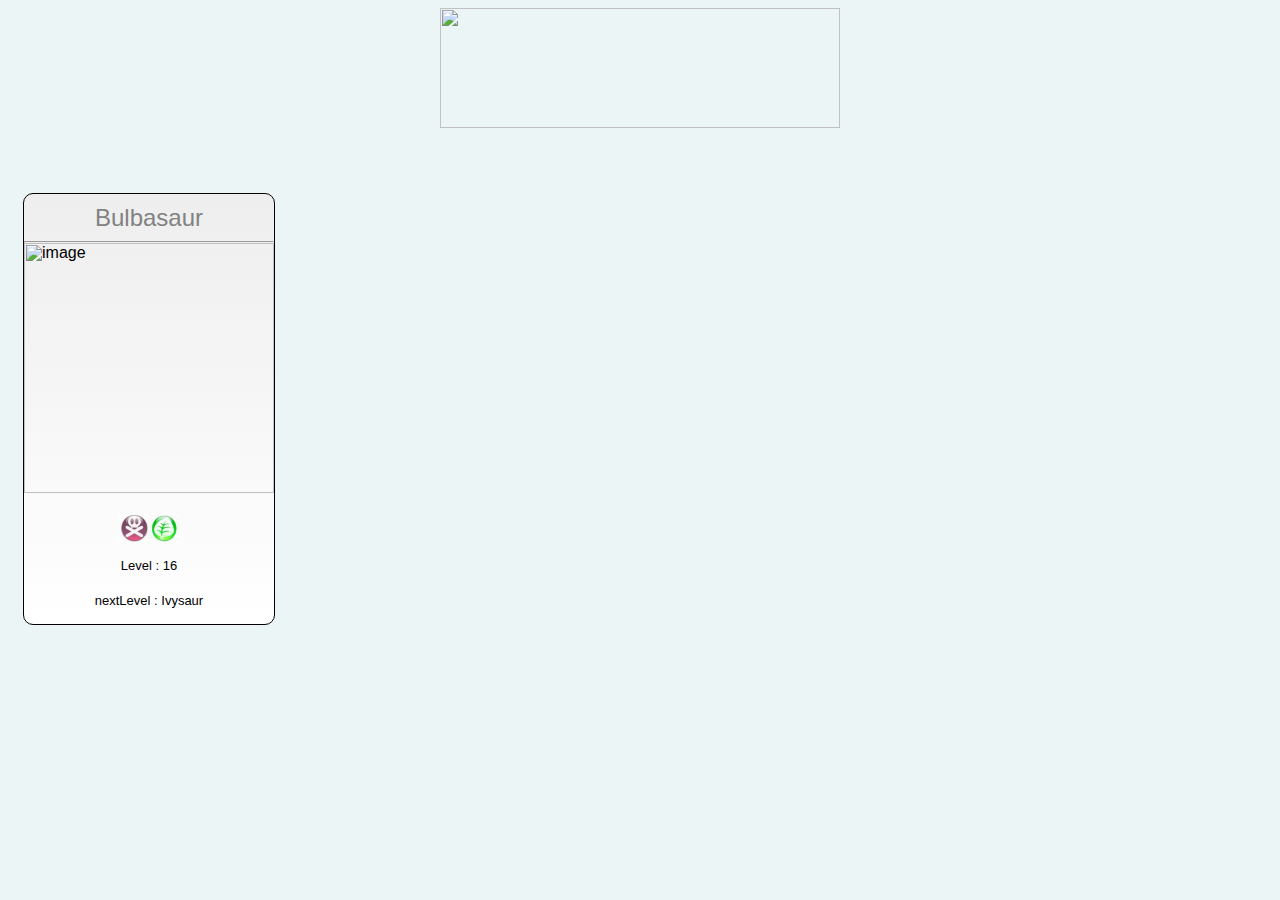
==== index.html @ c39fcb17 "modified filename" ====
<html>

<head>
    <title>Pokemon</title>
    <link rel="stylesheet" type="text/css" href="./style.css">
</head>

<body>
    <div class="main">
        <img class="header" src="https://webstockreview.net/images/pokemon-clipart-word-12.png" alt="" height="120px"
            width="400px" width="auto">
    </div>
    <div class="cards">
        <div class="pokeCard">
            <div class="cardFront">
                <h1>Bulbasaur</h1>
                <hr>
                <div>
                    <img class="header" src="http://assets22.pokemon.com/assets/cms2/img/pokedex/full/001.png"
                        alt="image" height="250px">
                </div>
                <div class="power">
                    <img src="./images/poison.png" alt="" height="30"></img>
                    <img src="./images/grass.png" alt="" height="30"></img>
                </div>
                <h4>Level : 16</h4>
                <h4>nextLevel : Ivysaur</h4>
            </div>
            <div class="cardBack">
                <h1>Bulbasaur</h1>
                <hr>
                <div>
                    <h4>Description</h4>
                    <p>Lorem ipsum dolor sit amet consectetur adipisicing elit. Incidunt, tenetur mollitia. Rem culpa
                        natus voluptates aperiam nam! Quod adipisci asperiores, vel, pariatur iste quasi placeat ipsa
                        quo beatae explicabo obcaecati. Nemo, quae. Aut iste nulla exercitationem minus ipsum excepturi
                        veritatis natus sequi necessitatibus vel! Ea, incidunt eveniet. Ipsa, nemo quae?</p>
                </div>
            </div>
        </div>
    </div>
</html>
---- style.css ----
.main,.header {
    display:grid;
}
.header {
    margin: auto;
}
.cards {
    display: flex;
    flex-wrap: wrap;
    font-family: sans-serif;
    line-height: 15px;
}
.cards >div {
    margin:15px;
    border: 1px solid black;
    border-radius: 10px;
    width:250px;
    height: 430px;
    background: linear-gradient(to top,white,#eee);
}

.cards >div:hover {
    box-shadow: 1px 1px 10px;
}

body {
    background-color: rgb(235, 245, 245);
}
body >div:nth-child(1){
    margin-bottom: 50px;
}

h1 {
    text-align: center;
    font-weight: 300;
    color: rgb(130, 130, 130);
    font-size: 24px;
}
h4 {
    text-align: center;
    margin: 10px 0;
    font-size: 13px;
    font-weight: 250;
    line-height: 25px;
}
.cardBack>div>h4 {
    text-align: center;
    margin: 10px 0;
    font-size: 15px;
    font-weight: 400;
    line-height: 25px;
}

p {
    text-align: left;
    margin: 20px;
    font-size: 13px;
    font-weight: 250;
    line-height: 25px;
    text-align: justify;
    color:rgb(155, 153, 153)
}


.power {
    display: flex;
    justify-content: center;
    margin-top: 20px;
}

hr {
    margin: 0;
}
.pokeCard {
    width:250px;
    height:430px;
    position: relative;
}

.cardFront:hover {
    opacity: 0
}
.pokeCard:hover .cardBack {
    opacity: 1;
}
.cardBack {
    width: 100%;
    height: 100%;
    background: linear-gradient(to top,white,#eee);
    opacity: 0;
    border-radius: 10px;
}
.cardFront, .cardBack{
    position:absolute
}
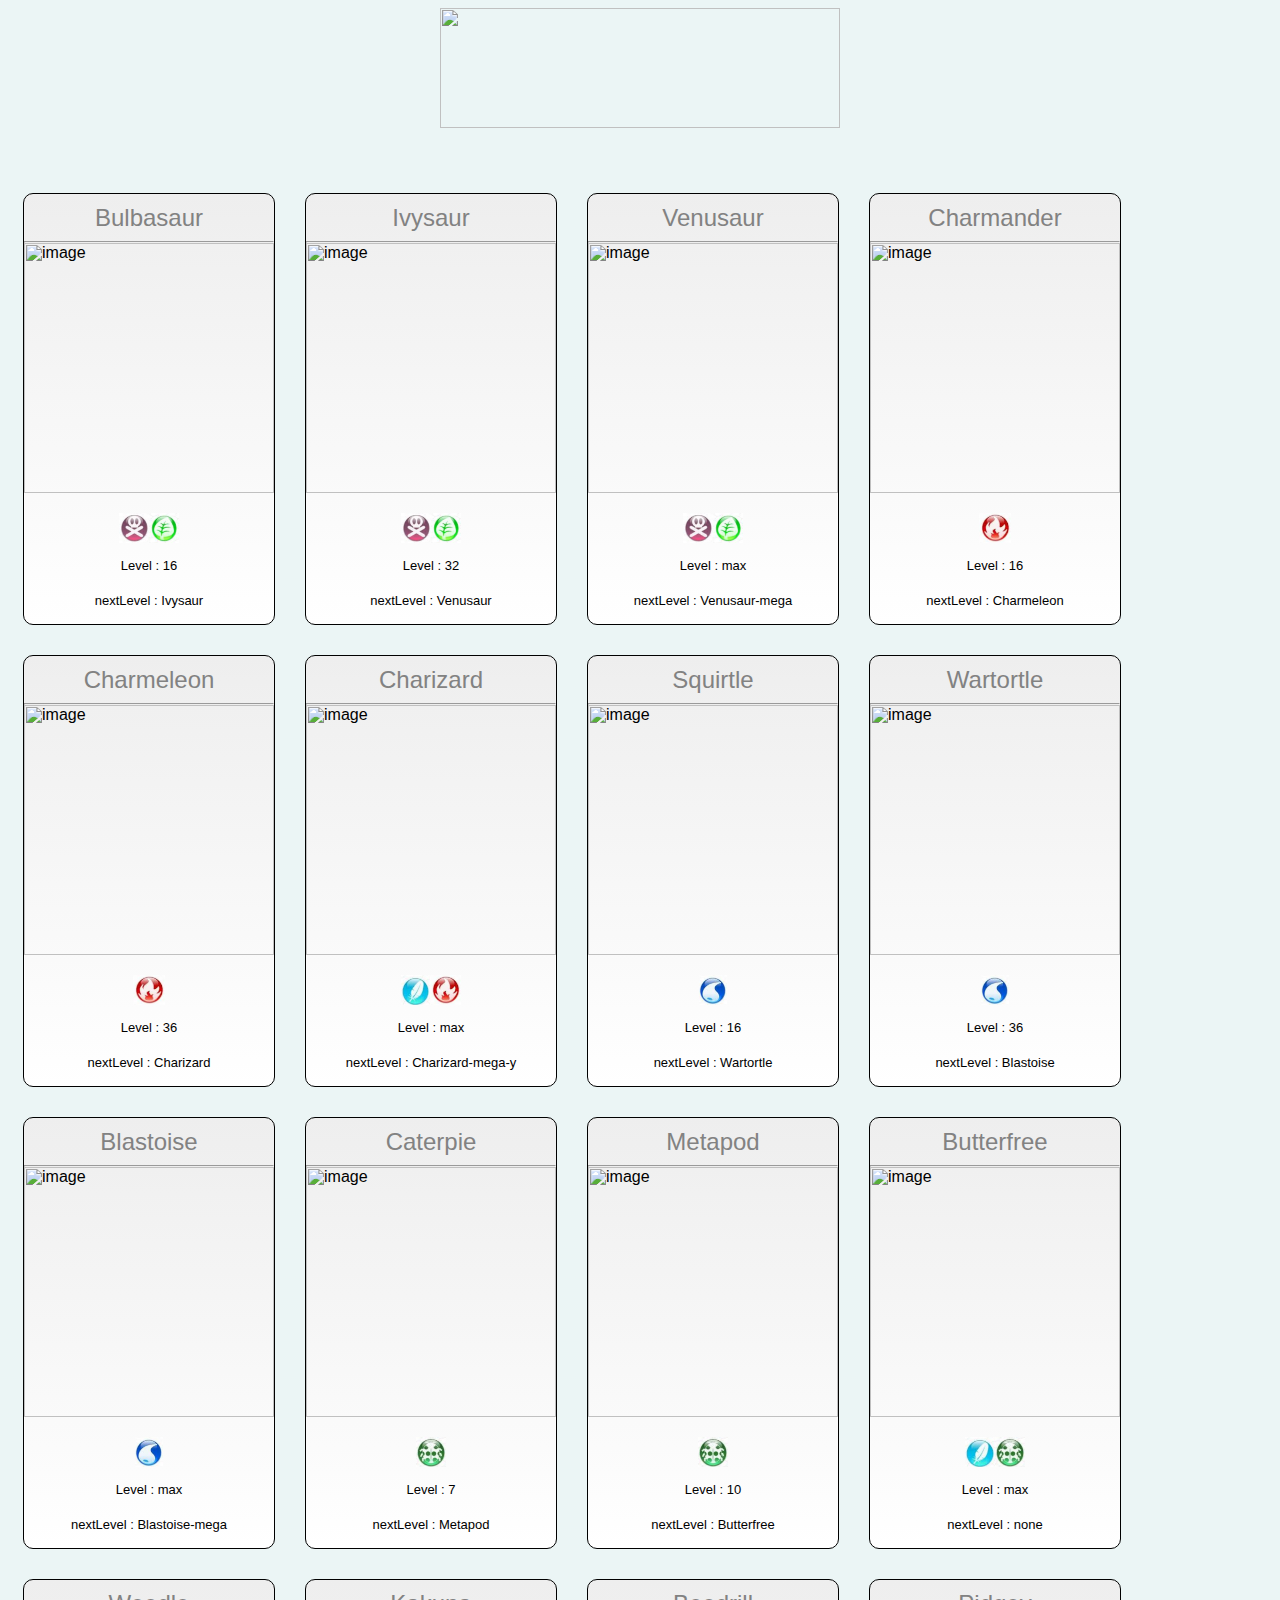
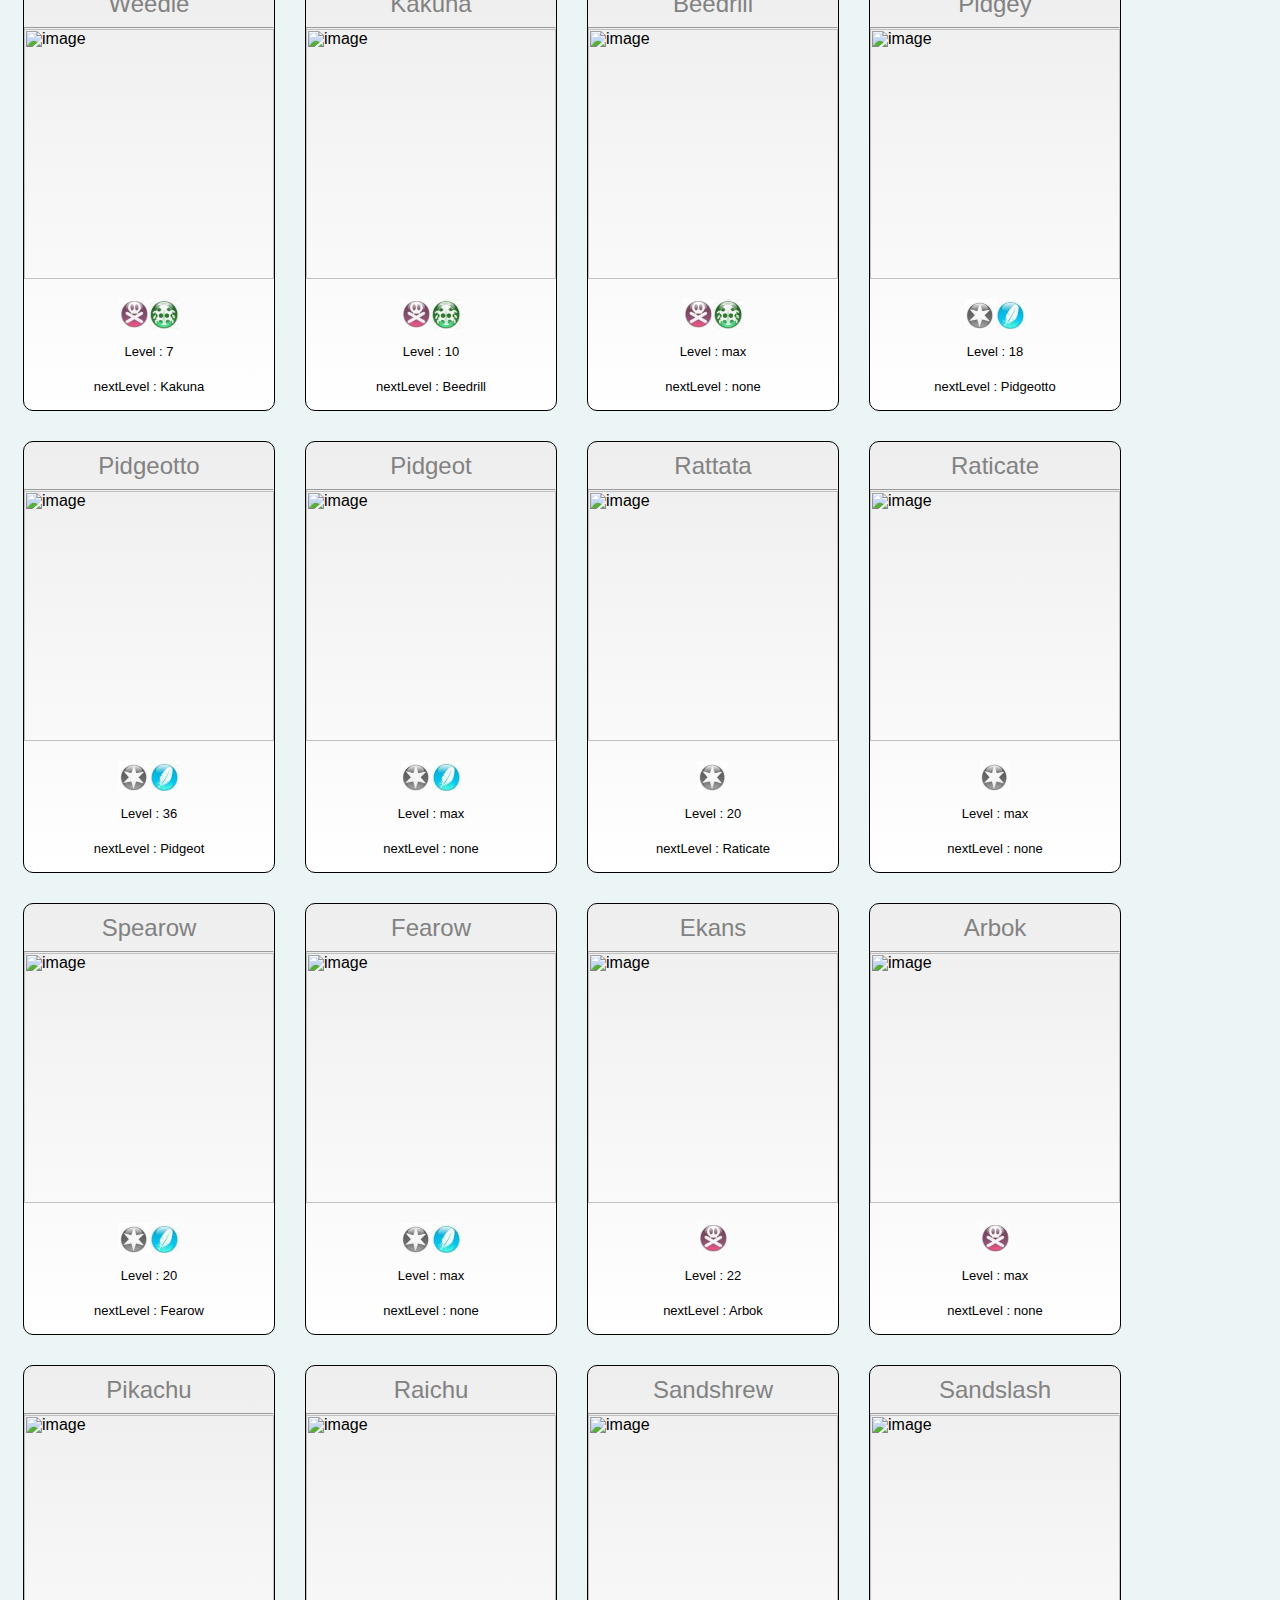
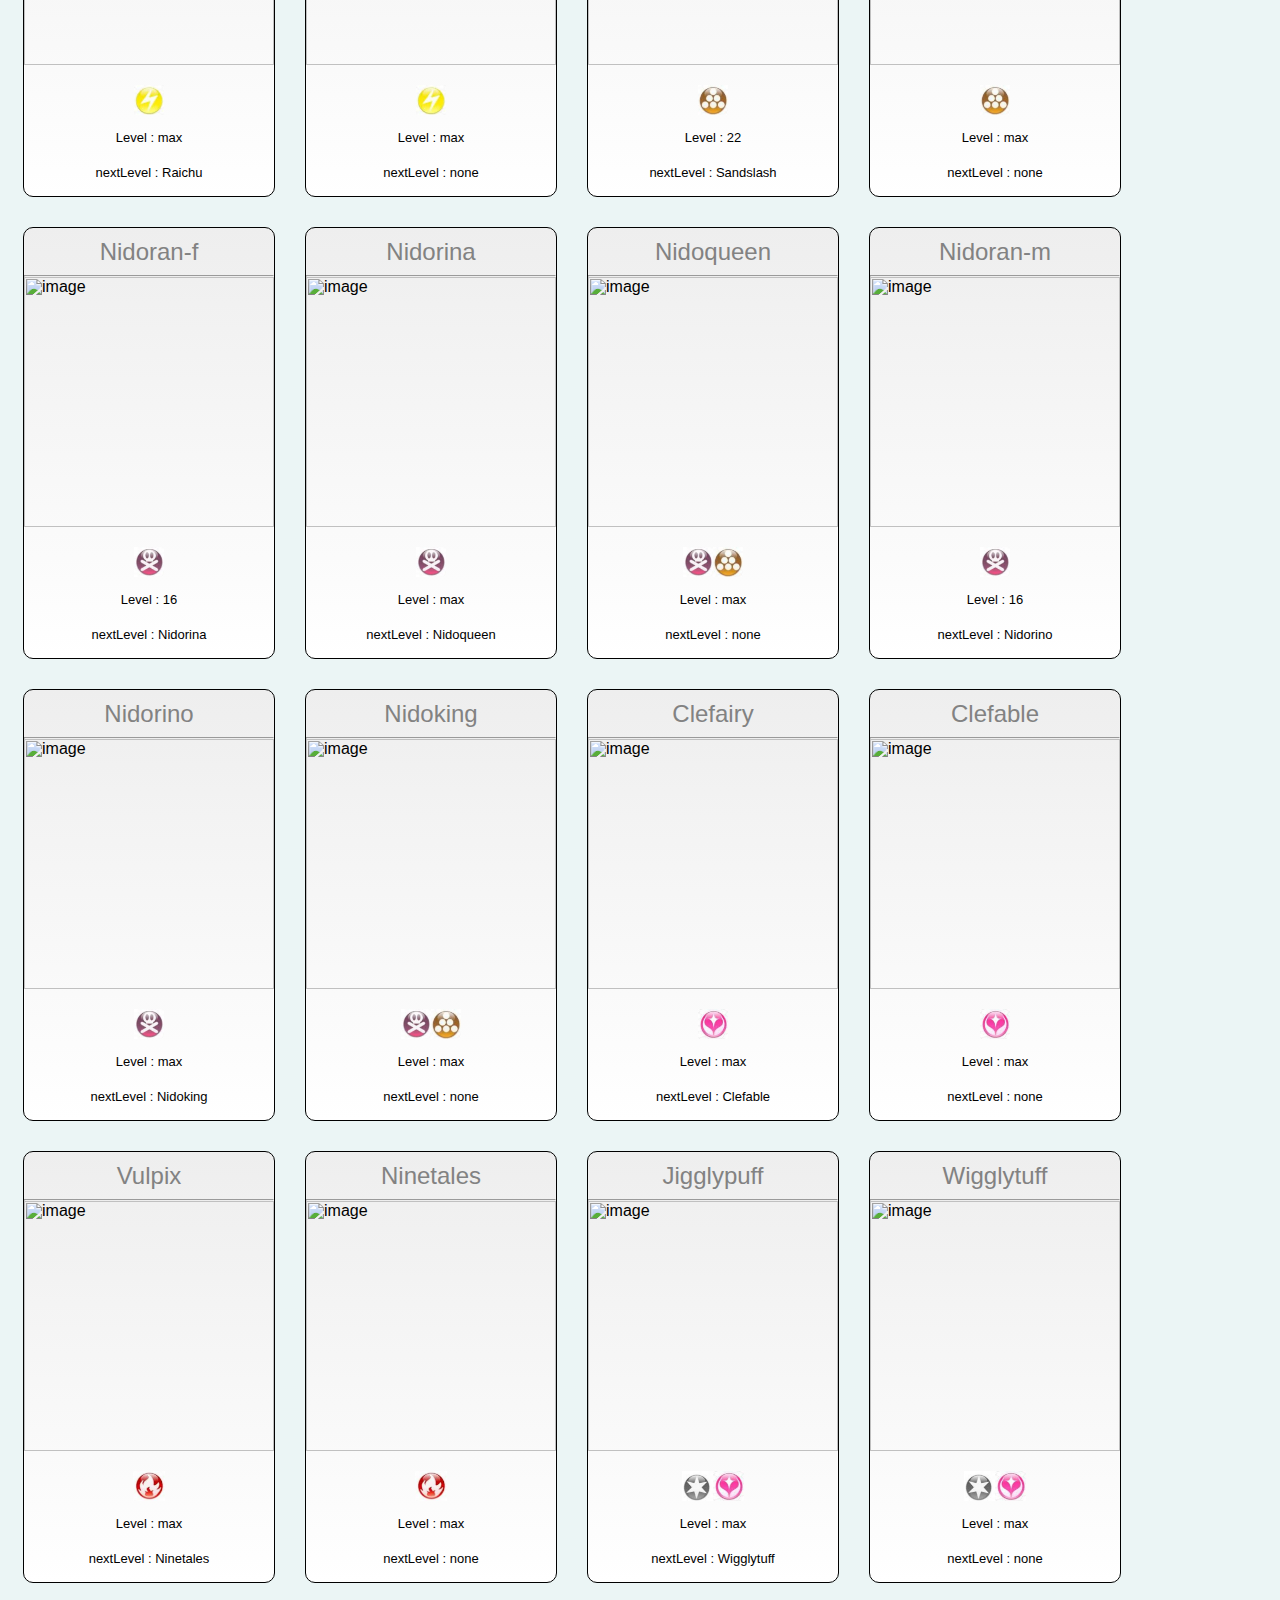
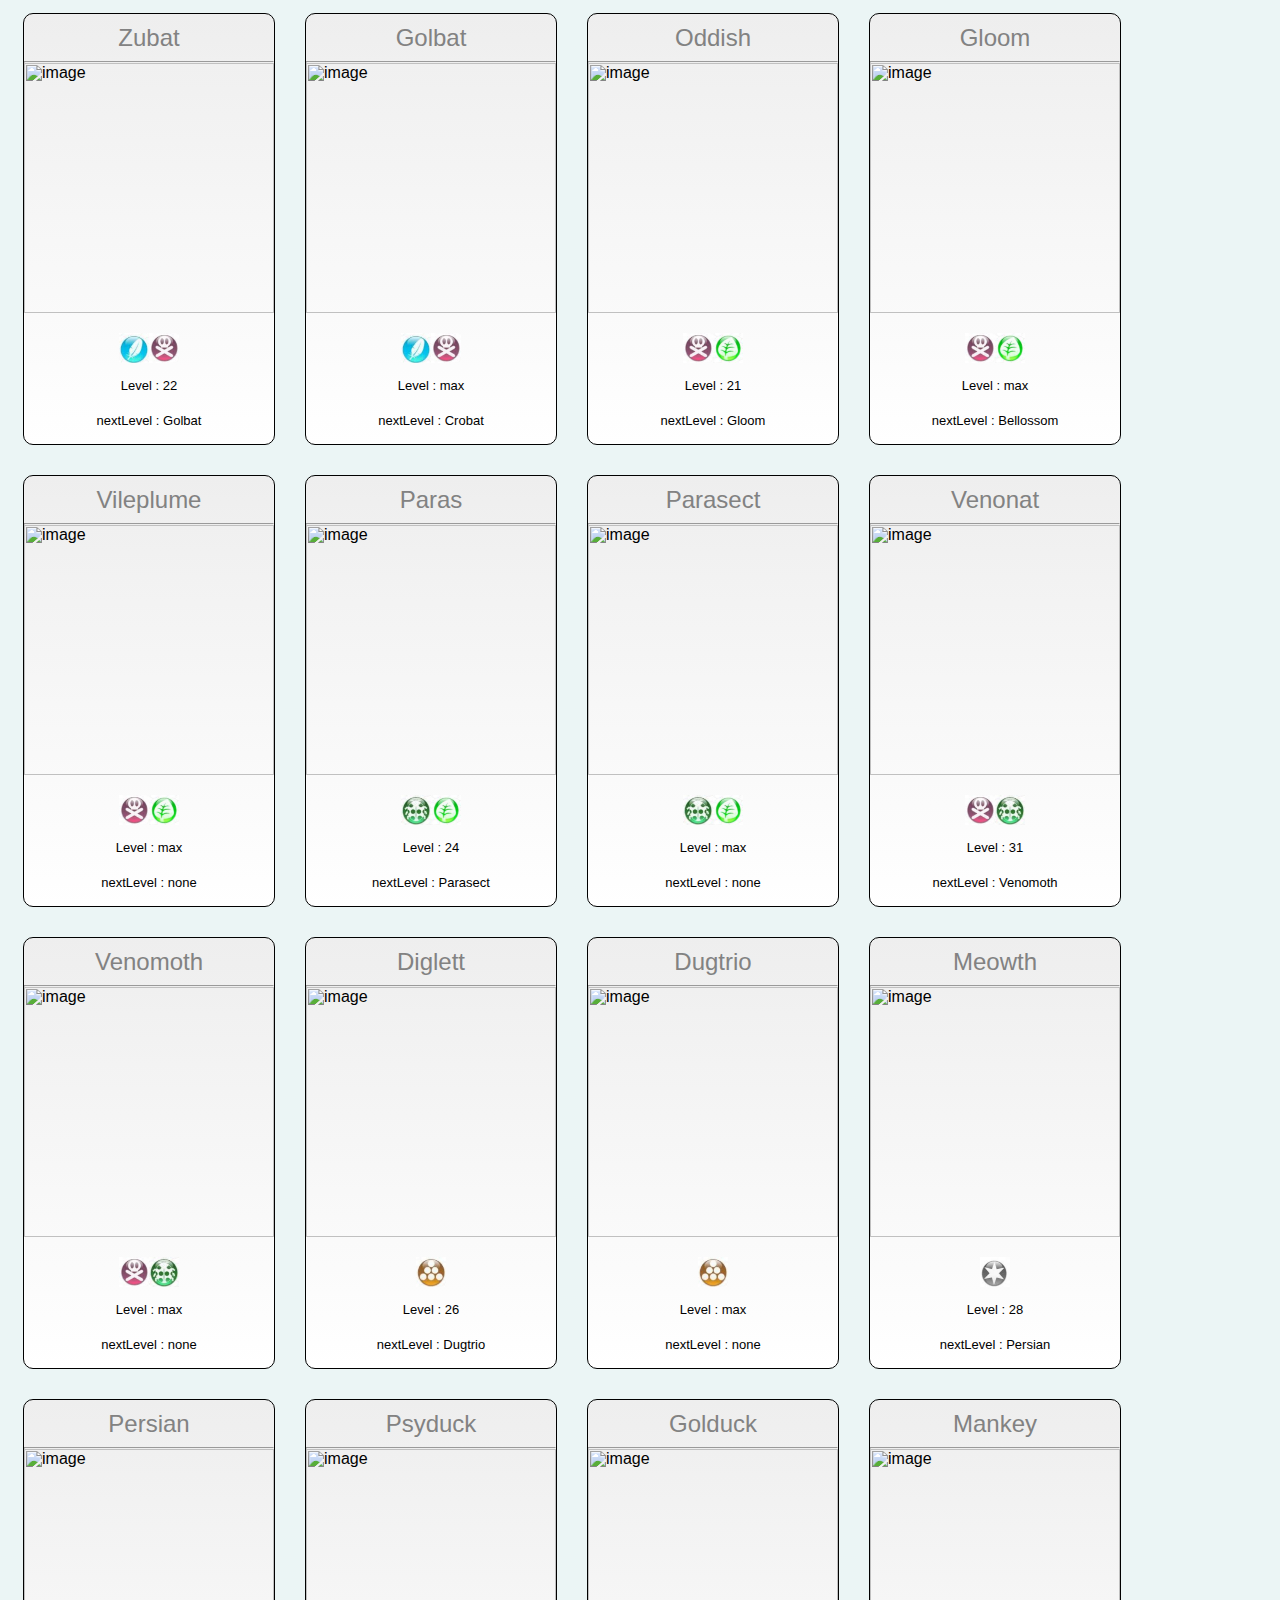
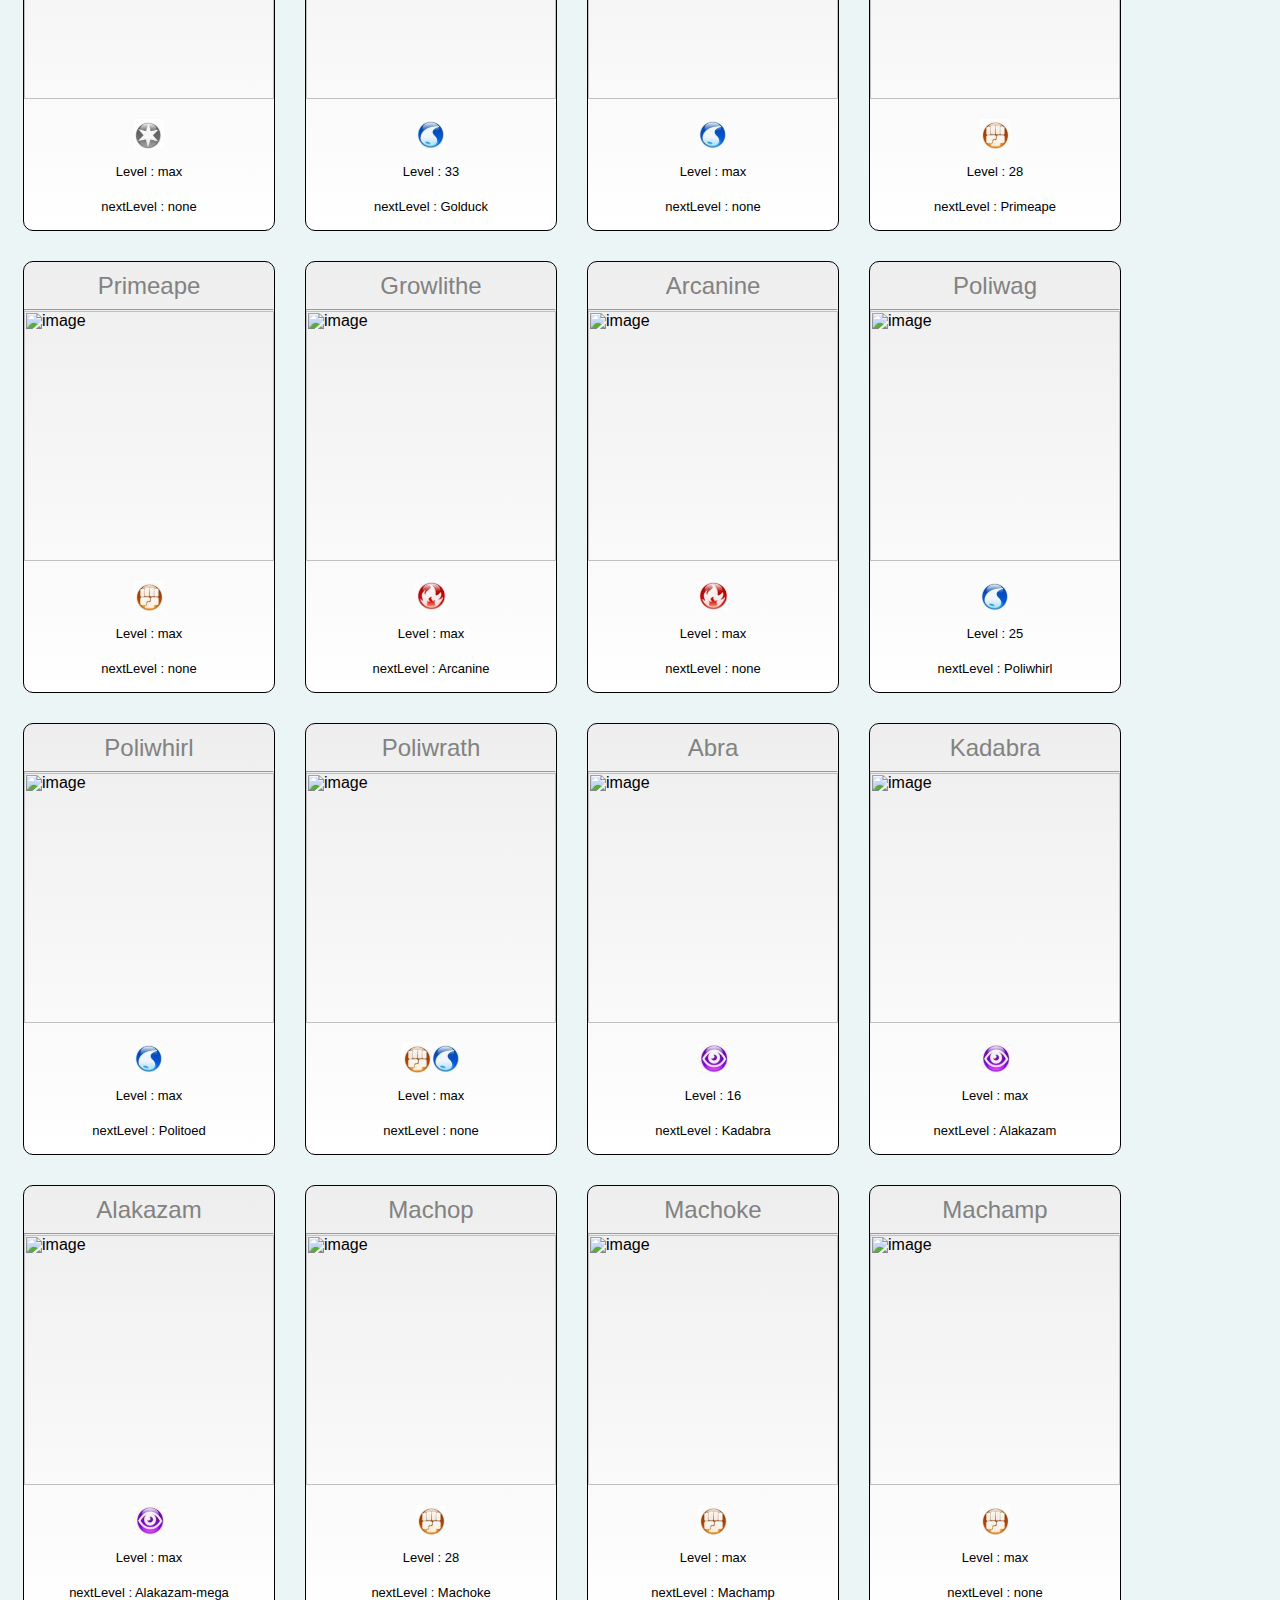
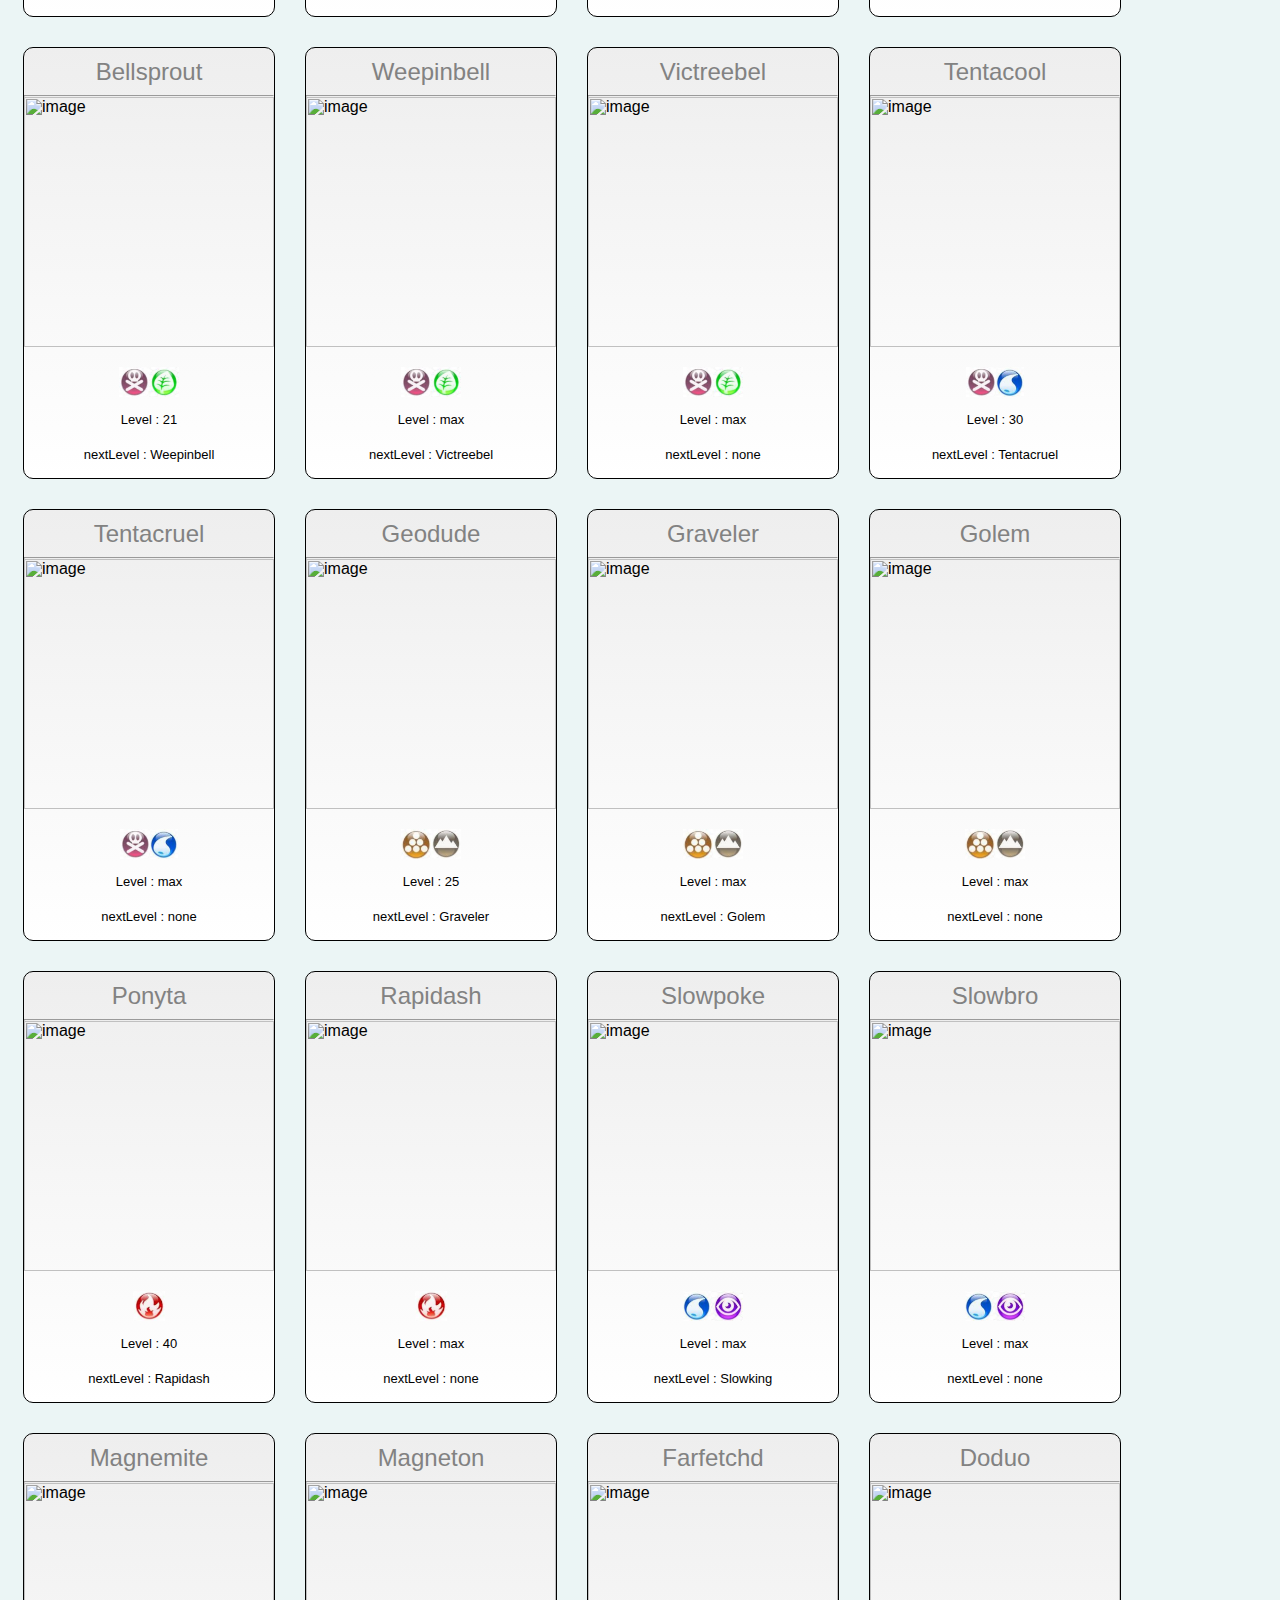
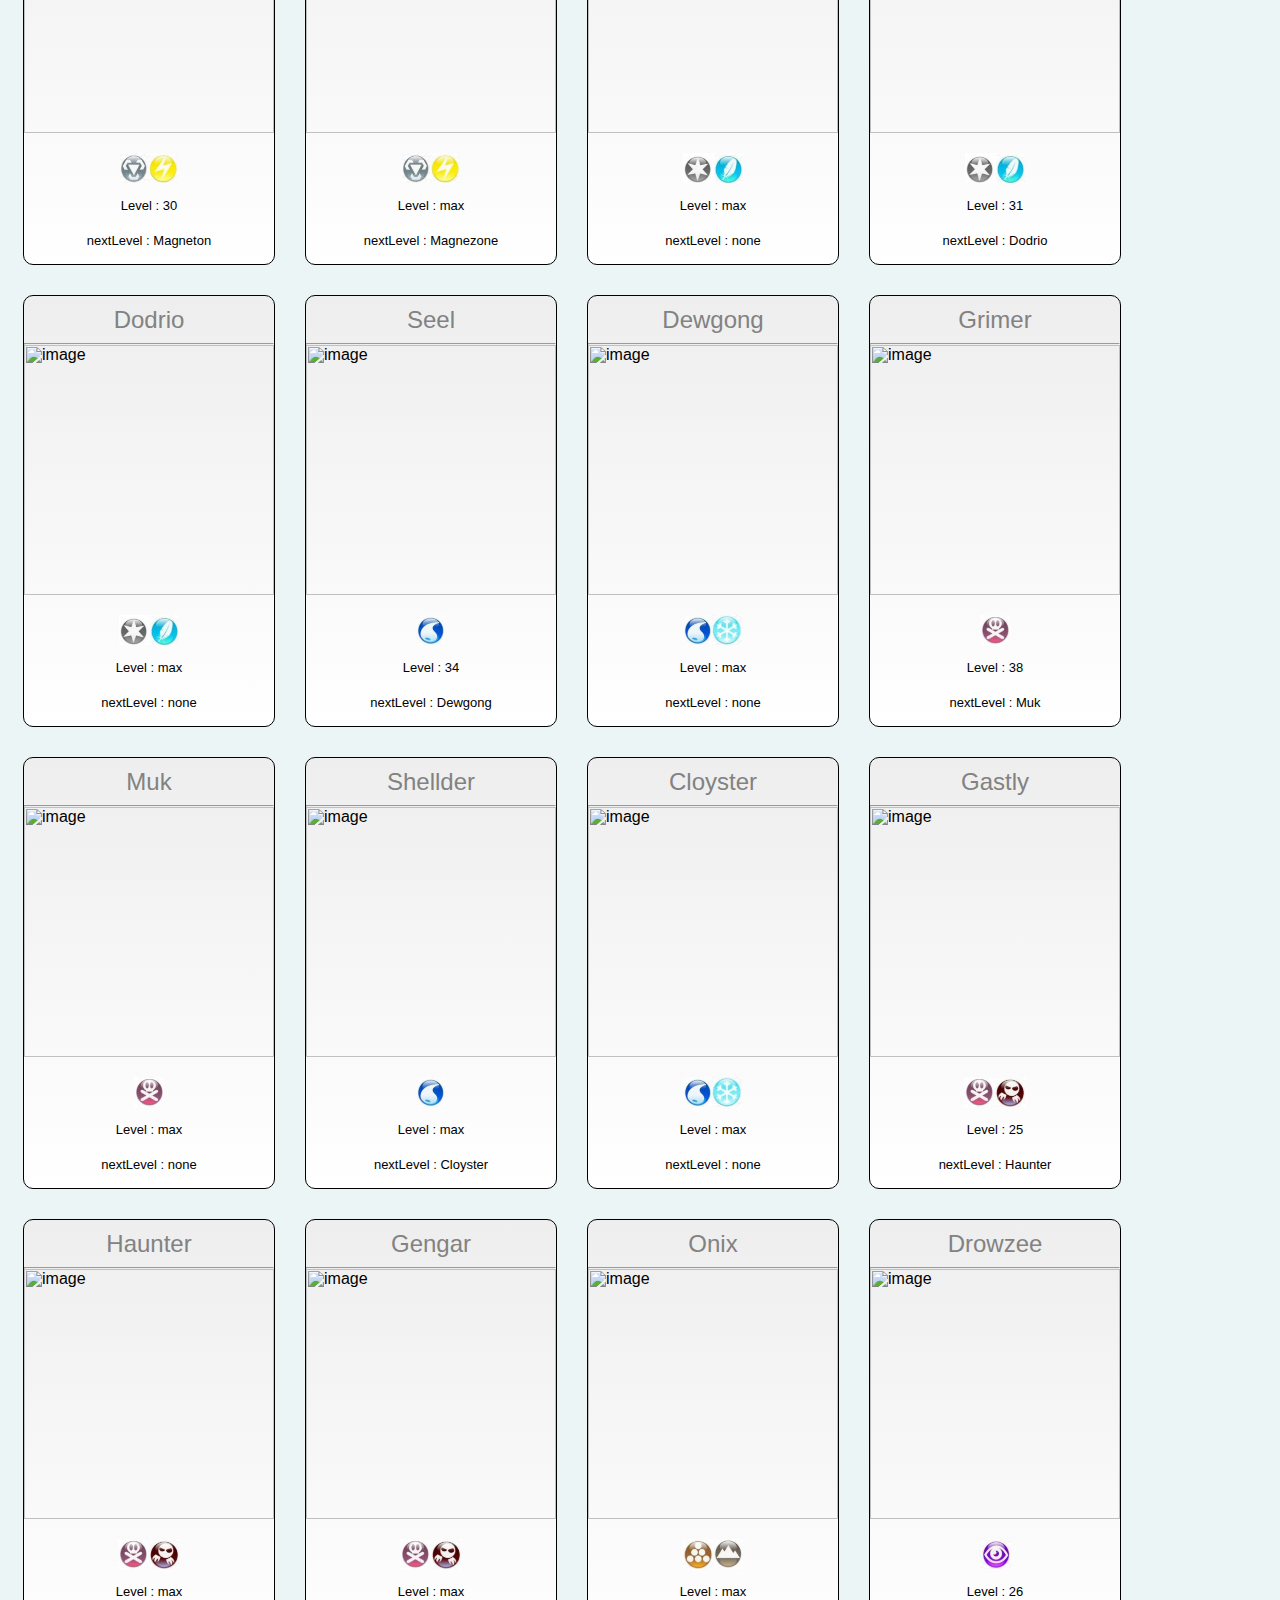
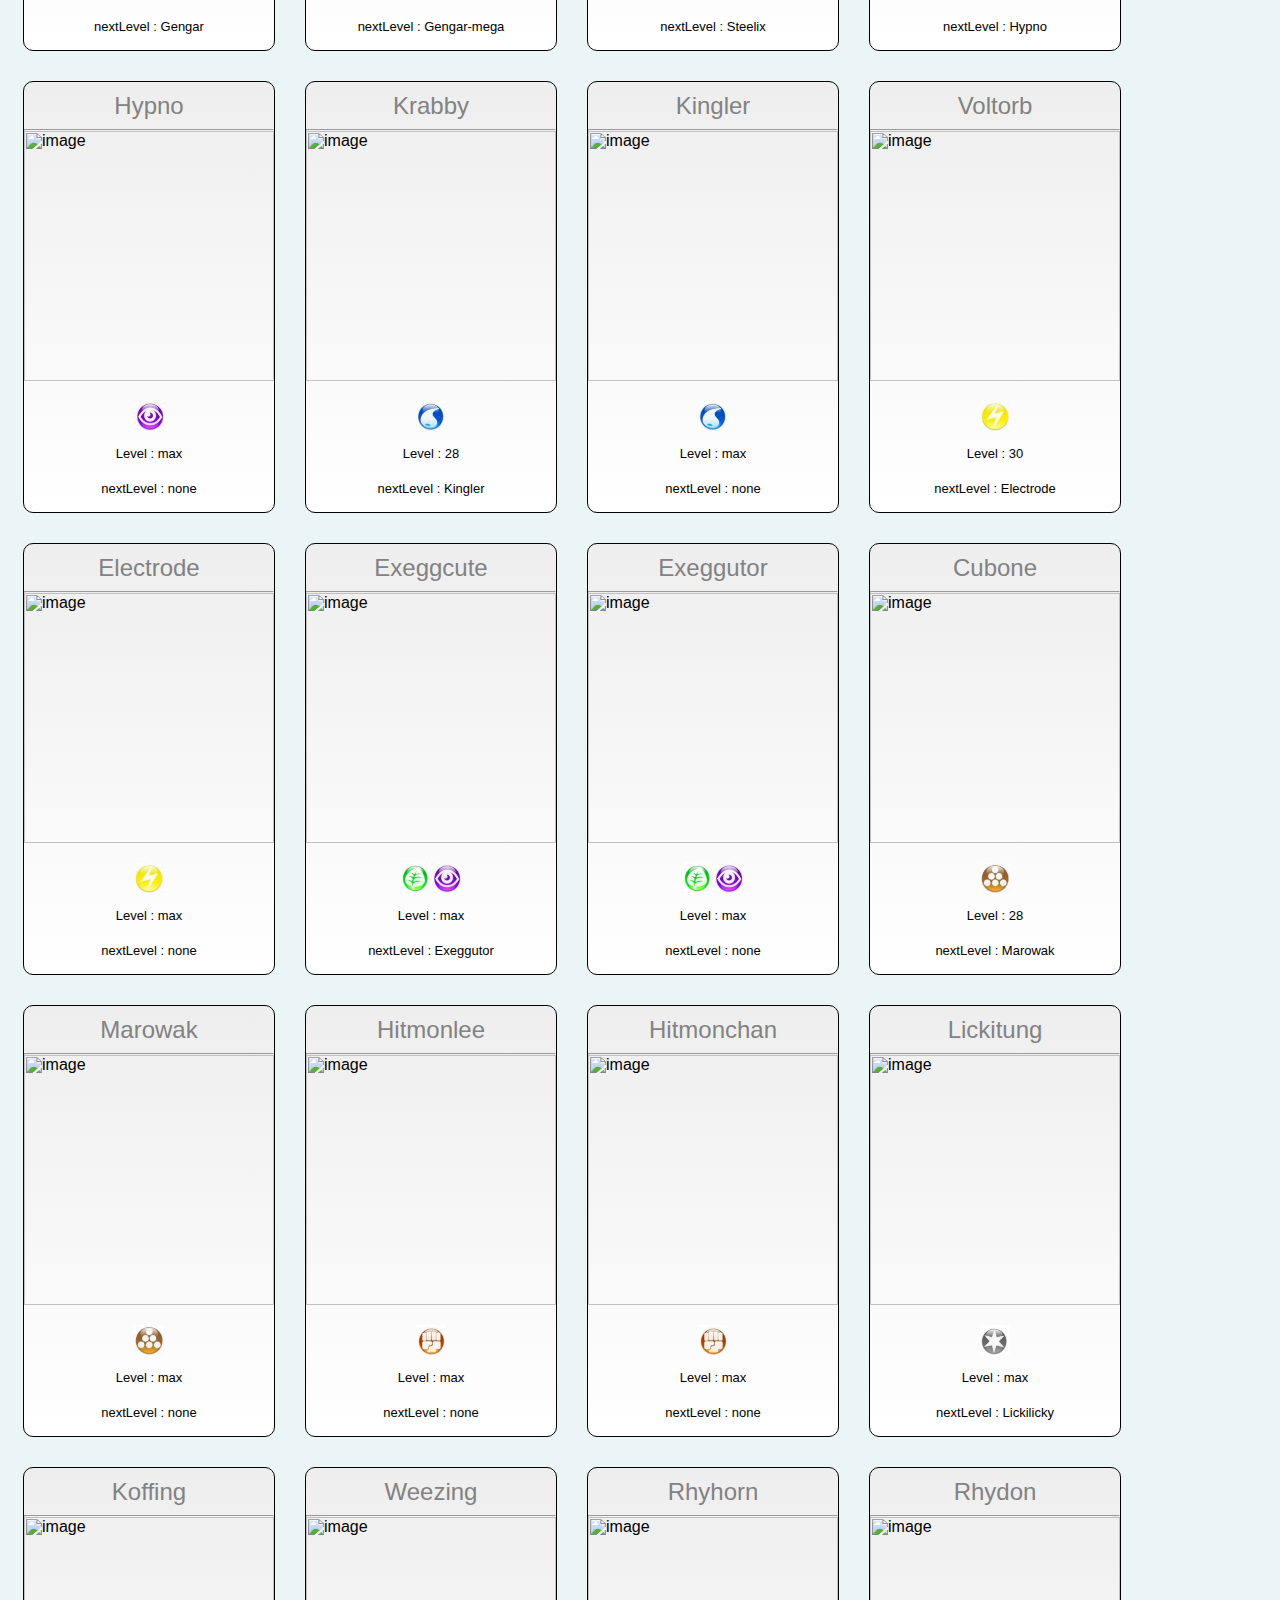
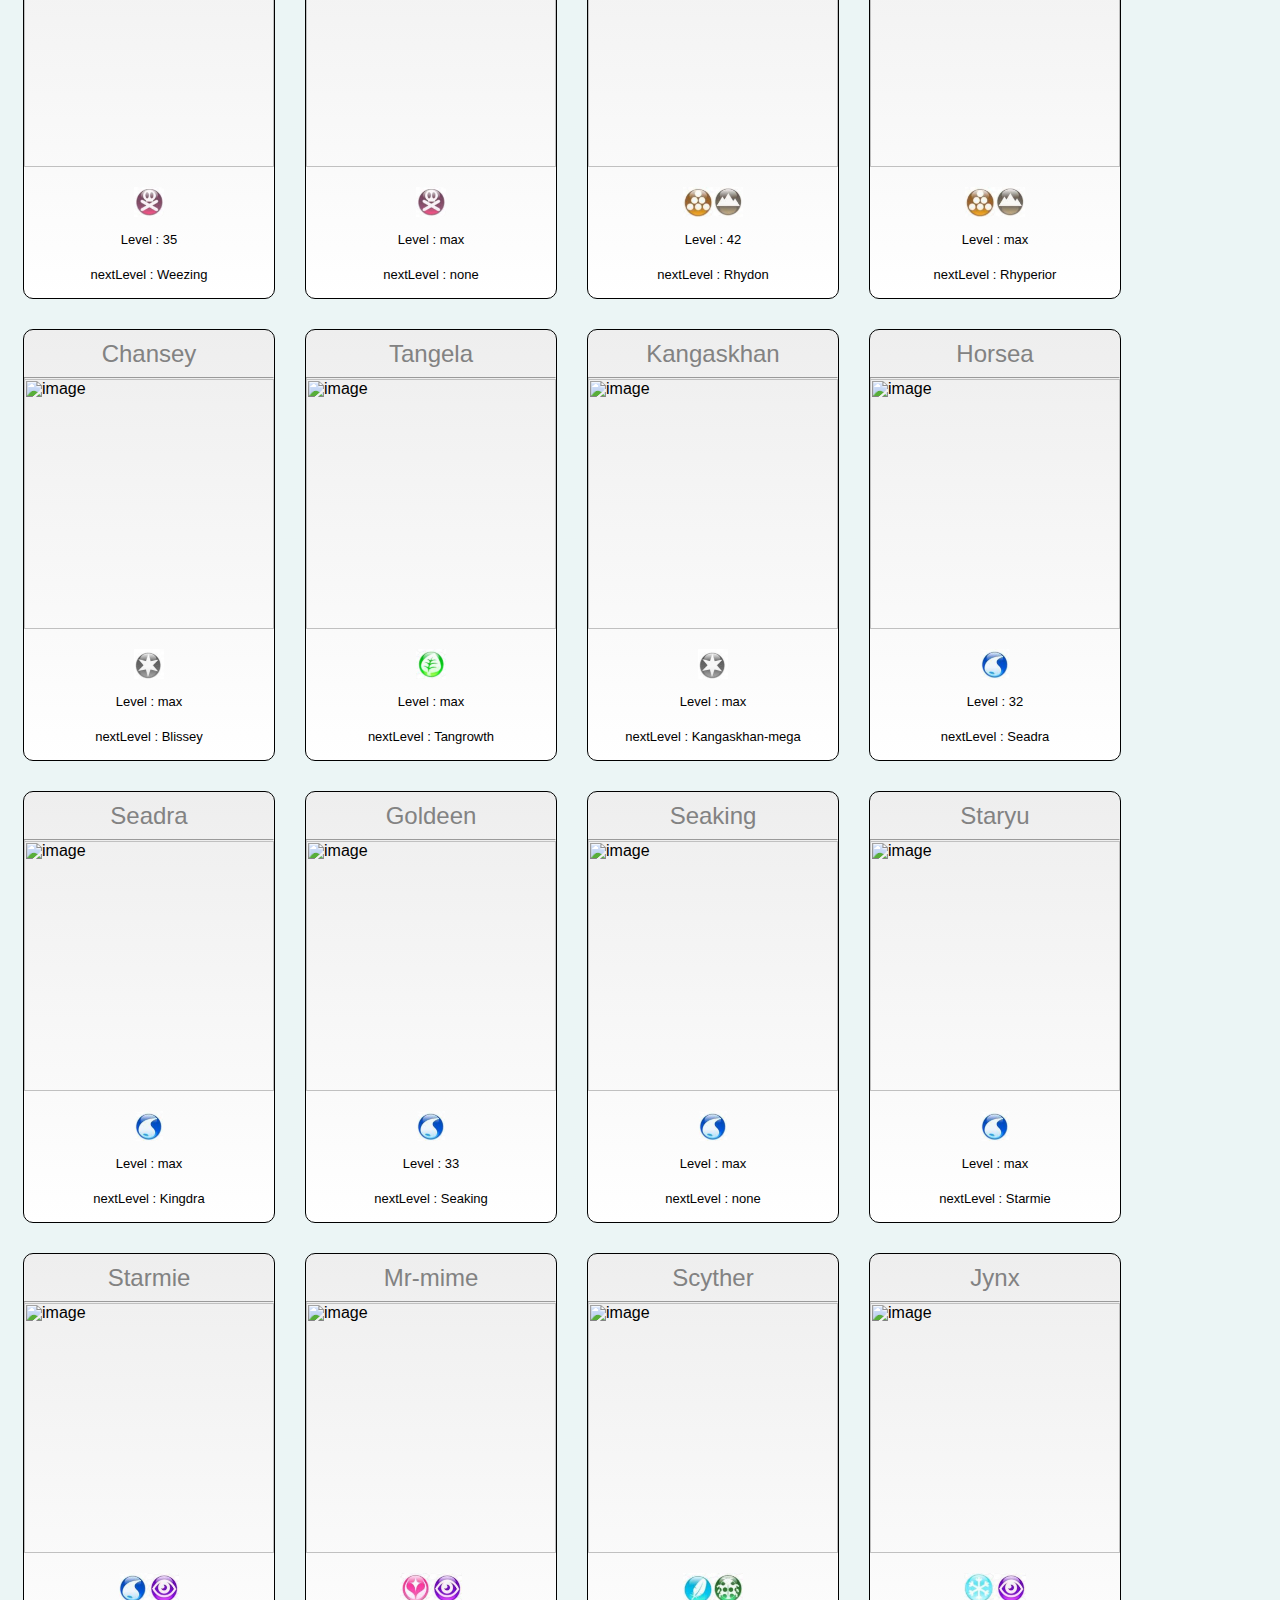
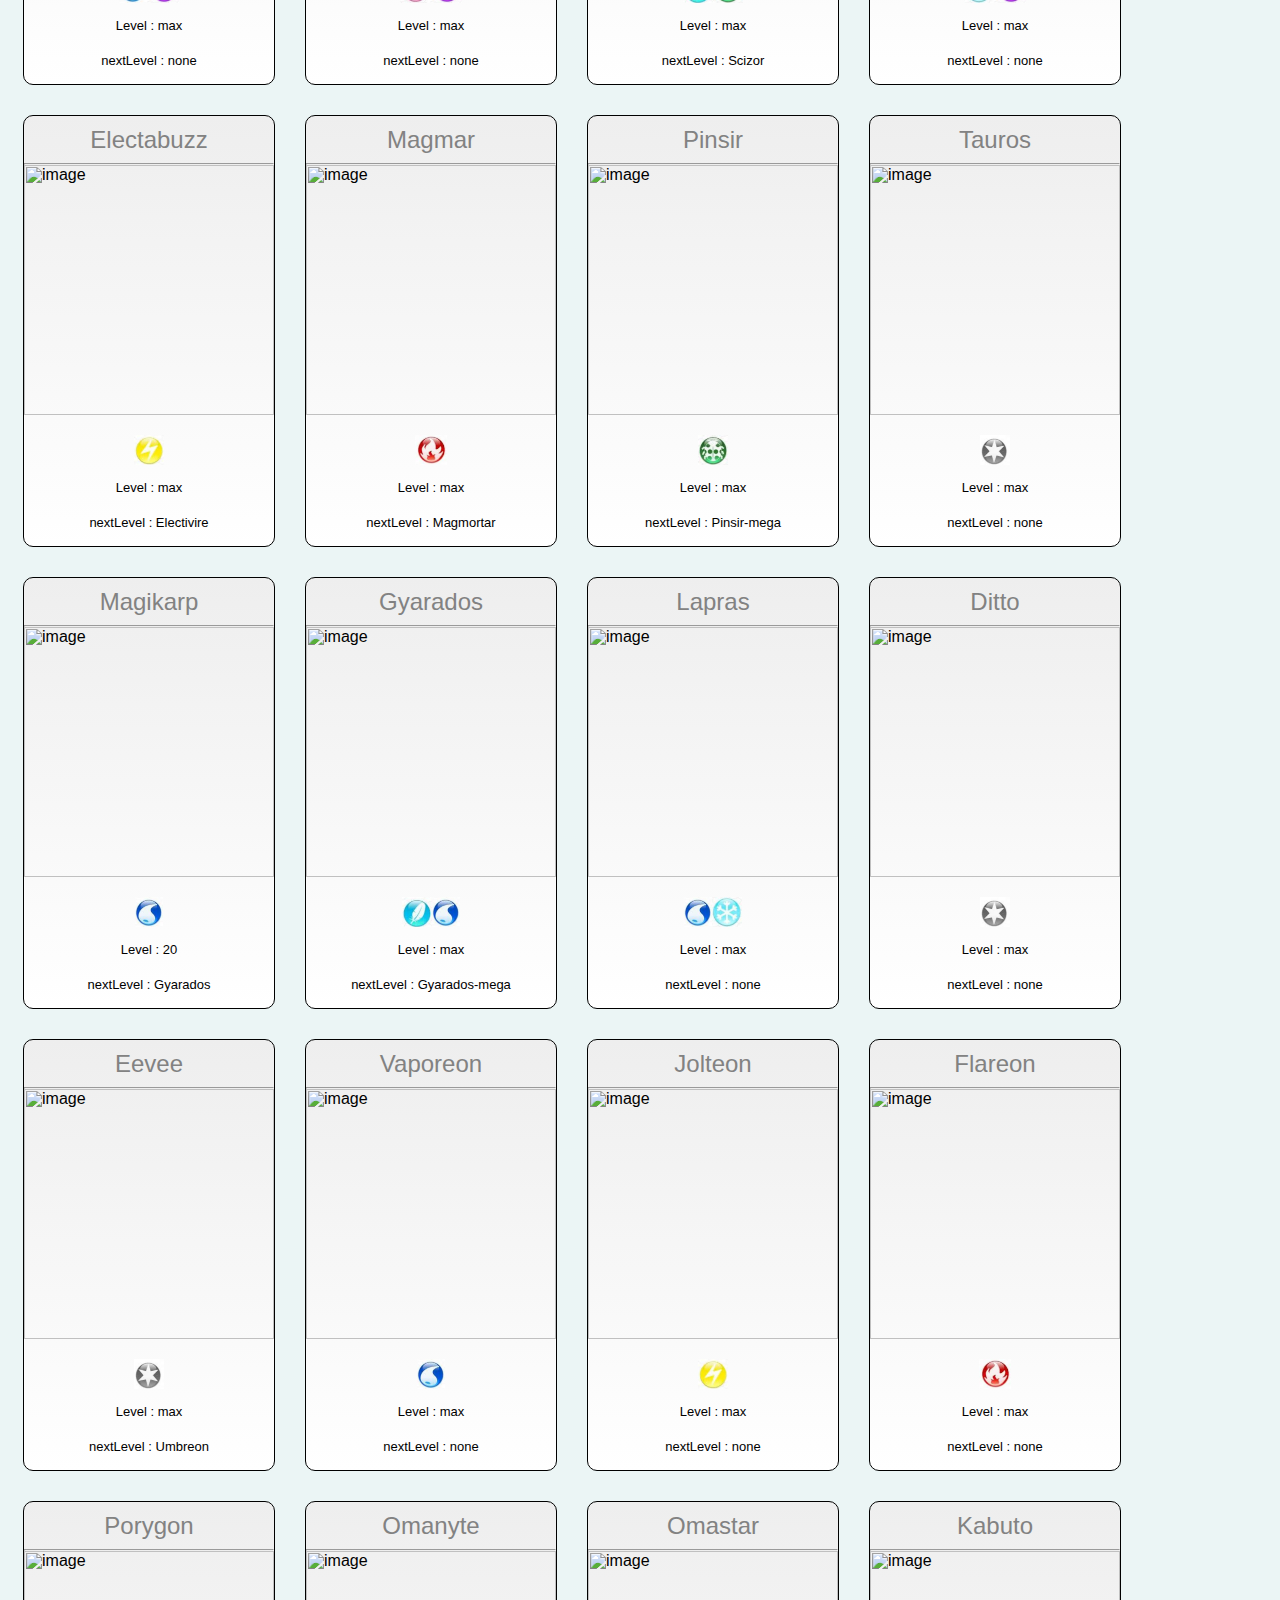
==== commit 3d722332: "added description feature by opacity in all cards" ====
--- a/index.html
+++ b/index.html
@@ -16,8 +16,8 @@
                 <h1>Bulbasaur</h1>
                 <hr>
                 <div>
-                    <img class="header" src="http://assets22.pokemon.com/assets/cms2/img/pokedex/full/001.png"
-                        alt="image" height="250px">
+                    <img class="header" src="http://assets22.pokemon.com/assets/cms2/img/pokedex/full/001.png" alt="image"
+                        height="250px">
                 </div>
                 <div class="power">
                     <img src="./images/poison.png" alt="" height="30"></img>
@@ -31,10 +31,3981 @@
                 <hr>
                 <div>
                     <h4>Description</h4>
-                    <p>Lorem ipsum dolor sit amet consectetur adipisicing elit. Incidunt, tenetur mollitia. Rem culpa
-                        natus voluptates aperiam nam! Quod adipisci asperiores, vel, pariatur iste quasi placeat ipsa
-                        quo beatae explicabo obcaecati. Nemo, quae. Aut iste nulla exercitationem minus ipsum excepturi
-                        veritatis natus sequi necessitatibus vel! Ea, incidunt eveniet. Ipsa, nemo quae?</p>
+                    <p>Bulbasaur can be seen napping in bright sunlight. There is a seed on its back. By soaking up the sun's
+                        rays, the seed grows progressively larger. Bulbasaur can be seen napping in bright sunlight. There is a
+                        seed on its back. By soaking up the sun's rays, the seed grows progressively larger.</p>
+                </div>
+            </div>
+        </div>
+        <div class="pokeCard">
+            <div class="cardFront">
+                <h1>Ivysaur</h1>
+                <hr>
+                <div>
+                    <img class="header" src="http://assets22.pokemon.com/assets/cms2/img/pokedex/full/002.png" alt="image"
+                        height="250px">
+                </div>
+                <div class="power">
+                    <img src="./images/poison.png" alt="" height="30"></img>
+                    <img src="./images/grass.png" alt="" height="30"></img>
+                </div>
+                <h4>Level : 32</h4>
+                <h4>nextLevel : Venusaur</h4>
+            </div>
+            <div class="cardBack">
+                <h1>Ivysaur</h1>
+                <hr>
+                <div>
+                    <h4>Description</h4>
+                    <p>There is a bud on this Pokémon's back. To support its weight, Ivysaur's legs and trunk grow thick and
+                        strong. If it starts spending more time lying in the sunlight, it's a sign that the bud will bloom into
+                        a large flower soon. There is a bud on this Pokémon's back. To support its weight, Ivysaur's legs and
+                        trunk grow thick and strong. If it starts spending more time lying in the sunlight, it's a sign that the
+                        bud will bloom into a large flower soon.</p>
+                </div>
+            </div>
+        </div>
+        <div class="pokeCard">
+            <div class="cardFront">
+                <h1>Venusaur</h1>
+                <hr>
+                <div>
+                    <img class="header" src="http://assets22.pokemon.com/assets/cms2/img/pokedex/full/003.png" alt="image"
+                        height="250px">
+                </div>
+                <div class="power">
+                    <img src="./images/poison.png" alt="" height="30"></img>
+                    <img src="./images/grass.png" alt="" height="30"></img>
+                </div>
+                <h4>Level : max</h4>
+                <h4>nextLevel : Venusaur-mega</h4>
+            </div>
+            <div class="cardBack">
+                <h1>Venusaur</h1>
+                <hr>
+                <div>
+                    <h4>Description</h4>
+                    <p>There is a large flower on Venusaur's back. The flower is said to take on vivid colors if it gets plenty
+                        of nutrition and sunlight. The flower's aroma soothes the emotions of people. There is a large flower on
+                        Venusaur's back. The flower is said to take on vivid colors if it gets plenty of nutrition and sunlight.
+                        The flower's aroma soothes the emotions of people.</p>
+                </div>
+            </div>
+        </div>
+        <div class="pokeCard">
+            <div class="cardFront">
+                <h1>Charmander</h1>
+                <hr>
+                <div>
+                    <img class="header" src="http://assets22.pokemon.com/assets/cms2/img/pokedex/full/004.png" alt="image"
+                        height="250px">
+                </div>
+                <div class="power">
+                    <img src="./images/fire.png" alt="" height="30"></img>
+                </div>
+                <h4>Level : 16</h4>
+                <h4>nextLevel : Charmeleon</h4>
+            </div>
+            <div class="cardBack">
+                <h1>Charmander</h1>
+                <hr>
+                <div>
+                    <h4>Description</h4>
+                    <p>The flame that burns at the tip of its tail is an indication of its emotions. The flame wavers when
+                        Charmander is enjoying itself. If the Pokémon becomes enraged, the flame burns fiercely. The flame that
+                        burns at the tip of its tail is an indication of its emotions. The flame wavers when Charmander is
+                        enjoying itself. If the Pokémon becomes enraged, the flame burns fiercely.</p>
+                </div>
+            </div>
+        </div>
+        <div class="pokeCard">
+            <div class="cardFront">
+                <h1>Charmeleon</h1>
+                <hr>
+                <div>
+                    <img class="header" src="http://assets22.pokemon.com/assets/cms2/img/pokedex/full/005.png" alt="image"
+                        height="250px">
+                </div>
+                <div class="power">
+                    <img src="./images/fire.png" alt="" height="30"></img>
+                </div>
+                <h4>Level : 36</h4>
+                <h4>nextLevel : Charizard</h4>
+            </div>
+            <div class="cardBack">
+                <h1>Charmeleon</h1>
+                <hr>
+                <div>
+                    <h4>Description</h4>
+                    <p>Charmeleon mercilessly destroys its foes using its sharp claws. If it encounters a strong foe, it turns
+                        aggressive. In this excited state, the flame at the tip of its tail flares with a bluish white color.
+                        Charmeleon mercilessly destroys its foes using its sharp claws. If it encounters a strong foe, it turns
+                        aggressive. In this excited state, the flame at the tip of its tail flares with a bluish white color.
+                    </p>
+                </div>
+            </div>
+        </div>
+        <div class="pokeCard">
+            <div class="cardFront">
+                <h1>Charizard</h1>
+                <hr>
+                <div>
+                    <img class="header" src="http://assets22.pokemon.com/assets/cms2/img/pokedex/full/006.png" alt="image"
+                        height="250px">
+                </div>
+                <div class="power">
+                    <img src="./images/flying.png" alt="" height="30"></img>
+                    <img src="./images/fire.png" alt="" height="30"></img>
+                </div>
+                <h4>Level : max</h4>
+                <h4>nextLevel : Charizard-mega-y</h4>
+            </div>
+            <div class="cardBack">
+                <h1>Charizard</h1>
+                <hr>
+                <div>
+                    <h4>Description</h4>
+                    <p>Charizard flies around the sky in search of powerful opponents. It breathes fire of such great heat that
+                        it melts anything. However, it never turns its fiery breath on any opponent weaker than itself.
+                        Charizard flies around the sky in search of powerful opponents. It breathes fire of such great heat that
+                        it melts anything. However, it never turns its fiery breath on any opponent weaker than itself.</p>
+                </div>
+            </div>
+        </div>
+        <div class="pokeCard">
+            <div class="cardFront">
+                <h1>Squirtle</h1>
+                <hr>
+                <div>
+                    <img class="header" src="http://assets22.pokemon.com/assets/cms2/img/pokedex/full/007.png" alt="image"
+                        height="250px">
+                </div>
+                <div class="power">
+                    <img src="./images/water.png" alt="" height="30"></img>
+                </div>
+                <h4>Level : 16</h4>
+                <h4>nextLevel : Wartortle</h4>
+            </div>
+            <div class="cardBack">
+                <h1>Squirtle</h1>
+                <hr>
+                <div>
+                    <h4>Description</h4>
+                    <p>Squirtle's shell is not merely used for protection. The shell's rounded shape and the grooves on its
+                        surface help minimize resistance in water, enabling this Pokémon to swim at high speeds. Squirtle's
+                        shell is not merely used for protection. The shell's rounded shape and the grooves on its surface help
+                        minimize resistance in water, enabling this Pokémon to swim at high speeds.</p>
+                </div>
+            </div>
+        </div>
+        <div class="pokeCard">
+            <div class="cardFront">
+                <h1>Wartortle</h1>
+                <hr>
+                <div>
+                    <img class="header" src="http://assets22.pokemon.com/assets/cms2/img/pokedex/full/008.png" alt="image"
+                        height="250px">
+                </div>
+                <div class="power">
+                    <img src="./images/water.png" alt="" height="30"></img>
+                </div>
+                <h4>Level : 36</h4>
+                <h4>nextLevel : Blastoise</h4>
+            </div>
+            <div class="cardBack">
+                <h1>Wartortle</h1>
+                <hr>
+                <div>
+                    <h4>Description</h4>
+                    <p>Its tail is large and covered with a rich, thick fur. The tail becomes increasingly deeper in color as
+                        Wartortle ages. The scratches on its shell are evidence of this Pokémon's toughness as a battler. Its
+                        tail is large and covered with a rich, thick fur. The tail becomes increasingly deeper in color as
+                        Wartortle ages. The scratches on its shell are evidence of this Pokémon's toughness as a battler.</p>
+                </div>
+            </div>
+        </div>
+        <div class="pokeCard">
+            <div class="cardFront">
+                <h1>Blastoise</h1>
+                <hr>
+                <div>
+                    <img class="header" src="http://assets22.pokemon.com/assets/cms2/img/pokedex/full/009.png" alt="image"
+                        height="250px">
+                </div>
+                <div class="power">
+                    <img src="./images/water.png" alt="" height="30"></img>
+                </div>
+                <h4>Level : max</h4>
+                <h4>nextLevel : Blastoise-mega</h4>
+            </div>
+            <div class="cardBack">
+                <h1>Blastoise</h1>
+                <hr>
+                <div>
+                    <h4>Description</h4>
+                    <p>Blastoise has water spouts that protrude from its shell. The water spouts are very accurate. They can
+                        shoot bullets of water with enough accuracy to strike empty cans from a distance of over 160 feet.
+                        Blastoise has water spouts that protrude from its shell. The water spouts are very accurate. They can
+                        shoot bullets of water with enough accuracy to strike empty cans from a distance of over 160 feet.</p>
+                </div>
+            </div>
+        </div>
+        <div class="pokeCard">
+            <div class="cardFront">
+                <h1>Caterpie</h1>
+                <hr>
+                <div>
+                    <img class="header" src="http://assets22.pokemon.com/assets/cms2/img/pokedex/full/008.png" alt="image"
+                        height="250px">
+                </div>
+                <div class="power">
+                    <img src="./images/bug.png" alt="" height="30"></img>
+                </div>
+                <h4>Level : 7</h4>
+                <h4>nextLevel : Metapod</h4>
+            </div>
+            <div class="cardBack">
+                <h1>Caterpie</h1>
+                <hr>
+                <div>
+                    <h4>Description</h4>
+                    <p>Caterpie has a voracious appetite. It can devour leaves bigger than its body right before your eyes. From
+                        its antenna, this Pokémon releases a terrifically strong odor. Caterpie has a voracious appetite. It can
+                        devour leaves bigger than its body right before your eyes. From its antenna, this Pokémon releases a
+                        terrifically strong odor.</p>
+                </div>
+            </div>
+        </div>
+        <div class="pokeCard">
+            <div class="cardFront">
+                <h1>Metapod</h1>
+                <hr>
+                <div>
+                    <img class="header" src="http://assets22.pokemon.com/assets/cms2/img/pokedex/full/011.png" alt="image"
+                        height="250px">
+                </div>
+                <div class="power">
+                    <img src="./images/bug.png" alt="" height="30"></img>
+                </div>
+                <h4>Level : 10</h4>
+                <h4>nextLevel : Butterfree</h4>
+            </div>
+            <div class="cardBack">
+                <h1>Metapod</h1>
+                <hr>
+                <div>
+                    <h4>Description</h4>
+                    <p>The shell covering this Pokémon's body is as hard as an iron slab. Metapod does not move very much. It
+                        stays still because it is preparing its soft innards for evolution inside the hard shell. The shell
+                        covering this Pokémon's body is as hard as an iron slab. Metapod does not move very much. It stays still
+                        because it is preparing its soft innards for evolution inside the hard shell.</p>
+                </div>
+            </div>
+        </div>
+        <div class="pokeCard">
+            <div class="cardFront">
+                <h1>Butterfree</h1>
+                <hr>
+                <div>
+                    <img class="header" src="http://assets22.pokemon.com/assets/cms2/img/pokedex/full/012.png" alt="image"
+                        height="250px">
+                </div>
+                <div class="power">
+                    <img src="./images/flying.png" alt="" height="30"></img>
+                    <img src="./images/bug.png" alt="" height="30"></img>
+                </div>
+                <h4>Level : max</h4>
+                <h4>nextLevel : none</h4>
+            </div>
+            <div class="cardBack">
+                <h1>Butterfree</h1>
+                <hr>
+                <div>
+                    <h4>Description</h4>
+                    <p>Butterfree has a superior ability to search for delicious honey from flowers. It can even search out,
+                        extract, and carry honey from flowers that are blooming over six miles from its nest. Butterfree has a
+                        superior ability to search for delicious honey from flowers. It can even search out, extract, and carry
+                        honey from flowers that are blooming over six miles from its nest.</p>
+                </div>
+            </div>
+        </div>
+        <div class="pokeCard">
+            <div class="cardFront">
+                <h1>Weedle</h1>
+                <hr>
+                <div>
+                    <img class="header" src="http://assets22.pokemon.com/assets/cms2/img/pokedex/full/013.png" alt="image"
+                        height="250px">
+                </div>
+                <div class="power">
+                    <img src="./images/poison.png" alt="" height="30"></img>
+                    <img src="./images/bug.png" alt="" height="30"></img>
+                </div>
+                <h4>Level : 7</h4>
+                <h4>nextLevel : Kakuna</h4>
+            </div>
+            <div class="cardBack">
+                <h1>Weedle</h1>
+                <hr>
+                <div>
+                    <h4>Description</h4>
+                    <p>Weedle has an extremely acute sense of smell. It is capable of distinguishing its favorite kinds of
+                        leaves from those it dislikes just by sniffing with its big red proboscis (nose). Weedle has an
+                        extremely acute sense of smell. It is capable of distinguishing its favorite kinds of leaves from those
+                        it dislikes just by sniffing with its big red proboscis (nose).</p>
+                </div>
+            </div>
+        </div>
+        <div class="pokeCard">
+            <div class="cardFront">
+                <h1>Kakuna</h1>
+                <hr>
+                <div>
+                    <img class="header" src="http://assets22.pokemon.com/assets/cms2/img/pokedex/full/014.png" alt="image"
+                        height="250px">
+                </div>
+                <div class="power">
+                    <img src="./images/poison.png" alt="" height="30"></img>
+                    <img src="./images/bug.png" alt="" height="30"></img>
+                </div>
+                <h4>Level : 10</h4>
+                <h4>nextLevel : Beedrill</h4>
+            </div>
+            <div class="cardBack">
+                <h1>Kakuna</h1>
+                <hr>
+                <div>
+                    <h4>Description</h4>
+                    <p>Kakuna remains virtually immobile as it clings to a tree. However, on the inside, it is extremely busy as
+                        it prepares for its coming evolution. This is evident from how hot the shell becomes to the touch.
+                        Kakuna remains virtually immobile as it clings to a tree. However, on the inside, it is extremely busy
+                        as it prepares for its coming evolution. This is evident from how hot the shell becomes to the touch.
+                    </p>
+                </div>
+            </div>
+        </div>
+        <div class="pokeCard">
+            <div class="cardFront">
+                <h1>Beedrill</h1>
+                <hr>
+                <div>
+                    <img class="header" src="http://assets22.pokemon.com/assets/cms2/img/pokedex/full/015.png" alt="image"
+                        height="250px">
+                </div>
+                <div class="power">
+                    <img src="./images/poison.png" alt="" height="30"></img>
+                    <img src="./images/bug.png" alt="" height="30"></img>
+                </div>
+                <h4>Level : max</h4>
+                <h4>nextLevel : none</h4>
+            </div>
+            <div class="cardBack">
+                <h1>Beedrill</h1>
+                <hr>
+                <div>
+                    <h4>Description</h4>
+                    <p>Beedrill is extremely territorial. No one should ever approach its nest—this is for their own safety. If
+                        angered, they will attack in a furious swarm. Beedrill is extremely territorial. No one should ever
+                        approach its nest—this is for their own safety. If angered, they will attack in a furious swarm.</p>
+                </div>
+            </div>
+        </div>
+        <div class="pokeCard">
+            <div class="cardFront">
+                <h1>Pidgey</h1>
+                <hr>
+                <div>
+                    <img class="header" src="http://assets22.pokemon.com/assets/cms2/img/pokedex/full/016.png" alt="image"
+                        height="250px">
+                </div>
+                <div class="power">
+                    <img src="./images/normal.png" alt="" height="30"></img>
+                    <img src="./images/flying.png" alt="" height="30"></img>
+                </div>
+                <h4>Level : 18</h4>
+                <h4>nextLevel : Pidgeotto</h4>
+            </div>
+            <div class="cardBack">
+                <h1>Pidgey</h1>
+                <hr>
+                <div>
+                    <h4>Description</h4>
+                    <p>Pidgey has an extremely sharp sense of direction. It is capable of unerringly returning home to its nest,
+                        however far it may be removed from its familiar surroundings. Pidgey has an extremely sharp sense of
+                        direction. It is capable of unerringly returning home to its nest, however far it may be removed from
+                        its familiar surroundings.</p>
+                </div>
+            </div>
+        </div>
+        <div class="pokeCard">
+            <div class="cardFront">
+                <h1>Pidgeotto</h1>
+                <hr>
+                <div>
+                    <img class="header" src="http://assets22.pokemon.com/assets/cms2/img/pokedex/full/017.png" alt="image"
+                        height="250px">
+                </div>
+                <div class="power">
+                    <img src="./images/normal.png" alt="" height="30"></img>
+                    <img src="./images/flying.png" alt="" height="30"></img>
+                </div>
+                <h4>Level : 36</h4>
+                <h4>nextLevel : Pidgeot</h4>
+            </div>
+            <div class="cardBack">
+                <h1>Pidgeotto</h1>
+                <hr>
+                <div>
+                    <h4>Description</h4>
+                    <p>Pidgeotto claims a large area as its own territory. This Pokémon flies around, patrolling its living
+                        space. If its territory is violated, it shows no mercy in thoroughly punishing the foe with its sharp
+                        claws. Pidgeotto claims a large area as its own territory. This Pokémon flies around, patrolling its
+                        living space. If its territory is violated, it shows no mercy in thoroughly punishing the foe with its
+                        sharp claws.</p>
+                </div>
+            </div>
+        </div>
+        <div class="pokeCard">
+            <div class="cardFront">
+                <h1>Pidgeot</h1>
+                <hr>
+                <div>
+                    <img class="header" src="http://assets22.pokemon.com/assets/cms2/img/pokedex/full/018.png" alt="image"
+                        height="250px">
+                </div>
+                <div class="power">
+                    <img src="./images/normal.png" alt="" height="30"></img>
+                    <img src="./images/flying.png" alt="" height="30"></img>
+                </div>
+                <h4>Level : max</h4>
+                <h4>nextLevel : none</h4>
+            </div>
+            <div class="cardBack">
+                <h1>Pidgeot</h1>
+                <hr>
+                <div>
+                    <h4>Description</h4>
+                    <p>This Pokémon has a dazzling plumage of beautifully glossy feathers. Many Trainers are captivated by the
+                        striking beauty of the feathers on its head, compelling them to choose Pidgeot as their Pokémon. This
+                        Pokémon has a dazzling plumage of beautifully glossy feathers. Many Trainers are captivated by the
+                        striking beauty of the feathers on its head, compelling them to choose Pidgeot as their Pokémon.</p>
+                </div>
+            </div>
+        </div>
+        <div class="pokeCard">
+            <div class="cardFront">
+                <h1>Rattata</h1>
+                <hr>
+                <div>
+                    <img class="header" src="http://assets22.pokemon.com/assets/cms2/img/pokedex/full/019.png" alt="image"
+                        height="250px">
+                </div>
+                <div class="power">
+                    <img src="./images/normal.png" alt="" height="30"></img>
+                </div>
+                <h4>Level : 20</h4>
+                <h4>nextLevel : Raticate</h4>
+            </div>
+            <div class="cardBack">
+                <h1>Rattata</h1>
+                <hr>
+                <div>
+                    <h4>Description</h4>
+                    <p>Rattata is cautious in the extreme. Even while it is asleep, it constantly listens by moving its ears
+                        around. It is not picky about where it lives—it will make its nest anywhere. Rattata is cautious in the
+                        extreme. Even while it is asleep, it constantly listens by moving its ears around. It is not picky about
+                        where it lives—it will make its nest anywhere.</p>
+                </div>
+            </div>
+        </div>
+        <div class="pokeCard">
+            <div class="cardFront">
+                <h1>Raticate</h1>
+                <hr>
+                <div>
+                    <img class="header" src="http://assets22.pokemon.com/assets/cms2/img/pokedex/full/020.png" alt="image"
+                        height="250px">
+                </div>
+                <div class="power">
+                    <img src="./images/normal.png" alt="" height="30"></img>
+                </div>
+                <h4>Level : max</h4>
+                <h4>nextLevel : none</h4>
+            </div>
+            <div class="cardBack">
+                <h1>Raticate</h1>
+                <hr>
+                <div>
+                    <h4>Description</h4>
+                    <p>Raticate's sturdy fangs grow steadily. To keep them ground down, it gnaws on rocks and logs. It may even
+                        chew on the walls of houses. Raticate's sturdy fangs grow steadily. To keep them ground down, it gnaws
+                        on rocks and logs. It may even chew on the walls of houses.</p>
+                </div>
+            </div>
+        </div>
+        <div class="pokeCard">
+            <div class="cardFront">
+                <h1>Spearow</h1>
+                <hr>
+                <div>
+                    <img class="header" src="http://assets22.pokemon.com/assets/cms2/img/pokedex/full/021.png" alt="image"
+                        height="250px">
+                </div>
+                <div class="power">
+                    <img src="./images/normal.png" alt="" height="30"></img>
+                    <img src="./images/flying.png" alt="" height="30"></img>
+                </div>
+                <h4>Level : 20</h4>
+                <h4>nextLevel : Fearow</h4>
+            </div>
+            <div class="cardBack">
+                <h1>Spearow</h1>
+                <hr>
+                <div>
+                    <h4>Description</h4>
+                    <p>Spearow has a very loud cry that can be heard over half a mile away. If its high, keening cry is heard
+                        echoing all around, it is a sign that they are warning each other of danger. Spearow has a very loud cry
+                        that can be heard over half a mile away. If its high, keening cry is heard echoing all around, it is a
+                        sign that they are warning each other of danger.</p>
+                </div>
+            </div>
+        </div>
+        <div class="pokeCard">
+            <div class="cardFront">
+                <h1>Fearow</h1>
+                <hr>
+                <div>
+                    <img class="header" src="http://assets22.pokemon.com/assets/cms2/img/pokedex/full/022.png" alt="image"
+                        height="250px">
+                </div>
+                <div class="power">
+                    <img src="./images/normal.png" alt="" height="30"></img>
+                    <img src="./images/flying.png" alt="" height="30"></img>
+                </div>
+                <h4>Level : max</h4>
+                <h4>nextLevel : none</h4>
+            </div>
+            <div class="cardBack">
+                <h1>Fearow</h1>
+                <hr>
+                <div>
+                    <h4>Description</h4>
+                    <p>Fearow is recognized by its long neck and elongated beak. They are conveniently shaped for catching prey
+                        in soil or water. It deftly moves its long and skinny beak to pluck prey. Fearow is recognized by its
+                        long neck and elongated beak. They are conveniently shaped for catching prey in soil or water. It deftly
+                        moves its long and skinny beak to pluck prey.</p>
+                </div>
+            </div>
+        </div>
+        <div class="pokeCard">
+            <div class="cardFront">
+                <h1>Ekans</h1>
+                <hr>
+                <div>
+                    <img class="header" src="http://assets22.pokemon.com/assets/cms2/img/pokedex/full/023.png" alt="image"
+                        height="250px">
+                </div>
+                <div class="power">
+                    <img src="./images/poison.png" alt="" height="30"></img>
+                </div>
+                <h4>Level : 22</h4>
+                <h4>nextLevel : Arbok</h4>
+            </div>
+            <div class="cardBack">
+                <h1>Ekans</h1>
+                <hr>
+                <div>
+                    <h4>Description</h4>
+                    <p>Ekans curls itself up in a spiral while it rests. Assuming this position allows it to quickly respond to
+                        a threat from any direction with a glare from its upraised head. Ekans curls itself up in a spiral while
+                        it rests. Assuming this position allows it to quickly respond to a threat from any direction with a
+                        glare from its upraised head.</p>
+                </div>
+            </div>
+        </div>
+        <div class="pokeCard">
+            <div class="cardFront">
+                <h1>Arbok</h1>
+                <hr>
+                <div>
+                    <img class="header" src="http://assets22.pokemon.com/assets/cms2/img/pokedex/full/024.png" alt="image"
+                        height="250px">
+                </div>
+                <div class="power">
+                    <img src="./images/poison.png" alt="" height="30"></img>
+                </div>
+                <h4>Level : max</h4>
+                <h4>nextLevel : none</h4>
+            </div>
+            <div class="cardBack">
+                <h1>Arbok</h1>
+                <hr>
+                <div>
+                    <h4>Description</h4>
+                    <p>This Pokémon is terrifically strong in order to constrict things with its body. It can even flatten steel
+                        oil drums. Once Arbok wraps its body around its foe, escaping its crunching embrace is impossible. This
+                        Pokémon is terrifically strong in order to constrict things with its body. It can even flatten steel oil
+                        drums. Once Arbok wraps its body around its foe, escaping its crunching embrace is impossible.</p>
+                </div>
+            </div>
+        </div>
+        <div class="pokeCard">
+            <div class="cardFront">
+                <h1>Pikachu</h1>
+                <hr>
+                <div>
+                    <img class="header" src="http://assets22.pokemon.com/assets/cms2/img/pokedex/full/025.png" alt="image"
+                        height="250px">
+                </div>
+                <div class="power">
+                    <img src="./images/electric.png" alt="" height="30"></img>
+                </div>
+                <h4>Level : max</h4>
+                <h4>nextLevel : Raichu</h4>
+            </div>
+            <div class="cardBack">
+                <h1>Pikachu</h1>
+                <hr>
+                <div>
+                    <h4>Description</h4>
+                    <p>This Pokémon has electricity-storing pouches on its cheeks. These appear to become electrically charged
+                        during the night while Pikachu sleeps. It occasionally discharges electricity when it is dozy after
+                        waking up. Whenever Pikachu comes across something new, it blasts it with a jolt of electricity. If you
+                        come across a blackened berry, it's evidence that this Pokémon mistook the intensity of its charge.</p>
+                </div>
+            </div>
+        </div>
+        <div class="pokeCard">
+            <div class="cardFront">
+                <h1>Raichu</h1>
+                <hr>
+                <div>
+                    <img class="header" src="http://assets22.pokemon.com/assets/cms2/img/pokedex/full/026.png" alt="image"
+                        height="250px">
+                </div>
+                <div class="power">
+                    <img src="./images/electric.png" alt="" height="30"></img>
+                </div>
+                <h4>Level : max</h4>
+                <h4>nextLevel : none</h4>
+            </div>
+            <div class="cardBack">
+                <h1>Raichu</h1>
+                <hr>
+                <div>
+                    <h4>Description</h4>
+                    <p>This Pokémon exudes a weak electrical charge from all over its body that makes it take on a slight glow
+                        in darkness. Raichu plants its tail in the ground to discharge electricity. If the electrical sacs
+                        become excessively charged, Raichu plants its tail in the ground and discharges. Scorched patches of
+                        ground will be found near this Pokémon's nest.</p>
+                </div>
+            </div>
+        </div>
+        <div class="pokeCard">
+            <div class="cardFront">
+                <h1>Sandshrew</h1>
+                <hr>
+                <div>
+                    <img class="header" src="http://assets22.pokemon.com/assets/cms2/img/pokedex/full/027.png" alt="image"
+                        height="250px">
+                </div>
+                <div class="power">
+                    <img src="./images/ground.png" alt="" height="30"></img>
+                </div>
+                <h4>Level : 22</h4>
+                <h4>nextLevel : Sandslash</h4>
+            </div>
+            <div class="cardBack">
+                <h1>Sandshrew</h1>
+                <hr>
+                <div>
+                    <h4>Description</h4>
+                    <p>Sandshrew has a very dry hide that is extremely tough. The Pokémon can roll into a ball that repels any
+                        attack. At night, it burrows into the desert sand to sleep. Sandshrew's body is configured to absorb
+                        water without waste, enabling it to survive in an arid desert. This Pokémon curls up to protect itself
+                        from its enemies.</p>
+                </div>
+            </div>
+        </div>
+        <div class="pokeCard">
+            <div class="cardFront">
+                <h1>Sandslash</h1>
+                <hr>
+                <div>
+                    <img class="header" src="http://assets22.pokemon.com/assets/cms2/img/pokedex/full/028.png" alt="image"
+                        height="250px">
+                </div>
+                <div class="power">
+                    <img src="./images/ground.png" alt="" height="30"></img>
+                </div>
+                <h4>Level : max</h4>
+                <h4>nextLevel : none</h4>
+            </div>
+            <div class="cardBack">
+                <h1>Sandslash</h1>
+                <hr>
+                <div>
+                    <h4>Description</h4>
+                    <p>Sandslash can roll up its body as if it were a ball covered with large spikes. In battle, this Pokémon
+                        will try to make the foe flinch by jabbing it with its spines. It then leaps at the stunned foe to tear
+                        wildly with its sharp claws. Sandslash's body is covered by tough spikes, which are hardened sections of
+                        its hide. Once a year, the old spikes fall out, to be replaced with new spikes that grow out from
+                        beneath the old ones.</p>
+                </div>
+            </div>
+        </div>
+        <div class="pokeCard">
+            <div class="cardFront">
+                <h1>Nidoran-f</h1>
+                <hr>
+                <div>
+                    <img class="header" src="http://assets22.pokemon.com/assets/cms2/img/pokedex/full/029.png" alt="image"
+                        height="250px">
+                </div>
+                <div class="power">
+                    <img src="./images/poison.png" alt="" height="30"></img>
+                </div>
+                <h4>Level : 16</h4>
+                <h4>nextLevel : Nidorina</h4>
+            </div>
+            <div class="cardBack">
+                <h1>Nidoran-f</h1>
+                <hr>
+                <div>
+                    <h4>Description</h4>
+                    <p>Nidoran has barbs that secrete a powerful poison. They are thought to have developed as protection for
+                        this small-bodied Pokémon. When enraged, it releases a horrible toxin from its horn.</p>
+                </div>
+            </div>
+        </div>
+        <div class="pokeCard">
+            <div class="cardFront">
+                <h1>Nidorina</h1>
+                <hr>
+                <div>
+                    <img class="header" src="http://assets22.pokemon.com/assets/cms2/img/pokedex/full/030.png" alt="image"
+                        height="250px">
+                </div>
+                <div class="power">
+                    <img src="./images/poison.png" alt="" height="30"></img>
+                </div>
+                <h4>Level : max</h4>
+                <h4>nextLevel : Nidoqueen</h4>
+            </div>
+            <div class="cardBack">
+                <h1>Nidorina</h1>
+                <hr>
+                <div>
+                    <h4>Description</h4>
+                    <p>When Nidorina are with their friends or family, they keep their barbs tucked away to prevent hurting each
+                        other. This Pokémon appears to become nervous if separated from the others. When Nidorina are with their
+                        friends or family, they keep their barbs tucked away to prevent hurting each other. This Pokémon appears
+                        to become nervous if separated from the others.</p>
+                </div>
+            </div>
+        </div>
+        <div class="pokeCard">
+            <div class="cardFront">
+                <h1>Nidoqueen</h1>
+                <hr>
+                <div>
+                    <img class="header" src="http://assets22.pokemon.com/assets/cms2/img/pokedex/full/031.png" alt="image"
+                        height="250px">
+                </div>
+                <div class="power">
+                    <img src="./images/poison.png" alt="" height="30"></img>
+                    <img src="./images/ground.png" alt="" height="30"></img>
+                </div>
+                <h4>Level : max</h4>
+                <h4>nextLevel : none</h4>
+            </div>
+            <div class="cardBack">
+                <h1>Nidoqueen</h1>
+                <hr>
+                <div>
+                    <h4>Description</h4>
+                    <p>Nidoqueen's body is encased in extremely hard scales. It is adept at sending foes flying with harsh
+                        tackles. This Pokémon is at its strongest when it is defending its young. Nidoqueen's body is encased in
+                        extremely hard scales. It is adept at sending foes flying with harsh tackles. This Pokémon is at its
+                        strongest when it is defending its young.</p>
+                </div>
+            </div>
+        </div>
+        <div class="pokeCard">
+            <div class="cardFront">
+                <h1>Nidoran-m</h1>
+                <hr>
+                <div>
+                    <img class="header" src="http://assets22.pokemon.com/assets/cms2/img/pokedex/full/032.png" alt="image"
+                        height="250px">
+                </div>
+                <div class="power">
+                    <img src="./images/poison.png" alt="" height="30"></img>
+                </div>
+                <h4>Level : 16</h4>
+                <h4>nextLevel : Nidorino</h4>
+            </div>
+            <div class="cardBack">
+                <h1>Nidoran-m</h1>
+                <hr>
+                <div>
+                    <h4>Description</h4>
+                    <p>Nidoran has developed muscles for moving its ears. Thanks to them, the ears can be freely moved in any
+                        direction. Even the slightest sound does not escape this Pokémon's notice.</p>
+                </div>
+            </div>
+        </div>
+        <div class="pokeCard">
+            <div class="cardFront">
+                <h1>Nidorino</h1>
+                <hr>
+                <div>
+                    <img class="header" src="http://assets22.pokemon.com/assets/cms2/img/pokedex/full/033.png" alt="image"
+                        height="250px">
+                </div>
+                <div class="power">
+                    <img src="./images/poison.png" alt="" height="30"></img>
+                </div>
+                <h4>Level : max</h4>
+                <h4>nextLevel : Nidoking</h4>
+            </div>
+            <div class="cardBack">
+                <h1>Nidorino</h1>
+                <hr>
+                <div>
+                    <h4>Description</h4>
+                    <p>Nidorino has a horn that is harder than a diamond. If it senses a hostile presence, all the barbs on its
+                        back bristle up at once, and it challenges the foe with all its might. Nidorino has a horn that is
+                        harder than a diamond. If it senses a hostile presence, all the barbs on its back bristle up at once,
+                        and it challenges the foe with all its might.</p>
+                </div>
+            </div>
+        </div>
+        <div class="pokeCard">
+            <div class="cardFront">
+                <h1>Nidoking</h1>
+                <hr>
+                <div>
+                    <img class="header" src="http://assets22.pokemon.com/assets/cms2/img/pokedex/full/034.png" alt="image"
+                        height="250px">
+                </div>
+                <div class="power">
+                    <img src="./images/poison.png" alt="" height="30"></img>
+                    <img src="./images/ground.png" alt="" height="30"></img>
+                </div>
+                <h4>Level : max</h4>
+                <h4>nextLevel : none</h4>
+            </div>
+            <div class="cardBack">
+                <h1>Nidoking</h1>
+                <hr>
+                <div>
+                    <h4>Description</h4>
+                    <p>Nidoking's thick tail packs enormously destructive power. With one swing, it can topple a metal
+                        transmission tower. Once this Pokémon goes on a rampage, there is no stopping it. Nidoking's thick tail
+                        packs enormously destructive power. With one swing, it can topple a metal transmission tower. Once this
+                        Pokémon goes on a rampage, there is no stopping it.</p>
+                </div>
+            </div>
+        </div>
+        <div class="pokeCard">
+            <div class="cardFront">
+                <h1>Clefairy</h1>
+                <hr>
+                <div>
+                    <img class="header" src="http://assets22.pokemon.com/assets/cms2/img/pokedex/full/035.png" alt="image"
+                        height="250px">
+                </div>
+                <div class="power">
+                    <img src="./images/fairy.png" alt="" height="30"></img>
+                </div>
+                <h4>Level : max</h4>
+                <h4>nextLevel : Clefable</h4>
+            </div>
+            <div class="cardBack">
+                <h1>Clefairy</h1>
+                <hr>
+                <div>
+                    <h4>Description</h4>
+                    <p>On every night of a full moon, groups of this Pokémon come out to play. When dawn arrives, the tired
+                        Clefairy return to their quiet mountain retreats and go to sleep nestled up against each other. On every
+                        night of a full moon, groups of this Pokémon come out to play. When dawn arrives, the tired Clefairy
+                        return to their quiet mountain retreats and go to sleep nestled up against each other.</p>
+                </div>
+            </div>
+        </div>
+        <div class="pokeCard">
+            <div class="cardFront">
+                <h1>Clefable</h1>
+                <hr>
+                <div>
+                    <img class="header" src="http://assets22.pokemon.com/assets/cms2/img/pokedex/full/036.png" alt="image"
+                        height="250px">
+                </div>
+                <div class="power">
+                    <img src="./images/fairy.png" alt="" height="30"></img>
+                </div>
+                <h4>Level : max</h4>
+                <h4>nextLevel : none</h4>
+            </div>
+            <div class="cardBack">
+                <h1>Clefable</h1>
+                <hr>
+                <div>
+                    <h4>Description</h4>
+                    <p>Clefable moves by skipping lightly as if it were flying using its wings. Its bouncy step lets it even
+                        walk on water. It is known to take strolls on lakes on quiet, moonlit nights. Clefable moves by skipping
+                        lightly as if it were flying using its wings. Its bouncy step lets it even walk on water. It is known to
+                        take strolls on lakes on quiet, moonlit nights.</p>
+                </div>
+            </div>
+        </div>
+        <div class="pokeCard">
+            <div class="cardFront">
+                <h1>Vulpix</h1>
+                <hr>
+                <div>
+                    <img class="header" src="http://assets22.pokemon.com/assets/cms2/img/pokedex/full/037.png" alt="image"
+                        height="250px">
+                </div>
+                <div class="power">
+                    <img src="./images/fire.png" alt="" height="30"></img>
+                </div>
+                <h4>Level : max</h4>
+                <h4>nextLevel : Ninetales</h4>
+            </div>
+            <div class="cardBack">
+                <h1>Vulpix</h1>
+                <hr>
+                <div>
+                    <h4>Description</h4>
+                    <p>Inside Vulpix's body burns a flame that never goes out. During the daytime, when the temperatures rise,
+                        this Pokémon releases flames from its mouth to prevent its body from growing too hot. At the time of its
+                        birth, Vulpix has one white tail. The tail separates into six if this Pokémon receives plenty of love
+                        from its Trainer. The six tails become magnificently curled.</p>
+                </div>
+            </div>
+        </div>
+        <div class="pokeCard">
+            <div class="cardFront">
+                <h1>Ninetales</h1>
+                <hr>
+                <div>
+                    <img class="header" src="http://assets22.pokemon.com/assets/cms2/img/pokedex/full/038.png" alt="image"
+                        height="250px">
+                </div>
+                <div class="power">
+                    <img src="./images/fire.png" alt="" height="30"></img>
+                </div>
+                <h4>Level : max</h4>
+                <h4>nextLevel : none</h4>
+            </div>
+            <div class="cardBack">
+                <h1>Ninetales</h1>
+                <hr>
+                <div>
+                    <h4>Description</h4>
+                    <p>Legend has it that Ninetales came into being when nine wizards possessing sacred powers merged into one.
+                        This Pokémon is highly intelligent—it can understand human speech. Ninetales casts a sinister light from
+                        its bright red eyes to gain total control over its foe's mind. This Pokémon is said to live for a
+                        thousand years.</p>
+                </div>
+            </div>
+        </div>
+        <div class="pokeCard">
+            <div class="cardFront">
+                <h1>Jigglypuff</h1>
+                <hr>
+                <div>
+                    <img class="header" src="http://assets22.pokemon.com/assets/cms2/img/pokedex/full/039.png" alt="image"
+                        height="250px">
+                </div>
+                <div class="power">
+                    <img src="./images/normal.png" alt="" height="30"></img>
+                    <img src="./images/fairy.png" alt="" height="30"></img>
+                </div>
+                <h4>Level : max</h4>
+                <h4>nextLevel : Wigglytuff</h4>
+            </div>
+            <div class="cardBack">
+                <h1>Jigglypuff</h1>
+                <hr>
+                <div>
+                    <h4>Description</h4>
+                    <p>When this Pokémon sings, it never pauses to breathe. If it is in a battle against an opponent that does
+                        not easily fall asleep, Jigglypuff cannot breathe, endangering its life. Jigglypuff's vocal cords can
+                        freely adjust the wavelength of its voice. This Pokémon uses this ability to sing at precisely the right
+                        wavelength to make its foes most drowsy.</p>
+                </div>
+            </div>
+        </div>
+        <div class="pokeCard">
+            <div class="cardFront">
+                <h1>Wigglytuff</h1>
+                <hr>
+                <div>
+                    <img class="header" src="http://assets22.pokemon.com/assets/cms2/img/pokedex/full/040.png" alt="image"
+                        height="250px">
+                </div>
+                <div class="power">
+                    <img src="./images/normal.png" alt="" height="30"></img>
+                    <img src="./images/fairy.png" alt="" height="30"></img>
+                </div>
+                <h4>Level : max</h4>
+                <h4>nextLevel : none</h4>
+            </div>
+            <div class="cardBack">
+                <h1>Wigglytuff</h1>
+                <hr>
+                <div>
+                    <h4>Description</h4>
+                    <p>Wigglytuff's body is very flexible. By inhaling deeply, this Pokémon can inflate itself seemingly without
+                        end. Once inflated, Wigglytuff bounces along lightly like a balloon. Wigglytuff has large, saucerlike
+                        eyes. The surfaces of its eyes are always covered with a thin layer of tears. If any dust gets in this
+                        Pokémon's eyes, it is quickly washed away.</p>
+                </div>
+            </div>
+        </div>
+        <div class="pokeCard">
+            <div class="cardFront">
+                <h1>Zubat</h1>
+                <hr>
+                <div>
+                    <img class="header" src="http://assets22.pokemon.com/assets/cms2/img/pokedex/full/041.png" alt="image"
+                        height="250px">
+                </div>
+                <div class="power">
+                    <img src="./images/flying.png" alt="" height="30"></img>
+                    <img src="./images/poison.png" alt="" height="30"></img>
+                </div>
+                <h4>Level : 22</h4>
+                <h4>nextLevel : Golbat</h4>
+            </div>
+            <div class="cardBack">
+                <h1>Zubat</h1>
+                <hr>
+                <div>
+                    <h4>Description</h4>
+                    <p>Zubat avoids sunlight because exposure causes it to become unhealthy. During the daytime, it stays in
+                        caves or under the eaves of old houses, sleeping while hanging upside down. Zubat remains quietly
+                        unmoving in a dark spot during the bright daylight hours. It does so because prolonged exposure to the
+                        sun causes its body to become slightly burned.</p>
+                </div>
+            </div>
+        </div>
+        <div class="pokeCard">
+            <div class="cardFront">
+                <h1>Golbat</h1>
+                <hr>
+                <div>
+                    <img class="header" src="http://assets22.pokemon.com/assets/cms2/img/pokedex/full/042.png" alt="image"
+                        height="250px">
+                </div>
+                <div class="power">
+                    <img src="./images/flying.png" alt="" height="30"></img>
+                    <img src="./images/poison.png" alt="" height="30"></img>
+                </div>
+                <h4>Level : max</h4>
+                <h4>nextLevel : Crobat</h4>
+            </div>
+            <div class="cardBack">
+                <h1>Golbat</h1>
+                <hr>
+                <div>
+                    <h4>Description</h4>
+                    <p>Golbat bites down on prey with its four fangs and drinks the victim's blood. It becomes active on inky
+                        dark moonless nights, flying around to attack people and Pokémon. Golbat loves to drink the blood of
+                        living things. It is particularly active in the pitch black of night. This Pokémon flits around in the
+                        night skies, seeking fresh blood.</p>
+                </div>
+            </div>
+        </div>
+        <div class="pokeCard">
+            <div class="cardFront">
+                <h1>Oddish</h1>
+                <hr>
+                <div>
+                    <img class="header" src="http://assets22.pokemon.com/assets/cms2/img/pokedex/full/043.png" alt="image"
+                        height="250px">
+                </div>
+                <div class="power">
+                    <img src="./images/poison.png" alt="" height="30"></img>
+                    <img src="./images/grass.png" alt="" height="30"></img>
+                </div>
+                <h4>Level : 21</h4>
+                <h4>nextLevel : Gloom</h4>
+            </div>
+            <div class="cardBack">
+                <h1>Oddish</h1>
+                <hr>
+                <div>
+                    <h4>Description</h4>
+                    <p>Oddish searches for fertile, nutrient-rich soil, then plants itself. During the daytime, while it is
+                        planted, this Pokémon's feet are thought to change shape and become similar to the roots of trees.
+                        During the daytime, Oddish buries itself in soil to absorb nutrients from the ground using its entire
+                        body. The more fertile the soil, the glossier its leaves become.</p>
+                </div>
+            </div>
+        </div>
+        <div class="pokeCard">
+            <div class="cardFront">
+                <h1>Gloom</h1>
+                <hr>
+                <div>
+                    <img class="header" src="http://assets22.pokemon.com/assets/cms2/img/pokedex/full/044.png" alt="image"
+                        height="250px">
+                </div>
+                <div class="power">
+                    <img src="./images/poison.png" alt="" height="30"></img>
+                    <img src="./images/grass.png" alt="" height="30"></img>
+                </div>
+                <h4>Level : max</h4>
+                <h4>nextLevel : Bellossom</h4>
+            </div>
+            <div class="cardBack">
+                <h1>Gloom</h1>
+                <hr>
+                <div>
+                    <h4>Description</h4>
+                    <p>From its mouth Gloom drips honey that smells absolutely horrible. Apparently, it loves the horrid stench.
+                        It sniffs the noxious fumes and then drools even more of its honey. Gloom releases a foul fragrance from
+                        the pistil of its flower. When faced with danger, the stench worsens. If this Pokémon is feeling calm
+                        and secure, it does not release its usual stinky aroma.</p>
+                </div>
+            </div>
+        </div>
+        <div class="pokeCard">
+            <div class="cardFront">
+                <h1>Vileplume</h1>
+                <hr>
+                <div>
+                    <img class="header" src="http://assets22.pokemon.com/assets/cms2/img/pokedex/full/045.png" alt="image"
+                        height="250px">
+                </div>
+                <div class="power">
+                    <img src="./images/poison.png" alt="" height="30"></img>
+                    <img src="./images/grass.png" alt="" height="30"></img>
+                </div>
+                <h4>Level : max</h4>
+                <h4>nextLevel : none</h4>
+            </div>
+            <div class="cardBack">
+                <h1>Vileplume</h1>
+                <hr>
+                <div>
+                    <h4>Description</h4>
+                    <p>Vileplume has the world's largest petals. They are used to attract prey that are then doused with toxic
+                        spores. Once the prey are immobilized, this Pokémon catches and devours them. Vileplume's toxic pollen
+                        triggers atrocious allergy attacks. That's why it is advisable never to approach any attractive flowers
+                        in a jungle, however pretty they may be.</p>
+                </div>
+            </div>
+        </div>
+        <div class="pokeCard">
+            <div class="cardFront">
+                <h1>Paras</h1>
+                <hr>
+                <div>
+                    <img class="header" src="http://assets22.pokemon.com/assets/cms2/img/pokedex/full/046.png" alt="image"
+                        height="250px">
+                </div>
+                <div class="power">
+                    <img src="./images/bug.png" alt="" height="30"></img>
+                    <img src="./images/grass.png" alt="" height="30"></img>
+                </div>
+                <h4>Level : 24</h4>
+                <h4>nextLevel : Parasect</h4>
+            </div>
+            <div class="cardBack">
+                <h1>Paras</h1>
+                <hr>
+                <div>
+                    <h4>Description</h4>
+                    <p>Paras has parasitic mushrooms growing on its back called tochukaso. They grow large by drawing nutrients
+                        from this Bug Pokémon host. They are highly valued as a medicine for extending life. Paras has parasitic
+                        mushrooms growing on its back called tochukaso. They grow large by drawing nutrients from this Bug
+                        Pokémon host. They are highly valued as a medicine for extending life.</p>
+                </div>
+            </div>
+        </div>
+        <div class="pokeCard">
+            <div class="cardFront">
+                <h1>Parasect</h1>
+                <hr>
+                <div>
+                    <img class="header" src="http://assets22.pokemon.com/assets/cms2/img/pokedex/full/047.png" alt="image"
+                        height="250px">
+                </div>
+                <div class="power">
+                    <img src="./images/bug.png" alt="" height="30"></img>
+                    <img src="./images/grass.png" alt="" height="30"></img>
+                </div>
+                <h4>Level : max</h4>
+                <h4>nextLevel : none</h4>
+            </div>
+            <div class="cardBack">
+                <h1>Parasect</h1>
+                <hr>
+                <div>
+                    <h4>Description</h4>
+                    <p>Parasect is known to infest large trees en masse and drain nutrients from the lower trunk and roots. When
+                        an infested tree dies, they move onto another tree all at once. Parasect is known to infest large trees
+                        en masse and drain nutrients from the lower trunk and roots. When an infested tree dies, they move onto
+                        another tree all at once.</p>
+                </div>
+            </div>
+        </div>
+        <div class="pokeCard">
+            <div class="cardFront">
+                <h1>Venonat</h1>
+                <hr>
+                <div>
+                    <img class="header" src="http://assets22.pokemon.com/assets/cms2/img/pokedex/full/048.png" alt="image"
+                        height="250px">
+                </div>
+                <div class="power">
+                    <img src="./images/poison.png" alt="" height="30"></img>
+                    <img src="./images/bug.png" alt="" height="30"></img>
+                </div>
+                <h4>Level : 31</h4>
+                <h4>nextLevel : Venomoth</h4>
+            </div>
+            <div class="cardBack">
+                <h1>Venonat</h1>
+                <hr>
+                <div>
+                    <h4>Description</h4>
+                    <p>Venonat is said to have evolved with a coat of thin, stiff hair that covers its entire body for
+                        protection. It possesses large eyes that never fail to spot even minuscule prey. Venonat is said to have
+                        evolved with a coat of thin, stiff hair that covers its entire body for protection. It possesses large
+                        eyes that never fail to spot even minuscule prey.</p>
+                </div>
+            </div>
+        </div>
+        <div class="pokeCard">
+            <div class="cardFront">
+                <h1>Venomoth</h1>
+                <hr>
+                <div>
+                    <img class="header" src="http://assets22.pokemon.com/assets/cms2/img/pokedex/full/049.png" alt="image"
+                        height="250px">
+                </div>
+                <div class="power">
+                    <img src="./images/poison.png" alt="" height="30"></img>
+                    <img src="./images/bug.png" alt="" height="30"></img>
+                </div>
+                <h4>Level : max</h4>
+                <h4>nextLevel : none</h4>
+            </div>
+            <div class="cardBack">
+                <h1>Venomoth</h1>
+                <hr>
+                <div>
+                    <h4>Description</h4>
+                    <p>Venomoth is nocturnal—it is a Pokémon that only becomes active at night. Its favorite prey are small
+                        insects that gather around streetlights, attracted by the light in the darkness. Venomoth is
+                        nocturnal—it is a Pokémon that only becomes active at night. Its favorite prey are small insects that
+                        gather around streetlights, attracted by the light in the darkness.</p>
+                </div>
+            </div>
+        </div>
+        <div class="pokeCard">
+            <div class="cardFront">
+                <h1>Diglett</h1>
+                <hr>
+                <div>
+                    <img class="header" src="http://assets22.pokemon.com/assets/cms2/img/pokedex/full/050.png" alt="image"
+                        height="250px">
+                </div>
+                <div class="power">
+                    <img src="./images/ground.png" alt="" height="30"></img>
+                </div>
+                <h4>Level : 26</h4>
+                <h4>nextLevel : Dugtrio</h4>
+            </div>
+            <div class="cardBack">
+                <h1>Diglett</h1>
+                <hr>
+                <div>
+                    <h4>Description</h4>
+                    <p>Diglett are raised in most farms. The reason is simple— wherever this Pokémon burrows, the soil is left
+                        perfectly tilled for planting crops. This soil is made ideal for growing delicious vegetables. Diglett
+                        are raised in most farms. The reason is simple— wherever this Pokémon burrows, the soil is left
+                        perfectly tilled for planting crops. This soil is made ideal for growing delicious vegetables.</p>
+                </div>
+            </div>
+        </div>
+        <div class="pokeCard">
+            <div class="cardFront">
+                <h1>Dugtrio</h1>
+                <hr>
+                <div>
+                    <img class="header" src="http://assets22.pokemon.com/assets/cms2/img/pokedex/full/051.png" alt="image"
+                        height="250px">
+                </div>
+                <div class="power">
+                    <img src="./images/ground.png" alt="" height="30"></img>
+                </div>
+                <h4>Level : max</h4>
+                <h4>nextLevel : none</h4>
+            </div>
+            <div class="cardBack">
+                <h1>Dugtrio</h1>
+                <hr>
+                <div>
+                    <h4>Description</h4>
+                    <p>Dugtrio are actually triplets that emerged from one body. As a result, each triplet thinks exactly like
+                        the other two triplets. They work cooperatively to burrow endlessly. Dugtrio are actually triplets that
+                        emerged from one body. As a result, each triplet thinks exactly like the other two triplets. They work
+                        cooperatively to burrow endlessly.</p>
+                </div>
+            </div>
+        </div>
+        <div class="pokeCard">
+            <div class="cardFront">
+                <h1>Meowth</h1>
+                <hr>
+                <div>
+                    <img class="header" src="http://assets22.pokemon.com/assets/cms2/img/pokedex/full/052.png" alt="image"
+                        height="250px">
+                </div>
+                <div class="power">
+                    <img src="./images/normal.png" alt="" height="30"></img>
+                </div>
+                <h4>Level : 28</h4>
+                <h4>nextLevel : Persian</h4>
+            </div>
+            <div class="cardBack">
+                <h1>Meowth</h1>
+                <hr>
+                <div>
+                    <h4>Description</h4>
+                    <p>Meowth withdraws its sharp claws into its paws to slinkily sneak about without making any incriminating
+                        footsteps. For some reason, this Pokémon loves shiny coins that glitter with light. Meowth withdraws its
+                        sharp claws into its paws to slinkily sneak about without making any incriminating footsteps. For some
+                        reason, this Pokémon loves shiny coins that glitter with light.</p>
+                </div>
+            </div>
+        </div>
+        <div class="pokeCard">
+            <div class="cardFront">
+                <h1>Persian</h1>
+                <hr>
+                <div>
+                    <img class="header" src="http://assets22.pokemon.com/assets/cms2/img/pokedex/full/053.png" alt="image"
+                        height="250px">
+                </div>
+                <div class="power">
+                    <img src="./images/normal.png" alt="" height="30"></img>
+                </div>
+                <h4>Level : max</h4>
+                <h4>nextLevel : none</h4>
+            </div>
+            <div class="cardBack">
+                <h1>Persian</h1>
+                <hr>
+                <div>
+                    <h4>Description</h4>
+                    <p>Persian has six bold whiskers that give it a look of toughness. The whiskers sense air movements to
+                        determine what is in the Pokémon's surrounding vicinity. It becomes docile if grabbed by the whiskers.
+                        Persian has six bold whiskers that give it a look of toughness. The whiskers sense air movements to
+                        determine what is in the Pokémon's surrounding vicinity. It becomes docile if grabbed by the whiskers.
+                    </p>
+                </div>
+            </div>
+        </div>
+        <div class="pokeCard">
+            <div class="cardFront">
+                <h1>Psyduck</h1>
+                <hr>
+                <div>
+                    <img class="header" src="http://assets22.pokemon.com/assets/cms2/img/pokedex/full/054.png" alt="image"
+                        height="250px">
+                </div>
+                <div class="power">
+                    <img src="./images/water.png" alt="" height="30"></img>
+                </div>
+                <h4>Level : 33</h4>
+                <h4>nextLevel : Golduck</h4>
+            </div>
+            <div class="cardBack">
+                <h1>Psyduck</h1>
+                <hr>
+                <div>
+                    <h4>Description</h4>
+                    <p>If it uses its mysterious power, Psyduck can't remember having done so. It apparently can't form a memory
+                        of such an event because it goes into an altered state that is much like deep sleep. Psyduck uses a
+                        mysterious power. When it does so, this Pokémon generates brain waves that are supposedly only seen in
+                        sleepers. This discovery spurred controversy among scholars.</p>
+                </div>
+            </div>
+        </div>
+        <div class="pokeCard">
+            <div class="cardFront">
+                <h1>Golduck</h1>
+                <hr>
+                <div>
+                    <img class="header" src="http://assets22.pokemon.com/assets/cms2/img/pokedex/full/055.png" alt="image"
+                        height="250px">
+                </div>
+                <div class="power">
+                    <img src="./images/water.png" alt="" height="30"></img>
+                </div>
+                <h4>Level : max</h4>
+                <h4>nextLevel : none</h4>
+            </div>
+            <div class="cardBack">
+                <h1>Golduck</h1>
+                <hr>
+                <div>
+                    <h4>Description</h4>
+                    <p>Golduck is the fastest swimmer among all Pokémon. It swims effortlessly, even in a rough, stormy sea. It
+                        sometimes rescues people from wrecked ships floundering in high seas. The webbed flippers on its
+                        forelegs and hind legs and the streamlined body of Golduck give it frightening speed. This Pokémon is
+                        definitely much faster than even the most athletic swimmer.</p>
+                </div>
+            </div>
+        </div>
+        <div class="pokeCard">
+            <div class="cardFront">
+                <h1>Mankey</h1>
+                <hr>
+                <div>
+                    <img class="header" src="http://assets22.pokemon.com/assets/cms2/img/pokedex/full/056.png" alt="image"
+                        height="250px">
+                </div>
+                <div class="power">
+                    <img src="./images/fighting.png" alt="" height="30"></img>
+                </div>
+                <h4>Level : 28</h4>
+                <h4>nextLevel : Primeape</h4>
+            </div>
+            <div class="cardBack">
+                <h1>Mankey</h1>
+                <hr>
+                <div>
+                    <h4>Description</h4>
+                    <p>When Mankey starts shaking and its nasal breathing turns rough, it's a sure sign that it is becoming
+                        angry. However, because it goes into a towering rage almost instantly, it is impossible for anyone to
+                        flee its wrath. When Mankey starts shaking and its nasal breathing turns rough, it's a sure sign that it
+                        is becoming angry. However, because it goes into a towering rage almost instantly, it is impossible for
+                        anyone to flee its wrath.</p>
+                </div>
+            </div>
+        </div>
+        <div class="pokeCard">
+            <div class="cardFront">
+                <h1>Primeape</h1>
+                <hr>
+                <div>
+                    <img class="header" src="http://assets22.pokemon.com/assets/cms2/img/pokedex/full/057.png" alt="image"
+                        height="250px">
+                </div>
+                <div class="power">
+                    <img src="./images/fighting.png" alt="" height="30"></img>
+                </div>
+                <h4>Level : max</h4>
+                <h4>nextLevel : none</h4>
+            </div>
+            <div class="cardBack">
+                <h1>Primeape</h1>
+                <hr>
+                <div>
+                    <h4>Description</h4>
+                    <p>When Primeape becomes furious, its blood circulation is boosted. In turn, its muscles are made even
+                        stronger. However, it also becomes much less intelligent at the same time. When Primeape becomes
+                        furious, its blood circulation is boosted. In turn, its muscles are made even stronger. However, it also
+                        becomes much less intelligent at the same time.</p>
+                </div>
+            </div>
+        </div>
+        <div class="pokeCard">
+            <div class="cardFront">
+                <h1>Growlithe</h1>
+                <hr>
+                <div>
+                    <img class="header" src="http://assets22.pokemon.com/assets/cms2/img/pokedex/full/058.png" alt="image"
+                        height="250px">
+                </div>
+                <div class="power">
+                    <img src="./images/fire.png" alt="" height="30"></img>
+                </div>
+                <h4>Level : max</h4>
+                <h4>nextLevel : Arcanine</h4>
+            </div>
+            <div class="cardBack">
+                <h1>Growlithe</h1>
+                <hr>
+                <div>
+                    <h4>Description</h4>
+                    <p>Growlithe has a superb sense of smell. Once it smells anything, this Pokémon won't forget the scent, no
+                        matter what. It uses its advanced olfactory sense to determine the emotions of other living things.
+                        Growlithe has a superb sense of smell. Once it smells anything, this Pokémon won't forget the scent, no
+                        matter what. It uses its advanced olfactory sense to determine the emotions of other living things.</p>
+                </div>
+            </div>
+        </div>
+        <div class="pokeCard">
+            <div class="cardFront">
+                <h1>Arcanine</h1>
+                <hr>
+                <div>
+                    <img class="header" src="http://assets22.pokemon.com/assets/cms2/img/pokedex/full/059.png" alt="image"
+                        height="250px">
+                </div>
+                <div class="power">
+                    <img src="./images/fire.png" alt="" height="30"></img>
+                </div>
+                <h4>Level : max</h4>
+                <h4>nextLevel : none</h4>
+            </div>
+            <div class="cardBack">
+                <h1>Arcanine</h1>
+                <hr>
+                <div>
+                    <h4>Description</h4>
+                    <p>Arcanine is known for its high speed. It is said to be capable of running over 6,200 miles in a single
+                        day and night. The fire that blazes wildly within this Pokémon's body is its source of power. Arcanine
+                        is known for its high speed. It is said to be capable of running over 6,200 miles in a single day and
+                        night. The fire that blazes wildly within this Pokémon's body is its source of power.</p>
+                </div>
+            </div>
+        </div>
+        <div class="pokeCard">
+            <div class="cardFront">
+                <h1>Poliwag</h1>
+                <hr>
+                <div>
+                    <img class="header" src="http://assets22.pokemon.com/assets/cms2/img/pokedex/full/060.png" alt="image"
+                        height="250px">
+                </div>
+                <div class="power">
+                    <img src="./images/water.png" alt="" height="30"></img>
+                </div>
+                <h4>Level : 25</h4>
+                <h4>nextLevel : Poliwhirl</h4>
+            </div>
+            <div class="cardBack">
+                <h1>Poliwag</h1>
+                <hr>
+                <div>
+                    <h4>Description</h4>
+                    <p>Poliwag has a very thin skin. It is possible to see the Pokémon's spiral innards right through the skin.
+                        Despite its thinness, however, the skin is also very flexible. Even sharp fangs bounce right off it.
+                        Poliwag has a very thin skin. It is possible to see the Pokémon's spiral innards right through the skin.
+                        Despite its thinness, however, the skin is also very flexible. Even sharp fangs bounce right off it.</p>
+                </div>
+            </div>
+        </div>
+        <div class="pokeCard">
+            <div class="cardFront">
+                <h1>Poliwhirl</h1>
+                <hr>
+                <div>
+                    <img class="header" src="http://assets22.pokemon.com/assets/cms2/img/pokedex/full/061.png" alt="image"
+                        height="250px">
+                </div>
+                <div class="power">
+                    <img src="./images/water.png" alt="" height="30"></img>
+                </div>
+                <h4>Level : max</h4>
+                <h4>nextLevel : Politoed</h4>
+            </div>
+            <div class="cardBack">
+                <h1>Poliwhirl</h1>
+                <hr>
+                <div>
+                    <h4>Description</h4>
+                    <p>The surface of Poliwhirl's body is always wet and slick with a slimy fluid. Because of this slippery
+                        covering, it can easily slip and slide out of the clutches of any enemy in battle. The surface of
+                        Poliwhirl's body is always wet and slick with a slimy fluid. Because of this slippery covering, it can
+                        easily slip and slide out of the clutches of any enemy in battle.</p>
+                </div>
+            </div>
+        </div>
+        <div class="pokeCard">
+            <div class="cardFront">
+                <h1>Poliwrath</h1>
+                <hr>
+                <div>
+                    <img class="header" src="http://assets22.pokemon.com/assets/cms2/img/pokedex/full/062.png" alt="image"
+                        height="250px">
+                </div>
+                <div class="power">
+                    <img src="./images/fighting.png" alt="" height="30"></img>
+                    <img src="./images/water.png" alt="" height="30"></img>
+                </div>
+                <h4>Level : max</h4>
+                <h4>nextLevel : none</h4>
+            </div>
+            <div class="cardBack">
+                <h1>Poliwrath</h1>
+                <hr>
+                <div>
+                    <h4>Description</h4>
+                    <p>Poliwrath's highly developed, brawny muscles never grow fatigued, however much it exercises. It is so
+                        tirelessly strong, this Pokémon can swim back and forth across the ocean without effort. Poliwrath's
+                        highly developed, brawny muscles never grow fatigued, however much it exercises. It is so tirelessly
+                        strong, this Pokémon can swim back and forth across the ocean without effort.</p>
+                </div>
+            </div>
+        </div>
+        <div class="pokeCard">
+            <div class="cardFront">
+                <h1>Abra</h1>
+                <hr>
+                <div>
+                    <img class="header" src="http://assets22.pokemon.com/assets/cms2/img/pokedex/full/063.png" alt="image"
+                        height="250px">
+                </div>
+                <div class="power">
+                    <img src="./images/psychic.png" alt="" height="30"></img>
+                </div>
+                <h4>Level : 16</h4>
+                <h4>nextLevel : Kadabra</h4>
+            </div>
+            <div class="cardBack">
+                <h1>Abra</h1>
+                <hr>
+                <div>
+                    <h4>Description</h4>
+                    <p>Abra needs to sleep for eighteen hours a day. If it doesn't, this Pokémon loses its ability to use
+                        telekinetic powers. If it is attacked, Abra escapes using Teleport while it is still sleeping. Abra
+                        sleeps for eighteen hours a day. However, it can sense the presence of foes even while it is sleeping.
+                        In such a situation, this Pokémon immediately teleports to safety.</p>
+                </div>
+            </div>
+        </div>
+        <div class="pokeCard">
+            <div class="cardFront">
+                <h1>Kadabra</h1>
+                <hr>
+                <div>
+                    <img class="header" src="http://assets22.pokemon.com/assets/cms2/img/pokedex/full/064.png" alt="image"
+                        height="250px">
+                </div>
+                <div class="power">
+                    <img src="./images/psychic.png" alt="" height="30"></img>
+                </div>
+                <h4>Level : max</h4>
+                <h4>nextLevel : Alakazam</h4>
+            </div>
+            <div class="cardBack">
+                <h1>Kadabra</h1>
+                <hr>
+                <div>
+                    <h4>Description</h4>
+                    <p>Kadabra holds a silver spoon in its hand. The spoon is used to amplify the alpha waves in its brain.
+                        Without the spoon, the Pokémon is said to be limited to half the usual amount of its telekinetic powers.
+                        Kadabra emits a peculiar alpha wave if it develops a headache. Only those people with a particularly
+                        strong psyche can hope to become a Trainer of this Pokémon.</p>
+                </div>
+            </div>
+        </div>
+        <div class="pokeCard">
+            <div class="cardFront">
+                <h1>Alakazam</h1>
+                <hr>
+                <div>
+                    <img class="header" src="http://assets22.pokemon.com/assets/cms2/img/pokedex/full/065.png" alt="image"
+                        height="250px">
+                </div>
+                <div class="power">
+                    <img src="./images/psychic.png" alt="" height="30"></img>
+                </div>
+                <h4>Level : max</h4>
+                <h4>nextLevel : Alakazam-mega</h4>
+            </div>
+            <div class="cardBack">
+                <h1>Alakazam</h1>
+                <hr>
+                <div>
+                    <h4>Description</h4>
+                    <p>Alakazam's brain continually grows, infinitely multiplying brain cells. This amazing brain gives this
+                        Pokémon an astoundingly high IQ of 5,000. It has a thorough memory of everything that has occurred in
+                        the world. Alakazam's brain continually grows, making its head far too heavy to support with its neck.
+                        This Pokémon holds its head up using its psychokinetic power instead.</p>
+                </div>
+            </div>
+        </div>
+        <div class="pokeCard">
+            <div class="cardFront">
+                <h1>Machop</h1>
+                <hr>
+                <div>
+                    <img class="header" src="http://assets22.pokemon.com/assets/cms2/img/pokedex/full/066.png" alt="image"
+                        height="250px">
+                </div>
+                <div class="power">
+                    <img src="./images/fighting.png" alt="" height="30"></img>
+                </div>
+                <h4>Level : 28</h4>
+                <h4>nextLevel : Machoke</h4>
+            </div>
+            <div class="cardBack">
+                <h1>Machop</h1>
+                <hr>
+                <div>
+                    <h4>Description</h4>
+                    <p>Machop exercises by hefting around a Graveler as if it were a barbell. There are some Machop that travel
+                        the world in a quest to master all kinds of martial arts. Machop's muscles are special—they never get
+                        sore no matter how much they are used in exercise. This Pokémon has sufficient power to hurl a hundred
+                        adult humans.</p>
+                </div>
+            </div>
+        </div>
+        <div class="pokeCard">
+            <div class="cardFront">
+                <h1>Machoke</h1>
+                <hr>
+                <div>
+                    <img class="header" src="http://assets22.pokemon.com/assets/cms2/img/pokedex/full/067.png" alt="image"
+                        height="250px">
+                </div>
+                <div class="power">
+                    <img src="./images/fighting.png" alt="" height="30"></img>
+                </div>
+                <h4>Level : max</h4>
+                <h4>nextLevel : Machamp</h4>
+            </div>
+            <div class="cardBack">
+                <h1>Machoke</h1>
+                <hr>
+                <div>
+                    <h4>Description</h4>
+                    <p>Machoke undertakes bodybuilding every day even as it helps people with tough, physically demanding labor.
+                        On its days off, this Pokémon heads to the fields and mountains to exercise and train. Machoke's
+                        thoroughly toned muscles possess the hardness of steel. This Pokémon has so much strength, it can easily
+                        hold aloft a sumo wrestler on just one finger.</p>
+                </div>
+            </div>
+        </div>
+        <div class="pokeCard">
+            <div class="cardFront">
+                <h1>Machamp</h1>
+                <hr>
+                <div>
+                    <img class="header" src="http://assets22.pokemon.com/assets/cms2/img/pokedex/full/068.png" alt="image"
+                        height="250px">
+                </div>
+                <div class="power">
+                    <img src="./images/fighting.png" alt="" height="30"></img>
+                </div>
+                <h4>Level : max</h4>
+                <h4>nextLevel : none</h4>
+            </div>
+            <div class="cardBack">
+                <h1>Machamp</h1>
+                <hr>
+                <div>
+                    <h4>Description</h4>
+                    <p>Machamp is known as the Pokémon that has mastered every kind of martial arts. If it grabs hold of the foe
+                        with its four arms, the battle is all but over. The hapless foe is thrown far over the horizon. Machamp
+                        has the power to hurl anything aside. However, trying to do any work requiring care and dexterity causes
+                        its arms to get tangled. This Pokémon tends to leap into action before it thinks.</p>
+                </div>
+            </div>
+        </div>
+        <div class="pokeCard">
+            <div class="cardFront">
+                <h1>Bellsprout</h1>
+                <hr>
+                <div>
+                    <img class="header" src="http://assets22.pokemon.com/assets/cms2/img/pokedex/full/069.png" alt="image"
+                        height="250px">
+                </div>
+                <div class="power">
+                    <img src="./images/poison.png" alt="" height="30"></img>
+                    <img src="./images/grass.png" alt="" height="30"></img>
+                </div>
+                <h4>Level : 21</h4>
+                <h4>nextLevel : Weepinbell</h4>
+            </div>
+            <div class="cardBack">
+                <h1>Bellsprout</h1>
+                <hr>
+                <div>
+                    <h4>Description</h4>
+                    <p>Bellsprout's thin and flexible body lets it bend and sway to avoid any attack, however strong it may be.
+                        From its mouth, this Pokémon spits a corrosive fluid that melts even iron. Bellsprout's thin and
+                        flexible body lets it bend and sway to avoid any attack, however strong it may be. From its mouth, this
+                        Pokémon spits a corrosive fluid that melts even iron.</p>
+                </div>
+            </div>
+        </div>
+        <div class="pokeCard">
+            <div class="cardFront">
+                <h1>Weepinbell</h1>
+                <hr>
+                <div>
+                    <img class="header" src="http://assets22.pokemon.com/assets/cms2/img/pokedex/full/070.png" alt="image"
+                        height="250px">
+                </div>
+                <div class="power">
+                    <img src="./images/poison.png" alt="" height="30"></img>
+                    <img src="./images/grass.png" alt="" height="30"></img>
+                </div>
+                <h4>Level : max</h4>
+                <h4>nextLevel : Victreebel</h4>
+            </div>
+            <div class="cardBack">
+                <h1>Weepinbell</h1>
+                <hr>
+                <div>
+                    <h4>Description</h4>
+                    <p>Weepinbell has a large hook on its rear end. At night, the Pokémon hooks on to a tree branch and goes to
+                        sleep. If it moves around in its sleep, it may wake up to find itself on the ground. Weepinbell has a
+                        large hook on its rear end. At night, the Pokémon hooks on to a tree branch and goes to sleep. If it
+                        moves around in its sleep, it may wake up to find itself on the ground.</p>
+                </div>
+            </div>
+        </div>
+        <div class="pokeCard">
+            <div class="cardFront">
+                <h1>Victreebel</h1>
+                <hr>
+                <div>
+                    <img class="header" src="http://assets22.pokemon.com/assets/cms2/img/pokedex/full/071.png" alt="image"
+                        height="250px">
+                </div>
+                <div class="power">
+                    <img src="./images/poison.png" alt="" height="30"></img>
+                    <img src="./images/grass.png" alt="" height="30"></img>
+                </div>
+                <h4>Level : max</h4>
+                <h4>nextLevel : none</h4>
+            </div>
+            <div class="cardBack">
+                <h1>Victreebel</h1>
+                <hr>
+                <div>
+                    <h4>Description</h4>
+                    <p>Victreebel has a long vine that extends from its head. This vine is waved and flicked about as if it were
+                        an animal to attract prey. When an unsuspecting prey draws near, this Pokémon swallows it whole.
+                        Victreebel has a long vine that extends from its head. This vine is waved and flicked about as if it
+                        were an animal to attract prey. When an unsuspecting prey draws near, this Pokémon swallows it whole.
+                    </p>
+                </div>
+            </div>
+        </div>
+        <div class="pokeCard">
+            <div class="cardFront">
+                <h1>Tentacool</h1>
+                <hr>
+                <div>
+                    <img class="header" src="http://assets22.pokemon.com/assets/cms2/img/pokedex/full/072.png" alt="image"
+                        height="250px">
+                </div>
+                <div class="power">
+                    <img src="./images/poison.png" alt="" height="30"></img>
+                    <img src="./images/water.png" alt="" height="30"></img>
+                </div>
+                <h4>Level : 30</h4>
+                <h4>nextLevel : Tentacruel</h4>
+            </div>
+            <div class="cardBack">
+                <h1>Tentacool</h1>
+                <hr>
+                <div>
+                    <h4>Description</h4>
+                    <p>Tentacool absorbs sunlight and refracts it using water inside its body to convert it into beam energy.
+                        This Pokémon shoots beams from the small round organ above its eyes. Tentacool's body is largely
+                        composed of water. If it is removed from the sea, it dries up like parchment. If this Pokémon happens to
+                        become dehydrated, put it back into the sea.</p>
+                </div>
+            </div>
+        </div>
+        <div class="pokeCard">
+            <div class="cardFront">
+                <h1>Tentacruel</h1>
+                <hr>
+                <div>
+                    <img class="header" src="http://assets22.pokemon.com/assets/cms2/img/pokedex/full/073.png" alt="image"
+                        height="250px">
+                </div>
+                <div class="power">
+                    <img src="./images/poison.png" alt="" height="30"></img>
+                    <img src="./images/water.png" alt="" height="30"></img>
+                </div>
+                <h4>Level : max</h4>
+                <h4>nextLevel : none</h4>
+            </div>
+            <div class="cardBack">
+                <h1>Tentacruel</h1>
+                <hr>
+                <div>
+                    <h4>Description</h4>
+                    <p>Tentacruel has tentacles that can be freely elongated and shortened at will. It ensnares prey with its
+                        tentacles and weakens the prey by dosing it with a harsh toxin. It can catch up to 80 prey at the same
+                        time. Tentacruel has large red orbs on its head. The orbs glow before lashing the vicinity with a harsh
+                        ultrasonic blast. This Pokémon's outburst creates rough waves around it.</p>
+                </div>
+            </div>
+        </div>
+        <div class="pokeCard">
+            <div class="cardFront">
+                <h1>Geodude</h1>
+                <hr>
+                <div>
+                    <img class="header" src="http://assets22.pokemon.com/assets/cms2/img/pokedex/full/074.png" alt="image"
+                        height="250px">
+                </div>
+                <div class="power">
+                    <img src="./images/ground.png" alt="" height="30"></img>
+                    <img src="./images/rock.png" alt="" height="30"></img>
+                </div>
+                <h4>Level : 25</h4>
+                <h4>nextLevel : Graveler</h4>
+            </div>
+            <div class="cardBack">
+                <h1>Geodude</h1>
+                <hr>
+                <div>
+                    <h4>Description</h4>
+                    <p>When Geodude sleeps deeply, it buries itself halfway into the ground. It will not awaken even if hikers
+                        step on it unwittingly. In the morning, this Pokémon rolls downhill in search of food. The longer a
+                        Geodude lives, the more its edges are chipped and worn away, making it more rounded in appearance.
+                        However, this Pokémon's heart will remain hard, craggy, and rough always.</p>
+                </div>
+            </div>
+        </div>
+        <div class="pokeCard">
+            <div class="cardFront">
+                <h1>Graveler</h1>
+                <hr>
+                <div>
+                    <img class="header" src="http://assets22.pokemon.com/assets/cms2/img/pokedex/full/075.png" alt="image"
+                        height="250px">
+                </div>
+                <div class="power">
+                    <img src="./images/ground.png" alt="" height="30"></img>
+                    <img src="./images/rock.png" alt="" height="30"></img>
+                </div>
+                <h4>Level : max</h4>
+                <h4>nextLevel : Golem</h4>
+            </div>
+            <div class="cardBack">
+                <h1>Graveler</h1>
+                <hr>
+                <div>
+                    <h4>Description</h4>
+                    <p>Rocks are Graveler's favorite food. This Pokémon will climb a mountain from the base to the summit,
+                        crunchingly feasting on rocks all the while. Upon reaching the peak, it rolls back down to the bottom.
+                        Graveler grows by feeding on rocks. Apparently, it prefers to eat rocks that are covered in moss. This
+                        Pokémon eats its way through a ton of rocks on a daily basis.</p>
+                </div>
+            </div>
+        </div>
+        <div class="pokeCard">
+            <div class="cardFront">
+                <h1>Golem</h1>
+                <hr>
+                <div>
+                    <img class="header" src="http://assets22.pokemon.com/assets/cms2/img/pokedex/full/076.png" alt="image"
+                        height="250px">
+                </div>
+                <div class="power">
+                    <img src="./images/ground.png" alt="" height="30"></img>
+                    <img src="./images/rock.png" alt="" height="30"></img>
+                </div>
+                <h4>Level : max</h4>
+                <h4>nextLevel : none</h4>
+            </div>
+            <div class="cardBack">
+                <h1>Golem</h1>
+                <hr>
+                <div>
+                    <h4>Description</h4>
+                    <p>Golem is known for rolling down from mountains. To prevent them from rolling into the homes of people
+                        downhill, grooves have been dug into the sides of mountains to serve as guideways for diverting this
+                        Pokémon's course. Golem live up on mountains. If there is a large earthquake, these Pokémon will come
+                        rolling down off the mountains en masse to the foothills below.</p>
+                </div>
+            </div>
+        </div>
+        <div class="pokeCard">
+            <div class="cardFront">
+                <h1>Ponyta</h1>
+                <hr>
+                <div>
+                    <img class="header" src="http://assets22.pokemon.com/assets/cms2/img/pokedex/full/077.png" alt="image"
+                        height="250px">
+                </div>
+                <div class="power">
+                    <img src="./images/fire.png" alt="" height="30"></img>
+                </div>
+                <h4>Level : 40</h4>
+                <h4>nextLevel : Rapidash</h4>
+            </div>
+            <div class="cardBack">
+                <h1>Ponyta</h1>
+                <hr>
+                <div>
+                    <h4>Description</h4>
+                    <p>Ponyta is very weak at birth. It can barely stand up. This Pokémon becomes stronger by stumbling and
+                        falling to keep up with its parent. Ponyta is very weak at birth. It can barely stand up. This Pokémon
+                        becomes stronger by stumbling and falling to keep up with its parent.</p>
+                </div>
+            </div>
+        </div>
+        <div class="pokeCard">
+            <div class="cardFront">
+                <h1>Rapidash</h1>
+                <hr>
+                <div>
+                    <img class="header" src="http://assets22.pokemon.com/assets/cms2/img/pokedex/full/078.png" alt="image"
+                        height="250px">
+                </div>
+                <div class="power">
+                    <img src="./images/fire.png" alt="" height="30"></img>
+                </div>
+                <h4>Level : max</h4>
+                <h4>nextLevel : none</h4>
+            </div>
+            <div class="cardBack">
+                <h1>Rapidash</h1>
+                <hr>
+                <div>
+                    <h4>Description</h4>
+                    <p>Rapidash usually can be seen casually cantering in the fields and plains. However, when this Pokémon
+                        turns serious, its fiery manes flare and blaze as it gallops its way up to 150 mph. Rapidash usually can
+                        be seen casually cantering in the fields and plains. However, when this Pokémon turns serious, its fiery
+                        manes flare and blaze as it gallops its way up to 150 mph.</p>
+                </div>
+            </div>
+        </div>
+        <div class="pokeCard">
+            <div class="cardFront">
+                <h1>Slowpoke</h1>
+                <hr>
+                <div>
+                    <img class="header" src="http://assets22.pokemon.com/assets/cms2/img/pokedex/full/079.png" alt="image"
+                        height="250px">
+                </div>
+                <div class="power">
+                    <img src="./images/water.png" alt="" height="30"></img>
+                    <img src="./images/psychic.png" alt="" height="30"></img>
+                </div>
+                <h4>Level : max</h4>
+                <h4>nextLevel : Slowking</h4>
+            </div>
+            <div class="cardBack">
+                <h1>Slowpoke</h1>
+                <hr>
+                <div>
+                    <h4>Description</h4>
+                    <p>Slowpoke uses its tail to catch prey by dipping it in water at the side of a river. However, this Pokémon
+                        often forgets what it's doing and often spends entire days just loafing at water's edge. Slowpoke uses
+                        its tail to catch prey by dipping it in water at the side of a river. However, this Pokémon often
+                        forgets what it's doing and often spends entire days just loafing at water's edge.</p>
+                </div>
+            </div>
+        </div>
+        <div class="pokeCard">
+            <div class="cardFront">
+                <h1>Slowbro</h1>
+                <hr>
+                <div>
+                    <img class="header" src="http://assets22.pokemon.com/assets/cms2/img/pokedex/full/080.png" alt="image"
+                        height="250px">
+                </div>
+                <div class="power">
+                    <img src="./images/water.png" alt="" height="30"></img>
+                    <img src="./images/psychic.png" alt="" height="30"></img>
+                </div>
+                <h4>Level : max</h4>
+                <h4>nextLevel : none</h4>
+            </div>
+            <div class="cardBack">
+                <h1>Slowbro</h1>
+                <hr>
+                <div>
+                    <h4>Description</h4>
+                    <p>Slowbro's tail has a Shellder firmly attached with a bite. As a result, the tail can't be used for
+                        fishing anymore. This causes Slowbro to grudgingly swim and catch prey instead. Slowbro's tail has a
+                        Shellder firmly attached with a bite. As a result, the tail can't be used for fishing anymore. This
+                        causes Slowbro to grudgingly swim and catch prey instead.</p>
+                </div>
+            </div>
+        </div>
+        <div class="pokeCard">
+            <div class="cardFront">
+                <h1>Magnemite</h1>
+                <hr>
+                <div>
+                    <img class="header" src="http://assets22.pokemon.com/assets/cms2/img/pokedex/full/081.png" alt="image"
+                        height="250px">
+                </div>
+                <div class="power">
+                    <img src="./images/steel.png" alt="" height="30"></img>
+                    <img src="./images/electric.png" alt="" height="30"></img>
+                </div>
+                <h4>Level : 30</h4>
+                <h4>nextLevel : Magneton</h4>
+            </div>
+            <div class="cardBack">
+                <h1>Magnemite</h1>
+                <hr>
+                <div>
+                    <h4>Description</h4>
+                    <p>Magnemite floats in the air by emitting electromagnetic waves from the units at its sides. These waves
+                        block gravity. This Pokémon becomes incapable of flight if its internal electrical supply is depleted.
+                        Magnemite attaches itself to power lines to feed on electricity. If your house has a power outage, check
+                        your circuit breakers. You may find a large number of this Pokémon clinging to the breaker box.</p>
+                </div>
+            </div>
+        </div>
+        <div class="pokeCard">
+            <div class="cardFront">
+                <h1>Magneton</h1>
+                <hr>
+                <div>
+                    <img class="header" src="http://assets22.pokemon.com/assets/cms2/img/pokedex/full/082.png" alt="image"
+                        height="250px">
+                </div>
+                <div class="power">
+                    <img src="./images/steel.png" alt="" height="30"></img>
+                    <img src="./images/electric.png" alt="" height="30"></img>
+                </div>
+                <h4>Level : max</h4>
+                <h4>nextLevel : Magnezone</h4>
+            </div>
+            <div class="cardBack">
+                <h1>Magneton</h1>
+                <hr>
+                <div>
+                    <h4>Description</h4>
+                    <p>Magneton emits a powerful magnetic force that is fatal to electronics and precision instruments. Because
+                        of this, it is said that some towns warn people to keep this Pokémon inside a Poké Ball. Magneton emits
+                        a powerful magnetic force that is fatal to mechanical devices. As a result, large cities sound sirens to
+                        warn citizens of large-scale outbreaks of this Pokémon.</p>
+                </div>
+            </div>
+        </div>
+        <div class="pokeCard">
+            <div class="cardFront">
+                <h1>Farfetchd</h1>
+                <hr>
+                <div>
+                    <img class="header" src="http://assets22.pokemon.com/assets/cms2/img/pokedex/full/083.png" alt="image"
+                        height="250px">
+                </div>
+                <div class="power">
+                    <img src="./images/normal.png" alt="" height="30"></img>
+                    <img src="./images/flying.png" alt="" height="30"></img>
+                </div>
+                <h4>Level : max</h4>
+                <h4>nextLevel : none</h4>
+            </div>
+            <div class="cardBack">
+                <h1>Farfetchd</h1>
+                <hr>
+                <div>
+                    <h4>Description</h4>
+                    <p>Farfetch'd is always seen with a stalk from a plant of some sort. Apparently, there are good stalks and
+                        bad stalks. This Pokémon has been known to fight with others over stalks. Farfetch'd is always seen with
+                        a stalk from a plant of some sort. Apparently, there are good stalks and bad stalks. This Pokémon has
+                        been known to fight with others over stalks.</p>
+                </div>
+            </div>
+        </div>
+        <div class="pokeCard">
+            <div class="cardFront">
+                <h1>Doduo</h1>
+                <hr>
+                <div>
+                    <img class="header" src="http://assets22.pokemon.com/assets/cms2/img/pokedex/full/084.png" alt="image"
+                        height="250px">
+                </div>
+                <div class="power">
+                    <img src="./images/normal.png" alt="" height="30"></img>
+                    <img src="./images/flying.png" alt="" height="30"></img>
+                </div>
+                <h4>Level : 31</h4>
+                <h4>nextLevel : Dodrio</h4>
+            </div>
+            <div class="cardBack">
+                <h1>Doduo</h1>
+                <hr>
+                <div>
+                    <h4>Description</h4>
+                    <p>Doduo's two heads contain completely identical brains. A scientific study reported that on rare
+                        occasions, there will be examples of this Pokémon possessing different sets of brains. Doduo's two heads
+                        never sleep at the same time. Its two heads take turns sleeping, so one head can always keep watch for
+                        enemies while the other one sleeps.</p>
+                </div>
+            </div>
+        </div>
+        <div class="pokeCard">
+            <div class="cardFront">
+                <h1>Dodrio</h1>
+                <hr>
+                <div>
+                    <img class="header" src="http://assets22.pokemon.com/assets/cms2/img/pokedex/full/085.png" alt="image"
+                        height="250px">
+                </div>
+                <div class="power">
+                    <img src="./images/normal.png" alt="" height="30"></img>
+                    <img src="./images/flying.png" alt="" height="30"></img>
+                </div>
+                <h4>Level : max</h4>
+                <h4>nextLevel : none</h4>
+            </div>
+            <div class="cardBack">
+                <h1>Dodrio</h1>
+                <hr>
+                <div>
+                    <h4>Description</h4>
+                    <p>Apparently, the heads aren't the only parts of the body that Dodrio has three of. It has three sets of
+                        hearts and lungs as well, so it is capable of running long distances without rest. Watch out if Dodrio's
+                        three heads are looking in three separate directions. It's a sure sign that it is on its guard. Don't go
+                        near this Pokémon if it's being wary—it may decide to peck you.</p>
+                </div>
+            </div>
+        </div>
+        <div class="pokeCard">
+            <div class="cardFront">
+                <h1>Seel</h1>
+                <hr>
+                <div>
+                    <img class="header" src="http://assets22.pokemon.com/assets/cms2/img/pokedex/full/086.png" alt="image"
+                        height="250px">
+                </div>
+                <div class="power">
+                    <img src="./images/water.png" alt="" height="30"></img>
+                </div>
+                <h4>Level : 34</h4>
+                <h4>nextLevel : Dewgong</h4>
+            </div>
+            <div class="cardBack">
+                <h1>Seel</h1>
+                <hr>
+                <div>
+                    <h4>Description</h4>
+                    <p>Seel hunts for prey in the frigid sea underneath sheets of ice. When it needs to breathe, it punches a
+                        hole through the ice with the sharply protruding section of its head. Seel hunts for prey in the frigid
+                        sea underneath sheets of ice. When it needs to breathe, it punches a hole through the ice with the
+                        sharply protruding section of its head.</p>
+                </div>
+            </div>
+        </div>
+        <div class="pokeCard">
+            <div class="cardFront">
+                <h1>Dewgong</h1>
+                <hr>
+                <div>
+                    <img class="header" src="http://assets22.pokemon.com/assets/cms2/img/pokedex/full/087.png" alt="image"
+                        height="250px">
+                </div>
+                <div class="power">
+                    <img src="./images/water.png" alt="" height="30"></img>
+                    <img src="./images/ice.png" alt="" height="30"></img>
+                </div>
+                <h4>Level : max</h4>
+                <h4>nextLevel : none</h4>
+            </div>
+            <div class="cardBack">
+                <h1>Dewgong</h1>
+                <hr>
+                <div>
+                    <h4>Description</h4>
+                    <p>Dewgong loves to snooze on bitterly cold ice. The sight of this Pokémon sleeping on a glacier was
+                        mistakenly thought to be a mermaid by a mariner long ago. Dewgong loves to snooze on bitterly cold ice.
+                        The sight of this Pokémon sleeping on a glacier was mistakenly thought to be a mermaid by a mariner long
+                        ago.</p>
+                </div>
+            </div>
+        </div>
+        <div class="pokeCard">
+            <div class="cardFront">
+                <h1>Grimer</h1>
+                <hr>
+                <div>
+                    <img class="header" src="http://assets22.pokemon.com/assets/cms2/img/pokedex/full/088.png" alt="image"
+                        height="250px">
+                </div>
+                <div class="power">
+                    <img src="./images/poison.png" alt="" height="30"></img>
+                </div>
+                <h4>Level : 38</h4>
+                <h4>nextLevel : Muk</h4>
+            </div>
+            <div class="cardBack">
+                <h1>Grimer</h1>
+                <hr>
+                <div>
+                    <h4>Description</h4>
+                    <p>Grimer emerged from the sludge that settled on a polluted seabed. This Pokémon loves anything filthy. It
+                        constantly leaks a horribly germ-infested fluid from all over its body. Grimer's sludgy and rubbery body
+                        can be forced through any opening, however small it may be. This Pokémon enters sewer pipes to drink
+                        filthy wastewater.</p>
+                </div>
+            </div>
+        </div>
+        <div class="pokeCard">
+            <div class="cardFront">
+                <h1>Muk</h1>
+                <hr>
+                <div>
+                    <img class="header" src="http://assets22.pokemon.com/assets/cms2/img/pokedex/full/089.png" alt="image"
+                        height="250px">
+                </div>
+                <div class="power">
+                    <img src="./images/poison.png" alt="" height="30"></img>
+                </div>
+                <h4>Level : max</h4>
+                <h4>nextLevel : none</h4>
+            </div>
+            <div class="cardBack">
+                <h1>Muk</h1>
+                <hr>
+                <div>
+                    <h4>Description</h4>
+                    <p>This Pokémon's favorite food is anything that is repugnantly filthy. In dirty towns where people think
+                        nothing of throwing away litter on the streets, Muk are certain to gather. From Muk's body seeps a foul
+                        fluid that gives off a nose-bendingly horrible stench. Just one drop of this Pokémon's body fluid can
+                        turn a pool stagnant and rancid.</p>
+                </div>
+            </div>
+        </div>
+        <div class="pokeCard">
+            <div class="cardFront">
+                <h1>Shellder</h1>
+                <hr>
+                <div>
+                    <img class="header" src="http://assets22.pokemon.com/assets/cms2/img/pokedex/full/090.png" alt="image"
+                        height="250px">
+                </div>
+                <div class="power">
+                    <img src="./images/water.png" alt="" height="30"></img>
+                </div>
+                <h4>Level : max</h4>
+                <h4>nextLevel : Cloyster</h4>
+            </div>
+            <div class="cardBack">
+                <h1>Shellder</h1>
+                <hr>
+                <div>
+                    <h4>Description</h4>
+                    <p>At night, this Pokémon uses its broad tongue to burrow a hole in the seafloor sand and then sleep in it.
+                        While it is sleeping, Shellder closes its shell, but leaves its tongue hanging out. At night, this
+                        Pokémon uses its broad tongue to burrow a hole in the seafloor sand and then sleep in it. While it is
+                        sleeping, Shellder closes its shell, but leaves its tongue hanging out.</p>
+                </div>
+            </div>
+        </div>
+        <div class="pokeCard">
+            <div class="cardFront">
+                <h1>Cloyster</h1>
+                <hr>
+                <div>
+                    <img class="header" src="http://assets22.pokemon.com/assets/cms2/img/pokedex/full/091.png" alt="image"
+                        height="250px">
+                </div>
+                <div class="power">
+                    <img src="./images/water.png" alt="" height="30"></img>
+                    <img src="./images/ice.png" alt="" height="30"></img>
+                </div>
+                <h4>Level : max</h4>
+                <h4>nextLevel : none</h4>
+            </div>
+            <div class="cardBack">
+                <h1>Cloyster</h1>
+                <hr>
+                <div>
+                    <h4>Description</h4>
+                    <p>Cloyster is capable of swimming in the sea. It does so by swallowing water, then jetting it out toward
+                        the rear. This Pokémon shoots spikes from its shell using the same system. Cloyster is capable of
+                        swimming in the sea. It does so by swallowing water, then jetting it out toward the rear. This Pokémon
+                        shoots spikes from its shell using the same system.</p>
+                </div>
+            </div>
+        </div>
+        <div class="pokeCard">
+            <div class="cardFront">
+                <h1>Gastly</h1>
+                <hr>
+                <div>
+                    <img class="header" src="http://assets22.pokemon.com/assets/cms2/img/pokedex/full/092.png" alt="image"
+                        height="250px">
+                </div>
+                <div class="power">
+                    <img src="./images/poison.png" alt="" height="30"></img>
+                    <img src="./images/ghost.png" alt="" height="30"></img>
+                </div>
+                <h4>Level : 25</h4>
+                <h4>nextLevel : Haunter</h4>
+            </div>
+            <div class="cardBack">
+                <h1>Gastly</h1>
+                <hr>
+                <div>
+                    <h4>Description</h4>
+                    <p>Gastly is largely composed of gaseous matter. When exposed to a strong wind, the gaseous body quickly
+                        dwindles away. Groups of this Pokémon cluster under the eaves of houses to escape the ravages of wind.
+                        Gastly is largely composed of gaseous matter. When exposed to a strong wind, the gaseous body quickly
+                        dwindles away. Groups of this Pokémon cluster under the eaves of houses to escape the ravages of wind.
+                    </p>
+                </div>
+            </div>
+        </div>
+        <div class="pokeCard">
+            <div class="cardFront">
+                <h1>Haunter</h1>
+                <hr>
+                <div>
+                    <img class="header" src="http://assets22.pokemon.com/assets/cms2/img/pokedex/full/093.png" alt="image"
+                        height="250px">
+                </div>
+                <div class="power">
+                    <img src="./images/poison.png" alt="" height="30"></img>
+                    <img src="./images/ghost.png" alt="" height="30"></img>
+                </div>
+                <h4>Level : max</h4>
+                <h4>nextLevel : Gengar</h4>
+            </div>
+            <div class="cardBack">
+                <h1>Haunter</h1>
+                <hr>
+                <div>
+                    <h4>Description</h4>
+                    <p>Haunter is a dangerous Pokémon. If one beckons you while floating in darkness, you must never approach
+                        it. This Pokémon will try to lick you with its tongue and steal your life away. Haunter is a dangerous
+                        Pokémon. If one beckons you while floating in darkness, you must never approach it. This Pokémon will
+                        try to lick you with its tongue and steal your life away.</p>
+                </div>
+            </div>
+        </div>
+        <div class="pokeCard">
+            <div class="cardFront">
+                <h1>Gengar</h1>
+                <hr>
+                <div>
+                    <img class="header" src="http://assets22.pokemon.com/assets/cms2/img/pokedex/full/094.png" alt="image"
+                        height="250px">
+                </div>
+                <div class="power">
+                    <img src="./images/poison.png" alt="" height="30"></img>
+                    <img src="./images/ghost.png" alt="" height="30"></img>
+                </div>
+                <h4>Level : max</h4>
+                <h4>nextLevel : Gengar-mega</h4>
+            </div>
+            <div class="cardBack">
+                <h1>Gengar</h1>
+                <hr>
+                <div>
+                    <h4>Description</h4>
+                    <p>Sometimes, on a dark night, your shadow thrown by a streetlight will suddenly and startlingly overtake
+                        you. It is actually a Gengar running past you, pretending to be your shadow. Sometimes, on a dark night,
+                        your shadow thrown by a streetlight will suddenly and startlingly overtake you. It is actually a Gengar
+                        running past you, pretending to be your shadow.</p>
+                </div>
+            </div>
+        </div>
+        <div class="pokeCard">
+            <div class="cardFront">
+                <h1>Onix</h1>
+                <hr>
+                <div>
+                    <img class="header" src="http://assets22.pokemon.com/assets/cms2/img/pokedex/full/095.png" alt="image"
+                        height="250px">
+                </div>
+                <div class="power">
+                    <img src="./images/ground.png" alt="" height="30"></img>
+                    <img src="./images/rock.png" alt="" height="30"></img>
+                </div>
+                <h4>Level : max</h4>
+                <h4>nextLevel : Steelix</h4>
+            </div>
+            <div class="cardBack">
+                <h1>Onix</h1>
+                <hr>
+                <div>
+                    <h4>Description</h4>
+                    <p>Onix has a magnet in its brain. It acts as a compass so that this Pokémon does not lose direction while
+                        it is tunneling. As it grows older, its body becomes increasingly rounder and smoother. Onix has a
+                        magnet in its brain. It acts as a compass so that this Pokémon does not lose direction while it is
+                        tunneling. As it grows older, its body becomes increasingly rounder and smoother.</p>
+                </div>
+            </div>
+        </div>
+        <div class="pokeCard">
+            <div class="cardFront">
+                <h1>Drowzee</h1>
+                <hr>
+                <div>
+                    <img class="header" src="http://assets22.pokemon.com/assets/cms2/img/pokedex/full/096.png" alt="image"
+                        height="250px">
+                </div>
+                <div class="power">
+                    <img src="./images/psychic.png" alt="" height="30"></img>
+                </div>
+                <h4>Level : 26</h4>
+                <h4>nextLevel : Hypno</h4>
+            </div>
+            <div class="cardBack">
+                <h1>Drowzee</h1>
+                <hr>
+                <div>
+                    <h4>Description</h4>
+                    <p>If your nose becomes itchy while you are sleeping, it's a sure sign that one of these Pokémon is standing
+                        above your pillow and trying to eat your dream through your nostrils. If your nose becomes itchy while
+                        you are sleeping, it's a sure sign that one of these Pokémon is standing above your pillow and trying to
+                        eat your dream through your nostrils.</p>
+                </div>
+            </div>
+        </div>
+        <div class="pokeCard">
+            <div class="cardFront">
+                <h1>Hypno</h1>
+                <hr>
+                <div>
+                    <img class="header" src="http://assets22.pokemon.com/assets/cms2/img/pokedex/full/097.png" alt="image"
+                        height="250px">
+                </div>
+                <div class="power">
+                    <img src="./images/psychic.png" alt="" height="30"></img>
+                </div>
+                <h4>Level : max</h4>
+                <h4>nextLevel : none</h4>
+            </div>
+            <div class="cardBack">
+                <h1>Hypno</h1>
+                <hr>
+                <div>
+                    <h4>Description</h4>
+                    <p>Hypno holds a pendulum in its hand. The arcing movement and glitter of the pendulum lull the foe into a
+                        deep state of hypnosis. While this Pokémon searches for prey, it polishes the pendulum. Hypno holds a
+                        pendulum in its hand. The arcing movement and glitter of the pendulum lull the foe into a deep state of
+                        hypnosis. While this Pokémon searches for prey, it polishes the pendulum.</p>
+                </div>
+            </div>
+        </div>
+        <div class="pokeCard">
+            <div class="cardFront">
+                <h1>Krabby</h1>
+                <hr>
+                <div>
+                    <img class="header" src="http://assets22.pokemon.com/assets/cms2/img/pokedex/full/098.png" alt="image"
+                        height="250px">
+                </div>
+                <div class="power">
+                    <img src="./images/water.png" alt="" height="30"></img>
+                </div>
+                <h4>Level : 28</h4>
+                <h4>nextLevel : Kingler</h4>
+            </div>
+            <div class="cardBack">
+                <h1>Krabby</h1>
+                <hr>
+                <div>
+                    <h4>Description</h4>
+                    <p>Krabby live on beaches, burrowed inside holes dug into the sand. On sandy beaches with little in the way
+                        of food, these Pokémon can be seen squabbling with each other over territory. Krabby live on beaches,
+                        burrowed inside holes dug into the sand. On sandy beaches with little in the way of food, these Pokémon
+                        can be seen squabbling with each other over territory.</p>
+                </div>
+            </div>
+        </div>
+        <div class="pokeCard">
+            <div class="cardFront">
+                <h1>Kingler</h1>
+                <hr>
+                <div>
+                    <img class="header" src="http://assets22.pokemon.com/assets/cms2/img/pokedex/full/099.png" alt="image"
+                        height="250px">
+                </div>
+                <div class="power">
+                    <img src="./images/water.png" alt="" height="30"></img>
+                </div>
+                <h4>Level : max</h4>
+                <h4>nextLevel : none</h4>
+            </div>
+            <div class="cardBack">
+                <h1>Kingler</h1>
+                <hr>
+                <div>
+                    <h4>Description</h4>
+                    <p>Kingler has an enormous, oversized claw. It waves this huge claw in the air to communicate with others.
+                        However, because the claw is so heavy, the Pokémon quickly tires. Kingler has an enormous, oversized
+                        claw. It waves this huge claw in the air to communicate with others. However, because the claw is so
+                        heavy, the Pokémon quickly tires.</p>
+                </div>
+            </div>
+        </div>
+        <div class="pokeCard">
+            <div class="cardFront">
+                <h1>Voltorb</h1>
+                <hr>
+                <div>
+                    <img class="header" src="http://assets22.pokemon.com/assets/cms2/img/pokedex/full/100.png" alt="image"
+                        height="250px">
+                </div>
+                <div class="power">
+                    <img src="./images/electric.png" alt="" height="30"></img>
+                </div>
+                <h4>Level : 30</h4>
+                <h4>nextLevel : Electrode</h4>
+            </div>
+            <div class="cardBack">
+                <h1>Voltorb</h1>
+                <hr>
+                <div>
+                    <h4>Description</h4>
+                    <p>Voltorb is extremely sensitive—it explodes at the slightest of shocks. It is rumored that it was first
+                        created when a Poké Ball was exposed to a powerful pulse of energy. Voltorb was first sighted at a
+                        company that manufactures Poké Balls. The link between that sighting and the fact that this Pokémon
+                        looks very similar to a Poké Ball remains a mystery.</p>
+                </div>
+            </div>
+        </div>
+        <div class="pokeCard">
+            <div class="cardFront">
+                <h1>Electrode</h1>
+                <hr>
+                <div>
+                    <img class="header" src="http://assets22.pokemon.com/assets/cms2/img/pokedex/full/101.png" alt="image"
+                        height="250px">
+                </div>
+                <div class="power">
+                    <img src="./images/electric.png" alt="" height="30"></img>
+                </div>
+                <h4>Level : max</h4>
+                <h4>nextLevel : none</h4>
+            </div>
+            <div class="cardBack">
+                <h1>Electrode</h1>
+                <hr>
+                <div>
+                    <h4>Description</h4>
+                    <p>One of Electrode's characteristics is its attraction to electricity. It is a problematical Pokémon that
+                        congregates mostly at electrical power plants to feed on electricity that has just been generated.
+                        Electrode eats electricity in the atmosphere. On days when lightning strikes, you can see this Pokémon
+                        exploding all over the place from eating too much electricity.</p>
+                </div>
+            </div>
+        </div>
+        <div class="pokeCard">
+            <div class="cardFront">
+                <h1>Exeggcute</h1>
+                <hr>
+                <div>
+                    <img class="header" src="http://assets22.pokemon.com/assets/cms2/img/pokedex/full/102.png" alt="image"
+                        height="250px">
+                </div>
+                <div class="power">
+                    <img src="./images/grass.png" alt="" height="30"></img>
+                    <img src="./images/psychic.png" alt="" height="30"></img>
+                </div>
+                <h4>Level : max</h4>
+                <h4>nextLevel : Exeggutor</h4>
+            </div>
+            <div class="cardBack">
+                <h1>Exeggcute</h1>
+                <hr>
+                <div>
+                    <h4>Description</h4>
+                    <p>This Pokémon consists of six eggs that form a closely knit cluster. The six eggs attract each other and
+                        spin around. When cracks increasingly appear on the eggs, Exeggcute is close to evolution. This Pokémon
+                        consists of six eggs that form a closely knit cluster. The six eggs attract each other and spin around.
+                        When cracks increasingly appear on the eggs, Exeggcute is close to evolution.</p>
+                </div>
+            </div>
+        </div>
+        <div class="pokeCard">
+            <div class="cardFront">
+                <h1>Exeggutor</h1>
+                <hr>
+                <div>
+                    <img class="header" src="http://assets22.pokemon.com/assets/cms2/img/pokedex/full/103.png" alt="image"
+                        height="250px">
+                </div>
+                <div class="power">
+                    <img src="./images/grass.png" alt="" height="30"></img>
+                    <img src="./images/psychic.png" alt="" height="30"></img>
+                </div>
+                <h4>Level : max</h4>
+                <h4>nextLevel : none</h4>
+            </div>
+            <div class="cardBack">
+                <h1>Exeggutor</h1>
+                <hr>
+                <div>
+                    <h4>Description</h4>
+                    <p>Exeggutor originally came from the tropics. Its heads steadily grow larger from exposure to strong
+                        sunlight. It is said that when the heads fall off, they group together to form Exeggcute. Exeggutor
+                        originally came from the tropics. Its heads steadily grow larger from exposure to strong sunlight. It is
+                        said that when the heads fall off, they group together to form Exeggcute.</p>
+                </div>
+            </div>
+        </div>
+        <div class="pokeCard">
+            <div class="cardFront">
+                <h1>Cubone</h1>
+                <hr>
+                <div>
+                    <img class="header" src="http://assets22.pokemon.com/assets/cms2/img/pokedex/full/104.png" alt="image"
+                        height="250px">
+                </div>
+                <div class="power">
+                    <img src="./images/ground.png" alt="" height="30"></img>
+                </div>
+                <h4>Level : 28</h4>
+                <h4>nextLevel : Marowak</h4>
+            </div>
+            <div class="cardBack">
+                <h1>Cubone</h1>
+                <hr>
+                <div>
+                    <h4>Description</h4>
+                    <p>Cubone pines for the mother it will never see again. Seeing a likeness of its mother in the full moon, it
+                        cries. The stains on the skull the Pokémon wears are made by the tears it sheds. Cubone pines for the
+                        mother it will never see again. Seeing a likeness of its mother in the full moon, it cries. The stains
+                        on the skull the Pokémon wears are made by the tears it sheds.</p>
+                </div>
+            </div>
+        </div>
+        <div class="pokeCard">
+            <div class="cardFront">
+                <h1>Marowak</h1>
+                <hr>
+                <div>
+                    <img class="header" src="http://assets22.pokemon.com/assets/cms2/img/pokedex/full/105.png" alt="image"
+                        height="250px">
+                </div>
+                <div class="power">
+                    <img src="./images/ground.png" alt="" height="30"></img>
+                </div>
+                <h4>Level : max</h4>
+                <h4>nextLevel : none</h4>
+            </div>
+            <div class="cardBack">
+                <h1>Marowak</h1>
+                <hr>
+                <div>
+                    <h4>Description</h4>
+                    <p>Marowak is the evolved form of a Cubone that has overcome its sadness at the loss of its mother and grown
+                        tough. This Pokémon's tempered and hardened spirit is not easily broken. Marowak is the evolved form of
+                        a Cubone that has overcome its sadness at the loss of its mother and grown tough. This Pokémon's
+                        tempered and hardened spirit is not easily broken.</p>
+                </div>
+            </div>
+        </div>
+        <div class="pokeCard">
+            <div class="cardFront">
+                <h1>Hitmonlee</h1>
+                <hr>
+                <div>
+                    <img class="header" src="http://assets22.pokemon.com/assets/cms2/img/pokedex/full/106.png" alt="image"
+                        height="250px">
+                </div>
+                <div class="power">
+                    <img src="./images/fighting.png" alt="" height="30"></img>
+                </div>
+                <h4>Level : max</h4>
+                <h4>nextLevel : none</h4>
+            </div>
+            <div class="cardBack">
+                <h1>Hitmonlee</h1>
+                <hr>
+                <div>
+                    <h4>Description</h4>
+                    <p>Hitmonlee's legs freely contract and stretch. Using these springlike legs, it bowls over foes with
+                        devastating kicks. After battle, it rubs down its legs and loosens the muscles to overcome fatigue.
+                        Hitmonlee's legs freely contract and stretch. Using these springlike legs, it bowls over foes with
+                        devastating kicks. After battle, it rubs down its legs and loosens the muscles to overcome fatigue.</p>
+                </div>
+            </div>
+        </div>
+        <div class="pokeCard">
+            <div class="cardFront">
+                <h1>Hitmonchan</h1>
+                <hr>
+                <div>
+                    <img class="header" src="http://assets22.pokemon.com/assets/cms2/img/pokedex/full/107.png" alt="image"
+                        height="250px">
+                </div>
+                <div class="power">
+                    <img src="./images/fighting.png" alt="" height="30"></img>
+                </div>
+                <h4>Level : max</h4>
+                <h4>nextLevel : none</h4>
+            </div>
+            <div class="cardBack">
+                <h1>Hitmonchan</h1>
+                <hr>
+                <div>
+                    <h4>Description</h4>
+                    <p>Hitmonchan is said to possess the spirit of a boxer who had been working toward a world championship.
+                        This Pokémon has an indomitable spirit and will never give up in the face of adversity. Hitmonchan is
+                        said to possess the spirit of a boxer who had been working toward a world championship. This Pokémon has
+                        an indomitable spirit and will never give up in the face of adversity.</p>
+                </div>
+            </div>
+        </div>
+        <div class="pokeCard">
+            <div class="cardFront">
+                <h1>Lickitung</h1>
+                <hr>
+                <div>
+                    <img class="header" src="http://assets22.pokemon.com/assets/cms2/img/pokedex/full/108.png" alt="image"
+                        height="250px">
+                </div>
+                <div class="power">
+                    <img src="./images/normal.png" alt="" height="30"></img>
+                </div>
+                <h4>Level : max</h4>
+                <h4>nextLevel : Lickilicky</h4>
+            </div>
+            <div class="cardBack">
+                <h1>Lickitung</h1>
+                <hr>
+                <div>
+                    <h4>Description</h4>
+                    <p>Whenever Lickitung comes across something new, it will unfailingly give it a lick. It does so because it
+                        memorizes things by texture and by taste. It is somewhat put off by sour things. Whenever Lickitung
+                        comes across something new, it will unfailingly give it a lick. It does so because it memorizes things
+                        by texture and by taste. It is somewhat put off by sour things.</p>
+                </div>
+            </div>
+        </div>
+        <div class="pokeCard">
+            <div class="cardFront">
+                <h1>Koffing</h1>
+                <hr>
+                <div>
+                    <img class="header" src="http://assets22.pokemon.com/assets/cms2/img/pokedex/full/109.png" alt="image"
+                        height="250px">
+                </div>
+                <div class="power">
+                    <img src="./images/poison.png" alt="" height="30"></img>
+                </div>
+                <h4>Level : 35</h4>
+                <h4>nextLevel : Weezing</h4>
+            </div>
+            <div class="cardBack">
+                <h1>Koffing</h1>
+                <hr>
+                <div>
+                    <h4>Description</h4>
+                    <p>Koffing embodies toxic substances. It mixes the toxins with raw garbage to set off a chemical reaction
+                        that results in a terribly powerful poison gas. The higher the temperature, the more gas is concocted by
+                        this Pokémon. If Koffing becomes agitated, it raises the toxicity of its internal gases and jets them
+                        out from all over its body. This Pokémon may also overinflate its round body, then explode.</p>
+                </div>
+            </div>
+        </div>
+        <div class="pokeCard">
+            <div class="cardFront">
+                <h1>Weezing</h1>
+                <hr>
+                <div>
+                    <img class="header" src="http://assets22.pokemon.com/assets/cms2/img/pokedex/full/110.png" alt="image"
+                        height="250px">
+                </div>
+                <div class="power">
+                    <img src="./images/poison.png" alt="" height="30"></img>
+                </div>
+                <h4>Level : max</h4>
+                <h4>nextLevel : none</h4>
+            </div>
+            <div class="cardBack">
+                <h1>Weezing</h1>
+                <hr>
+                <div>
+                    <h4>Description</h4>
+                    <p>Weezing alternately shrinks and inflates its twin bodies to mix together toxic gases inside. The more the
+                        gases are mixed, the more powerful the toxins become. The Pokémon also becomes more putrid. Weezing
+                        loves the gases given off by rotted kitchen garbage. This Pokémon will find a dirty, unkempt house and
+                        make it its home. At night, when the people in the house are asleep, it will go through the trash.</p>
+                </div>
+            </div>
+        </div>
+        <div class="pokeCard">
+            <div class="cardFront">
+                <h1>Rhyhorn</h1>
+                <hr>
+                <div>
+                    <img class="header" src="http://assets22.pokemon.com/assets/cms2/img/pokedex/full/111.png" alt="image"
+                        height="250px">
+                </div>
+                <div class="power">
+                    <img src="./images/ground.png" alt="" height="30"></img>
+                    <img src="./images/rock.png" alt="" height="30"></img>
+                </div>
+                <h4>Level : 42</h4>
+                <h4>nextLevel : Rhydon</h4>
+            </div>
+            <div class="cardBack">
+                <h1>Rhyhorn</h1>
+                <hr>
+                <div>
+                    <h4>Description</h4>
+                    <p>Rhyhorn's brain is very small. It is so dense, while on a run it forgets why it started running in the
+                        first place. It apparently remembers sometimes if it demolishes something. Rhyhorn runs in a straight
+                        line, smashing everything in its path. It is not bothered even if it rushes headlong into a block of
+                        steel. This Pokémon may feel some pain from the collision the next day, however.</p>
+                </div>
+            </div>
+        </div>
+        <div class="pokeCard">
+            <div class="cardFront">
+                <h1>Rhydon</h1>
+                <hr>
+                <div>
+                    <img class="header" src="http://assets22.pokemon.com/assets/cms2/img/pokedex/full/112.png" alt="image"
+                        height="250px">
+                </div>
+                <div class="power">
+                    <img src="./images/ground.png" alt="" height="30"></img>
+                    <img src="./images/rock.png" alt="" height="30"></img>
+                </div>
+                <h4>Level : max</h4>
+                <h4>nextLevel : Rhyperior</h4>
+            </div>
+            <div class="cardBack">
+                <h1>Rhydon</h1>
+                <hr>
+                <div>
+                    <h4>Description</h4>
+                    <p>Rhydon has a horn that serves as a drill. It is used for destroying rocks and boulders. This Pokémon
+                        occasionally rams into streams of magma, but the armor-like hide prevents it from feeling the heat.
+                        Rhydon's horn can crush even uncut diamonds. One sweeping blow of its tail can topple a building. This
+                        Pokémon's hide is extremely tough. Even direct cannon hits don't leave a scratch.</p>
+                </div>
+            </div>
+        </div>
+        <div class="pokeCard">
+            <div class="cardFront">
+                <h1>Chansey</h1>
+                <hr>
+                <div>
+                    <img class="header" src="http://assets22.pokemon.com/assets/cms2/img/pokedex/full/113.png" alt="image"
+                        height="250px">
+                </div>
+                <div class="power">
+                    <img src="./images/normal.png" alt="" height="30"></img>
+                </div>
+                <h4>Level : max</h4>
+                <h4>nextLevel : Blissey</h4>
+            </div>
+            <div class="cardBack">
+                <h1>Chansey</h1>
+                <hr>
+                <div>
+                    <h4>Description</h4>
+                    <p>Chansey lays nutritionally excellent eggs on an everyday basis. The eggs are so delicious, they are
+                        easily and eagerly devoured by even those people who have lost their appetite. Chansey lays
+                        nutritionally excellent eggs on an everyday basis. The eggs are so delicious, they are easily and
+                        eagerly devoured by even those people who have lost their appetite.</p>
+                </div>
+            </div>
+        </div>
+        <div class="pokeCard">
+            <div class="cardFront">
+                <h1>Tangela</h1>
+                <hr>
+                <div>
+                    <img class="header" src="http://assets22.pokemon.com/assets/cms2/img/pokedex/full/114.png" alt="image"
+                        height="250px">
+                </div>
+                <div class="power">
+                    <img src="./images/grass.png" alt="" height="30"></img>
+                </div>
+                <h4>Level : max</h4>
+                <h4>nextLevel : Tangrowth</h4>
+            </div>
+            <div class="cardBack">
+                <h1>Tangela</h1>
+                <hr>
+                <div>
+                    <h4>Description</h4>
+                    <p>Tangela's vines snap off easily if they are grabbed. This happens without pain, allowing it to make a
+                        quick getaway. The lost vines are replaced by newly grown vines the very next day. Tangela's vines snap
+                        off easily if they are grabbed. This happens without pain, allowing it to make a quick getaway. The lost
+                        vines are replaced by newly grown vines the very next day.</p>
+                </div>
+            </div>
+        </div>
+        <div class="pokeCard">
+            <div class="cardFront">
+                <h1>Kangaskhan</h1>
+                <hr>
+                <div>
+                    <img class="header" src="http://assets22.pokemon.com/assets/cms2/img/pokedex/full/115.png" alt="image"
+                        height="250px">
+                </div>
+                <div class="power">
+                    <img src="./images/normal.png" alt="" height="30"></img>
+                </div>
+                <h4>Level : max</h4>
+                <h4>nextLevel : Kangaskhan-mega</h4>
+            </div>
+            <div class="cardBack">
+                <h1>Kangaskhan</h1>
+                <hr>
+                <div>
+                    <h4>Description</h4>
+                    <p>If you come across a young Kangaskhan playing by itself, you must never disturb it or attempt to catch
+                        it. The baby Pokémon's parent is sure to be in the area, and it will become violently enraged at you. If
+                        you come across a young Kangaskhan playing by itself, you must never disturb it or attempt to catch it.
+                        The baby Pokémon's parent is sure to be in the area, and it will become violently enraged at you.</p>
+                </div>
+            </div>
+        </div>
+        <div class="pokeCard">
+            <div class="cardFront">
+                <h1>Horsea</h1>
+                <hr>
+                <div>
+                    <img class="header" src="http://assets22.pokemon.com/assets/cms2/img/pokedex/full/116.png" alt="image"
+                        height="250px">
+                </div>
+                <div class="power">
+                    <img src="./images/water.png" alt="" height="30"></img>
+                </div>
+                <h4>Level : 32</h4>
+                <h4>nextLevel : Seadra</h4>
+            </div>
+            <div class="cardBack">
+                <h1>Horsea</h1>
+                <hr>
+                <div>
+                    <h4>Description</h4>
+                    <p>If Horsea senses danger, it will reflexively spray a dense black ink from its mouth and try to escape.
+                        This Pokémon swims by cleverly flapping the fin on its back. Horsea eats small insects and moss off of
+                        rocks. If the ocean current turns fast, this Pokémon anchors itself by wrapping its tail around rocks or
+                        coral to prevent being washed away.</p>
+                </div>
+            </div>
+        </div>
+        <div class="pokeCard">
+            <div class="cardFront">
+                <h1>Seadra</h1>
+                <hr>
+                <div>
+                    <img class="header" src="http://assets22.pokemon.com/assets/cms2/img/pokedex/full/117.png" alt="image"
+                        height="250px">
+                </div>
+                <div class="power">
+                    <img src="./images/water.png" alt="" height="30"></img>
+                </div>
+                <h4>Level : max</h4>
+                <h4>nextLevel : Kingdra</h4>
+            </div>
+            <div class="cardBack">
+                <h1>Seadra</h1>
+                <hr>
+                <div>
+                    <h4>Description</h4>
+                    <p>Seadra generates whirlpools by spinning its body. The whirlpools are strong enough to swallow even
+                        fishing boats. This Pokémon weakens prey with these currents, then swallows it whole. Seadra sleeps
+                        after wriggling itself between the branches of coral. Those trying to harvest coral are occasionally
+                        stung by this Pokémon's poison barbs if they fail to notice it.</p>
+                </div>
+            </div>
+        </div>
+        <div class="pokeCard">
+            <div class="cardFront">
+                <h1>Goldeen</h1>
+                <hr>
+                <div>
+                    <img class="header" src="http://assets22.pokemon.com/assets/cms2/img/pokedex/full/118.png" alt="image"
+                        height="250px">
+                </div>
+                <div class="power">
+                    <img src="./images/water.png" alt="" height="30"></img>
+                </div>
+                <h4>Level : 33</h4>
+                <h4>nextLevel : Seaking</h4>
+            </div>
+            <div class="cardBack">
+                <h1>Goldeen</h1>
+                <hr>
+                <div>
+                    <h4>Description</h4>
+                    <p>Goldeen loves swimming wild and free in rivers and ponds. If one of these Pokémon is placed in an
+                        aquarium, it will shatter even the thickest glass with one ram of its horn and make its escape. Goldeen
+                        is a very beautiful Pokémon with fins that billow elegantly in water. However, don't let your guard down
+                        around this Pokémon—it could ram you powerfully with its horn.</p>
+                </div>
+            </div>
+        </div>
+        <div class="pokeCard">
+            <div class="cardFront">
+                <h1>Seaking</h1>
+                <hr>
+                <div>
+                    <img class="header" src="http://assets22.pokemon.com/assets/cms2/img/pokedex/full/119.png" alt="image"
+                        height="250px">
+                </div>
+                <div class="power">
+                    <img src="./images/water.png" alt="" height="30"></img>
+                </div>
+                <h4>Level : max</h4>
+                <h4>nextLevel : none</h4>
+            </div>
+            <div class="cardBack">
+                <h1>Seaking</h1>
+                <hr>
+                <div>
+                    <h4>Description</h4>
+                    <p>Seaking is very protective of its eggs. The male and female will take turns patrolling around their nest
+                        and eggs. The guarding of eggs by these Pokémon goes on for over a month. In the autumn, Seaking males
+                        can be seen performing courtship dances in riverbeds to woo females. During this season, this Pokémon's
+                        body coloration is at its most beautiful.</p>
+                </div>
+            </div>
+        </div>
+        <div class="pokeCard">
+            <div class="cardFront">
+                <h1>Staryu</h1>
+                <hr>
+                <div>
+                    <img class="header" src="http://assets22.pokemon.com/assets/cms2/img/pokedex/full/120.png" alt="image"
+                        height="250px">
+                </div>
+                <div class="power">
+                    <img src="./images/water.png" alt="" height="30"></img>
+                </div>
+                <h4>Level : max</h4>
+                <h4>nextLevel : Starmie</h4>
+            </div>
+            <div class="cardBack">
+                <h1>Staryu</h1>
+                <hr>
+                <div>
+                    <h4>Description</h4>
+                    <p>Staryu apparently communicates with the stars in the night sky by flashing the red core at the center of
+                        its body. If parts of its body are torn, this Pokémon simply regenerates the missing pieces and limbs.
+                        Staryu's center section has an organ called the core that shines bright red. If you go to a beach toward
+                        the end of summer, the glowing cores of these Pokémon look like the stars in the sky.</p>
+                </div>
+            </div>
+        </div>
+        <div class="pokeCard">
+            <div class="cardFront">
+                <h1>Starmie</h1>
+                <hr>
+                <div>
+                    <img class="header" src="http://assets22.pokemon.com/assets/cms2/img/pokedex/full/121.png" alt="image"
+                        height="250px">
+                </div>
+                <div class="power">
+                    <img src="./images/water.png" alt="" height="30"></img>
+                    <img src="./images/psychic.png" alt="" height="30"></img>
+                </div>
+                <h4>Level : max</h4>
+                <h4>nextLevel : none</h4>
+            </div>
+            <div class="cardBack">
+                <h1>Starmie</h1>
+                <hr>
+                <div>
+                    <h4>Description</h4>
+                    <p>Starmie swims through water by spinning its star-shaped body as if it were a propeller on a ship. The
+                        core at the center of this Pokémon's body glows in seven colors. Starmie's center section—the core—glows
+                        brightly in seven colors. Because of its luminous nature, this Pokémon has been given the nickname “the
+                        gem of the sea."</p>
+                </div>
+            </div>
+        </div>
+        <div class="pokeCard">
+            <div class="cardFront">
+                <h1>Mr-mime</h1>
+                <hr>
+                <div>
+                    <img class="header" src="http://assets22.pokemon.com/assets/cms2/img/pokedex/full/122.png" alt="image"
+                        height="250px">
+                </div>
+                <div class="power">
+                    <img src="./images/fairy.png" alt="" height="30"></img>
+                    <img src="./images/psychic.png" alt="" height="30"></img>
+                </div>
+                <h4>Level : max</h4>
+                <h4>nextLevel : none</h4>
+            </div>
+            <div class="cardBack">
+                <h1>Mr-mime</h1>
+                <hr>
+                <div>
+                    <h4>Description</h4>
+                    <p>Mr. Mime is a master of pantomime. Its gestures and motions convince watchers that something unseeable
+                        actually exists. Once the watchers are convinced, the unseeable thing exists as if it were real. Mr.
+                        Mime is a master of pantomime. Its gestures and motions convince watchers that something unseeable
+                        actually exists. Once the watchers are convinced, the unseeable thing exists as if it were real.</p>
+                </div>
+            </div>
+        </div>
+        <div class="pokeCard">
+            <div class="cardFront">
+                <h1>Scyther</h1>
+                <hr>
+                <div>
+                    <img class="header" src="http://assets22.pokemon.com/assets/cms2/img/pokedex/full/123.png" alt="image"
+                        height="250px">
+                </div>
+                <div class="power">
+                    <img src="./images/flying.png" alt="" height="30"></img>
+                    <img src="./images/bug.png" alt="" height="30"></img>
+                </div>
+                <h4>Level : max</h4>
+                <h4>nextLevel : Scizor</h4>
+            </div>
+            <div class="cardBack">
+                <h1>Scyther</h1>
+                <hr>
+                <div>
+                    <h4>Description</h4>
+                    <p>Scyther is blindingly fast. Its blazing speed enhances the effectiveness of the twin scythes on its
+                        forearms. This Pokémon's scythes are so effective, they can slice through thick logs in one wicked
+                        stroke. Scyther is blindingly fast. Its blazing speed enhances the effectiveness of the twin scythes on
+                        its forearms. This Pokémon's scythes are so effective, they can slice through thick logs in one wicked
+                        stroke.</p>
+                </div>
+            </div>
+        </div>
+        <div class="pokeCard">
+            <div class="cardFront">
+                <h1>Jynx</h1>
+                <hr>
+                <div>
+                    <img class="header" src="http://assets22.pokemon.com/assets/cms2/img/pokedex/full/124.png" alt="image"
+                        height="250px">
+                </div>
+                <div class="power">
+                    <img src="./images/ice.png" alt="" height="30"></img>
+                    <img src="./images/psychic.png" alt="" height="30"></img>
+                </div>
+                <h4>Level : max</h4>
+                <h4>nextLevel : none</h4>
+            </div>
+            <div class="cardBack">
+                <h1>Jynx</h1>
+                <hr>
+                <div>
+                    <h4>Description</h4>
+                    <p>Jynx walks rhythmically, swaying and shaking its hips as if it were dancing. Its motions are so
+                        bouncingly alluring, people seeing it are compelled to shake their hips without giving any thought to
+                        what they are doing. Jynx walks rhythmically, swaying and shaking its hips as if it were dancing. Its
+                        motions are so bouncingly alluring, people seeing it are compelled to shake their hips without giving
+                        any thought to what they are doing.</p>
+                </div>
+            </div>
+        </div>
+        <div class="pokeCard">
+            <div class="cardFront">
+                <h1>Electabuzz</h1>
+                <hr>
+                <div>
+                    <img class="header" src="http://assets22.pokemon.com/assets/cms2/img/pokedex/full/125.png" alt="image"
+                        height="250px">
+                </div>
+                <div class="power">
+                    <img src="./images/electric.png" alt="" height="30"></img>
+                </div>
+                <h4>Level : max</h4>
+                <h4>nextLevel : Electivire</h4>
+            </div>
+            <div class="cardBack">
+                <h1>Electabuzz</h1>
+                <hr>
+                <div>
+                    <h4>Description</h4>
+                    <p>When a storm arrives, gangs of this Pokémon compete with each other to scale heights that are likely to
+                        be stricken by lightning bolts. Some towns use Electabuzz in place of lightning rods. When a storm
+                        arrives, gangs of this Pokémon compete with each other to scale heights that are likely to be stricken
+                        by lightning bolts. Some towns use Electabuzz in place of lightning rods.</p>
+                </div>
+            </div>
+        </div>
+        <div class="pokeCard">
+            <div class="cardFront">
+                <h1>Magmar</h1>
+                <hr>
+                <div>
+                    <img class="header" src="http://assets22.pokemon.com/assets/cms2/img/pokedex/full/126.png" alt="image"
+                        height="250px">
+                </div>
+                <div class="power">
+                    <img src="./images/fire.png" alt="" height="30"></img>
+                </div>
+                <h4>Level : max</h4>
+                <h4>nextLevel : Magmortar</h4>
+            </div>
+            <div class="cardBack">
+                <h1>Magmar</h1>
+                <hr>
+                <div>
+                    <h4>Description</h4>
+                    <p>In battle, Magmar blows out intensely hot flames from all over its body to intimidate its opponent. This
+                        Pokémon's fiery bursts create heat waves that ignite grass and trees in its surroundings. In battle,
+                        Magmar blows out intensely hot flames from all over its body to intimidate its opponent. This Pokémon's
+                        fiery bursts create heat waves that ignite grass and trees in its surroundings.</p>
+                </div>
+            </div>
+        </div>
+        <div class="pokeCard">
+            <div class="cardFront">
+                <h1>Pinsir</h1>
+                <hr>
+                <div>
+                    <img class="header" src="http://assets22.pokemon.com/assets/cms2/img/pokedex/full/127.png" alt="image"
+                        height="250px">
+                </div>
+                <div class="power">
+                    <img src="./images/bug.png" alt="" height="30"></img>
+                </div>
+                <h4>Level : max</h4>
+                <h4>nextLevel : Pinsir-mega</h4>
+            </div>
+            <div class="cardBack">
+                <h1>Pinsir</h1>
+                <hr>
+                <div>
+                    <h4>Description</h4>
+                    <p>Pinsir has a pair of massive horns. Protruding from the surface of these horns are thorns. These thorns
+                        are driven deeply into the foe's body when the pincer closes, making it tough for the foe to escape.
+                        Pinsir is astoundingly strong. It can grip a foe weighing twice its weight in its horns and easily lift
+                        it. This Pokémon's movements turn sluggish in cold places.</p>
+                </div>
+            </div>
+        </div>
+        <div class="pokeCard">
+            <div class="cardFront">
+                <h1>Tauros</h1>
+                <hr>
+                <div>
+                    <img class="header" src="http://assets22.pokemon.com/assets/cms2/img/pokedex/full/128.png" alt="image"
+                        height="250px">
+                </div>
+                <div class="power">
+                    <img src="./images/normal.png" alt="" height="30"></img>
+                </div>
+                <h4>Level : max</h4>
+                <h4>nextLevel : none</h4>
+            </div>
+            <div class="cardBack">
+                <h1>Tauros</h1>
+                <hr>
+                <div>
+                    <h4>Description</h4>
+                    <p>This Pokémon is not satisfied unless it is rampaging at all times. If there is no opponent for Tauros to
+                        battle, it will charge at thick trees and knock them down to calm itself. This Pokémon is not satisfied
+                        unless it is rampaging at all times. If there is no opponent for Tauros to battle, it will charge at
+                        thick trees and knock them down to calm itself.</p>
+                </div>
+            </div>
+        </div>
+        <div class="pokeCard">
+            <div class="cardFront">
+                <h1>Magikarp</h1>
+                <hr>
+                <div>
+                    <img class="header" src="http://assets22.pokemon.com/assets/cms2/img/pokedex/full/129.png" alt="image"
+                        height="250px">
+                </div>
+                <div class="power">
+                    <img src="./images/water.png" alt="" height="30"></img>
+                </div>
+                <h4>Level : 20</h4>
+                <h4>nextLevel : Gyarados</h4>
+            </div>
+            <div class="cardBack">
+                <h1>Magikarp</h1>
+                <hr>
+                <div>
+                    <h4>Description</h4>
+                    <p>Magikarp is virtually useless in battle as it can only splash around. As a result, it is considered to be
+                        weak. However, it is actually a very hardy Pokémon that can survive in any body of water no matter how
+                        polluted it is. Magikarp is a pathetic excuse for a Pokémon that is only capable of flopping and
+                        splashing. This behavior prompted scientists to undertake research into it.</p>
+                </div>
+            </div>
+        </div>
+        <div class="pokeCard">
+            <div class="cardFront">
+                <h1>Gyarados</h1>
+                <hr>
+                <div>
+                    <img class="header" src="http://assets22.pokemon.com/assets/cms2/img/pokedex/full/130.png" alt="image"
+                        height="250px">
+                </div>
+                <div class="power">
+                    <img src="./images/flying.png" alt="" height="30"></img>
+                    <img src="./images/water.png" alt="" height="30"></img>
+                </div>
+                <h4>Level : max</h4>
+                <h4>nextLevel : Gyarados-mega</h4>
+            </div>
+            <div class="cardBack">
+                <h1>Gyarados</h1>
+                <hr>
+                <div>
+                    <h4>Description</h4>
+                    <p>Once Gyarados goes on a rampage, its ferociously violent blood doesn't calm until it has burned
+                        everything down. There are records of this Pokémon's rampages lasting a whole month. When Magikarp
+                        evolves into Gyarados, its brain cells undergo a structural transformation. It is said that this
+                        transformation is to blame for this Pokémon's wildly violent nature.</p>
+                </div>
+            </div>
+        </div>
+        <div class="pokeCard">
+            <div class="cardFront">
+                <h1>Lapras</h1>
+                <hr>
+                <div>
+                    <img class="header" src="http://assets22.pokemon.com/assets/cms2/img/pokedex/full/131.png" alt="image"
+                        height="250px">
+                </div>
+                <div class="power">
+                    <img src="./images/water.png" alt="" height="30"></img>
+                    <img src="./images/ice.png" alt="" height="30"></img>
+                </div>
+                <h4>Level : max</h4>
+                <h4>nextLevel : none</h4>
+            </div>
+            <div class="cardBack">
+                <h1>Lapras</h1>
+                <hr>
+                <div>
+                    <h4>Description</h4>
+                    <p>People have driven Lapras almost to the point of extinction. In the evenings, this Pokémon is said to
+                        sing plaintively as it seeks what few others of its kind still remain. People have driven Lapras almost
+                        to the point of extinction. In the evenings, this Pokémon is said to sing plaintively as it seeks what
+                        few others of its kind still remain.</p>
+                </div>
+            </div>
+        </div>
+        <div class="pokeCard">
+            <div class="cardFront">
+                <h1>Ditto</h1>
+                <hr>
+                <div>
+                    <img class="header" src="http://assets22.pokemon.com/assets/cms2/img/pokedex/full/132.png" alt="image"
+                        height="250px">
+                </div>
+                <div class="power">
+                    <img src="./images/normal.png" alt="" height="30"></img>
+                </div>
+                <h4>Level : max</h4>
+                <h4>nextLevel : none</h4>
+            </div>
+            <div class="cardBack">
+                <h1>Ditto</h1>
+                <hr>
+                <div>
+                    <h4>Description</h4>
+                    <p>Ditto rearranges its cell structure to transform itself into other shapes. However, if it tries to
+                        transform itself into something by relying on its memory, this Pokémon manages to get details wrong.
+                        Ditto rearranges its cell structure to transform itself into other shapes. However, if it tries to
+                        transform itself into something by relying on its memory, this Pokémon manages to get details wrong.</p>
+                </div>
+            </div>
+        </div>
+        <div class="pokeCard">
+            <div class="cardFront">
+                <h1>Eevee</h1>
+                <hr>
+                <div>
+                    <img class="header" src="http://assets22.pokemon.com/assets/cms2/img/pokedex/full/133.png" alt="image"
+                        height="250px">
+                </div>
+                <div class="power">
+                    <img src="./images/normal.png" alt="" height="30"></img>
+                </div>
+                <h4>Level : max</h4>
+                <h4>nextLevel : Umbreon</h4>
+            </div>
+            <div class="cardBack">
+                <h1>Eevee</h1>
+                <hr>
+                <div>
+                    <h4>Description</h4>
+                    <p>Eevee has an unstable genetic makeup that suddenly mutates due to the environment in which it lives.
+                        Radiation from various stones causes this Pokémon to evolve. Eevee has an unstable genetic makeup that
+                        suddenly mutates due to the environment in which it lives. Radiation from various stones causes this
+                        Pokémon to evolve.</p>
+                </div>
+            </div>
+        </div>
+        <div class="pokeCard">
+            <div class="cardFront">
+                <h1>Vaporeon</h1>
+                <hr>
+                <div>
+                    <img class="header" src="http://assets22.pokemon.com/assets/cms2/img/pokedex/full/134.png" alt="image"
+                        height="250px">
+                </div>
+                <div class="power">
+                    <img src="./images/water.png" alt="" height="30"></img>
+                </div>
+                <h4>Level : max</h4>
+                <h4>nextLevel : none</h4>
+            </div>
+            <div class="cardBack">
+                <h1>Vaporeon</h1>
+                <hr>
+                <div>
+                    <h4>Description</h4>
+                    <p>Vaporeon underwent a spontaneous mutation and grew fins and gills that allow it to live underwater. This
+                        Pokémon has the ability to freely control water. Vaporeon underwent a spontaneous mutation and grew fins
+                        and gills that allow it to live underwater. This Pokémon has the ability to freely control water.</p>
+                </div>
+            </div>
+        </div>
+        <div class="pokeCard">
+            <div class="cardFront">
+                <h1>Jolteon</h1>
+                <hr>
+                <div>
+                    <img class="header" src="http://assets22.pokemon.com/assets/cms2/img/pokedex/full/135.png" alt="image"
+                        height="250px">
+                </div>
+                <div class="power">
+                    <img src="./images/electric.png" alt="" height="30"></img>
+                </div>
+                <h4>Level : max</h4>
+                <h4>nextLevel : none</h4>
+            </div>
+            <div class="cardBack">
+                <h1>Jolteon</h1>
+                <hr>
+                <div>
+                    <h4>Description</h4>
+                    <p>Jolteon's cells generate a low level of electricity. This power is amplified by the static electricity of
+                        its fur, enabling the Pokémon to drop thunderbolts. The bristling fur is made of electrically charged
+                        needles. Jolteon's cells generate a low level of electricity. This power is amplified by the static
+                        electricity of its fur, enabling the Pokémon to drop thunderbolts. The bristling fur is made of
+                        electrically charged needles.</p>
+                </div>
+            </div>
+        </div>
+        <div class="pokeCard">
+            <div class="cardFront">
+                <h1>Flareon</h1>
+                <hr>
+                <div>
+                    <img class="header" src="http://assets22.pokemon.com/assets/cms2/img/pokedex/full/136.png" alt="image"
+                        height="250px">
+                </div>
+                <div class="power">
+                    <img src="./images/fire.png" alt="" height="30"></img>
+                </div>
+                <h4>Level : max</h4>
+                <h4>nextLevel : none</h4>
+            </div>
+            <div class="cardBack">
+                <h1>Flareon</h1>
+                <hr>
+                <div>
+                    <h4>Description</h4>
+                    <p>Flareon's fluffy fur has a functional purpose—it releases heat into the air so that its body does not get
+                        excessively hot. This Pokémon's body temperature can rise to a maximum of 1,650 degrees Fahrenheit.
+                        Flareon's fluffy fur has a functional purpose—it releases heat into the air so that its body does not
+                        get excessively hot. This Pokémon's body temperature can rise to a maximum of 1,650 degrees Fahrenheit.
+                    </p>
+                </div>
+            </div>
+        </div>
+        <div class="pokeCard">
+            <div class="cardFront">
+                <h1>Porygon</h1>
+                <hr>
+                <div>
+                    <img class="header" src="http://assets22.pokemon.com/assets/cms2/img/pokedex/full/137.png" alt="image"
+                        height="250px">
+                </div>
+                <div class="power">
+                    <img src="./images/normal.png" alt="" height="30"></img>
+                </div>
+                <h4>Level : max</h4>
+                <h4>nextLevel : Porygon2</h4>
+            </div>
+            <div class="cardBack">
+                <h1>Porygon</h1>
+                <hr>
+                <div>
+                    <h4>Description</h4>
+                    <p>Porygon is capable of reverting itself entirely back to program data and entering cyberspace. This
+                        Pokémon is copy protected so it cannot be duplicated by copying. Porygon is capable of reverting itself
+                        entirely back to program data and entering cyberspace. This Pokémon is copy protected so it cannot be
+                        duplicated by copying.</p>
+                </div>
+            </div>
+        </div>
+        <div class="pokeCard">
+            <div class="cardFront">
+                <h1>Omanyte</h1>
+                <hr>
+                <div>
+                    <img class="header" src="http://assets22.pokemon.com/assets/cms2/img/pokedex/full/138.png" alt="image"
+                        height="250px">
+                </div>
+                <div class="power">
+                    <img src="./images/rock.png" alt="" height="30"></img>
+                    <img src="./images/water.png" alt="" height="30"></img>
+                </div>
+                <h4>Level : 40</h4>
+                <h4>nextLevel : Omastar</h4>
+            </div>
+            <div class="cardBack">
+                <h1>Omanyte</h1>
+                <hr>
+                <div>
+                    <h4>Description</h4>
+                    <p>Omanyte is one of the ancient and long-since-extinct Pokémon that have been regenerated from fossils by
+                        people. If attacked by an enemy, it withdraws itself inside its hard shell. Omanyte is one of the
+                        ancient and long-since-extinct Pokémon that have been regenerated from fossils by people. If attacked by
+                        an enemy, it withdraws itself inside its hard shell.</p>
+                </div>
+            </div>
+        </div>
+        <div class="pokeCard">
+            <div class="cardFront">
+                <h1>Omastar</h1>
+                <hr>
+                <div>
+                    <img class="header" src="http://assets22.pokemon.com/assets/cms2/img/pokedex/full/139.png" alt="image"
+                        height="250px">
+                </div>
+                <div class="power">
+                    <img src="./images/rock.png" alt="" height="30"></img>
+                    <img src="./images/water.png" alt="" height="30"></img>
+                </div>
+                <h4>Level : max</h4>
+                <h4>nextLevel : none</h4>
+            </div>
+            <div class="cardBack">
+                <h1>Omastar</h1>
+                <hr>
+                <div>
+                    <h4>Description</h4>
+                    <p>Omastar uses its tentacles to capture its prey. It is believed to have become extinct because its shell
+                        grew too large and heavy, causing its movements to become too slow and ponderous. Omastar uses its
+                        tentacles to capture its prey. It is believed to have become extinct because its shell grew too large
+                        and heavy, causing its movements to become too slow and ponderous.</p>
+                </div>
+            </div>
+        </div>
+        <div class="pokeCard">
+            <div class="cardFront">
+                <h1>Kabuto</h1>
+                <hr>
+                <div>
+                    <img class="header" src="http://assets22.pokemon.com/assets/cms2/img/pokedex/full/140.png" alt="image"
+                        height="250px">
+                </div>
+                <div class="power">
+                    <img src="./images/rock.png" alt="" height="30"></img>
+                    <img src="./images/water.png" alt="" height="30"></img>
+                </div>
+                <h4>Level : 40</h4>
+                <h4>nextLevel : Kabutops</h4>
+            </div>
+            <div class="cardBack">
+                <h1>Kabuto</h1>
+                <hr>
+                <div>
+                    <h4>Description</h4>
+                    <p>Kabuto is a Pokémon that has been regenerated from a fossil. However, in extremely rare cases, living
+                        examples have been discovered. The Pokémon has not changed at all for 300 million years. Kabuto is a
+                        Pokémon that has been regenerated from a fossil. However, in extremely rare cases, living examples have
+                        been discovered. The Pokémon has not changed at all for 300 million years.</p>
+                </div>
+            </div>
+        </div>
+        <div class="pokeCard">
+            <div class="cardFront">
+                <h1>Kabutops</h1>
+                <hr>
+                <div>
+                    <img class="header" src="http://assets22.pokemon.com/assets/cms2/img/pokedex/full/141.png" alt="image"
+                        height="250px">
+                </div>
+                <div class="power">
+                    <img src="./images/rock.png" alt="" height="30"></img>
+                    <img src="./images/water.png" alt="" height="30"></img>
+                </div>
+                <h4>Level : max</h4>
+                <h4>nextLevel : none</h4>
+            </div>
+            <div class="cardBack">
+                <h1>Kabutops</h1>
+                <hr>
+                <div>
+                    <h4>Description</h4>
+                    <p>Kabutops swam underwater to hunt for its prey in ancient times. The Pokémon was apparently evolving from
+                        being a water dweller to living on land as evident from the beginnings of change in its gills and legs.
+                        Kabutops swam underwater to hunt for its prey in ancient times. The Pokémon was apparently evolving from
+                        being a water dweller to living on land as evident from the beginnings of change in its gills and legs.
+                    </p>
+                </div>
+            </div>
+        </div>
+        <div class="pokeCard">
+            <div class="cardFront">
+                <h1>Aerodactyl</h1>
+                <hr>
+                <div>
+                    <img class="header" src="http://assets22.pokemon.com/assets/cms2/img/pokedex/full/142.png" alt="image"
+                        height="250px">
+                </div>
+                <div class="power">
+                    <img src="./images/flying.png" alt="" height="30"></img>
+                    <img src="./images/rock.png" alt="" height="30"></img>
+                </div>
+                <h4>Level : max</h4>
+                <h4>nextLevel : Aerodactyl-mega</h4>
+            </div>
+            <div class="cardBack">
+                <h1>Aerodactyl</h1>
+                <hr>
+                <div>
+                    <h4>Description</h4>
+                    <p>Aerodactyl is a Pokémon from the age of dinosaurs. It was regenerated from genetic material extracted
+                        from amber. It is imagined to have been the king of the skies in ancient times. Aerodactyl is a Pokémon
+                        from the age of dinosaurs. It was regenerated from genetic material extracted from amber. It is imagined
+                        to have been the king of the skies in ancient times.</p>
+                </div>
+            </div>
+        </div>
+        <div class="pokeCard">
+            <div class="cardFront">
+                <h1>Snorlax</h1>
+                <hr>
+                <div>
+                    <img class="header" src="http://assets22.pokemon.com/assets/cms2/img/pokedex/full/143.png" alt="image"
+                        height="250px">
+                </div>
+                <div class="power">
+                    <img src="./images/normal.png" alt="" height="30"></img>
+                </div>
+                <h4>Level : max</h4>
+                <h4>nextLevel : none</h4>
+            </div>
+            <div class="cardBack">
+                <h1>Snorlax</h1>
+                <hr>
+                <div>
+                    <h4>Description</h4>
+                    <p>Snorlax's typical day consists of nothing more than eating and sleeping. It is such a docile Pokémon that
+                        there are children who use its expansive belly as a place to play. Snorlax's typical day consists of
+                        nothing more than eating and sleeping. It is such a docile Pokémon that there are children who use its
+                        expansive belly as a place to play.</p>
+                </div>
+            </div>
+        </div>
+        <div class="pokeCard">
+            <div class="cardFront">
+                <h1>Articuno</h1>
+                <hr>
+                <div>
+                    <img class="header" src="http://assets22.pokemon.com/assets/cms2/img/pokedex/full/144.png" alt="image"
+                        height="250px">
+                </div>
+                <div class="power">
+                    <img src="./images/flying.png" alt="" height="30"></img>
+                    <img src="./images/ice.png" alt="" height="30"></img>
+                </div>
+                <h4>Level : max</h4>
+                <h4>nextLevel : none</h4>
+            </div>
+            <div class="cardBack">
+                <h1>Articuno</h1>
+                <hr>
+                <div>
+                    <h4>Description</h4>
+                    <p>Articuno is a legendary bird Pokémon that can control ice. The flapping of its wings chills the air. As a
+                        result, it is said that when this Pokémon flies, snow will fall. Articuno is a legendary bird Pokémon
+                        that can control ice. The flapping of its wings chills the air. As a result, it is said that when this
+                        Pokémon flies, snow will fall.</p>
+                </div>
+            </div>
+        </div>
+        <div class="pokeCard">
+            <div class="cardFront">
+                <h1>Zapdos</h1>
+                <hr>
+                <div>
+                    <img class="header" src="http://assets22.pokemon.com/assets/cms2/img/pokedex/full/145.png" alt="image"
+                        height="250px">
+                </div>
+                <div class="power">
+                    <img src="./images/flying.png" alt="" height="30"></img>
+                    <img src="./images/electric.png" alt="" height="30"></img>
+                </div>
+                <h4>Level : max</h4>
+                <h4>nextLevel : none</h4>
+            </div>
+            <div class="cardBack">
+                <h1>Zapdos</h1>
+                <hr>
+                <div>
+                    <h4>Description</h4>
+                    <p>Zapdos is a legendary bird Pokémon that has the ability to control electricity. It usually lives in
+                        thunderclouds. The Pokémon gains power if it is stricken by lightning bolts. Zapdos is a legendary bird
+                        Pokémon that has the ability to control electricity. It usually lives in thunderclouds. The Pokémon
+                        gains power if it is stricken by lightning bolts.</p>
+                </div>
+            </div>
+        </div>
+        <div class="pokeCard">
+            <div class="cardFront">
+                <h1>Moltres</h1>
+                <hr>
+                <div>
+                    <img class="header" src="http://assets22.pokemon.com/assets/cms2/img/pokedex/full/146.png" alt="image"
+                        height="250px">
+                </div>
+                <div class="power">
+                    <img src="./images/flying.png" alt="" height="30"></img>
+                    <img src="./images/fire.png" alt="" height="30"></img>
+                </div>
+                <h4>Level : max</h4>
+                <h4>nextLevel : none</h4>
+            </div>
+            <div class="cardBack">
+                <h1>Moltres</h1>
+                <hr>
+                <div>
+                    <h4>Description</h4>
+                    <p>Moltres is a legendary bird Pokémon that has the ability to control fire. If this Pokémon is injured, it
+                        is said to dip its body in the molten magma of a volcano to burn and heal itself. Moltres is a legendary
+                        bird Pokémon that has the ability to control fire. If this Pokémon is injured, it is said to dip its
+                        body in the molten magma of a volcano to burn and heal itself.</p>
+                </div>
+            </div>
+        </div>
+        <div class="pokeCard">
+            <div class="cardFront">
+                <h1>Dratini</h1>
+                <hr>
+                <div>
+                    <img class="header" src="http://assets22.pokemon.com/assets/cms2/img/pokedex/full/147.png" alt="image"
+                        height="250px">
+                </div>
+                <div class="power">
+                    <img src="./images/dragon.png" alt="" height="30"></img>
+                </div>
+                <h4>Level : 30</h4>
+                <h4>nextLevel : Dragonair</h4>
+            </div>
+            <div class="cardBack">
+                <h1>Dratini</h1>
+                <hr>
+                <div>
+                    <h4>Description</h4>
+                    <p>Dratini continually molts and sloughs off its old skin. It does so because the life energy within its
+                        body steadily builds to reach uncontrollable levels. Dratini continually molts and sloughs off its old
+                        skin. It does so because the life energy within its body steadily builds to reach uncontrollable levels.
+                    </p>
+                </div>
+            </div>
+        </div>
+        <div class="pokeCard">
+            <div class="cardFront">
+                <h1>Dragonair</h1>
+                <hr>
+                <div>
+                    <img class="header" src="http://assets22.pokemon.com/assets/cms2/img/pokedex/full/148.png" alt="image"
+                        height="250px">
+                </div>
+                <div class="power">
+                    <img src="./images/dragon.png" alt="" height="30"></img>
+                </div>
+                <h4>Level : 55</h4>
+                <h4>nextLevel : Dragonite</h4>
+            </div>
+            <div class="cardBack">
+                <h1>Dragonair</h1>
+                <hr>
+                <div>
+                    <h4>Description</h4>
+                    <p>Dragonair stores an enormous amount of energy inside its body. It is said to alter weather conditions in
+                        its vicinity by discharging energy from the crystals on its neck and tail. Dragonair stores an enormous
+                        amount of energy inside its body. It is said to alter weather conditions in its vicinity by discharging
+                        energy from the crystals on its neck and tail.</p>
+                </div>
+            </div>
+        </div>
+        <div class="pokeCard">
+            <div class="cardFront">
+                <h1>Dragonite</h1>
+                <hr>
+                <div>
+                    <img class="header" src="http://assets22.pokemon.com/assets/cms2/img/pokedex/full/149.png" alt="image"
+                        height="250px">
+                </div>
+                <div class="power">
+                    <img src="./images/flying.png" alt="" height="30"></img>
+                    <img src="./images/dragon.png" alt="" height="30"></img>
+                </div>
+                <h4>Level : max</h4>
+                <h4>nextLevel : none</h4>
+            </div>
+            <div class="cardBack">
+                <h1>Dragonite</h1>
+                <hr>
+                <div>
+                    <h4>Description</h4>
+                    <p>Dragonite is capable of circling the globe in just 16 hours. It is a kindhearted Pokémon that leads lost
+                        and foundering ships in a storm to the safety of land. Dragonite is capable of circling the globe in
+                        just 16 hours. It is a kindhearted Pokémon that leads lost and foundering ships in a storm to the safety
+                        of land.</p>
+                </div>
+            </div>
+        </div>
+        <div class="pokeCard">
+            <div class="cardFront">
+                <h1>Mewtwo</h1>
+                <hr>
+                <div>
+                    <img class="header" src="http://assets22.pokemon.com/assets/cms2/img/pokedex/full/150.png" alt="image"
+                        height="250px">
+                </div>
+                <div class="power">
+                    <img src="./images/psychic.png" alt="" height="30"></img>
+                </div>
+                <h4>Level : max</h4>
+                <h4>nextLevel : Mewtwo-mega-x</h4>
+            </div>
+            <div class="cardBack">
+                <h1>Mewtwo</h1>
+                <hr>
+                <div>
+                    <h4>Description</h4>
+                    <p>Mewtwo is a Pokémon that was created by genetic manipulation. However, even though the scientific power
+                        of humans created this Pokémon's body, they failed to endow Mewtwo with a compassionate heart. Mewtwo is
+                        a Pokémon that was created by genetic manipulation. However, even though the scientific power of humans
+                        created this Pokémon's body, they failed to endow Mewtwo with a compassionate heart.</p>
+                </div>
+            </div>
+        </div>
+        <div class="pokeCard">
+            <div class="cardFront">
+                <h1>Mew</h1>
+                <hr>
+                <div>
+                    <img class="header" src="http://assets22.pokemon.com/assets/cms2/img/pokedex/full/151.png" alt="image"
+                        height="250px">
+                </div>
+                <div class="power">
+                    <img src="./images/psychic.png" alt="" height="30"></img>
+                </div>
+                <h4>Level : max</h4>
+                <h4>nextLevel : none</h4>
+            </div>
+            <div class="cardBack">
+                <h1>Mew</h1>
+                <hr>
+                <div>
+                    <h4>Description</h4>
+                    <p>Mew is said to possess the genetic composition of all Pokémon. It is capable of making itself invisible
+                        at will, so it entirely avoids notice even if it approaches people. Mew is said to possess the genetic
+                        composition of all Pokémon. It is capable of making itself invisible at will, so it entirely avoids
+                        notice even if it approaches people.</p>
                 </div>
             </div>
         </div>
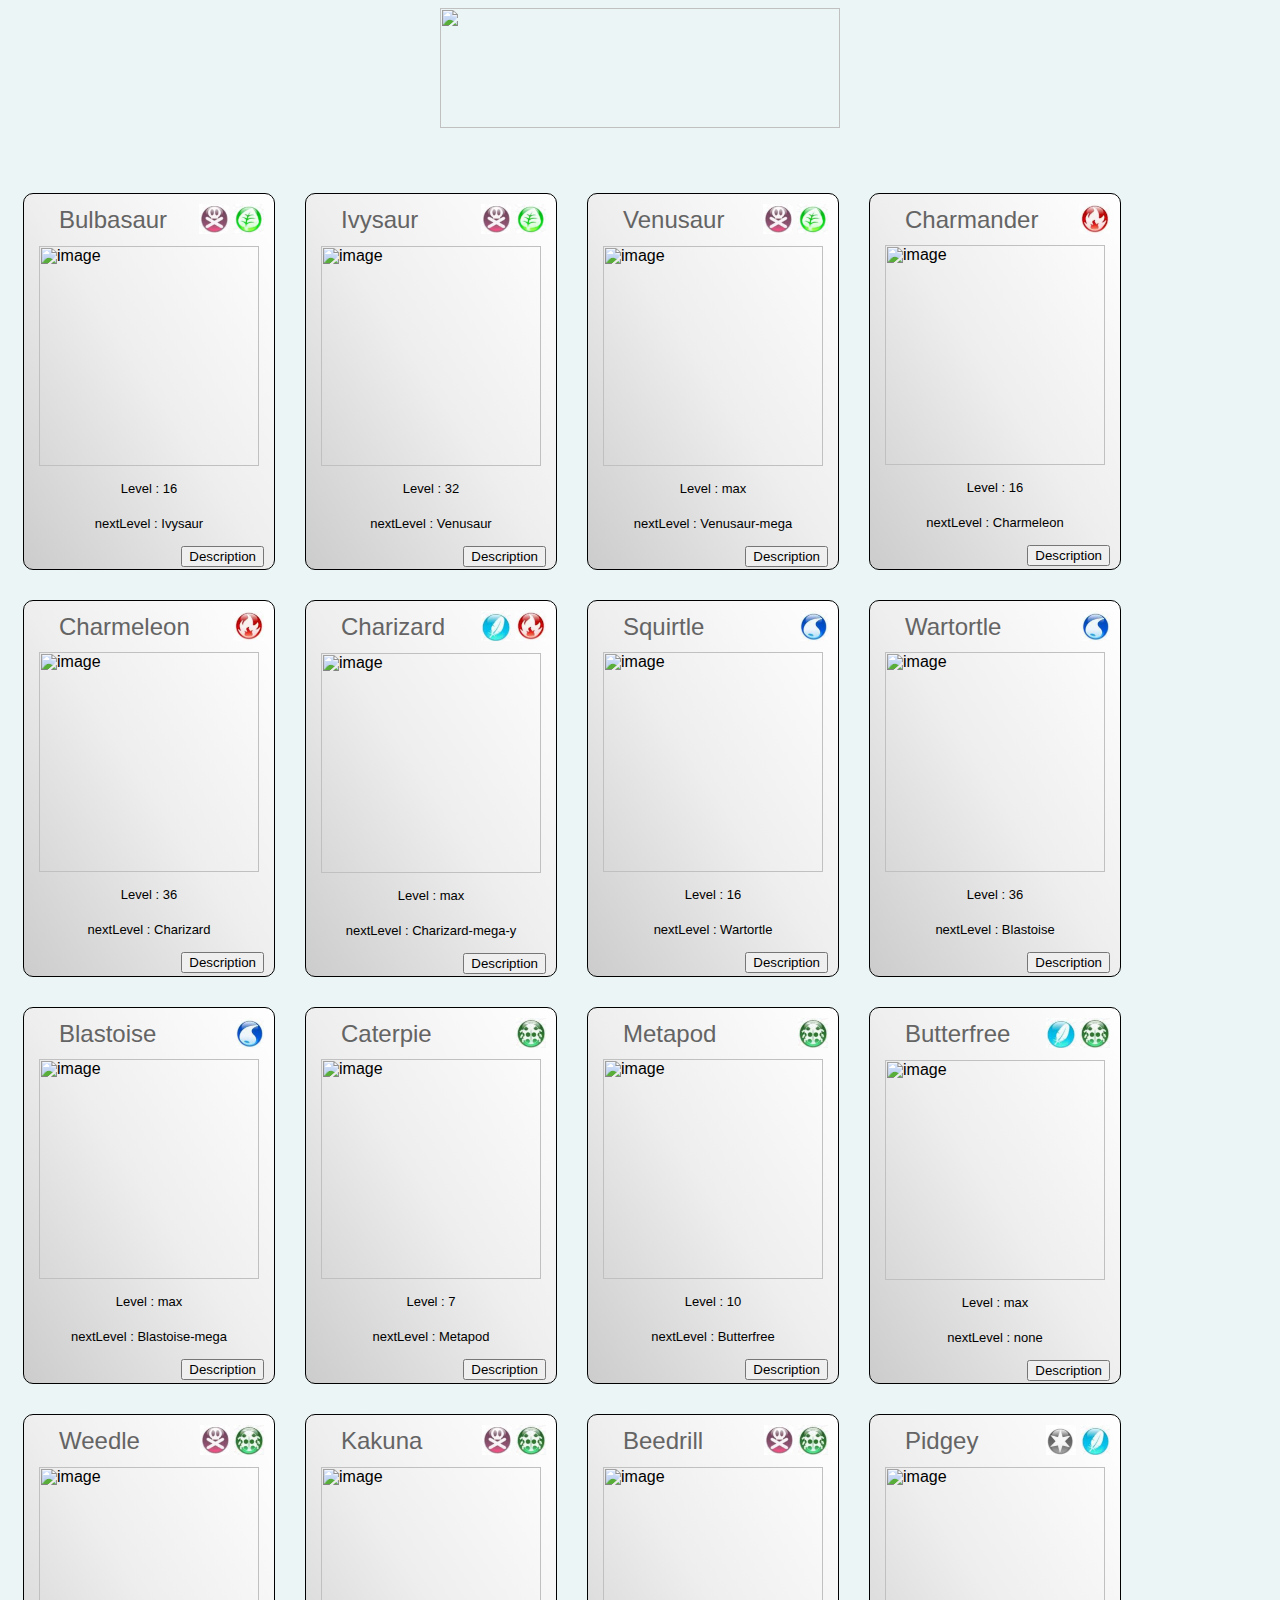
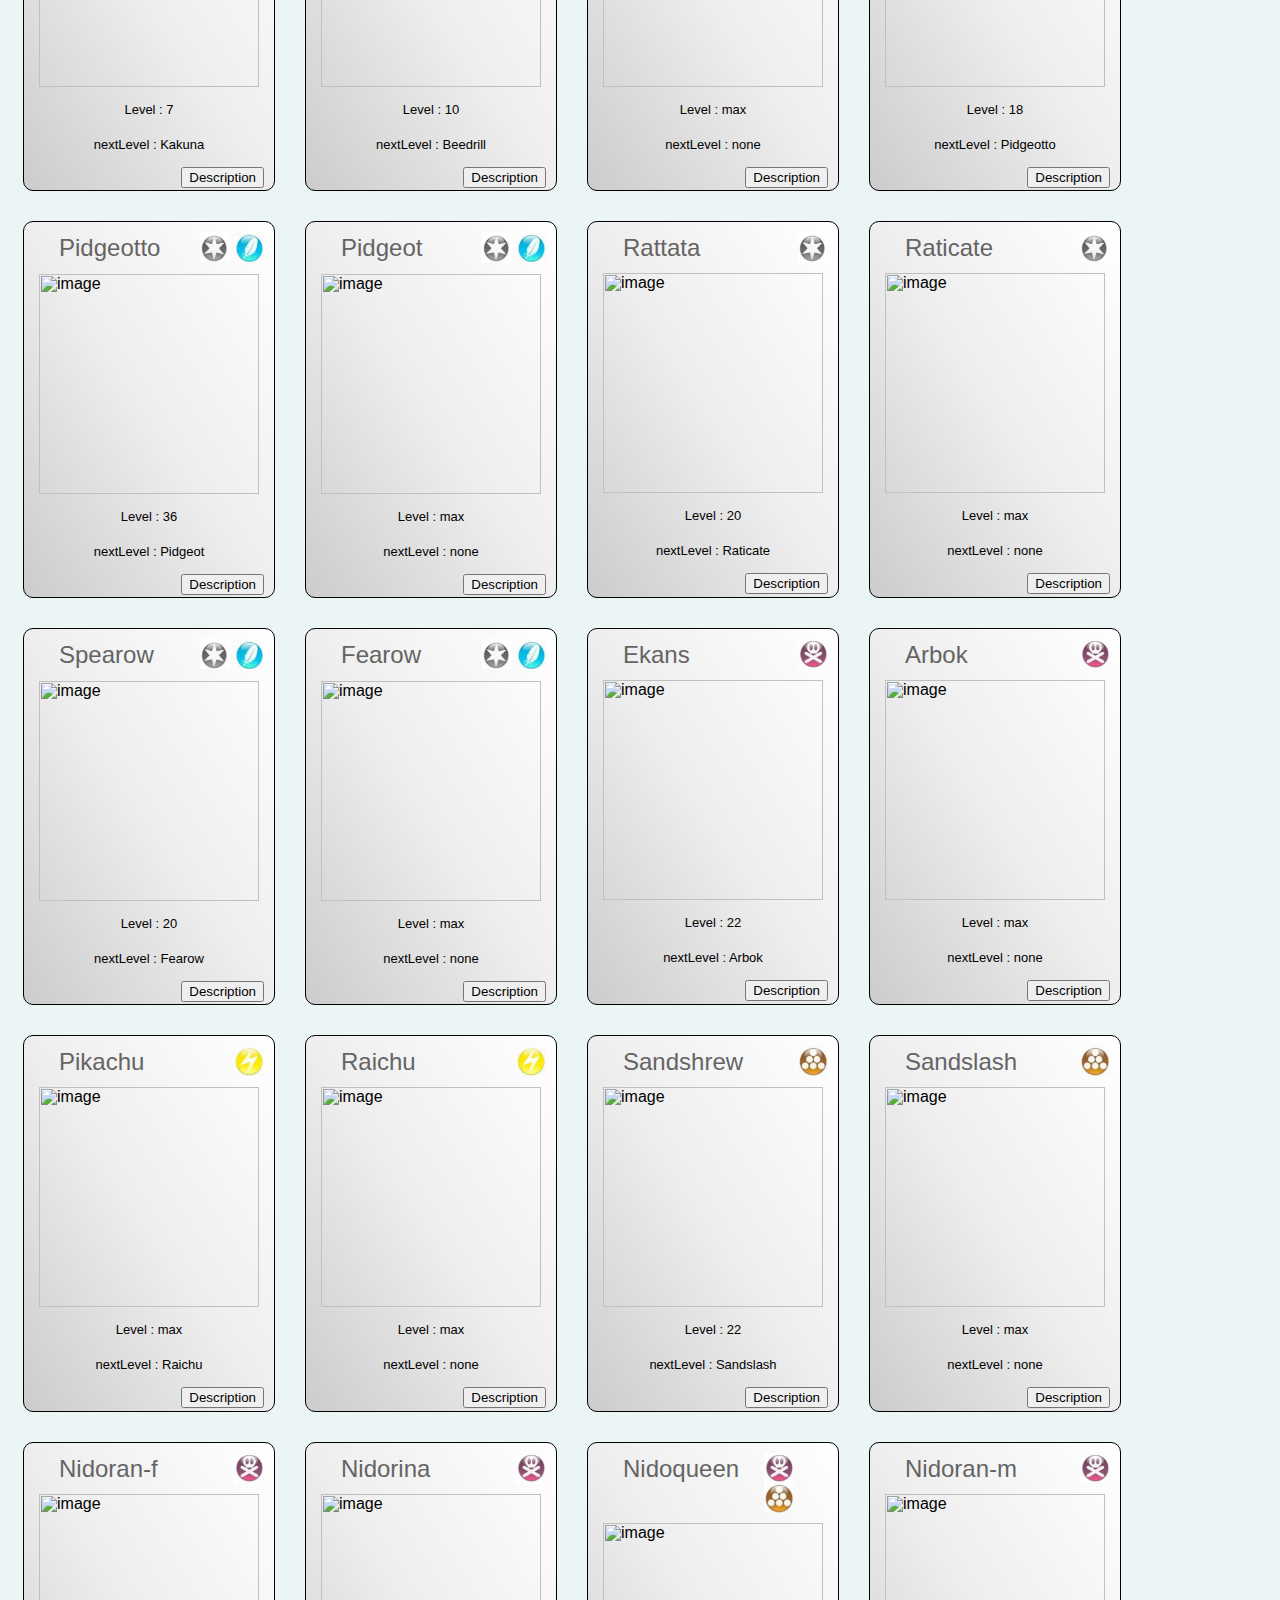
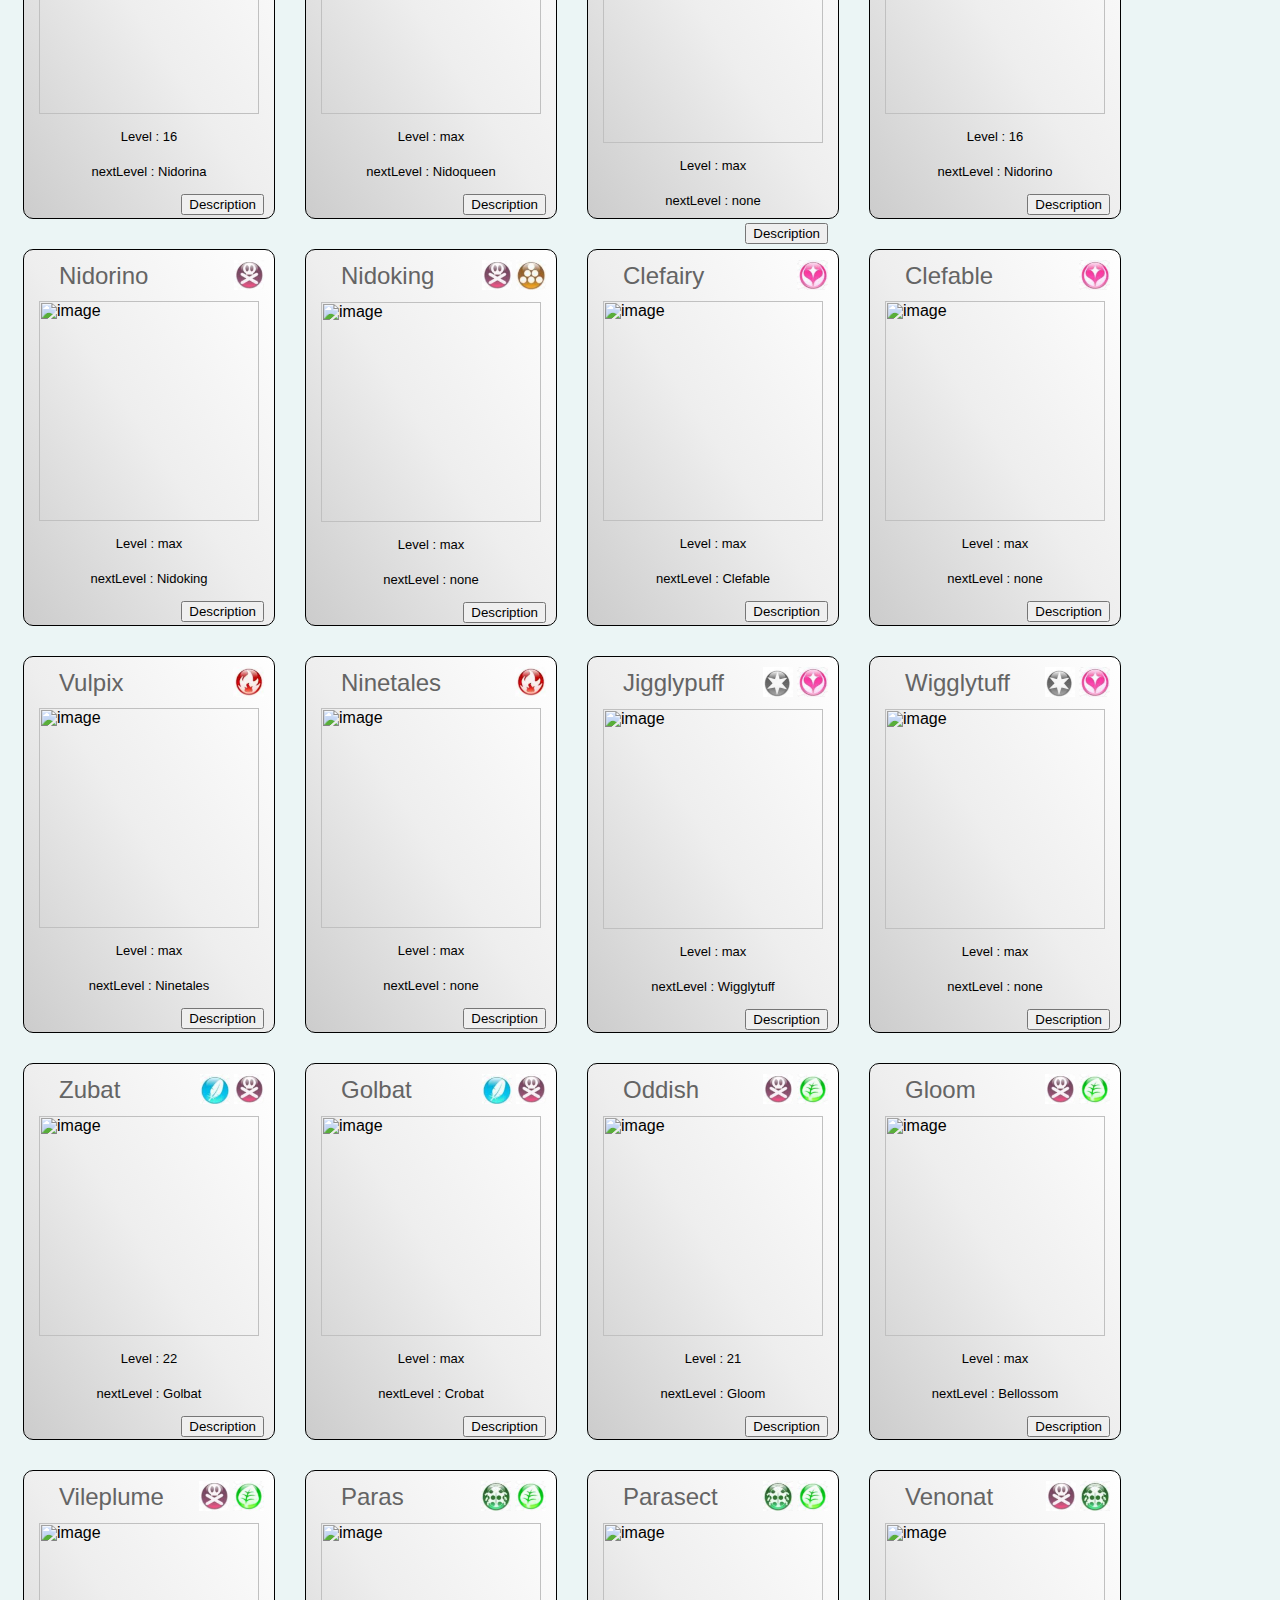
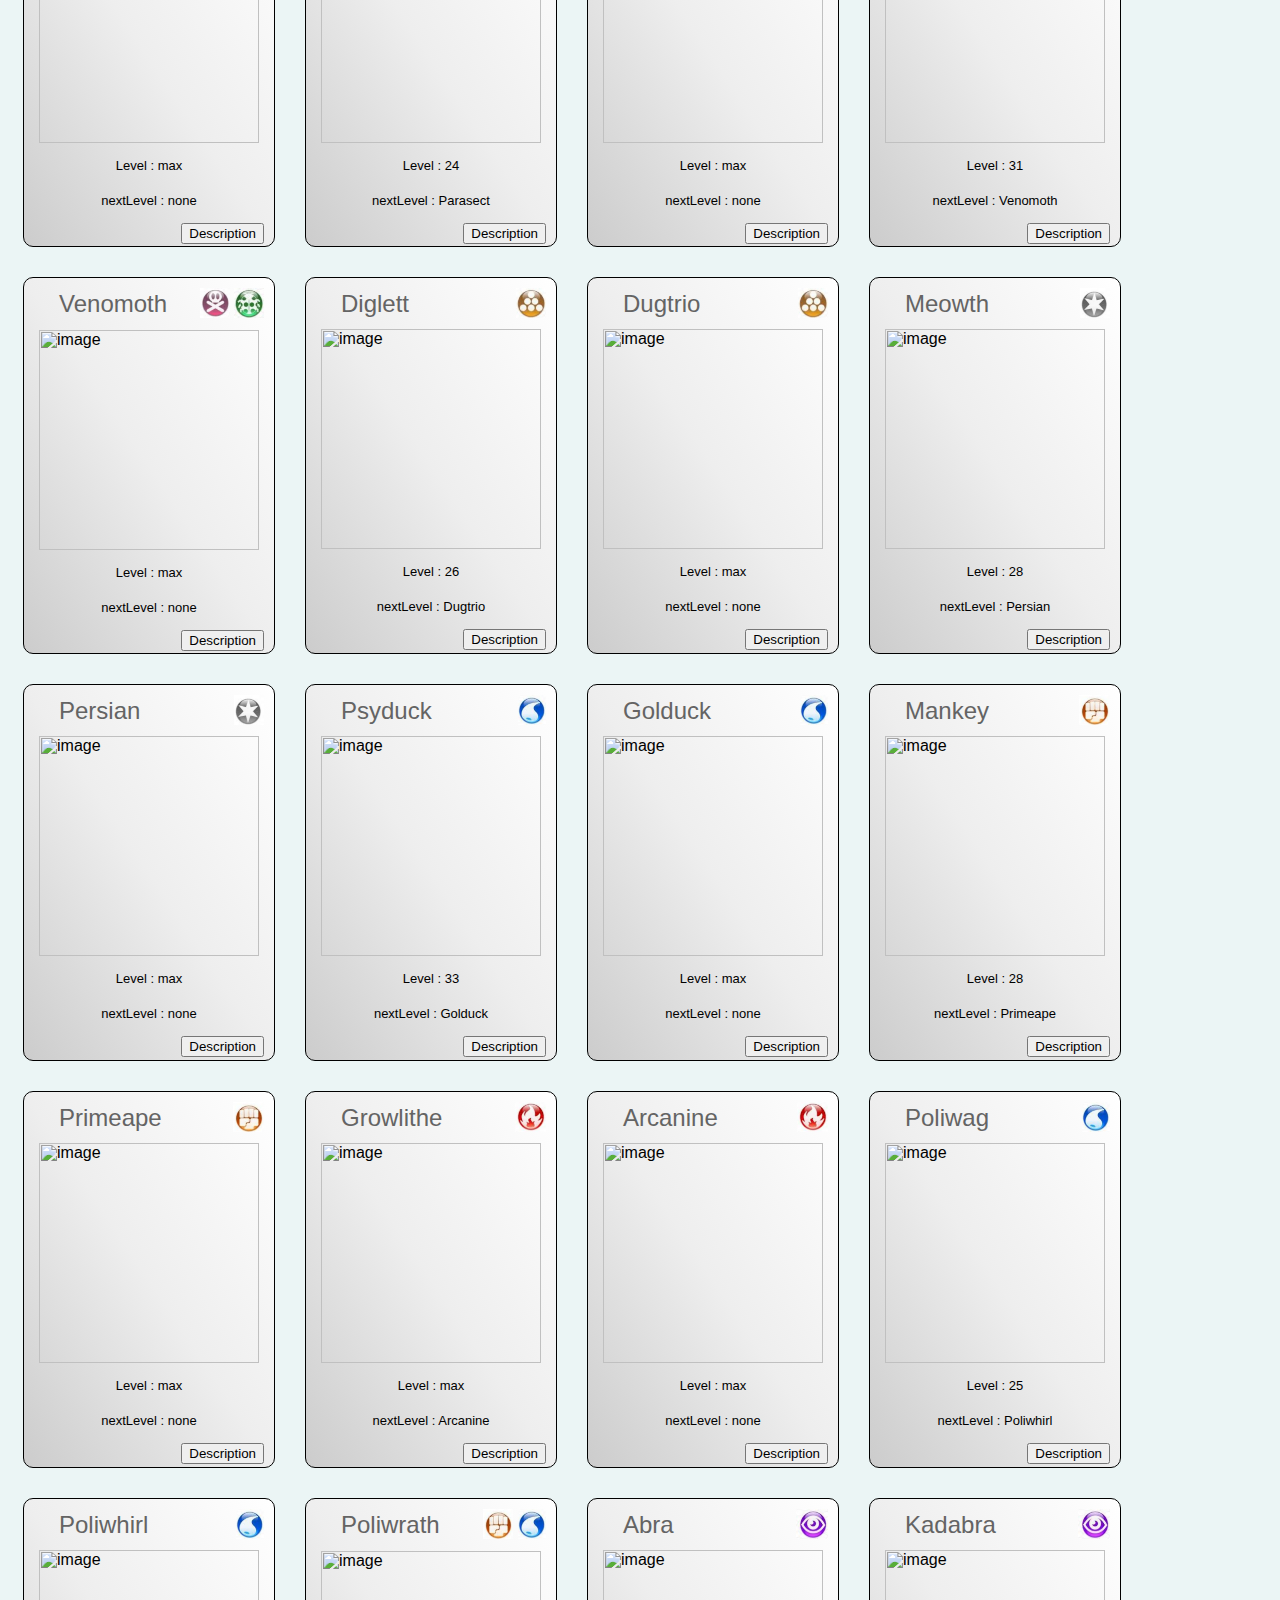
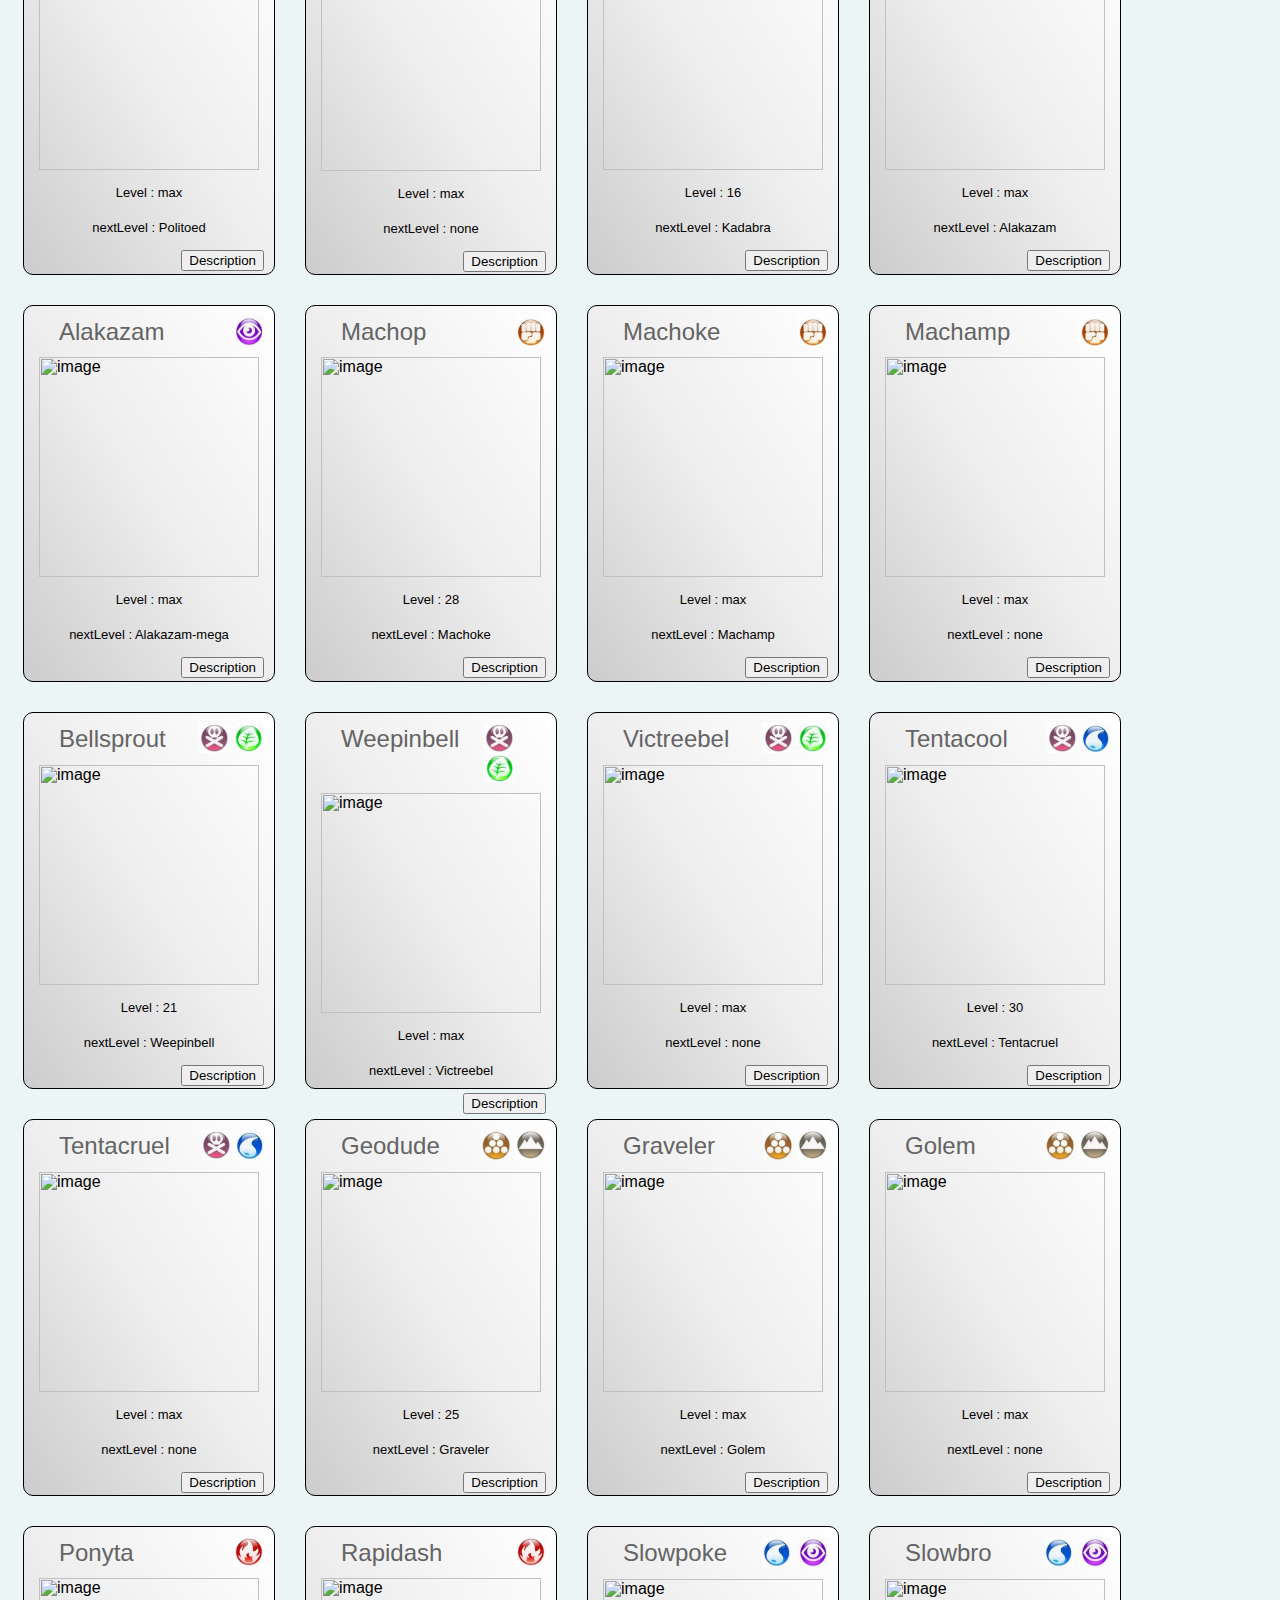
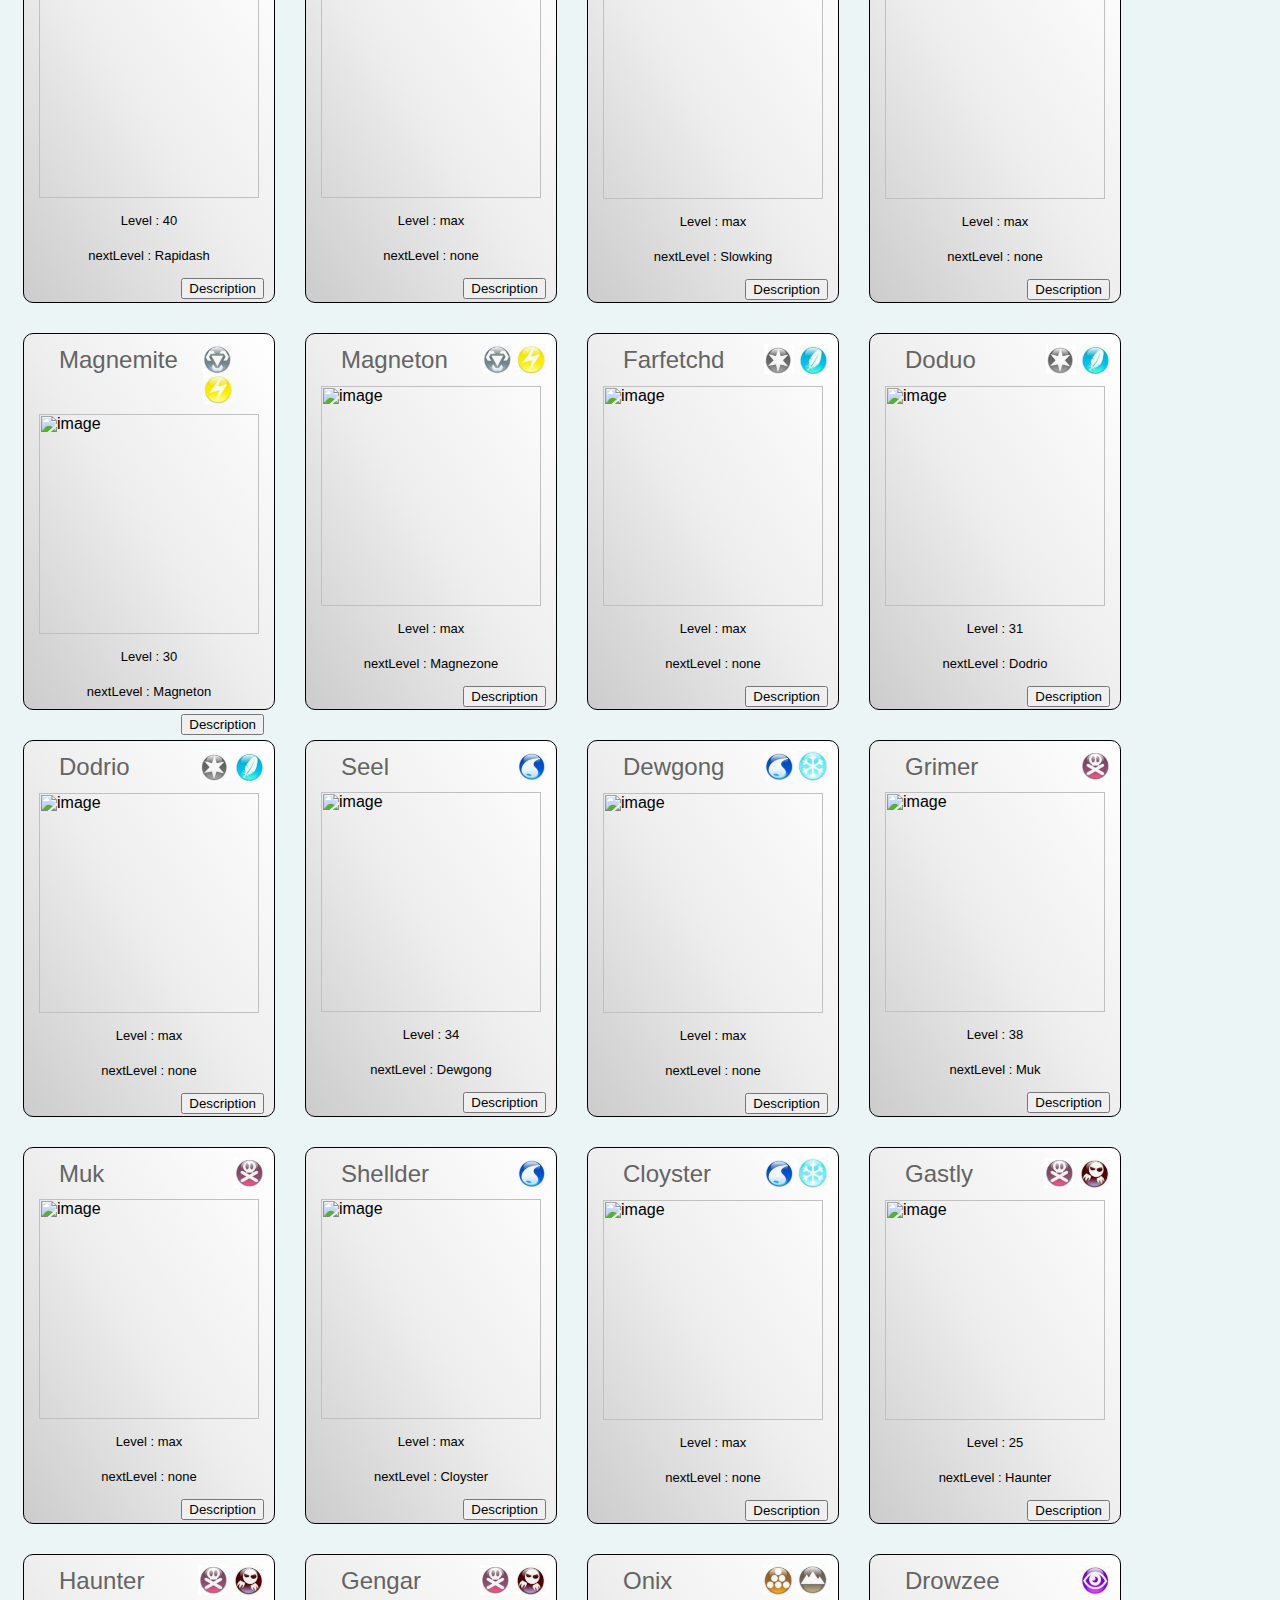
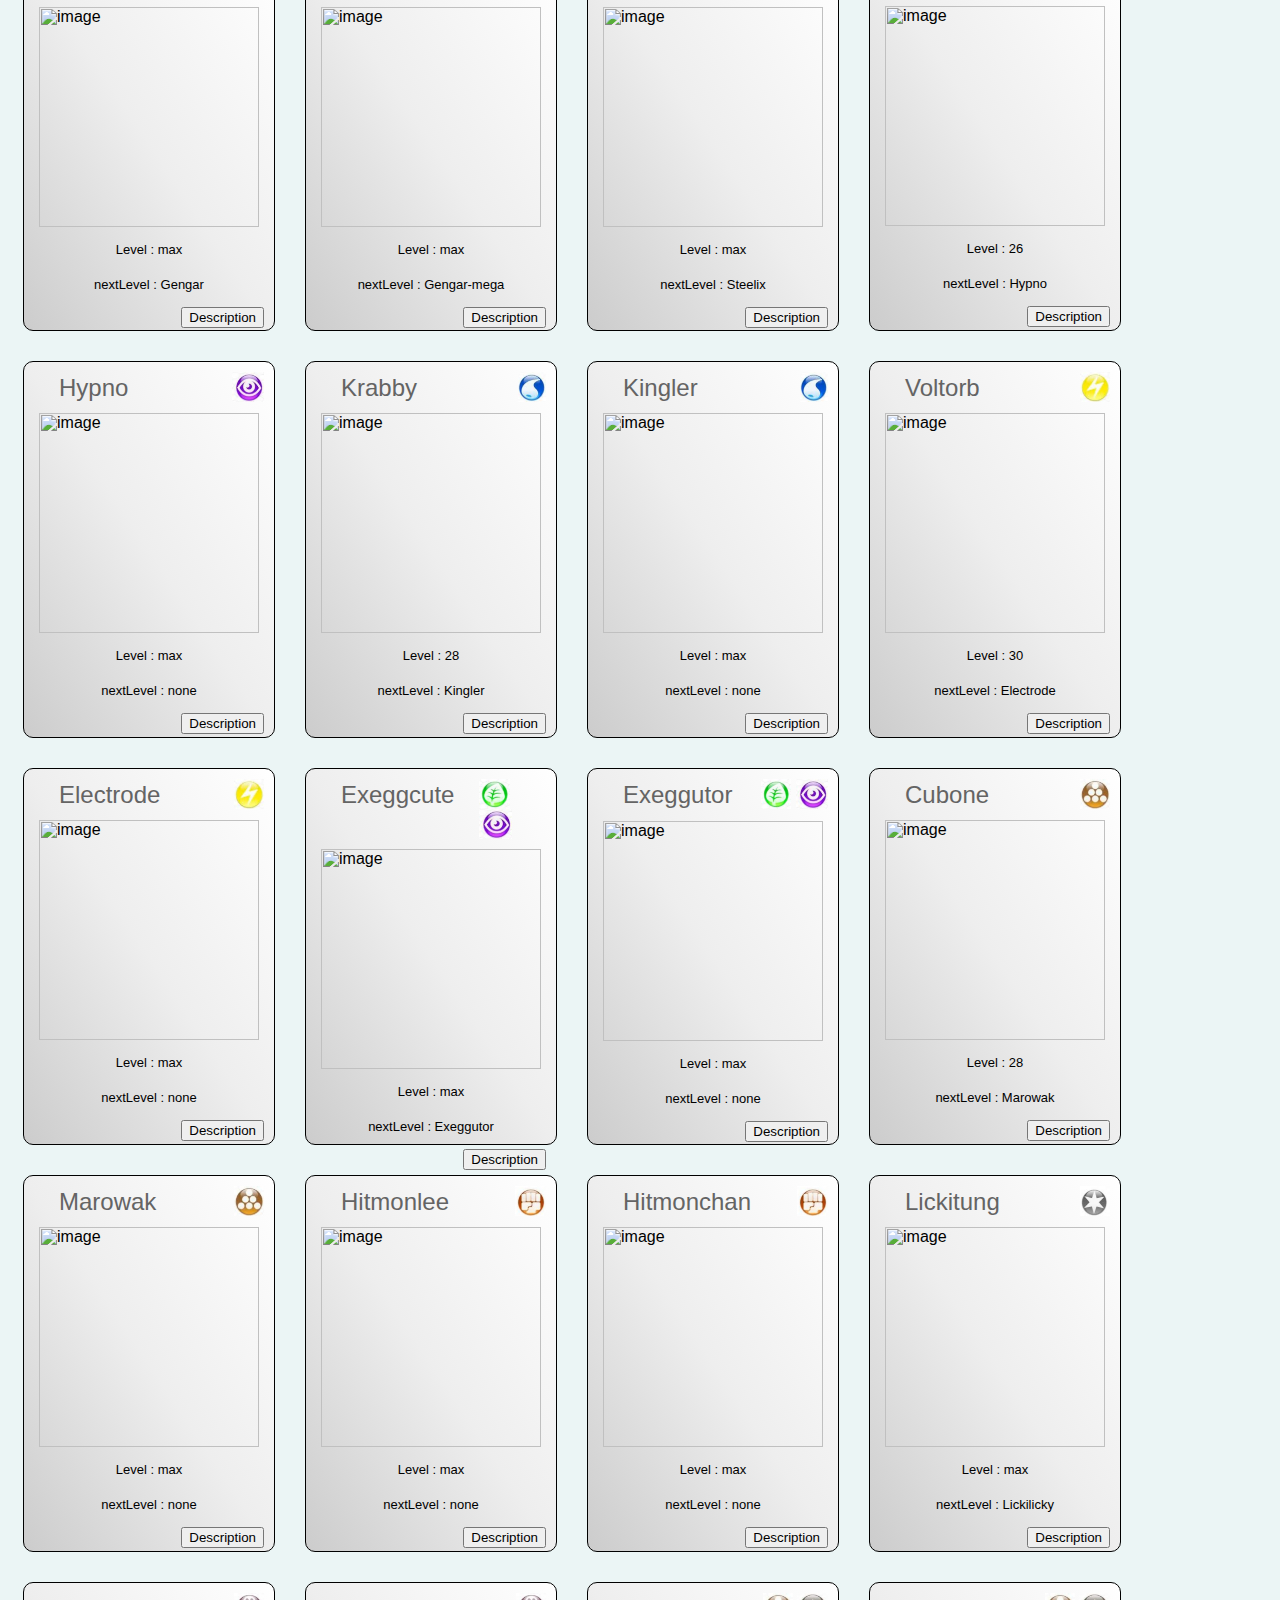
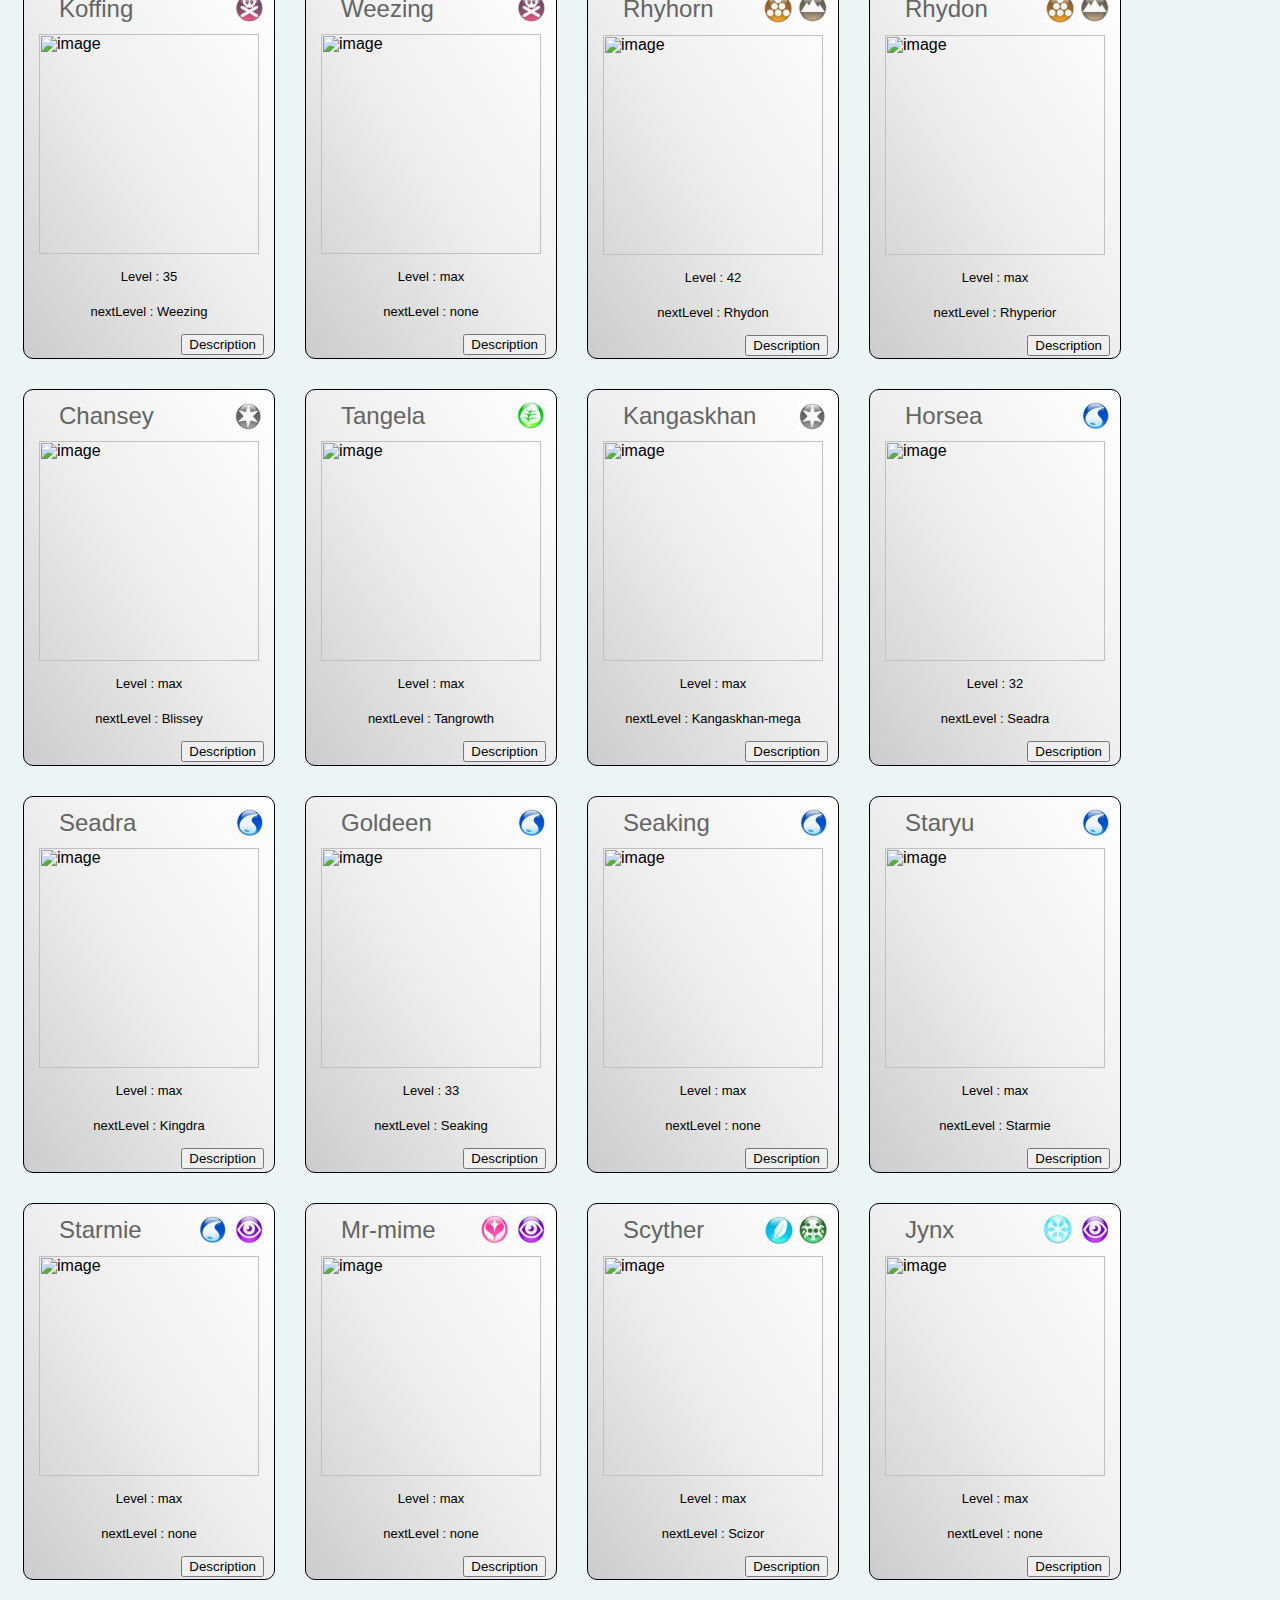
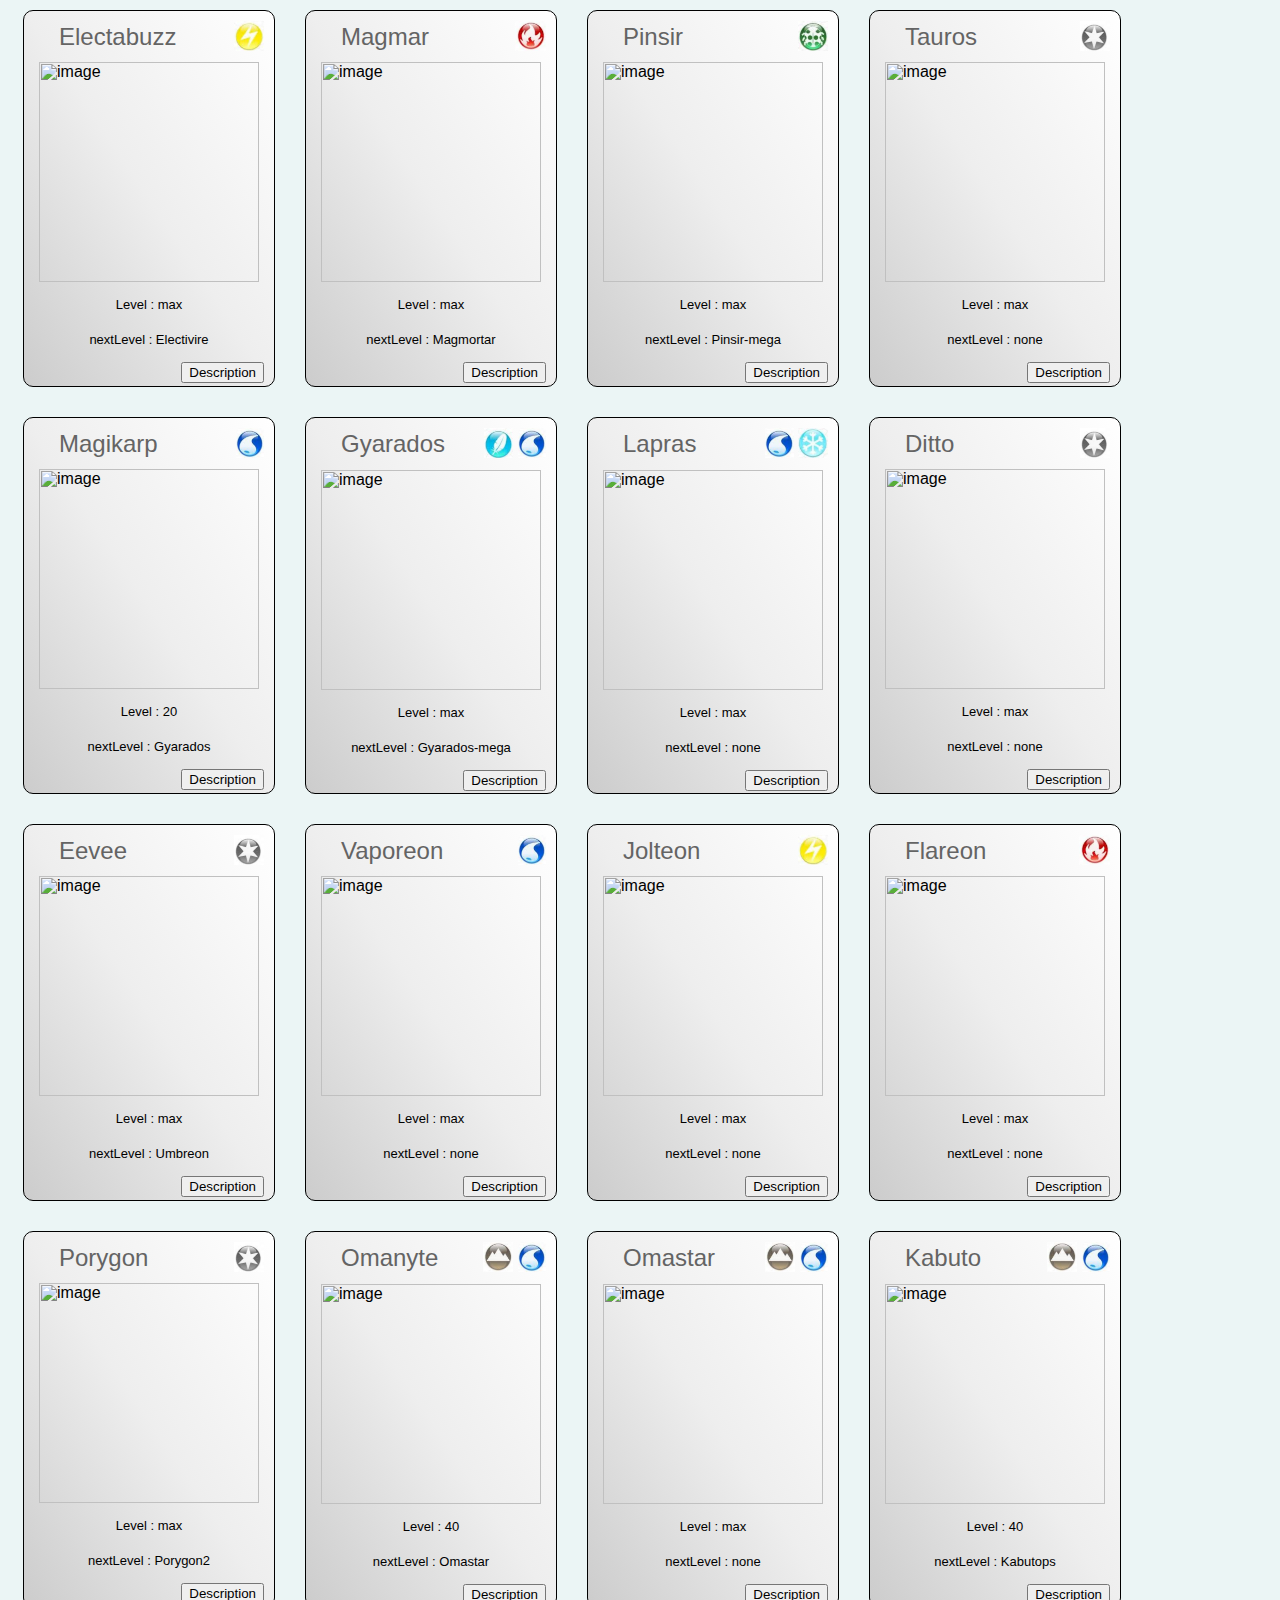
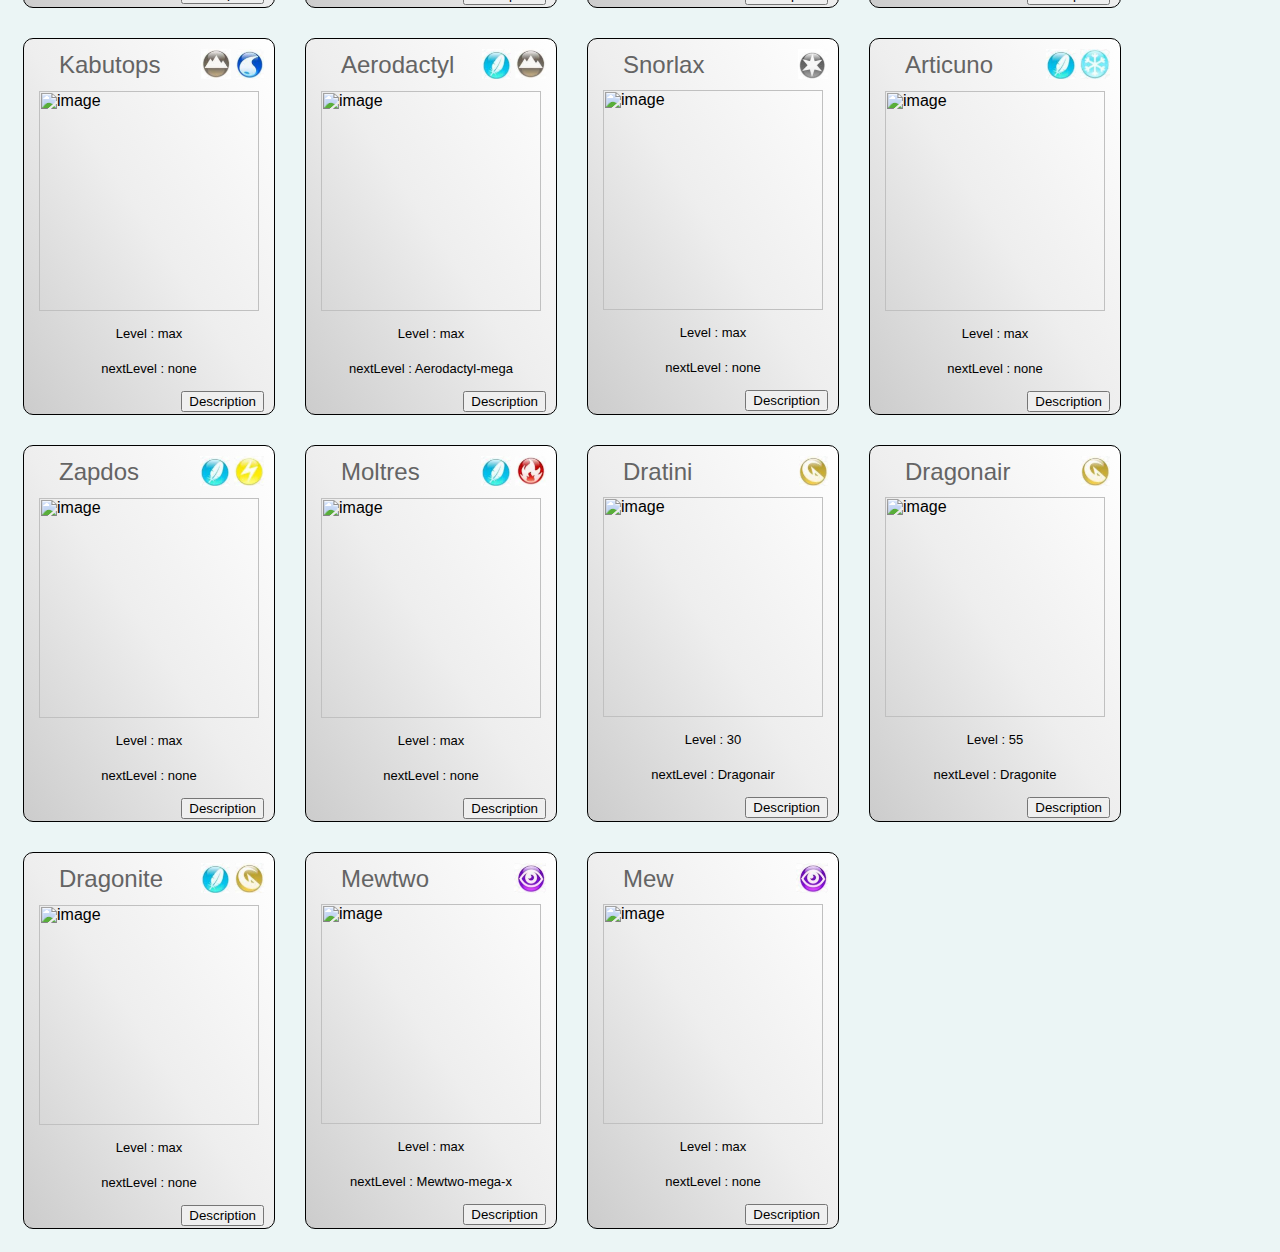
==== commit 3c0032a0: "modified design of cards" ====
--- a/index.html
+++ b/index.html
@@ -12,4002 +12,4435 @@
     </div>
     <div class="cards">
         <div class="pokeCard">
-            <div class="cardFront">
-                <h1>Bulbasaur</h1>
-                <hr>
-                <div>
-                    <img class="header" src="http://assets22.pokemon.com/assets/cms2/img/pokedex/full/001.png" alt="image"
-                        height="250px">
-                </div>
-                <div class="power">
+            <div class="power">
+                <div>
+                    <h1>Bulbasaur</h1>
+                </div>
+                <div>
                     <img src="./images/poison.png" alt="" height="30"></img>
                     <img src="./images/grass.png" alt="" height="30"></img>
                 </div>
-                <h4>Level : 16</h4>
-                <h4>nextLevel : Ivysaur</h4>
-            </div>
-            <div class="cardBack">
-                <h1>Bulbasaur</h1>
-                <hr>
-                <div>
-                    <h4>Description</h4>
-                    <p>Bulbasaur can be seen napping in bright sunlight. There is a seed on its back. By soaking up the sun's
-                        rays, the seed grows progressively larger. Bulbasaur can be seen napping in bright sunlight. There is a
+            </div>
+            <div>
+                <div class="cardFront">
+                    <img class="header" src="http://assets22.pokemon.com/assets/cms2/img/pokedex/full/001.png"
+                        alt="image" height="220px">
+                    <h4>Level : 16</h4>
+                    <h4>nextLevel : Ivysaur</h4>
+                </div>
+                <div class="cardBack">
+
+                    <h4>Description</h4>
+                    <p>Bulbasaur can be seen napping in bright sunlight. There is a seed on its back. By soaking up
+                        the
+                        sun's
+                        rays, the seed grows progressively larger. Bulbasaur can be seen napping in bright sunlight.
+                        There is a
                         seed on its back. By soaking up the sun's rays, the seed grows progressively larger.</p>
                 </div>
             </div>
-        </div>
-        <div class="pokeCard">
-            <div class="cardFront">
-                <h1>Ivysaur</h1>
-                <hr>
-                <div>
-                    <img class="header" src="http://assets22.pokemon.com/assets/cms2/img/pokedex/full/002.png" alt="image"
-                        height="250px">
-                </div>
-                <div class="power">
+            <div class="button" ><button>Description</button></div>
+
+        </div>
+        <div class="pokeCard">
+            <div class="power">
+                <div>
+                    <h1>Ivysaur</h1>
+                </div>
+                <div>
                     <img src="./images/poison.png" alt="" height="30"></img>
                     <img src="./images/grass.png" alt="" height="30"></img>
                 </div>
-                <h4>Level : 32</h4>
-                <h4>nextLevel : Venusaur</h4>
-            </div>
-            <div class="cardBack">
-                <h1>Ivysaur</h1>
-                <hr>
-                <div>
-                    <h4>Description</h4>
-                    <p>There is a bud on this Pokémon's back. To support its weight, Ivysaur's legs and trunk grow thick and
-                        strong. If it starts spending more time lying in the sunlight, it's a sign that the bud will bloom into
-                        a large flower soon. There is a bud on this Pokémon's back. To support its weight, Ivysaur's legs and
-                        trunk grow thick and strong. If it starts spending more time lying in the sunlight, it's a sign that the
-                        bud will bloom into a large flower soon.</p>
-                </div>
-            </div>
-        </div>
-        <div class="pokeCard">
-            <div class="cardFront">
-                <h1>Venusaur</h1>
-                <hr>
-                <div>
-                    <img class="header" src="http://assets22.pokemon.com/assets/cms2/img/pokedex/full/003.png" alt="image"
-                        height="250px">
-                </div>
-                <div class="power">
+            </div>
+            <div>
+                <div class="cardFront">
+                    <img class="header" src="http://assets22.pokemon.com/assets/cms2/img/pokedex/full/002.png"
+                        alt="image" height="220px">
+                    <h4>Level : 32</h4>
+                    <h4>nextLevel : Venusaur</h4>
+                </div>
+                <div class="cardBack">
+                    <h4>Description</h4>
+                    <p>There is a bud on this Pokémon's back. To support its weight, Ivysaur's legs and trunk grow thick
+                        and strong.
+                        If it starts spending more time lying in the sunlight, it's a sign that the bud will bloom into
+                        a large flower
+                        soon. There is a bud on this Pokémon's back. To support its weight, Ivysaur's legs and trunk
+                        grow thick and
+                        strong. If it starts spending more time lying in the sunlight, it's a sign that the bud will
+                        bloom into a large
+                        flower soon.</p>
+                </div>
+            </div>
+            <div class="button"  class="button" ><button>Description</button></div>
+        </div>
+        <div class="pokeCard">
+            <div class="power">
+                <div>
+                    <h1>Venusaur</h1>
+                </div>
+                <div>
                     <img src="./images/poison.png" alt="" height="30"></img>
                     <img src="./images/grass.png" alt="" height="30"></img>
                 </div>
-                <h4>Level : max</h4>
-                <h4>nextLevel : Venusaur-mega</h4>
-            </div>
-            <div class="cardBack">
-                <h1>Venusaur</h1>
-                <hr>
-                <div>
-                    <h4>Description</h4>
-                    <p>There is a large flower on Venusaur's back. The flower is said to take on vivid colors if it gets plenty
-                        of nutrition and sunlight. The flower's aroma soothes the emotions of people. There is a large flower on
-                        Venusaur's back. The flower is said to take on vivid colors if it gets plenty of nutrition and sunlight.
-                        The flower's aroma soothes the emotions of people.</p>
-                </div>
-            </div>
-        </div>
-        <div class="pokeCard">
-            <div class="cardFront">
-                <h1>Charmander</h1>
-                <hr>
-                <div>
-                    <img class="header" src="http://assets22.pokemon.com/assets/cms2/img/pokedex/full/004.png" alt="image"
-                        height="250px">
-                </div>
-                <div class="power">
+            </div>
+            <div>
+                <div class="cardFront">
+                    <img class="header" src="http://assets22.pokemon.com/assets/cms2/img/pokedex/full/003.png"
+                        alt="image" height="220px">
+                    <h4>Level : max</h4>
+                    <h4>nextLevel : Venusaur-mega</h4>
+                </div>
+                <div class="cardBack">
+                    <h4>Description</h4>
+                    <p>There is a large flower on Venusaur's back. The flower is said to take on vivid colors if it gets
+                        plenty of
+                        nutrition and sunlight. The flower's aroma soothes the emotions of people. There is a large
+                        flower on Venusaur's
+                        back. The flower is said to take on vivid colors if it gets plenty of nutrition and sunlight.
+                        The flower's aroma
+                        soothes the emotions of people.</p>
+                </div>
+            </div>
+            <div class="button"  class="button" ><button>Description</button></div>
+        </div>
+        <div class="pokeCard">
+            <div class="power">
+                <div>
+                    <h1>Charmander</h1>
+                </div>
+                <div>
                     <img src="./images/fire.png" alt="" height="30"></img>
                 </div>
-                <h4>Level : 16</h4>
-                <h4>nextLevel : Charmeleon</h4>
-            </div>
-            <div class="cardBack">
-                <h1>Charmander</h1>
-                <hr>
-                <div>
-                    <h4>Description</h4>
-                    <p>The flame that burns at the tip of its tail is an indication of its emotions. The flame wavers when
-                        Charmander is enjoying itself. If the Pokémon becomes enraged, the flame burns fiercely. The flame that
-                        burns at the tip of its tail is an indication of its emotions. The flame wavers when Charmander is
-                        enjoying itself. If the Pokémon becomes enraged, the flame burns fiercely.</p>
-                </div>
-            </div>
-        </div>
-        <div class="pokeCard">
-            <div class="cardFront">
-                <h1>Charmeleon</h1>
-                <hr>
-                <div>
-                    <img class="header" src="http://assets22.pokemon.com/assets/cms2/img/pokedex/full/005.png" alt="image"
-                        height="250px">
-                </div>
-                <div class="power">
+            </div>
+            <div>
+                <div class="cardFront">
+                    <img class="header" src="http://assets22.pokemon.com/assets/cms2/img/pokedex/full/004.png"
+                        alt="image" height="220px">
+                    <h4>Level : 16</h4>
+                    <h4>nextLevel : Charmeleon</h4>
+                </div>
+                <div class="cardBack">
+                    <h4>Description</h4>
+                    <p>The flame that burns at the tip of its tail is an indication of its emotions. The flame wavers
+                        when Charmander
+                        is enjoying itself. If the Pokémon becomes enraged, the flame burns fiercely. The flame that
+                        burns at the tip of
+                        its tail is an indication of its emotions. The flame wavers when Charmander is enjoying itself.
+                        If the Pokémon
+                        becomes enraged, the flame burns fiercely.</p>
+                </div>
+            </div>
+            <div class="button"  class="button" ><button>Description</button></div>
+        </div>
+        <div class="pokeCard">
+            <div class="power">
+                <div>
+                    <h1>Charmeleon</h1>
+                </div>
+                <div>
                     <img src="./images/fire.png" alt="" height="30"></img>
                 </div>
-                <h4>Level : 36</h4>
-                <h4>nextLevel : Charizard</h4>
-            </div>
-            <div class="cardBack">
-                <h1>Charmeleon</h1>
-                <hr>
-                <div>
-                    <h4>Description</h4>
-                    <p>Charmeleon mercilessly destroys its foes using its sharp claws. If it encounters a strong foe, it turns
-                        aggressive. In this excited state, the flame at the tip of its tail flares with a bluish white color.
-                        Charmeleon mercilessly destroys its foes using its sharp claws. If it encounters a strong foe, it turns
-                        aggressive. In this excited state, the flame at the tip of its tail flares with a bluish white color.
-                    </p>
-                </div>
-            </div>
-        </div>
-        <div class="pokeCard">
-            <div class="cardFront">
-                <h1>Charizard</h1>
-                <hr>
-                <div>
-                    <img class="header" src="http://assets22.pokemon.com/assets/cms2/img/pokedex/full/006.png" alt="image"
-                        height="250px">
-                </div>
-                <div class="power">
+            </div>
+            <div>
+                <div class="cardFront">
+                    <img class="header" src="http://assets22.pokemon.com/assets/cms2/img/pokedex/full/005.png"
+                        alt="image" height="220px">
+                    <h4>Level : 36</h4>
+                    <h4>nextLevel : Charizard</h4>
+                </div>
+                <div class="cardBack">
+                    <h4>Description</h4>
+                    <p>Charmeleon mercilessly destroys its foes using its sharp claws. If it encounters a strong foe, it
+                        turns
+                        aggressive. In this excited state, the flame at the tip of its tail flares with a bluish white
+                        color. Charmeleon
+                        mercilessly destroys its foes using its sharp claws. If it encounters a strong foe, it turns
+                        aggressive. In this
+                        excited state, the flame at the tip of its tail flares with a bluish white color.</p>
+                </div>
+            </div>
+            <div class="button"  class="button" ><button>Description</button></div>
+        </div>
+        <div class="pokeCard">
+            <div class="power">
+                <div>
+                    <h1>Charizard</h1>
+                </div>
+                <div>
                     <img src="./images/flying.png" alt="" height="30"></img>
                     <img src="./images/fire.png" alt="" height="30"></img>
                 </div>
-                <h4>Level : max</h4>
-                <h4>nextLevel : Charizard-mega-y</h4>
-            </div>
-            <div class="cardBack">
-                <h1>Charizard</h1>
-                <hr>
-                <div>
-                    <h4>Description</h4>
-                    <p>Charizard flies around the sky in search of powerful opponents. It breathes fire of such great heat that
-                        it melts anything. However, it never turns its fiery breath on any opponent weaker than itself.
-                        Charizard flies around the sky in search of powerful opponents. It breathes fire of such great heat that
-                        it melts anything. However, it never turns its fiery breath on any opponent weaker than itself.</p>
-                </div>
-            </div>
-        </div>
-        <div class="pokeCard">
-            <div class="cardFront">
-                <h1>Squirtle</h1>
-                <hr>
-                <div>
-                    <img class="header" src="http://assets22.pokemon.com/assets/cms2/img/pokedex/full/007.png" alt="image"
-                        height="250px">
-                </div>
-                <div class="power">
+            </div>
+            <div>
+                <div class="cardFront">
+                    <img class="header" src="http://assets22.pokemon.com/assets/cms2/img/pokedex/full/006.png"
+                        alt="image" height="220px">
+                    <h4>Level : max</h4>
+                    <h4>nextLevel : Charizard-mega-y</h4>
+                </div>
+                <div class="cardBack">
+                    <h4>Description</h4>
+                    <p>Charizard flies around the sky in search of powerful opponents. It breathes fire of such great
+                        heat that it
+                        melts anything. However, it never turns its fiery breath on any opponent weaker than itself.
+                        Charizard flies
+                        around the sky in search of powerful opponents. It breathes fire of such great heat that it
+                        melts anything.
+                        However, it never turns its fiery breath on any opponent weaker than itself.</p>
+                </div>
+            </div>
+            <div class="button"  class="button" ><button>Description</button></div>
+        </div>
+        <div class="pokeCard">
+            <div class="power">
+                <div>
+                    <h1>Squirtle</h1>
+                </div>
+                <div>
                     <img src="./images/water.png" alt="" height="30"></img>
                 </div>
-                <h4>Level : 16</h4>
-                <h4>nextLevel : Wartortle</h4>
-            </div>
-            <div class="cardBack">
-                <h1>Squirtle</h1>
-                <hr>
-                <div>
-                    <h4>Description</h4>
-                    <p>Squirtle's shell is not merely used for protection. The shell's rounded shape and the grooves on its
-                        surface help minimize resistance in water, enabling this Pokémon to swim at high speeds. Squirtle's
-                        shell is not merely used for protection. The shell's rounded shape and the grooves on its surface help
-                        minimize resistance in water, enabling this Pokémon to swim at high speeds.</p>
-                </div>
-            </div>
-        </div>
-        <div class="pokeCard">
-            <div class="cardFront">
-                <h1>Wartortle</h1>
-                <hr>
-                <div>
-                    <img class="header" src="http://assets22.pokemon.com/assets/cms2/img/pokedex/full/008.png" alt="image"
-                        height="250px">
-                </div>
-                <div class="power">
+            </div>
+            <div>
+                <div class="cardFront">
+                    <img class="header" src="http://assets22.pokemon.com/assets/cms2/img/pokedex/full/007.png"
+                        alt="image" height="220px">
+                    <h4>Level : 16</h4>
+                    <h4>nextLevel : Wartortle</h4>
+                </div>
+                <div class="cardBack">
+                    <h4>Description</h4>
+                    <p>Squirtle's shell is not merely used for protection. The shell's rounded shape and the grooves on
+                        its surface
+                        help minimize resistance in water, enabling this Pokémon to swim at high speeds. Squirtle's
+                        shell is not merely
+                        used for protection. The shell's rounded shape and the grooves on its surface help minimize
+                        resistance in water,
+                        enabling this Pokémon to swim at high speeds.</p>
+                </div>
+            </div>
+            <div class="button" ><button>Description</button></div>
+        </div>
+        <div class="pokeCard">
+            <div class="power">
+                <div>
+                    <h1>Wartortle</h1>
+                </div>
+                <div>
                     <img src="./images/water.png" alt="" height="30"></img>
                 </div>
-                <h4>Level : 36</h4>
-                <h4>nextLevel : Blastoise</h4>
-            </div>
-            <div class="cardBack">
-                <h1>Wartortle</h1>
-                <hr>
-                <div>
-                    <h4>Description</h4>
-                    <p>Its tail is large and covered with a rich, thick fur. The tail becomes increasingly deeper in color as
-                        Wartortle ages. The scratches on its shell are evidence of this Pokémon's toughness as a battler. Its
-                        tail is large and covered with a rich, thick fur. The tail becomes increasingly deeper in color as
-                        Wartortle ages. The scratches on its shell are evidence of this Pokémon's toughness as a battler.</p>
-                </div>
-            </div>
-        </div>
-        <div class="pokeCard">
-            <div class="cardFront">
-                <h1>Blastoise</h1>
-                <hr>
-                <div>
-                    <img class="header" src="http://assets22.pokemon.com/assets/cms2/img/pokedex/full/009.png" alt="image"
-                        height="250px">
-                </div>
-                <div class="power">
+            </div>
+            <div>
+                <div class="cardFront">
+                    <img class="header" src="http://assets22.pokemon.com/assets/cms2/img/pokedex/full/008.png"
+                        alt="image" height="220px">
+                    <h4>Level : 36</h4>
+                    <h4>nextLevel : Blastoise</h4>
+                </div>
+                <div class="cardBack">
+                    <h4>Description</h4>
+                    <p>Its tail is large and covered with a rich, thick fur. The tail becomes increasingly deeper in
+                        color as
+                        Wartortle ages. The scratches on its shell are evidence of this Pokémon's toughness as a
+                        battler. Its tail is
+                        large and covered with a rich, thick fur. The tail becomes increasingly deeper in color as
+                        Wartortle ages. The
+                        scratches on its shell are evidence of this Pokémon's toughness as a battler.</p>
+                </div>
+            </div>
+            <div class="button" ><button>Description</button></div>
+        </div>
+        <div class="pokeCard">
+            <div class="power">
+                <div>
+                    <h1>Blastoise</h1>
+                </div>
+                <div>
                     <img src="./images/water.png" alt="" height="30"></img>
                 </div>
-                <h4>Level : max</h4>
-                <h4>nextLevel : Blastoise-mega</h4>
-            </div>
-            <div class="cardBack">
-                <h1>Blastoise</h1>
-                <hr>
-                <div>
-                    <h4>Description</h4>
-                    <p>Blastoise has water spouts that protrude from its shell. The water spouts are very accurate. They can
-                        shoot bullets of water with enough accuracy to strike empty cans from a distance of over 160 feet.
-                        Blastoise has water spouts that protrude from its shell. The water spouts are very accurate. They can
-                        shoot bullets of water with enough accuracy to strike empty cans from a distance of over 160 feet.</p>
-                </div>
-            </div>
-        </div>
-        <div class="pokeCard">
-            <div class="cardFront">
-                <h1>Caterpie</h1>
-                <hr>
-                <div>
-                    <img class="header" src="http://assets22.pokemon.com/assets/cms2/img/pokedex/full/008.png" alt="image"
-                        height="250px">
-                </div>
-                <div class="power">
+            </div>
+            <div>
+                <div class="cardFront">
+                    <img class="header" src="http://assets22.pokemon.com/assets/cms2/img/pokedex/full/009.png"
+                        alt="image" height="220px">
+                    <h4>Level : max</h4>
+                    <h4>nextLevel : Blastoise-mega</h4>
+                </div>
+                <div class="cardBack">
+                    <h4>Description</h4>
+                    <p>Blastoise has water spouts that protrude from its shell. The water spouts are very accurate. They
+                        can shoot
+                        bullets of water with enough accuracy to strike empty cans from a distance of over 160 feet.
+                        Blastoise has water
+                        spouts that protrude from its shell. The water spouts are very accurate. They can shoot bullets
+                        of water with
+                        enough accuracy to strike empty cans from a distance of over 160 feet.</p>
+                </div>
+            </div>
+            <div class="button" ><button>Description</button></div>
+        </div>
+        <div class="pokeCard">
+            <div class="power">
+                <div>
+                    <h1>Caterpie</h1>
+                </div>
+                <div>
                     <img src="./images/bug.png" alt="" height="30"></img>
                 </div>
-                <h4>Level : 7</h4>
-                <h4>nextLevel : Metapod</h4>
-            </div>
-            <div class="cardBack">
-                <h1>Caterpie</h1>
-                <hr>
-                <div>
-                    <h4>Description</h4>
-                    <p>Caterpie has a voracious appetite. It can devour leaves bigger than its body right before your eyes. From
-                        its antenna, this Pokémon releases a terrifically strong odor. Caterpie has a voracious appetite. It can
-                        devour leaves bigger than its body right before your eyes. From its antenna, this Pokémon releases a
-                        terrifically strong odor.</p>
-                </div>
-            </div>
-        </div>
-        <div class="pokeCard">
-            <div class="cardFront">
-                <h1>Metapod</h1>
-                <hr>
-                <div>
-                    <img class="header" src="http://assets22.pokemon.com/assets/cms2/img/pokedex/full/011.png" alt="image"
-                        height="250px">
-                </div>
-                <div class="power">
+            </div>
+            <div>
+                <div class="cardFront">
+                    <img class="header" src="http://assets22.pokemon.com/assets/cms2/img/pokedex/full/008.png"
+                        alt="image" height="220px">
+                    <h4>Level : 7</h4>
+                    <h4>nextLevel : Metapod</h4>
+                </div>
+                <div class="cardBack">
+                    <h4>Description</h4>
+                    <p>Caterpie has a voracious appetite. It can devour leaves bigger than its body right before your
+                        eyes. From its
+                        antenna, this Pokémon releases a terrifically strong odor. Caterpie has a voracious appetite. It
+                        can devour
+                        leaves bigger than its body right before your eyes. From its antenna, this Pokémon releases a
+                        terrifically
+                        strong odor.</p>
+                </div>
+            </div>
+            <div class="button" ><button>Description</button></div>
+        </div>
+        <div class="pokeCard">
+            <div class="power">
+                <div>
+                    <h1>Metapod</h1>
+                </div>
+                <div>
                     <img src="./images/bug.png" alt="" height="30"></img>
                 </div>
-                <h4>Level : 10</h4>
-                <h4>nextLevel : Butterfree</h4>
-            </div>
-            <div class="cardBack">
-                <h1>Metapod</h1>
-                <hr>
-                <div>
-                    <h4>Description</h4>
-                    <p>The shell covering this Pokémon's body is as hard as an iron slab. Metapod does not move very much. It
-                        stays still because it is preparing its soft innards for evolution inside the hard shell. The shell
-                        covering this Pokémon's body is as hard as an iron slab. Metapod does not move very much. It stays still
-                        because it is preparing its soft innards for evolution inside the hard shell.</p>
-                </div>
-            </div>
-        </div>
-        <div class="pokeCard">
-            <div class="cardFront">
-                <h1>Butterfree</h1>
-                <hr>
-                <div>
-                    <img class="header" src="http://assets22.pokemon.com/assets/cms2/img/pokedex/full/012.png" alt="image"
-                        height="250px">
-                </div>
-                <div class="power">
+            </div>
+            <div>
+                <div class="cardFront">
+                    <img class="header" src="http://assets22.pokemon.com/assets/cms2/img/pokedex/full/011.png"
+                        alt="image" height="220px">
+                    <h4>Level : 10</h4>
+                    <h4>nextLevel : Butterfree</h4>
+                </div>
+                <div class="cardBack">
+                    <h4>Description</h4>
+                    <p>The shell covering this Pokémon's body is as hard as an iron slab. Metapod does not move very
+                        much. It stays
+                        still because it is preparing its soft innards for evolution inside the hard shell. The shell
+                        covering this
+                        Pokémon's body is as hard as an iron slab. Metapod does not move very much. It stays still
+                        because it is
+                        preparing its soft innards for evolution inside the hard shell.</p>
+                </div>
+            </div>
+            <div class="button" ><button>Description</button></div>
+        </div>
+        <div class="pokeCard">
+            <div class="power">
+                <div>
+                    <h1>Butterfree</h1>
+                </div>
+                <div>
                     <img src="./images/flying.png" alt="" height="30"></img>
                     <img src="./images/bug.png" alt="" height="30"></img>
                 </div>
-                <h4>Level : max</h4>
-                <h4>nextLevel : none</h4>
-            </div>
-            <div class="cardBack">
-                <h1>Butterfree</h1>
-                <hr>
-                <div>
-                    <h4>Description</h4>
-                    <p>Butterfree has a superior ability to search for delicious honey from flowers. It can even search out,
-                        extract, and carry honey from flowers that are blooming over six miles from its nest. Butterfree has a
-                        superior ability to search for delicious honey from flowers. It can even search out, extract, and carry
-                        honey from flowers that are blooming over six miles from its nest.</p>
-                </div>
-            </div>
-        </div>
-        <div class="pokeCard">
-            <div class="cardFront">
-                <h1>Weedle</h1>
-                <hr>
-                <div>
-                    <img class="header" src="http://assets22.pokemon.com/assets/cms2/img/pokedex/full/013.png" alt="image"
-                        height="250px">
-                </div>
-                <div class="power">
+            </div>
+            <div>
+                <div class="cardFront">
+                    <img class="header" src="http://assets22.pokemon.com/assets/cms2/img/pokedex/full/012.png"
+                        alt="image" height="220px">
+                    <h4>Level : max</h4>
+                    <h4>nextLevel : none</h4>
+                </div>
+                <div class="cardBack">
+                    <h4>Description</h4>
+                    <p>Butterfree has a superior ability to search for delicious honey from flowers. It can even search
+                        out, extract,
+                        and carry honey from flowers that are blooming over six miles from its nest. Butterfree has a
+                        superior ability
+                        to search for delicious honey from flowers. It can even search out, extract, and carry honey
+                        from flowers that
+                        are blooming over six miles from its nest.</p>
+                </div>
+            </div>
+            <div class="button" ><button>Description</button></div>
+        </div>
+        <div class="pokeCard">
+            <div class="power">
+                <div>
+                    <h1>Weedle</h1>
+                </div>
+                <div>
                     <img src="./images/poison.png" alt="" height="30"></img>
                     <img src="./images/bug.png" alt="" height="30"></img>
                 </div>
-                <h4>Level : 7</h4>
-                <h4>nextLevel : Kakuna</h4>
-            </div>
-            <div class="cardBack">
-                <h1>Weedle</h1>
-                <hr>
-                <div>
-                    <h4>Description</h4>
-                    <p>Weedle has an extremely acute sense of smell. It is capable of distinguishing its favorite kinds of
-                        leaves from those it dislikes just by sniffing with its big red proboscis (nose). Weedle has an
-                        extremely acute sense of smell. It is capable of distinguishing its favorite kinds of leaves from those
-                        it dislikes just by sniffing with its big red proboscis (nose).</p>
-                </div>
-            </div>
-        </div>
-        <div class="pokeCard">
-            <div class="cardFront">
-                <h1>Kakuna</h1>
-                <hr>
-                <div>
-                    <img class="header" src="http://assets22.pokemon.com/assets/cms2/img/pokedex/full/014.png" alt="image"
-                        height="250px">
-                </div>
-                <div class="power">
+            </div>
+            <div>
+                <div class="cardFront">
+                    <img class="header" src="http://assets22.pokemon.com/assets/cms2/img/pokedex/full/013.png"
+                        alt="image" height="220px">
+                    <h4>Level : 7</h4>
+                    <h4>nextLevel : Kakuna</h4>
+                </div>
+                <div class="cardBack">
+                    <h4>Description</h4>
+                    <p>Weedle has an extremely acute sense of smell. It is capable of distinguishing its favorite kinds
+                        of leaves from
+                        those it dislikes just by sniffing with its big red proboscis (nose). Weedle has an extremely
+                        acute sense of
+                        smell. It is capable of distinguishing its favorite kinds of leaves from those it dislikes just
+                        by sniffing with
+                        its big red proboscis (nose).</p>
+                </div>
+            </div>
+            <div class="button" ><button>Description</button></div>
+        </div>
+        <div class="pokeCard">
+            <div class="power">
+                <div>
+                    <h1>Kakuna</h1>
+                </div>
+                <div>
                     <img src="./images/poison.png" alt="" height="30"></img>
                     <img src="./images/bug.png" alt="" height="30"></img>
                 </div>
-                <h4>Level : 10</h4>
-                <h4>nextLevel : Beedrill</h4>
-            </div>
-            <div class="cardBack">
-                <h1>Kakuna</h1>
-                <hr>
-                <div>
-                    <h4>Description</h4>
-                    <p>Kakuna remains virtually immobile as it clings to a tree. However, on the inside, it is extremely busy as
-                        it prepares for its coming evolution. This is evident from how hot the shell becomes to the touch.
-                        Kakuna remains virtually immobile as it clings to a tree. However, on the inside, it is extremely busy
-                        as it prepares for its coming evolution. This is evident from how hot the shell becomes to the touch.
-                    </p>
-                </div>
-            </div>
-        </div>
-        <div class="pokeCard">
-            <div class="cardFront">
-                <h1>Beedrill</h1>
-                <hr>
-                <div>
-                    <img class="header" src="http://assets22.pokemon.com/assets/cms2/img/pokedex/full/015.png" alt="image"
-                        height="250px">
-                </div>
-                <div class="power">
+            </div>
+            <div>
+                <div class="cardFront">
+                    <img class="header" src="http://assets22.pokemon.com/assets/cms2/img/pokedex/full/014.png"
+                        alt="image" height="220px">
+                    <h4>Level : 10</h4>
+                    <h4>nextLevel : Beedrill</h4>
+                </div>
+                <div class="cardBack">
+                    <h4>Description</h4>
+                    <p>Kakuna remains virtually immobile as it clings to a tree. However, on the inside, it is extremely
+                        busy as it
+                        prepares for its coming evolution. This is evident from how hot the shell becomes to the touch.
+                        Kakuna remains
+                        virtually immobile as it clings to a tree. However, on the inside, it is extremely busy as it
+                        prepares for its
+                        coming evolution. This is evident from how hot the shell becomes to the touch.</p>
+                </div>
+            </div>
+            <div class="button" ><button>Description</button></div>
+        </div>
+        <div class="pokeCard">
+            <div class="power">
+                <div>
+                    <h1>Beedrill</h1>
+                </div>
+                <div>
                     <img src="./images/poison.png" alt="" height="30"></img>
                     <img src="./images/bug.png" alt="" height="30"></img>
                 </div>
-                <h4>Level : max</h4>
-                <h4>nextLevel : none</h4>
-            </div>
-            <div class="cardBack">
-                <h1>Beedrill</h1>
-                <hr>
-                <div>
-                    <h4>Description</h4>
-                    <p>Beedrill is extremely territorial. No one should ever approach its nest—this is for their own safety. If
-                        angered, they will attack in a furious swarm. Beedrill is extremely territorial. No one should ever
-                        approach its nest—this is for their own safety. If angered, they will attack in a furious swarm.</p>
-                </div>
-            </div>
-        </div>
-        <div class="pokeCard">
-            <div class="cardFront">
-                <h1>Pidgey</h1>
-                <hr>
-                <div>
-                    <img class="header" src="http://assets22.pokemon.com/assets/cms2/img/pokedex/full/016.png" alt="image"
-                        height="250px">
-                </div>
-                <div class="power">
+            </div>
+            <div>
+                <div class="cardFront">
+                    <img class="header" src="http://assets22.pokemon.com/assets/cms2/img/pokedex/full/015.png"
+                        alt="image" height="220px">
+                    <h4>Level : max</h4>
+                    <h4>nextLevel : none</h4>
+                </div>
+                <div class="cardBack">
+                    <h4>Description</h4>
+                    <p>Beedrill is extremely territorial. No one should ever approach its nest—this is for their own
+                        safety. If
+                        angered, they will attack in a furious swarm. Beedrill is extremely territorial. No one should
+                        ever approach its
+                        nest—this is for their own safety. If angered, they will attack in a furious swarm.</p>
+                </div>
+            </div>
+            <div class="button" ><button>Description</button></div>
+        </div>
+        <div class="pokeCard">
+            <div class="power">
+                <div>
+                    <h1>Pidgey</h1>
+                </div>
+                <div>
                     <img src="./images/normal.png" alt="" height="30"></img>
                     <img src="./images/flying.png" alt="" height="30"></img>
                 </div>
-                <h4>Level : 18</h4>
-                <h4>nextLevel : Pidgeotto</h4>
-            </div>
-            <div class="cardBack">
-                <h1>Pidgey</h1>
-                <hr>
-                <div>
-                    <h4>Description</h4>
-                    <p>Pidgey has an extremely sharp sense of direction. It is capable of unerringly returning home to its nest,
-                        however far it may be removed from its familiar surroundings. Pidgey has an extremely sharp sense of
-                        direction. It is capable of unerringly returning home to its nest, however far it may be removed from
-                        its familiar surroundings.</p>
-                </div>
-            </div>
-        </div>
-        <div class="pokeCard">
-            <div class="cardFront">
-                <h1>Pidgeotto</h1>
-                <hr>
-                <div>
-                    <img class="header" src="http://assets22.pokemon.com/assets/cms2/img/pokedex/full/017.png" alt="image"
-                        height="250px">
-                </div>
-                <div class="power">
+            </div>
+            <div>
+                <div class="cardFront">
+                    <img class="header" src="http://assets22.pokemon.com/assets/cms2/img/pokedex/full/016.png"
+                        alt="image" height="220px">
+                    <h4>Level : 18</h4>
+                    <h4>nextLevel : Pidgeotto</h4>
+                </div>
+                <div class="cardBack">
+                    <h4>Description</h4>
+                    <p>Pidgey has an extremely sharp sense of direction. It is capable of unerringly returning home to
+                        its nest,
+                        however far it may be removed from its familiar surroundings. Pidgey has an extremely sharp
+                        sense of direction.
+                        It is capable of unerringly returning home to its nest, however far it may be removed from its
+                        familiar
+                        surroundings.</p>
+                </div>
+            </div>
+            <div class="button" ><button>Description</button></div>
+        </div>
+        <div class="pokeCard">
+            <div class="power">
+                <div>
+                    <h1>Pidgeotto</h1>
+                </div>
+                <div>
                     <img src="./images/normal.png" alt="" height="30"></img>
                     <img src="./images/flying.png" alt="" height="30"></img>
                 </div>
-                <h4>Level : 36</h4>
-                <h4>nextLevel : Pidgeot</h4>
-            </div>
-            <div class="cardBack">
-                <h1>Pidgeotto</h1>
-                <hr>
-                <div>
-                    <h4>Description</h4>
-                    <p>Pidgeotto claims a large area as its own territory. This Pokémon flies around, patrolling its living
-                        space. If its territory is violated, it shows no mercy in thoroughly punishing the foe with its sharp
-                        claws. Pidgeotto claims a large area as its own territory. This Pokémon flies around, patrolling its
-                        living space. If its territory is violated, it shows no mercy in thoroughly punishing the foe with its
-                        sharp claws.</p>
-                </div>
-            </div>
-        </div>
-        <div class="pokeCard">
-            <div class="cardFront">
-                <h1>Pidgeot</h1>
-                <hr>
-                <div>
-                    <img class="header" src="http://assets22.pokemon.com/assets/cms2/img/pokedex/full/018.png" alt="image"
-                        height="250px">
-                </div>
-                <div class="power">
+            </div>
+            <div>
+                <div class="cardFront">
+                    <img class="header" src="http://assets22.pokemon.com/assets/cms2/img/pokedex/full/017.png"
+                        alt="image" height="220px">
+                    <h4>Level : 36</h4>
+                    <h4>nextLevel : Pidgeot</h4>
+                </div>
+                <div class="cardBack">
+                    <h4>Description</h4>
+                    <p>Pidgeotto claims a large area as its own territory. This Pokémon flies around, patrolling its
+                        living space. If
+                        its territory is violated, it shows no mercy in thoroughly punishing the foe with its sharp
+                        claws. Pidgeotto
+                        claims a large area as its own territory. This Pokémon flies around, patrolling its living
+                        space. If its
+                        territory is violated, it shows no mercy in thoroughly punishing the foe with its sharp claws.
+                    </p>
+                </div>
+            </div>
+            <div class="button" ><button>Description</button></div>
+        </div>
+        <div class="pokeCard">
+            <div class="power">
+                <div>
+                    <h1>Pidgeot</h1>
+                </div>
+                <div>
                     <img src="./images/normal.png" alt="" height="30"></img>
                     <img src="./images/flying.png" alt="" height="30"></img>
                 </div>
-                <h4>Level : max</h4>
-                <h4>nextLevel : none</h4>
-            </div>
-            <div class="cardBack">
-                <h1>Pidgeot</h1>
-                <hr>
-                <div>
-                    <h4>Description</h4>
-                    <p>This Pokémon has a dazzling plumage of beautifully glossy feathers. Many Trainers are captivated by the
-                        striking beauty of the feathers on its head, compelling them to choose Pidgeot as their Pokémon. This
-                        Pokémon has a dazzling plumage of beautifully glossy feathers. Many Trainers are captivated by the
-                        striking beauty of the feathers on its head, compelling them to choose Pidgeot as their Pokémon.</p>
-                </div>
-            </div>
-        </div>
-        <div class="pokeCard">
-            <div class="cardFront">
-                <h1>Rattata</h1>
-                <hr>
-                <div>
-                    <img class="header" src="http://assets22.pokemon.com/assets/cms2/img/pokedex/full/019.png" alt="image"
-                        height="250px">
-                </div>
-                <div class="power">
+            </div>
+            <div>
+                <div class="cardFront">
+                    <img class="header" src="http://assets22.pokemon.com/assets/cms2/img/pokedex/full/018.png"
+                        alt="image" height="220px">
+                    <h4>Level : max</h4>
+                    <h4>nextLevel : none</h4>
+                </div>
+                <div class="cardBack">
+                    <h4>Description</h4>
+                    <p>This Pokémon has a dazzling plumage of beautifully glossy feathers. Many Trainers are captivated
+                        by the
+                        striking beauty of the feathers on its head, compelling them to choose Pidgeot as their Pokémon.
+                        This Pokémon
+                        has a dazzling plumage of beautifully glossy feathers. Many Trainers are captivated by the
+                        striking beauty of
+                        the feathers on its head, compelling them to choose Pidgeot as their Pokémon.</p>
+                </div>
+            </div>
+            <div class="button" ><button>Description</button></div>
+        </div>
+        <div class="pokeCard">
+            <div class="power">
+                <div>
+                    <h1>Rattata</h1>
+                </div>
+                <div>
                     <img src="./images/normal.png" alt="" height="30"></img>
                 </div>
-                <h4>Level : 20</h4>
-                <h4>nextLevel : Raticate</h4>
-            </div>
-            <div class="cardBack">
-                <h1>Rattata</h1>
-                <hr>
-                <div>
-                    <h4>Description</h4>
-                    <p>Rattata is cautious in the extreme. Even while it is asleep, it constantly listens by moving its ears
-                        around. It is not picky about where it lives—it will make its nest anywhere. Rattata is cautious in the
-                        extreme. Even while it is asleep, it constantly listens by moving its ears around. It is not picky about
-                        where it lives—it will make its nest anywhere.</p>
-                </div>
-            </div>
-        </div>
-        <div class="pokeCard">
-            <div class="cardFront">
-                <h1>Raticate</h1>
-                <hr>
-                <div>
-                    <img class="header" src="http://assets22.pokemon.com/assets/cms2/img/pokedex/full/020.png" alt="image"
-                        height="250px">
-                </div>
-                <div class="power">
+            </div>
+            <div>
+                <div class="cardFront">
+                    <img class="header" src="http://assets22.pokemon.com/assets/cms2/img/pokedex/full/019.png"
+                        alt="image" height="220px">
+                    <h4>Level : 20</h4>
+                    <h4>nextLevel : Raticate</h4>
+                </div>
+                <div class="cardBack">
+                    <h4>Description</h4>
+                    <p>Rattata is cautious in the extreme. Even while it is asleep, it constantly listens by moving its
+                        ears around.
+                        It is not picky about where it lives—it will make its nest anywhere. Rattata is cautious in the
+                        extreme. Even
+                        while it is asleep, it constantly listens by moving its ears around. It is not picky about where
+                        it lives—it
+                        will make its nest anywhere.</p>
+                </div>
+            </div>
+            <div class="button" ><button>Description</button></div>
+        </div>
+        <div class="pokeCard">
+            <div class="power">
+                <div>
+                    <h1>Raticate</h1>
+                </div>
+                <div>
                     <img src="./images/normal.png" alt="" height="30"></img>
                 </div>
-                <h4>Level : max</h4>
-                <h4>nextLevel : none</h4>
-            </div>
-            <div class="cardBack">
-                <h1>Raticate</h1>
-                <hr>
-                <div>
-                    <h4>Description</h4>
-                    <p>Raticate's sturdy fangs grow steadily. To keep them ground down, it gnaws on rocks and logs. It may even
-                        chew on the walls of houses. Raticate's sturdy fangs grow steadily. To keep them ground down, it gnaws
-                        on rocks and logs. It may even chew on the walls of houses.</p>
-                </div>
-            </div>
-        </div>
-        <div class="pokeCard">
-            <div class="cardFront">
-                <h1>Spearow</h1>
-                <hr>
-                <div>
-                    <img class="header" src="http://assets22.pokemon.com/assets/cms2/img/pokedex/full/021.png" alt="image"
-                        height="250px">
-                </div>
-                <div class="power">
+            </div>
+            <div>
+                <div class="cardFront">
+                    <img class="header" src="http://assets22.pokemon.com/assets/cms2/img/pokedex/full/020.png"
+                        alt="image" height="220px">
+                    <h4>Level : max</h4>
+                    <h4>nextLevel : none</h4>
+                </div>
+                <div class="cardBack">
+                    <h4>Description</h4>
+                    <p>Raticate's sturdy fangs grow steadily. To keep them ground down, it gnaws on rocks and logs. It
+                        may even chew
+                        on the walls of houses. Raticate's sturdy fangs grow steadily. To keep them ground down, it
+                        gnaws on rocks and
+                        logs. It may even chew on the walls of houses.</p>
+                </div>
+            </div>
+            <div class="button" ><button>Description</button></div>
+        </div>
+        <div class="pokeCard">
+            <div class="power">
+                <div>
+                    <h1>Spearow</h1>
+                </div>
+                <div>
                     <img src="./images/normal.png" alt="" height="30"></img>
                     <img src="./images/flying.png" alt="" height="30"></img>
                 </div>
-                <h4>Level : 20</h4>
-                <h4>nextLevel : Fearow</h4>
-            </div>
-            <div class="cardBack">
-                <h1>Spearow</h1>
-                <hr>
-                <div>
-                    <h4>Description</h4>
-                    <p>Spearow has a very loud cry that can be heard over half a mile away. If its high, keening cry is heard
-                        echoing all around, it is a sign that they are warning each other of danger. Spearow has a very loud cry
-                        that can be heard over half a mile away. If its high, keening cry is heard echoing all around, it is a
-                        sign that they are warning each other of danger.</p>
-                </div>
-            </div>
-        </div>
-        <div class="pokeCard">
-            <div class="cardFront">
-                <h1>Fearow</h1>
-                <hr>
-                <div>
-                    <img class="header" src="http://assets22.pokemon.com/assets/cms2/img/pokedex/full/022.png" alt="image"
-                        height="250px">
-                </div>
-                <div class="power">
+            </div>
+            <div>
+                <div class="cardFront">
+                    <img class="header" src="http://assets22.pokemon.com/assets/cms2/img/pokedex/full/021.png"
+                        alt="image" height="220px">
+                    <h4>Level : 20</h4>
+                    <h4>nextLevel : Fearow</h4>
+                </div>
+                <div class="cardBack">
+                    <h4>Description</h4>
+                    <p>Spearow has a very loud cry that can be heard over half a mile away. If its high, keening cry is
+                        heard echoing
+                        all around, it is a sign that they are warning each other of danger. Spearow has a very loud cry
+                        that can be
+                        heard over half a mile away. If its high, keening cry is heard echoing all around, it is a sign
+                        that they are
+                        warning each other of danger.</p>
+                </div>
+            </div>
+            <div class="button" ><button>Description</button></div>
+        </div>
+        <div class="pokeCard">
+            <div class="power">
+                <div>
+                    <h1>Fearow</h1>
+                </div>
+                <div>
                     <img src="./images/normal.png" alt="" height="30"></img>
                     <img src="./images/flying.png" alt="" height="30"></img>
                 </div>
-                <h4>Level : max</h4>
-                <h4>nextLevel : none</h4>
-            </div>
-            <div class="cardBack">
-                <h1>Fearow</h1>
-                <hr>
-                <div>
-                    <h4>Description</h4>
-                    <p>Fearow is recognized by its long neck and elongated beak. They are conveniently shaped for catching prey
-                        in soil or water. It deftly moves its long and skinny beak to pluck prey. Fearow is recognized by its
-                        long neck and elongated beak. They are conveniently shaped for catching prey in soil or water. It deftly
-                        moves its long and skinny beak to pluck prey.</p>
-                </div>
-            </div>
-        </div>
-        <div class="pokeCard">
-            <div class="cardFront">
-                <h1>Ekans</h1>
-                <hr>
-                <div>
-                    <img class="header" src="http://assets22.pokemon.com/assets/cms2/img/pokedex/full/023.png" alt="image"
-                        height="250px">
-                </div>
-                <div class="power">
+            </div>
+            <div>
+                <div class="cardFront">
+                    <img class="header" src="http://assets22.pokemon.com/assets/cms2/img/pokedex/full/022.png"
+                        alt="image" height="220px">
+                    <h4>Level : max</h4>
+                    <h4>nextLevel : none</h4>
+                </div>
+                <div class="cardBack">
+                    <h4>Description</h4>
+                    <p>Fearow is recognized by its long neck and elongated beak. They are conveniently shaped for
+                        catching prey in
+                        soil or water. It deftly moves its long and skinny beak to pluck prey. Fearow is recognized by
+                        its long neck and
+                        elongated beak. They are conveniently shaped for catching prey in soil or water. It deftly moves
+                        its long and
+                        skinny beak to pluck prey.</p>
+                </div>
+            </div>
+            <div class="button" ><button>Description</button></div>
+        </div>
+        <div class="pokeCard">
+            <div class="power">
+                <div>
+                    <h1>Ekans</h1>
+                </div>
+                <div>
                     <img src="./images/poison.png" alt="" height="30"></img>
                 </div>
-                <h4>Level : 22</h4>
-                <h4>nextLevel : Arbok</h4>
-            </div>
-            <div class="cardBack">
-                <h1>Ekans</h1>
-                <hr>
-                <div>
-                    <h4>Description</h4>
-                    <p>Ekans curls itself up in a spiral while it rests. Assuming this position allows it to quickly respond to
-                        a threat from any direction with a glare from its upraised head. Ekans curls itself up in a spiral while
-                        it rests. Assuming this position allows it to quickly respond to a threat from any direction with a
-                        glare from its upraised head.</p>
-                </div>
-            </div>
-        </div>
-        <div class="pokeCard">
-            <div class="cardFront">
-                <h1>Arbok</h1>
-                <hr>
-                <div>
-                    <img class="header" src="http://assets22.pokemon.com/assets/cms2/img/pokedex/full/024.png" alt="image"
-                        height="250px">
-                </div>
-                <div class="power">
+            </div>
+            <div>
+                <div class="cardFront">
+                    <img class="header" src="http://assets22.pokemon.com/assets/cms2/img/pokedex/full/023.png"
+                        alt="image" height="220px">
+                    <h4>Level : 22</h4>
+                    <h4>nextLevel : Arbok</h4>
+                </div>
+                <div class="cardBack">
+                    <h4>Description</h4>
+                    <p>Ekans curls itself up in a spiral while it rests. Assuming this position allows it to quickly
+                        respond to a
+                        threat from any direction with a glare from its upraised head. Ekans curls itself up in a spiral
+                        while it rests.
+                        Assuming this position allows it to quickly respond to a threat from any direction with a glare
+                        from its
+                        upraised head.</p>
+                </div>
+            </div>
+            <div class="button" ><button>Description</button></div>
+        </div>
+        <div class="pokeCard">
+            <div class="power">
+                <div>
+                    <h1>Arbok</h1>
+                </div>
+                <div>
                     <img src="./images/poison.png" alt="" height="30"></img>
                 </div>
-                <h4>Level : max</h4>
-                <h4>nextLevel : none</h4>
-            </div>
-            <div class="cardBack">
-                <h1>Arbok</h1>
-                <hr>
-                <div>
-                    <h4>Description</h4>
-                    <p>This Pokémon is terrifically strong in order to constrict things with its body. It can even flatten steel
-                        oil drums. Once Arbok wraps its body around its foe, escaping its crunching embrace is impossible. This
-                        Pokémon is terrifically strong in order to constrict things with its body. It can even flatten steel oil
-                        drums. Once Arbok wraps its body around its foe, escaping its crunching embrace is impossible.</p>
-                </div>
-            </div>
-        </div>
-        <div class="pokeCard">
-            <div class="cardFront">
-                <h1>Pikachu</h1>
-                <hr>
-                <div>
-                    <img class="header" src="http://assets22.pokemon.com/assets/cms2/img/pokedex/full/025.png" alt="image"
-                        height="250px">
-                </div>
-                <div class="power">
+            </div>
+            <div>
+                <div class="cardFront">
+                    <img class="header" src="http://assets22.pokemon.com/assets/cms2/img/pokedex/full/024.png"
+                        alt="image" height="220px">
+                    <h4>Level : max</h4>
+                    <h4>nextLevel : none</h4>
+                </div>
+                <div class="cardBack">
+                    <h4>Description</h4>
+                    <p>This Pokémon is terrifically strong in order to constrict things with its body. It can even
+                        flatten steel oil
+                        drums. Once Arbok wraps its body around its foe, escaping its crunching embrace is impossible.
+                        This Pokémon is
+                        terrifically strong in order to constrict things with its body. It can even flatten steel oil
+                        drums. Once Arbok
+                        wraps its body around its foe, escaping its crunching embrace is impossible.</p>
+                </div>
+            </div>
+            <div class="button" ><button>Description</button></div>
+        </div>
+        <div class="pokeCard">
+            <div class="power">
+                <div>
+                    <h1>Pikachu</h1>
+                </div>
+                <div>
                     <img src="./images/electric.png" alt="" height="30"></img>
                 </div>
-                <h4>Level : max</h4>
-                <h4>nextLevel : Raichu</h4>
-            </div>
-            <div class="cardBack">
-                <h1>Pikachu</h1>
-                <hr>
-                <div>
-                    <h4>Description</h4>
-                    <p>This Pokémon has electricity-storing pouches on its cheeks. These appear to become electrically charged
-                        during the night while Pikachu sleeps. It occasionally discharges electricity when it is dozy after
-                        waking up. Whenever Pikachu comes across something new, it blasts it with a jolt of electricity. If you
-                        come across a blackened berry, it's evidence that this Pokémon mistook the intensity of its charge.</p>
-                </div>
-            </div>
-        </div>
-        <div class="pokeCard">
-            <div class="cardFront">
-                <h1>Raichu</h1>
-                <hr>
-                <div>
-                    <img class="header" src="http://assets22.pokemon.com/assets/cms2/img/pokedex/full/026.png" alt="image"
-                        height="250px">
-                </div>
-                <div class="power">
+            </div>
+            <div>
+                <div class="cardFront">
+                    <img class="header" src="http://assets22.pokemon.com/assets/cms2/img/pokedex/full/025.png"
+                        alt="image" height="220px">
+                    <h4>Level : max</h4>
+                    <h4>nextLevel : Raichu</h4>
+                </div>
+                <div class="cardBack">
+                    <h4>Description</h4>
+                    <p>This Pokémon has electricity-storing pouches on its cheeks. These appear to become electrically
+                        charged during
+                        the night while Pikachu sleeps. It occasionally discharges electricity when it is dozy after
+                        waking up. Whenever
+                        Pikachu comes across something new, it blasts it with a jolt of electricity. If you come across
+                        a blackened
+                        berry, it's evidence that this Pokémon mistook the intensity of its charge.</p>
+                </div>
+            </div>
+            <div class="button" ><button>Description</button></div>
+        </div>
+        <div class="pokeCard">
+            <div class="power">
+                <div>
+                    <h1>Raichu</h1>
+                </div>
+                <div>
                     <img src="./images/electric.png" alt="" height="30"></img>
                 </div>
-                <h4>Level : max</h4>
-                <h4>nextLevel : none</h4>
-            </div>
-            <div class="cardBack">
-                <h1>Raichu</h1>
-                <hr>
-                <div>
-                    <h4>Description</h4>
-                    <p>This Pokémon exudes a weak electrical charge from all over its body that makes it take on a slight glow
-                        in darkness. Raichu plants its tail in the ground to discharge electricity. If the electrical sacs
-                        become excessively charged, Raichu plants its tail in the ground and discharges. Scorched patches of
-                        ground will be found near this Pokémon's nest.</p>
-                </div>
-            </div>
-        </div>
-        <div class="pokeCard">
-            <div class="cardFront">
-                <h1>Sandshrew</h1>
-                <hr>
-                <div>
-                    <img class="header" src="http://assets22.pokemon.com/assets/cms2/img/pokedex/full/027.png" alt="image"
-                        height="250px">
-                </div>
-                <div class="power">
+            </div>
+            <div>
+                <div class="cardFront">
+                    <img class="header" src="http://assets22.pokemon.com/assets/cms2/img/pokedex/full/026.png"
+                        alt="image" height="220px">
+                    <h4>Level : max</h4>
+                    <h4>nextLevel : none</h4>
+                </div>
+                <div class="cardBack">
+                    <h4>Description</h4>
+                    <p>This Pokémon exudes a weak electrical charge from all over its body that makes it take on a
+                        slight glow in
+                        darkness. Raichu plants its tail in the ground to discharge electricity. If the electrical sacs
+                        become
+                        excessively charged, Raichu plants its tail in the ground and discharges. Scorched patches of
+                        ground will be
+                        found near this Pokémon's nest.</p>
+                </div>
+            </div>
+            <div class="button" ><button>Description</button></div>
+        </div>
+        <div class="pokeCard">
+            <div class="power">
+                <div>
+                    <h1>Sandshrew</h1>
+                </div>
+                <div>
                     <img src="./images/ground.png" alt="" height="30"></img>
                 </div>
-                <h4>Level : 22</h4>
-                <h4>nextLevel : Sandslash</h4>
-            </div>
-            <div class="cardBack">
-                <h1>Sandshrew</h1>
-                <hr>
-                <div>
-                    <h4>Description</h4>
-                    <p>Sandshrew has a very dry hide that is extremely tough. The Pokémon can roll into a ball that repels any
-                        attack. At night, it burrows into the desert sand to sleep. Sandshrew's body is configured to absorb
-                        water without waste, enabling it to survive in an arid desert. This Pokémon curls up to protect itself
-                        from its enemies.</p>
-                </div>
-            </div>
-        </div>
-        <div class="pokeCard">
-            <div class="cardFront">
-                <h1>Sandslash</h1>
-                <hr>
-                <div>
-                    <img class="header" src="http://assets22.pokemon.com/assets/cms2/img/pokedex/full/028.png" alt="image"
-                        height="250px">
-                </div>
-                <div class="power">
+            </div>
+            <div>
+                <div class="cardFront">
+                    <img class="header" src="http://assets22.pokemon.com/assets/cms2/img/pokedex/full/027.png"
+                        alt="image" height="220px">
+                    <h4>Level : 22</h4>
+                    <h4>nextLevel : Sandslash</h4>
+                </div>
+                <div class="cardBack">
+                    <h4>Description</h4>
+                    <p>Sandshrew has a very dry hide that is extremely tough. The Pokémon can roll into a ball that
+                        repels any attack.
+                        At night, it burrows into the desert sand to sleep. Sandshrew's body is configured to absorb
+                        water without
+                        waste, enabling it to survive in an arid desert. This Pokémon curls up to protect itself from
+                        its enemies.</p>
+                </div>
+            </div>
+            <div class="button" ><button>Description</button></div>
+        </div>
+        <div class="pokeCard">
+            <div class="power">
+                <div>
+                    <h1>Sandslash</h1>
+                </div>
+                <div>
                     <img src="./images/ground.png" alt="" height="30"></img>
                 </div>
-                <h4>Level : max</h4>
-                <h4>nextLevel : none</h4>
-            </div>
-            <div class="cardBack">
-                <h1>Sandslash</h1>
-                <hr>
-                <div>
-                    <h4>Description</h4>
-                    <p>Sandslash can roll up its body as if it were a ball covered with large spikes. In battle, this Pokémon
-                        will try to make the foe flinch by jabbing it with its spines. It then leaps at the stunned foe to tear
-                        wildly with its sharp claws. Sandslash's body is covered by tough spikes, which are hardened sections of
-                        its hide. Once a year, the old spikes fall out, to be replaced with new spikes that grow out from
-                        beneath the old ones.</p>
-                </div>
-            </div>
-        </div>
-        <div class="pokeCard">
-            <div class="cardFront">
-                <h1>Nidoran-f</h1>
-                <hr>
-                <div>
-                    <img class="header" src="http://assets22.pokemon.com/assets/cms2/img/pokedex/full/029.png" alt="image"
-                        height="250px">
-                </div>
-                <div class="power">
+            </div>
+            <div>
+                <div class="cardFront">
+                    <img class="header" src="http://assets22.pokemon.com/assets/cms2/img/pokedex/full/028.png"
+                        alt="image" height="220px">
+                    <h4>Level : max</h4>
+                    <h4>nextLevel : none</h4>
+                </div>
+                <div class="cardBack">
+                    <h4>Description</h4>
+                    <p>Sandslash can roll up its body as if it were a ball covered with large spikes. In battle, this
+                        Pokémon will try
+                        to make the foe flinch by jabbing it with its spines. It then leaps at the stunned foe to tear
+                        wildly with its
+                        sharp claws. Sandslash's body is covered by tough spikes, which are hardened sections of its
+                        hide. Once a year,
+                        the old spikes fall out, to be replaced with new spikes that grow out from beneath the old ones.
+                    </p>
+                </div>
+            </div>
+            <div class="button" ><button>Description</button></div>
+        </div>
+        <div class="pokeCard">
+            <div class="power">
+                <div>
+                    <h1>Nidoran-f</h1>
+                </div>
+                <div>
                     <img src="./images/poison.png" alt="" height="30"></img>
                 </div>
-                <h4>Level : 16</h4>
-                <h4>nextLevel : Nidorina</h4>
-            </div>
-            <div class="cardBack">
-                <h1>Nidoran-f</h1>
-                <hr>
-                <div>
-                    <h4>Description</h4>
-                    <p>Nidoran has barbs that secrete a powerful poison. They are thought to have developed as protection for
-                        this small-bodied Pokémon. When enraged, it releases a horrible toxin from its horn.</p>
-                </div>
-            </div>
-        </div>
-        <div class="pokeCard">
-            <div class="cardFront">
-                <h1>Nidorina</h1>
-                <hr>
-                <div>
-                    <img class="header" src="http://assets22.pokemon.com/assets/cms2/img/pokedex/full/030.png" alt="image"
-                        height="250px">
-                </div>
-                <div class="power">
+            </div>
+            <div>
+                <div class="cardFront">
+                    <img class="header" src="http://assets22.pokemon.com/assets/cms2/img/pokedex/full/029.png"
+                        alt="image" height="220px">
+                    <h4>Level : 16</h4>
+                    <h4>nextLevel : Nidorina</h4>
+                </div>
+                <div class="cardBack">
+                    <h4>Description</h4>
+                    <p>Nidoran has barbs that secrete a powerful poison. They are thought to have developed as
+                        protection for this
+                        small-bodied Pokémon. When enraged, it releases a horrible toxin from its horn.</p>
+                </div>
+            </div>
+            <div class="button" ><button>Description</button></div>
+        </div>
+        <div class="pokeCard">
+            <div class="power">
+                <div>
+                    <h1>Nidorina</h1>
+                </div>
+                <div>
                     <img src="./images/poison.png" alt="" height="30"></img>
                 </div>
-                <h4>Level : max</h4>
-                <h4>nextLevel : Nidoqueen</h4>
-            </div>
-            <div class="cardBack">
-                <h1>Nidorina</h1>
-                <hr>
-                <div>
-                    <h4>Description</h4>
-                    <p>When Nidorina are with their friends or family, they keep their barbs tucked away to prevent hurting each
-                        other. This Pokémon appears to become nervous if separated from the others. When Nidorina are with their
-                        friends or family, they keep their barbs tucked away to prevent hurting each other. This Pokémon appears
-                        to become nervous if separated from the others.</p>
-                </div>
-            </div>
-        </div>
-        <div class="pokeCard">
-            <div class="cardFront">
-                <h1>Nidoqueen</h1>
-                <hr>
-                <div>
-                    <img class="header" src="http://assets22.pokemon.com/assets/cms2/img/pokedex/full/031.png" alt="image"
-                        height="250px">
-                </div>
-                <div class="power">
+            </div>
+            <div>
+                <div class="cardFront">
+                    <img class="header" src="http://assets22.pokemon.com/assets/cms2/img/pokedex/full/030.png"
+                        alt="image" height="220px">
+                    <h4>Level : max</h4>
+                    <h4>nextLevel : Nidoqueen</h4>
+                </div>
+                <div class="cardBack">
+                    <h4>Description</h4>
+                    <p>When Nidorina are with their friends or family, they keep their barbs tucked away to prevent
+                        hurting each
+                        other. This Pokémon appears to become nervous if separated from the others. When Nidorina are
+                        with their friends
+                        or family, they keep their barbs tucked away to prevent hurting each other. This Pokémon appears
+                        to become
+                        nervous if separated from the others.</p>
+                </div>
+            </div>
+            <div class="button" ><button>Description</button></div>
+        </div>
+        <div class="pokeCard">
+            <div class="power">
+                <div>
+                    <h1>Nidoqueen</h1>
+                </div>
+                <div>
                     <img src="./images/poison.png" alt="" height="30"></img>
                     <img src="./images/ground.png" alt="" height="30"></img>
                 </div>
-                <h4>Level : max</h4>
-                <h4>nextLevel : none</h4>
-            </div>
-            <div class="cardBack">
-                <h1>Nidoqueen</h1>
-                <hr>
-                <div>
-                    <h4>Description</h4>
-                    <p>Nidoqueen's body is encased in extremely hard scales. It is adept at sending foes flying with harsh
-                        tackles. This Pokémon is at its strongest when it is defending its young. Nidoqueen's body is encased in
-                        extremely hard scales. It is adept at sending foes flying with harsh tackles. This Pokémon is at its
-                        strongest when it is defending its young.</p>
-                </div>
-            </div>
-        </div>
-        <div class="pokeCard">
-            <div class="cardFront">
-                <h1>Nidoran-m</h1>
-                <hr>
-                <div>
-                    <img class="header" src="http://assets22.pokemon.com/assets/cms2/img/pokedex/full/032.png" alt="image"
-                        height="250px">
-                </div>
-                <div class="power">
+            </div>
+            <div>
+                <div class="cardFront">
+                    <img class="header" src="http://assets22.pokemon.com/assets/cms2/img/pokedex/full/031.png"
+                        alt="image" height="220px">
+                    <h4>Level : max</h4>
+                    <h4>nextLevel : none</h4>
+                </div>
+                <div class="cardBack">
+                    <h4>Description</h4>
+                    <p>Nidoqueen's body is encased in extremely hard scales. It is adept at sending foes flying with
+                        harsh tackles.
+                        This Pokémon is at its strongest when it is defending its young. Nidoqueen's body is encased in
+                        extremely hard
+                        scales. It is adept at sending foes flying with harsh tackles. This Pokémon is at its strongest
+                        when it is
+                        defending its young.</p>
+                </div>
+            </div>
+            <div class="button" ><button>Description</button></div>
+        </div>
+        <div class="pokeCard">
+            <div class="power">
+                <div>
+                    <h1>Nidoran-m</h1>
+                </div>
+                <div>
                     <img src="./images/poison.png" alt="" height="30"></img>
                 </div>
-                <h4>Level : 16</h4>
-                <h4>nextLevel : Nidorino</h4>
-            </div>
-            <div class="cardBack">
-                <h1>Nidoran-m</h1>
-                <hr>
-                <div>
-                    <h4>Description</h4>
-                    <p>Nidoran has developed muscles for moving its ears. Thanks to them, the ears can be freely moved in any
+            </div>
+            <div>
+                <div class="cardFront">
+                    <img class="header" src="http://assets22.pokemon.com/assets/cms2/img/pokedex/full/032.png"
+                        alt="image" height="220px">
+                    <h4>Level : 16</h4>
+                    <h4>nextLevel : Nidorino</h4>
+                </div>
+                <div class="cardBack">
+                    <h4>Description</h4>
+                    <p>Nidoran has developed muscles for moving its ears. Thanks to them, the ears can be freely moved
+                        in any
                         direction. Even the slightest sound does not escape this Pokémon's notice.</p>
                 </div>
             </div>
-        </div>
-        <div class="pokeCard">
-            <div class="cardFront">
-                <h1>Nidorino</h1>
-                <hr>
-                <div>
-                    <img class="header" src="http://assets22.pokemon.com/assets/cms2/img/pokedex/full/033.png" alt="image"
-                        height="250px">
-                </div>
-                <div class="power">
+            <div class="button" ><button>Description</button></div>
+        </div>
+        <div class="pokeCard">
+            <div class="power">
+                <div>
+                    <h1>Nidorino</h1>
+                </div>
+                <div>
                     <img src="./images/poison.png" alt="" height="30"></img>
                 </div>
-                <h4>Level : max</h4>
-                <h4>nextLevel : Nidoking</h4>
-            </div>
-            <div class="cardBack">
-                <h1>Nidorino</h1>
-                <hr>
-                <div>
-                    <h4>Description</h4>
-                    <p>Nidorino has a horn that is harder than a diamond. If it senses a hostile presence, all the barbs on its
-                        back bristle up at once, and it challenges the foe with all its might. Nidorino has a horn that is
-                        harder than a diamond. If it senses a hostile presence, all the barbs on its back bristle up at once,
-                        and it challenges the foe with all its might.</p>
-                </div>
-            </div>
-        </div>
-        <div class="pokeCard">
-            <div class="cardFront">
-                <h1>Nidoking</h1>
-                <hr>
-                <div>
-                    <img class="header" src="http://assets22.pokemon.com/assets/cms2/img/pokedex/full/034.png" alt="image"
-                        height="250px">
-                </div>
-                <div class="power">
+            </div>
+            <div>
+                <div class="cardFront">
+                    <img class="header" src="http://assets22.pokemon.com/assets/cms2/img/pokedex/full/033.png"
+                        alt="image" height="220px">
+                    <h4>Level : max</h4>
+                    <h4>nextLevel : Nidoking</h4>
+                </div>
+                <div class="cardBack">
+                    <h4>Description</h4>
+                    <p>Nidorino has a horn that is harder than a diamond. If it senses a hostile presence, all the barbs
+                        on its back
+                        bristle up at once, and it challenges the foe with all its might. Nidorino has a horn that is
+                        harder than a
+                        diamond. If it senses a hostile presence, all the barbs on its back bristle up at once, and it
+                        challenges the
+                        foe with all its might.</p>
+                </div>
+            </div>
+            <div class="button" ><button>Description</button></div>
+        </div>
+        <div class="pokeCard">
+            <div class="power">
+                <div>
+                    <h1>Nidoking</h1>
+                </div>
+                <div>
                     <img src="./images/poison.png" alt="" height="30"></img>
                     <img src="./images/ground.png" alt="" height="30"></img>
                 </div>
-                <h4>Level : max</h4>
-                <h4>nextLevel : none</h4>
-            </div>
-            <div class="cardBack">
-                <h1>Nidoking</h1>
-                <hr>
-                <div>
+            </div>
+            <div>
+                <div class="cardFront">
+                    <img class="header" src="http://assets22.pokemon.com/assets/cms2/img/pokedex/full/034.png"
+                        alt="image" height="220px">
+                    <h4>Level : max</h4>
+                    <h4>nextLevel : none</h4>
+                </div>
+                <div class="cardBack">
                     <h4>Description</h4>
                     <p>Nidoking's thick tail packs enormously destructive power. With one swing, it can topple a metal
-                        transmission tower. Once this Pokémon goes on a rampage, there is no stopping it. Nidoking's thick tail
-                        packs enormously destructive power. With one swing, it can topple a metal transmission tower. Once this
-                        Pokémon goes on a rampage, there is no stopping it.</p>
-                </div>
-            </div>
-        </div>
-        <div class="pokeCard">
-            <div class="cardFront">
-                <h1>Clefairy</h1>
-                <hr>
-                <div>
-                    <img class="header" src="http://assets22.pokemon.com/assets/cms2/img/pokedex/full/035.png" alt="image"
-                        height="250px">
-                </div>
-                <div class="power">
+                        transmission
+                        tower. Once this Pokémon goes on a rampage, there is no stopping it. Nidoking's thick tail packs
+                        enormously
+                        destructive power. With one swing, it can topple a metal transmission tower. Once this Pokémon
+                        goes on a
+                        rampage, there is no stopping it.</p>
+                </div>
+            </div>
+            <div class="button" ><button>Description</button></div>
+        </div>
+        <div class="pokeCard">
+            <div class="power">
+                <div>
+                    <h1>Clefairy</h1>
+                </div>
+                <div>
                     <img src="./images/fairy.png" alt="" height="30"></img>
                 </div>
-                <h4>Level : max</h4>
-                <h4>nextLevel : Clefable</h4>
-            </div>
-            <div class="cardBack">
-                <h1>Clefairy</h1>
-                <hr>
-                <div>
-                    <h4>Description</h4>
-                    <p>On every night of a full moon, groups of this Pokémon come out to play. When dawn arrives, the tired
-                        Clefairy return to their quiet mountain retreats and go to sleep nestled up against each other. On every
-                        night of a full moon, groups of this Pokémon come out to play. When dawn arrives, the tired Clefairy
-                        return to their quiet mountain retreats and go to sleep nestled up against each other.</p>
-                </div>
-            </div>
-        </div>
-        <div class="pokeCard">
-            <div class="cardFront">
-                <h1>Clefable</h1>
-                <hr>
-                <div>
-                    <img class="header" src="http://assets22.pokemon.com/assets/cms2/img/pokedex/full/036.png" alt="image"
-                        height="250px">
-                </div>
-                <div class="power">
+            </div>
+            <div>
+                <div class="cardFront">
+                    <img class="header" src="http://assets22.pokemon.com/assets/cms2/img/pokedex/full/035.png"
+                        alt="image" height="220px">
+                    <h4>Level : max</h4>
+                    <h4>nextLevel : Clefable</h4>
+                </div>
+                <div class="cardBack">
+                    <h4>Description</h4>
+                    <p>On every night of a full moon, groups of this Pokémon come out to play. When dawn arrives, the
+                        tired Clefairy
+                        return to their quiet mountain retreats and go to sleep nestled up against each other. On every
+                        night of a full
+                        moon, groups of this Pokémon come out to play. When dawn arrives, the tired Clefairy return to
+                        their quiet
+                        mountain retreats and go to sleep nestled up against each other.</p>
+                </div>
+            </div>
+            <div class="button" ><button>Description</button></div>
+        </div>
+        <div class="pokeCard">
+            <div class="power">
+                <div>
+                    <h1>Clefable</h1>
+                </div>
+                <div>
                     <img src="./images/fairy.png" alt="" height="30"></img>
                 </div>
-                <h4>Level : max</h4>
-                <h4>nextLevel : none</h4>
-            </div>
-            <div class="cardBack">
-                <h1>Clefable</h1>
-                <hr>
-                <div>
-                    <h4>Description</h4>
-                    <p>Clefable moves by skipping lightly as if it were flying using its wings. Its bouncy step lets it even
-                        walk on water. It is known to take strolls on lakes on quiet, moonlit nights. Clefable moves by skipping
-                        lightly as if it were flying using its wings. Its bouncy step lets it even walk on water. It is known to
-                        take strolls on lakes on quiet, moonlit nights.</p>
-                </div>
-            </div>
-        </div>
-        <div class="pokeCard">
-            <div class="cardFront">
-                <h1>Vulpix</h1>
-                <hr>
-                <div>
-                    <img class="header" src="http://assets22.pokemon.com/assets/cms2/img/pokedex/full/037.png" alt="image"
-                        height="250px">
-                </div>
-                <div class="power">
+            </div>
+            <div>
+                <div class="cardFront">
+                    <img class="header" src="http://assets22.pokemon.com/assets/cms2/img/pokedex/full/036.png"
+                        alt="image" height="220px">
+                    <h4>Level : max</h4>
+                    <h4>nextLevel : none</h4>
+                </div>
+                <div class="cardBack">
+                    <h4>Description</h4>
+                    <p>Clefable moves by skipping lightly as if it were flying using its wings. Its bouncy step lets it
+                        even walk on
+                        water. It is known to take strolls on lakes on quiet, moonlit nights. Clefable moves by skipping
+                        lightly as if
+                        it were flying using its wings. Its bouncy step lets it even walk on water. It is known to take
+                        strolls on lakes
+                        on quiet, moonlit nights.</p>
+                </div>
+            </div>
+            <div class="button" ><button>Description</button></div>
+        </div>
+        <div class="pokeCard">
+            <div class="power">
+                <div>
+                    <h1>Vulpix</h1>
+                </div>
+                <div>
                     <img src="./images/fire.png" alt="" height="30"></img>
                 </div>
-                <h4>Level : max</h4>
-                <h4>nextLevel : Ninetales</h4>
-            </div>
-            <div class="cardBack">
-                <h1>Vulpix</h1>
-                <hr>
-                <div>
-                    <h4>Description</h4>
-                    <p>Inside Vulpix's body burns a flame that never goes out. During the daytime, when the temperatures rise,
-                        this Pokémon releases flames from its mouth to prevent its body from growing too hot. At the time of its
-                        birth, Vulpix has one white tail. The tail separates into six if this Pokémon receives plenty of love
-                        from its Trainer. The six tails become magnificently curled.</p>
-                </div>
-            </div>
-        </div>
-        <div class="pokeCard">
-            <div class="cardFront">
-                <h1>Ninetales</h1>
-                <hr>
-                <div>
-                    <img class="header" src="http://assets22.pokemon.com/assets/cms2/img/pokedex/full/038.png" alt="image"
-                        height="250px">
-                </div>
-                <div class="power">
+            </div>
+            <div>
+                <div class="cardFront">
+                    <img class="header" src="http://assets22.pokemon.com/assets/cms2/img/pokedex/full/037.png"
+                        alt="image" height="220px">
+                    <h4>Level : max</h4>
+                    <h4>nextLevel : Ninetales</h4>
+                </div>
+                <div class="cardBack">
+                    <h4>Description</h4>
+                    <p>Inside Vulpix's body burns a flame that never goes out. During the daytime, when the temperatures
+                        rise, this
+                        Pokémon releases flames from its mouth to prevent its body from growing too hot. At the time of
+                        its birth,
+                        Vulpix has one white tail. The tail separates into six if this Pokémon receives plenty of love
+                        from its Trainer.
+                        The six tails become magnificently curled.</p>
+                </div>
+            </div>
+            <div class="button" ><button>Description</button></div>
+        </div>
+        <div class="pokeCard">
+            <div class="power">
+                <div>
+                    <h1>Ninetales</h1>
+                </div>
+                <div>
                     <img src="./images/fire.png" alt="" height="30"></img>
                 </div>
-                <h4>Level : max</h4>
-                <h4>nextLevel : none</h4>
-            </div>
-            <div class="cardBack">
-                <h1>Ninetales</h1>
-                <hr>
-                <div>
-                    <h4>Description</h4>
-                    <p>Legend has it that Ninetales came into being when nine wizards possessing sacred powers merged into one.
-                        This Pokémon is highly intelligent—it can understand human speech. Ninetales casts a sinister light from
-                        its bright red eyes to gain total control over its foe's mind. This Pokémon is said to live for a
-                        thousand years.</p>
-                </div>
-            </div>
-        </div>
-        <div class="pokeCard">
-            <div class="cardFront">
-                <h1>Jigglypuff</h1>
-                <hr>
-                <div>
-                    <img class="header" src="http://assets22.pokemon.com/assets/cms2/img/pokedex/full/039.png" alt="image"
-                        height="250px">
-                </div>
-                <div class="power">
+            </div>
+            <div>
+                <div class="cardFront">
+                    <img class="header" src="http://assets22.pokemon.com/assets/cms2/img/pokedex/full/038.png"
+                        alt="image" height="220px">
+                    <h4>Level : max</h4>
+                    <h4>nextLevel : none</h4>
+                </div>
+                <div class="cardBack">
+                    <h4>Description</h4>
+                    <p>Legend has it that Ninetales came into being when nine wizards possessing sacred powers merged
+                        into one. This
+                        Pokémon is highly intelligent—it can understand human speech. Ninetales casts a sinister light
+                        from its bright
+                        red eyes to gain total control over its foe's mind. This Pokémon is said to live for a thousand
+                        years.</p>
+                </div>
+            </div>
+            <div class="button" ><button>Description</button></div>
+        </div>
+        <div class="pokeCard">
+            <div class="power">
+                <div>
+                    <h1>Jigglypuff</h1>
+                </div>
+                <div>
                     <img src="./images/normal.png" alt="" height="30"></img>
                     <img src="./images/fairy.png" alt="" height="30"></img>
                 </div>
-                <h4>Level : max</h4>
-                <h4>nextLevel : Wigglytuff</h4>
-            </div>
-            <div class="cardBack">
-                <h1>Jigglypuff</h1>
-                <hr>
-                <div>
-                    <h4>Description</h4>
-                    <p>When this Pokémon sings, it never pauses to breathe. If it is in a battle against an opponent that does
-                        not easily fall asleep, Jigglypuff cannot breathe, endangering its life. Jigglypuff's vocal cords can
-                        freely adjust the wavelength of its voice. This Pokémon uses this ability to sing at precisely the right
-                        wavelength to make its foes most drowsy.</p>
-                </div>
-            </div>
-        </div>
-        <div class="pokeCard">
-            <div class="cardFront">
-                <h1>Wigglytuff</h1>
-                <hr>
-                <div>
-                    <img class="header" src="http://assets22.pokemon.com/assets/cms2/img/pokedex/full/040.png" alt="image"
-                        height="250px">
-                </div>
-                <div class="power">
+            </div>
+            <div>
+                <div class="cardFront">
+                    <img class="header" src="http://assets22.pokemon.com/assets/cms2/img/pokedex/full/039.png"
+                        alt="image" height="220px">
+                    <h4>Level : max</h4>
+                    <h4>nextLevel : Wigglytuff</h4>
+                </div>
+                <div class="cardBack">
+                    <h4>Description</h4>
+                    <p>When this Pokémon sings, it never pauses to breathe. If it is in a battle against an opponent
+                        that does not
+                        easily fall asleep, Jigglypuff cannot breathe, endangering its life. Jigglypuff's vocal cords
+                        can freely adjust
+                        the wavelength of its voice. This Pokémon uses this ability to sing at precisely the right
+                        wavelength to make
+                        its foes most drowsy.</p>
+                </div>
+            </div>
+            <div class="button" ><button>Description</button></div>
+        </div>
+        <div class="pokeCard">
+            <div class="power">
+                <div>
+                    <h1>Wigglytuff</h1>
+                </div>
+                <div>
                     <img src="./images/normal.png" alt="" height="30"></img>
                     <img src="./images/fairy.png" alt="" height="30"></img>
                 </div>
-                <h4>Level : max</h4>
-                <h4>nextLevel : none</h4>
-            </div>
-            <div class="cardBack">
-                <h1>Wigglytuff</h1>
-                <hr>
-                <div>
-                    <h4>Description</h4>
-                    <p>Wigglytuff's body is very flexible. By inhaling deeply, this Pokémon can inflate itself seemingly without
-                        end. Once inflated, Wigglytuff bounces along lightly like a balloon. Wigglytuff has large, saucerlike
-                        eyes. The surfaces of its eyes are always covered with a thin layer of tears. If any dust gets in this
-                        Pokémon's eyes, it is quickly washed away.</p>
-                </div>
-            </div>
-        </div>
-        <div class="pokeCard">
-            <div class="cardFront">
-                <h1>Zubat</h1>
-                <hr>
-                <div>
-                    <img class="header" src="http://assets22.pokemon.com/assets/cms2/img/pokedex/full/041.png" alt="image"
-                        height="250px">
-                </div>
-                <div class="power">
+            </div>
+            <div>
+                <div class="cardFront">
+                    <img class="header" src="http://assets22.pokemon.com/assets/cms2/img/pokedex/full/040.png"
+                        alt="image" height="220px">
+                    <h4>Level : max</h4>
+                    <h4>nextLevel : none</h4>
+                </div>
+                <div class="cardBack">
+                    <h4>Description</h4>
+                    <p>Wigglytuff's body is very flexible. By inhaling deeply, this Pokémon can inflate itself seemingly
+                        without end.
+                        Once inflated, Wigglytuff bounces along lightly like a balloon. Wigglytuff has large, saucerlike
+                        eyes. The
+                        surfaces of its eyes are always covered with a thin layer of tears. If any dust gets in this
+                        Pokémon's eyes, it
+                        is quickly washed away.</p>
+                </div>
+            </div>
+            <div class="button" ><button>Description</button></div>
+        </div>
+        <div class="pokeCard">
+            <div class="power">
+                <div>
+                    <h1>Zubat</h1>
+                </div>
+                <div>
                     <img src="./images/flying.png" alt="" height="30"></img>
                     <img src="./images/poison.png" alt="" height="30"></img>
                 </div>
-                <h4>Level : 22</h4>
-                <h4>nextLevel : Golbat</h4>
-            </div>
-            <div class="cardBack">
-                <h1>Zubat</h1>
-                <hr>
-                <div>
-                    <h4>Description</h4>
-                    <p>Zubat avoids sunlight because exposure causes it to become unhealthy. During the daytime, it stays in
-                        caves or under the eaves of old houses, sleeping while hanging upside down. Zubat remains quietly
-                        unmoving in a dark spot during the bright daylight hours. It does so because prolonged exposure to the
-                        sun causes its body to become slightly burned.</p>
-                </div>
-            </div>
-        </div>
-        <div class="pokeCard">
-            <div class="cardFront">
-                <h1>Golbat</h1>
-                <hr>
-                <div>
-                    <img class="header" src="http://assets22.pokemon.com/assets/cms2/img/pokedex/full/042.png" alt="image"
-                        height="250px">
-                </div>
-                <div class="power">
+            </div>
+            <div>
+                <div class="cardFront">
+                    <img class="header" src="http://assets22.pokemon.com/assets/cms2/img/pokedex/full/041.png"
+                        alt="image" height="220px">
+                    <h4>Level : 22</h4>
+                    <h4>nextLevel : Golbat</h4>
+                </div>
+                <div class="cardBack">
+                    <h4>Description</h4>
+                    <p>Zubat avoids sunlight because exposure causes it to become unhealthy. During the daytime, it
+                        stays in caves or
+                        under the eaves of old houses, sleeping while hanging upside down. Zubat remains quietly
+                        unmoving in a dark spot
+                        during the bright daylight hours. It does so because prolonged exposure to the sun causes its
+                        body to become
+                        slightly burned.</p>
+                </div>
+            </div>
+            <div class="button" ><button>Description</button></div>
+        </div>
+        <div class="pokeCard">
+            <div class="power">
+                <div>
+                    <h1>Golbat</h1>
+                </div>
+                <div>
                     <img src="./images/flying.png" alt="" height="30"></img>
                     <img src="./images/poison.png" alt="" height="30"></img>
                 </div>
-                <h4>Level : max</h4>
-                <h4>nextLevel : Crobat</h4>
-            </div>
-            <div class="cardBack">
-                <h1>Golbat</h1>
-                <hr>
-                <div>
-                    <h4>Description</h4>
-                    <p>Golbat bites down on prey with its four fangs and drinks the victim's blood. It becomes active on inky
-                        dark moonless nights, flying around to attack people and Pokémon. Golbat loves to drink the blood of
-                        living things. It is particularly active in the pitch black of night. This Pokémon flits around in the
-                        night skies, seeking fresh blood.</p>
-                </div>
-            </div>
-        </div>
-        <div class="pokeCard">
-            <div class="cardFront">
-                <h1>Oddish</h1>
-                <hr>
-                <div>
-                    <img class="header" src="http://assets22.pokemon.com/assets/cms2/img/pokedex/full/043.png" alt="image"
-                        height="250px">
-                </div>
-                <div class="power">
+            </div>
+            <div>
+                <div class="cardFront">
+                    <img class="header" src="http://assets22.pokemon.com/assets/cms2/img/pokedex/full/042.png"
+                        alt="image" height="220px">
+                    <h4>Level : max</h4>
+                    <h4>nextLevel : Crobat</h4>
+                </div>
+                <div class="cardBack">
+                    <h4>Description</h4>
+                    <p>Golbat bites down on prey with its four fangs and drinks the victim's blood. It becomes active on
+                        inky dark
+                        moonless nights, flying around to attack people and Pokémon. Golbat loves to drink the blood of
+                        living things.
+                        It is particularly active in the pitch black of night. This Pokémon flits around in the night
+                        skies, seeking
+                        fresh blood.</p>
+                </div>
+            </div>
+            <div class="button" ><button>Description</button></div>
+        </div>
+        <div class="pokeCard">
+            <div class="power">
+                <div>
+                    <h1>Oddish</h1>
+                </div>
+                <div>
                     <img src="./images/poison.png" alt="" height="30"></img>
                     <img src="./images/grass.png" alt="" height="30"></img>
                 </div>
-                <h4>Level : 21</h4>
-                <h4>nextLevel : Gloom</h4>
-            </div>
-            <div class="cardBack">
-                <h1>Oddish</h1>
-                <hr>
-                <div>
-                    <h4>Description</h4>
-                    <p>Oddish searches for fertile, nutrient-rich soil, then plants itself. During the daytime, while it is
-                        planted, this Pokémon's feet are thought to change shape and become similar to the roots of trees.
-                        During the daytime, Oddish buries itself in soil to absorb nutrients from the ground using its entire
-                        body. The more fertile the soil, the glossier its leaves become.</p>
-                </div>
-            </div>
-        </div>
-        <div class="pokeCard">
-            <div class="cardFront">
-                <h1>Gloom</h1>
-                <hr>
-                <div>
-                    <img class="header" src="http://assets22.pokemon.com/assets/cms2/img/pokedex/full/044.png" alt="image"
-                        height="250px">
-                </div>
-                <div class="power">
+            </div>
+            <div>
+                <div class="cardFront">
+                    <img class="header" src="http://assets22.pokemon.com/assets/cms2/img/pokedex/full/043.png"
+                        alt="image" height="220px">
+                    <h4>Level : 21</h4>
+                    <h4>nextLevel : Gloom</h4>
+                </div>
+                <div class="cardBack">
+                    <h4>Description</h4>
+                    <p>Oddish searches for fertile, nutrient-rich soil, then plants itself. During the daytime, while it
+                        is planted,
+                        this Pokémon's feet are thought to change shape and become similar to the roots of trees. During
+                        the daytime,
+                        Oddish buries itself in soil to absorb nutrients from the ground using its entire body. The more
+                        fertile the
+                        soil, the glossier its leaves become.</p>
+                </div>
+            </div>
+            <div class="button" ><button>Description</button></div>
+        </div>
+        <div class="pokeCard">
+            <div class="power">
+                <div>
+                    <h1>Gloom</h1>
+                </div>
+                <div>
                     <img src="./images/poison.png" alt="" height="30"></img>
                     <img src="./images/grass.png" alt="" height="30"></img>
                 </div>
-                <h4>Level : max</h4>
-                <h4>nextLevel : Bellossom</h4>
-            </div>
-            <div class="cardBack">
-                <h1>Gloom</h1>
-                <hr>
-                <div>
-                    <h4>Description</h4>
-                    <p>From its mouth Gloom drips honey that smells absolutely horrible. Apparently, it loves the horrid stench.
-                        It sniffs the noxious fumes and then drools even more of its honey. Gloom releases a foul fragrance from
-                        the pistil of its flower. When faced with danger, the stench worsens. If this Pokémon is feeling calm
-                        and secure, it does not release its usual stinky aroma.</p>
-                </div>
-            </div>
-        </div>
-        <div class="pokeCard">
-            <div class="cardFront">
-                <h1>Vileplume</h1>
-                <hr>
-                <div>
-                    <img class="header" src="http://assets22.pokemon.com/assets/cms2/img/pokedex/full/045.png" alt="image"
-                        height="250px">
-                </div>
-                <div class="power">
+            </div>
+            <div>
+                <div class="cardFront">
+                    <img class="header" src="http://assets22.pokemon.com/assets/cms2/img/pokedex/full/044.png"
+                        alt="image" height="220px">
+                    <h4>Level : max</h4>
+                    <h4>nextLevel : Bellossom</h4>
+                </div>
+                <div class="cardBack">
+                    <h4>Description</h4>
+                    <p>From its mouth Gloom drips honey that smells absolutely horrible. Apparently, it loves the horrid
+                        stench. It
+                        sniffs the noxious fumes and then drools even more of its honey. Gloom releases a foul fragrance
+                        from the pistil
+                        of its flower. When faced with danger, the stench worsens. If this Pokémon is feeling calm and
+                        secure, it does
+                        not release its usual stinky aroma.</p>
+                </div>
+            </div>
+            <div class="button" ><button>Description</button></div>
+        </div>
+        <div class="pokeCard">
+            <div class="power">
+                <div>
+                    <h1>Vileplume</h1>
+                </div>
+                <div>
                     <img src="./images/poison.png" alt="" height="30"></img>
                     <img src="./images/grass.png" alt="" height="30"></img>
                 </div>
-                <h4>Level : max</h4>
-                <h4>nextLevel : none</h4>
-            </div>
-            <div class="cardBack">
-                <h1>Vileplume</h1>
-                <hr>
-                <div>
-                    <h4>Description</h4>
-                    <p>Vileplume has the world's largest petals. They are used to attract prey that are then doused with toxic
-                        spores. Once the prey are immobilized, this Pokémon catches and devours them. Vileplume's toxic pollen
-                        triggers atrocious allergy attacks. That's why it is advisable never to approach any attractive flowers
-                        in a jungle, however pretty they may be.</p>
-                </div>
-            </div>
-        </div>
-        <div class="pokeCard">
-            <div class="cardFront">
-                <h1>Paras</h1>
-                <hr>
-                <div>
-                    <img class="header" src="http://assets22.pokemon.com/assets/cms2/img/pokedex/full/046.png" alt="image"
-                        height="250px">
-                </div>
-                <div class="power">
+            </div>
+            <div>
+                <div class="cardFront">
+                    <img class="header" src="http://assets22.pokemon.com/assets/cms2/img/pokedex/full/045.png"
+                        alt="image" height="220px">
+                    <h4>Level : max</h4>
+                    <h4>nextLevel : none</h4>
+                </div>
+                <div class="cardBack">
+                    <h4>Description</h4>
+                    <p>Vileplume has the world's largest petals. They are used to attract prey that are then doused with
+                        toxic spores.
+                        Once the prey are immobilized, this Pokémon catches and devours them. Vileplume's toxic pollen
+                        triggers
+                        atrocious allergy attacks. That's why it is advisable never to approach any attractive flowers
+                        in a jungle,
+                        however pretty they may be.</p>
+                </div>
+            </div>
+            <div class="button" ><button>Description</button></div>
+        </div>
+        <div class="pokeCard">
+            <div class="power">
+                <div>
+                    <h1>Paras</h1>
+                </div>
+                <div>
                     <img src="./images/bug.png" alt="" height="30"></img>
                     <img src="./images/grass.png" alt="" height="30"></img>
                 </div>
-                <h4>Level : 24</h4>
-                <h4>nextLevel : Parasect</h4>
-            </div>
-            <div class="cardBack">
-                <h1>Paras</h1>
-                <hr>
-                <div>
-                    <h4>Description</h4>
-                    <p>Paras has parasitic mushrooms growing on its back called tochukaso. They grow large by drawing nutrients
-                        from this Bug Pokémon host. They are highly valued as a medicine for extending life. Paras has parasitic
-                        mushrooms growing on its back called tochukaso. They grow large by drawing nutrients from this Bug
-                        Pokémon host. They are highly valued as a medicine for extending life.</p>
-                </div>
-            </div>
-        </div>
-        <div class="pokeCard">
-            <div class="cardFront">
-                <h1>Parasect</h1>
-                <hr>
-                <div>
-                    <img class="header" src="http://assets22.pokemon.com/assets/cms2/img/pokedex/full/047.png" alt="image"
-                        height="250px">
-                </div>
-                <div class="power">
+            </div>
+            <div>
+                <div class="cardFront">
+                    <img class="header" src="http://assets22.pokemon.com/assets/cms2/img/pokedex/full/046.png"
+                        alt="image" height="220px">
+                    <h4>Level : 24</h4>
+                    <h4>nextLevel : Parasect</h4>
+                </div>
+                <div class="cardBack">
+                    <h4>Description</h4>
+                    <p>Paras has parasitic mushrooms growing on its back called tochukaso. They grow large by drawing
+                        nutrients from
+                        this Bug Pokémon host. They are highly valued as a medicine for extending life. Paras has
+                        parasitic mushrooms
+                        growing on its back called tochukaso. They grow large by drawing nutrients from this Bug Pokémon
+                        host. They are
+                        highly valued as a medicine for extending life.</p>
+                </div>
+            </div>
+            <div class="button" ><button>Description</button></div>
+        </div>
+        <div class="pokeCard">
+            <div class="power">
+                <div>
+                    <h1>Parasect</h1>
+                </div>
+                <div>
                     <img src="./images/bug.png" alt="" height="30"></img>
                     <img src="./images/grass.png" alt="" height="30"></img>
                 </div>
-                <h4>Level : max</h4>
-                <h4>nextLevel : none</h4>
-            </div>
-            <div class="cardBack">
-                <h1>Parasect</h1>
-                <hr>
-                <div>
-                    <h4>Description</h4>
-                    <p>Parasect is known to infest large trees en masse and drain nutrients from the lower trunk and roots. When
-                        an infested tree dies, they move onto another tree all at once. Parasect is known to infest large trees
-                        en masse and drain nutrients from the lower trunk and roots. When an infested tree dies, they move onto
-                        another tree all at once.</p>
-                </div>
-            </div>
-        </div>
-        <div class="pokeCard">
-            <div class="cardFront">
-                <h1>Venonat</h1>
-                <hr>
-                <div>
-                    <img class="header" src="http://assets22.pokemon.com/assets/cms2/img/pokedex/full/048.png" alt="image"
-                        height="250px">
-                </div>
-                <div class="power">
+            </div>
+            <div>
+                <div class="cardFront">
+                    <img class="header" src="http://assets22.pokemon.com/assets/cms2/img/pokedex/full/047.png"
+                        alt="image" height="220px">
+                    <h4>Level : max</h4>
+                    <h4>nextLevel : none</h4>
+                </div>
+                <div class="cardBack">
+                    <h4>Description</h4>
+                    <p>Parasect is known to infest large trees en masse and drain nutrients from the lower trunk and
+                        roots. When an
+                        infested tree dies, they move onto another tree all at once. Parasect is known to infest large
+                        trees en masse
+                        and drain nutrients from the lower trunk and roots. When an infested tree dies, they move onto
+                        another tree all
+                        at once.</p>
+                </div>
+            </div>
+            <div class="button" ><button>Description</button></div>
+        </div>
+        <div class="pokeCard">
+            <div class="power">
+                <div>
+                    <h1>Venonat</h1>
+                </div>
+                <div>
                     <img src="./images/poison.png" alt="" height="30"></img>
                     <img src="./images/bug.png" alt="" height="30"></img>
                 </div>
-                <h4>Level : 31</h4>
-                <h4>nextLevel : Venomoth</h4>
-            </div>
-            <div class="cardBack">
-                <h1>Venonat</h1>
-                <hr>
-                <div>
+            </div>
+            <div>
+                <div class="cardFront">
+                    <img class="header" src="http://assets22.pokemon.com/assets/cms2/img/pokedex/full/048.png"
+                        alt="image" height="220px">
+                    <h4>Level : 31</h4>
+                    <h4>nextLevel : Venomoth</h4>
+                </div>
+                <div class="cardBack">
                     <h4>Description</h4>
                     <p>Venonat is said to have evolved with a coat of thin, stiff hair that covers its entire body for
-                        protection. It possesses large eyes that never fail to spot even minuscule prey. Venonat is said to have
-                        evolved with a coat of thin, stiff hair that covers its entire body for protection. It possesses large
-                        eyes that never fail to spot even minuscule prey.</p>
-                </div>
-            </div>
-        </div>
-        <div class="pokeCard">
-            <div class="cardFront">
-                <h1>Venomoth</h1>
-                <hr>
-                <div>
-                    <img class="header" src="http://assets22.pokemon.com/assets/cms2/img/pokedex/full/049.png" alt="image"
-                        height="250px">
-                </div>
-                <div class="power">
+                        protection. It
+                        possesses large eyes that never fail to spot even minuscule prey. Venonat is said to have
+                        evolved with a coat of
+                        thin, stiff hair that covers its entire body for protection. It possesses large eyes that never
+                        fail to spot
+                        even minuscule prey.</p>
+                </div>
+            </div>
+            <div class="button" ><button>Description</button></div>
+        </div>
+        <div class="pokeCard">
+            <div class="power">
+                <div>
+                    <h1>Venomoth</h1>
+                </div>
+                <div>
                     <img src="./images/poison.png" alt="" height="30"></img>
                     <img src="./images/bug.png" alt="" height="30"></img>
                 </div>
-                <h4>Level : max</h4>
-                <h4>nextLevel : none</h4>
-            </div>
-            <div class="cardBack">
-                <h1>Venomoth</h1>
-                <hr>
-                <div>
-                    <h4>Description</h4>
-                    <p>Venomoth is nocturnal—it is a Pokémon that only becomes active at night. Its favorite prey are small
-                        insects that gather around streetlights, attracted by the light in the darkness. Venomoth is
-                        nocturnal—it is a Pokémon that only becomes active at night. Its favorite prey are small insects that
-                        gather around streetlights, attracted by the light in the darkness.</p>
-                </div>
-            </div>
-        </div>
-        <div class="pokeCard">
-            <div class="cardFront">
-                <h1>Diglett</h1>
-                <hr>
-                <div>
-                    <img class="header" src="http://assets22.pokemon.com/assets/cms2/img/pokedex/full/050.png" alt="image"
-                        height="250px">
-                </div>
-                <div class="power">
+            </div>
+            <div>
+                <div class="cardFront">
+                    <img class="header" src="http://assets22.pokemon.com/assets/cms2/img/pokedex/full/049.png"
+                        alt="image" height="220px">
+                    <h4>Level : max</h4>
+                    <h4>nextLevel : none</h4>
+                </div>
+                <div class="cardBack">
+                    <h4>Description</h4>
+                    <p>Venomoth is nocturnal—it is a Pokémon that only becomes active at night. Its favorite prey are
+                        small insects
+                        that gather around streetlights, attracted by the light in the darkness. Venomoth is
+                        nocturnal—it is a Pokémon
+                        that only becomes active at night. Its favorite prey are small insects that gather around
+                        streetlights,
+                        attracted by the light in the darkness.</p>
+                </div>
+            </div>
+            <div class="button" ><button>Description</button></div>
+        </div>
+        <div class="pokeCard">
+            <div class="power">
+                <div>
+                    <h1>Diglett</h1>
+                </div>
+                <div>
                     <img src="./images/ground.png" alt="" height="30"></img>
                 </div>
-                <h4>Level : 26</h4>
-                <h4>nextLevel : Dugtrio</h4>
-            </div>
-            <div class="cardBack">
-                <h1>Diglett</h1>
-                <hr>
-                <div>
-                    <h4>Description</h4>
-                    <p>Diglett are raised in most farms. The reason is simple— wherever this Pokémon burrows, the soil is left
-                        perfectly tilled for planting crops. This soil is made ideal for growing delicious vegetables. Diglett
-                        are raised in most farms. The reason is simple— wherever this Pokémon burrows, the soil is left
-                        perfectly tilled for planting crops. This soil is made ideal for growing delicious vegetables.</p>
-                </div>
-            </div>
-        </div>
-        <div class="pokeCard">
-            <div class="cardFront">
-                <h1>Dugtrio</h1>
-                <hr>
-                <div>
-                    <img class="header" src="http://assets22.pokemon.com/assets/cms2/img/pokedex/full/051.png" alt="image"
-                        height="250px">
-                </div>
-                <div class="power">
+            </div>
+            <div>
+                <div class="cardFront">
+                    <img class="header" src="http://assets22.pokemon.com/assets/cms2/img/pokedex/full/050.png"
+                        alt="image" height="220px">
+                    <h4>Level : 26</h4>
+                    <h4>nextLevel : Dugtrio</h4>
+                </div>
+                <div class="cardBack">
+                    <h4>Description</h4>
+                    <p>Diglett are raised in most farms. The reason is simple— wherever this Pokémon burrows, the soil
+                        is left
+                        perfectly tilled for planting crops. This soil is made ideal for growing delicious vegetables.
+                        Diglett are
+                        raised in most farms. The reason is simple— wherever this Pokémon burrows, the soil is left
+                        perfectly tilled for
+                        planting crops. This soil is made ideal for growing delicious vegetables.</p>
+                </div>
+            </div>
+            <div class="button" ><button>Description</button></div>
+        </div>
+        <div class="pokeCard">
+            <div class="power">
+                <div>
+                    <h1>Dugtrio</h1>
+                </div>
+                <div>
                     <img src="./images/ground.png" alt="" height="30"></img>
                 </div>
-                <h4>Level : max</h4>
-                <h4>nextLevel : none</h4>
-            </div>
-            <div class="cardBack">
-                <h1>Dugtrio</h1>
-                <hr>
-                <div>
-                    <h4>Description</h4>
-                    <p>Dugtrio are actually triplets that emerged from one body. As a result, each triplet thinks exactly like
-                        the other two triplets. They work cooperatively to burrow endlessly. Dugtrio are actually triplets that
-                        emerged from one body. As a result, each triplet thinks exactly like the other two triplets. They work
-                        cooperatively to burrow endlessly.</p>
-                </div>
-            </div>
-        </div>
-        <div class="pokeCard">
-            <div class="cardFront">
-                <h1>Meowth</h1>
-                <hr>
-                <div>
-                    <img class="header" src="http://assets22.pokemon.com/assets/cms2/img/pokedex/full/052.png" alt="image"
-                        height="250px">
-                </div>
-                <div class="power">
+            </div>
+            <div>
+                <div class="cardFront">
+                    <img class="header" src="http://assets22.pokemon.com/assets/cms2/img/pokedex/full/051.png"
+                        alt="image" height="220px">
+                    <h4>Level : max</h4>
+                    <h4>nextLevel : none</h4>
+                </div>
+                <div class="cardBack">
+                    <h4>Description</h4>
+                    <p>Dugtrio are actually triplets that emerged from one body. As a result, each triplet thinks
+                        exactly like the
+                        other two triplets. They work cooperatively to burrow endlessly. Dugtrio are actually triplets
+                        that emerged from
+                        one body. As a result, each triplet thinks exactly like the other two triplets. They work
+                        cooperatively to
+                        burrow endlessly.</p>
+                </div>
+            </div>
+            <div class="button" ><button>Description</button></div>
+        </div>
+        <div class="pokeCard">
+            <div class="power">
+                <div>
+                    <h1>Meowth</h1>
+                </div>
+                <div>
                     <img src="./images/normal.png" alt="" height="30"></img>
                 </div>
-                <h4>Level : 28</h4>
-                <h4>nextLevel : Persian</h4>
-            </div>
-            <div class="cardBack">
-                <h1>Meowth</h1>
-                <hr>
-                <div>
-                    <h4>Description</h4>
-                    <p>Meowth withdraws its sharp claws into its paws to slinkily sneak about without making any incriminating
-                        footsteps. For some reason, this Pokémon loves shiny coins that glitter with light. Meowth withdraws its
-                        sharp claws into its paws to slinkily sneak about without making any incriminating footsteps. For some
-                        reason, this Pokémon loves shiny coins that glitter with light.</p>
-                </div>
-            </div>
-        </div>
-        <div class="pokeCard">
-            <div class="cardFront">
-                <h1>Persian</h1>
-                <hr>
-                <div>
-                    <img class="header" src="http://assets22.pokemon.com/assets/cms2/img/pokedex/full/053.png" alt="image"
-                        height="250px">
-                </div>
-                <div class="power">
+            </div>
+            <div>
+                <div class="cardFront">
+                    <img class="header" src="http://assets22.pokemon.com/assets/cms2/img/pokedex/full/052.png"
+                        alt="image" height="220px">
+                    <h4>Level : 28</h4>
+                    <h4>nextLevel : Persian</h4>
+                </div>
+                <div class="cardBack">
+                    <h4>Description</h4>
+                    <p>Meowth withdraws its sharp claws into its paws to slinkily sneak about without making any
+                        incriminating
+                        footsteps. For some reason, this Pokémon loves shiny coins that glitter with light. Meowth
+                        withdraws its sharp
+                        claws into its paws to slinkily sneak about without making any incriminating footsteps. For some
+                        reason, this
+                        Pokémon loves shiny coins that glitter with light.</p>
+                </div>
+            </div>
+            <div class="button" ><button>Description</button></div>
+        </div>
+        <div class="pokeCard">
+            <div class="power">
+                <div>
+                    <h1>Persian</h1>
+                </div>
+                <div>
                     <img src="./images/normal.png" alt="" height="30"></img>
                 </div>
-                <h4>Level : max</h4>
-                <h4>nextLevel : none</h4>
-            </div>
-            <div class="cardBack">
-                <h1>Persian</h1>
-                <hr>
-                <div>
-                    <h4>Description</h4>
-                    <p>Persian has six bold whiskers that give it a look of toughness. The whiskers sense air movements to
-                        determine what is in the Pokémon's surrounding vicinity. It becomes docile if grabbed by the whiskers.
-                        Persian has six bold whiskers that give it a look of toughness. The whiskers sense air movements to
-                        determine what is in the Pokémon's surrounding vicinity. It becomes docile if grabbed by the whiskers.
+            </div>
+            <div>
+                <div class="cardFront">
+                    <img class="header" src="http://assets22.pokemon.com/assets/cms2/img/pokedex/full/053.png"
+                        alt="image" height="220px">
+                    <h4>Level : max</h4>
+                    <h4>nextLevel : none</h4>
+                </div>
+                <div class="cardBack">
+                    <h4>Description</h4>
+                    <p>Persian has six bold whiskers that give it a look of toughness. The whiskers sense air movements
+                        to determine
+                        what is in the Pokémon's surrounding vicinity. It becomes docile if grabbed by the whiskers.
+                        Persian has six
+                        bold whiskers that give it a look of toughness. The whiskers sense air movements to determine
+                        what is in the
+                        Pokémon's surrounding vicinity. It becomes docile if grabbed by the whiskers.</p>
+                </div>
+            </div>
+            <div class="button" ><button>Description</button></div>
+        </div>
+        <div class="pokeCard">
+            <div class="power">
+                <div>
+                    <h1>Psyduck</h1>
+                </div>
+                <div>
+                    <img src="./images/water.png" alt="" height="30"></img>
+                </div>
+            </div>
+            <div>
+                <div class="cardFront">
+                    <img class="header" src="http://assets22.pokemon.com/assets/cms2/img/pokedex/full/054.png"
+                        alt="image" height="220px">
+                    <h4>Level : 33</h4>
+                    <h4>nextLevel : Golduck</h4>
+                </div>
+                <div class="cardBack">
+                    <h4>Description</h4>
+                    <p>If it uses its mysterious power, Psyduck can't remember having done so. It apparently can't form
+                        a memory of
+                        such an event because it goes into an altered state that is much like deep sleep. Psyduck uses a
+                        mysterious
+                        power. When it does so, this Pokémon generates brain waves that are supposedly only seen in
+                        sleepers. This
+                        discovery spurred controversy among scholars.</p>
+                </div>
+            </div>
+            <div class="button" ><button>Description</button></div>
+        </div>
+        <div class="pokeCard">
+            <div class="power">
+                <div>
+                    <h1>Golduck</h1>
+                </div>
+                <div>
+                    <img src="./images/water.png" alt="" height="30"></img>
+                </div>
+            </div>
+            <div>
+                <div class="cardFront">
+                    <img class="header" src="http://assets22.pokemon.com/assets/cms2/img/pokedex/full/055.png"
+                        alt="image" height="220px">
+                    <h4>Level : max</h4>
+                    <h4>nextLevel : none</h4>
+                </div>
+                <div class="cardBack">
+                    <h4>Description</h4>
+                    <p>Golduck is the fastest swimmer among all Pokémon. It swims effortlessly, even in a rough, stormy
+                        sea. It
+                        sometimes rescues people from wrecked ships floundering in high seas. The webbed flippers on its
+                        forelegs and
+                        hind legs and the streamlined body of Golduck give it frightening speed. This Pokémon is
+                        definitely much faster
+                        than even the most athletic swimmer.</p>
+                </div>
+            </div>
+            <div class="button" ><button>Description</button></div>
+        </div>
+        <div class="pokeCard">
+            <div class="power">
+                <div>
+                    <h1>Mankey</h1>
+                </div>
+                <div>
+                    <img src="./images/fighting.png" alt="" height="30"></img>
+                </div>
+            </div>
+            <div>
+                <div class="cardFront">
+                    <img class="header" src="http://assets22.pokemon.com/assets/cms2/img/pokedex/full/056.png"
+                        alt="image" height="220px">
+                    <h4>Level : 28</h4>
+                    <h4>nextLevel : Primeape</h4>
+                </div>
+                <div class="cardBack">
+                    <h4>Description</h4>
+                    <p>When Mankey starts shaking and its nasal breathing turns rough, it's a sure sign that it is
+                        becoming angry.
+                        However, because it goes into a towering rage almost instantly, it is impossible for anyone to
+                        flee its wrath.
+                        When Mankey starts shaking and its nasal breathing turns rough, it's a sure sign that it is
+                        becoming angry.
+                        However, because it goes into a towering rage almost instantly, it is impossible for anyone to
+                        flee its wrath.
                     </p>
                 </div>
             </div>
-        </div>
-        <div class="pokeCard">
-            <div class="cardFront">
-                <h1>Psyduck</h1>
-                <hr>
-                <div>
-                    <img class="header" src="http://assets22.pokemon.com/assets/cms2/img/pokedex/full/054.png" alt="image"
-                        height="250px">
-                </div>
-                <div class="power">
+            <div class="button" ><button>Description</button></div>
+        </div>
+        <div class="pokeCard">
+            <div class="power">
+                <div>
+                    <h1>Primeape</h1>
+                </div>
+                <div>
+                    <img src="./images/fighting.png" alt="" height="30"></img>
+                </div>
+            </div>
+            <div>
+                <div class="cardFront">
+                    <img class="header" src="http://assets22.pokemon.com/assets/cms2/img/pokedex/full/057.png"
+                        alt="image" height="220px">
+                    <h4>Level : max</h4>
+                    <h4>nextLevel : none</h4>
+                </div>
+                <div class="cardBack">
+                    <h4>Description</h4>
+                    <p>When Primeape becomes furious, its blood circulation is boosted. In turn, its muscles are made
+                        even stronger.
+                        However, it also becomes much less intelligent at the same time. When Primeape becomes furious,
+                        its blood
+                        circulation is boosted. In turn, its muscles are made even stronger. However, it also becomes
+                        much less
+                        intelligent at the same time.</p>
+                </div>
+            </div>
+            <div class="button" ><button>Description</button></div>
+        </div>
+        <div class="pokeCard">
+            <div class="power">
+                <div>
+                    <h1>Growlithe</h1>
+                </div>
+                <div>
+                    <img src="./images/fire.png" alt="" height="30"></img>
+                </div>
+            </div>
+            <div>
+                <div class="cardFront">
+                    <img class="header" src="http://assets22.pokemon.com/assets/cms2/img/pokedex/full/058.png"
+                        alt="image" height="220px">
+                    <h4>Level : max</h4>
+                    <h4>nextLevel : Arcanine</h4>
+                </div>
+                <div class="cardBack">
+                    <h4>Description</h4>
+                    <p>Growlithe has a superb sense of smell. Once it smells anything, this Pokémon won't forget the
+                        scent, no matter
+                        what. It uses its advanced olfactory sense to determine the emotions of other living things.
+                        Growlithe has a
+                        superb sense of smell. Once it smells anything, this Pokémon won't forget the scent, no matter
+                        what. It uses its
+                        advanced olfactory sense to determine the emotions of other living things.</p>
+                </div>
+            </div>
+            <div class="button" ><button>Description</button></div>
+        </div>
+        <div class="pokeCard">
+            <div class="power">
+                <div>
+                    <h1>Arcanine</h1>
+                </div>
+                <div>
+                    <img src="./images/fire.png" alt="" height="30"></img>
+                </div>
+            </div>
+            <div>
+                <div class="cardFront">
+                    <img class="header" src="http://assets22.pokemon.com/assets/cms2/img/pokedex/full/059.png"
+                        alt="image" height="220px">
+                    <h4>Level : max</h4>
+                    <h4>nextLevel : none</h4>
+                </div>
+                <div class="cardBack">
+                    <h4>Description</h4>
+                    <p>Arcanine is known for its high speed. It is said to be capable of running over 6,200 miles in a
+                        single day and
+                        night. The fire that blazes wildly within this Pokémon's body is its source of power. Arcanine
+                        is known for its
+                        high speed. It is said to be capable of running over 6,200 miles in a single day and night. The
+                        fire that blazes
+                        wildly within this Pokémon's body is its source of power.</p>
+                </div>
+            </div>
+            <div class="button" ><button>Description</button></div>
+        </div>
+        <div class="pokeCard">
+            <div class="power">
+                <div>
+                    <h1>Poliwag</h1>
+                </div>
+                <div>
                     <img src="./images/water.png" alt="" height="30"></img>
                 </div>
-                <h4>Level : 33</h4>
-                <h4>nextLevel : Golduck</h4>
-            </div>
-            <div class="cardBack">
-                <h1>Psyduck</h1>
-                <hr>
-                <div>
-                    <h4>Description</h4>
-                    <p>If it uses its mysterious power, Psyduck can't remember having done so. It apparently can't form a memory
-                        of such an event because it goes into an altered state that is much like deep sleep. Psyduck uses a
-                        mysterious power. When it does so, this Pokémon generates brain waves that are supposedly only seen in
-                        sleepers. This discovery spurred controversy among scholars.</p>
-                </div>
-            </div>
-        </div>
-        <div class="pokeCard">
-            <div class="cardFront">
-                <h1>Golduck</h1>
-                <hr>
-                <div>
-                    <img class="header" src="http://assets22.pokemon.com/assets/cms2/img/pokedex/full/055.png" alt="image"
-                        height="250px">
-                </div>
-                <div class="power">
+            </div>
+            <div>
+                <div class="cardFront">
+                    <img class="header" src="http://assets22.pokemon.com/assets/cms2/img/pokedex/full/060.png"
+                        alt="image" height="220px">
+                    <h4>Level : 25</h4>
+                    <h4>nextLevel : Poliwhirl</h4>
+                </div>
+                <div class="cardBack">
+                    <h4>Description</h4>
+                    <p>Poliwag has a very thin skin. It is possible to see the Pokémon's spiral innards right through
+                        the skin.
+                        Despite its thinness, however, the skin is also very flexible. Even sharp fangs bounce right off
+                        it. Poliwag has
+                        a very thin skin. It is possible to see the Pokémon's spiral innards right through the skin.
+                        Despite its
+                        thinness, however, the skin is also very flexible. Even sharp fangs bounce right off it.</p>
+                </div>
+            </div>
+            <div class="button" ><button>Description</button></div>
+        </div>
+        <div class="pokeCard">
+            <div class="power">
+                <div>
+                    <h1>Poliwhirl</h1>
+                </div>
+                <div>
                     <img src="./images/water.png" alt="" height="30"></img>
                 </div>
-                <h4>Level : max</h4>
-                <h4>nextLevel : none</h4>
-            </div>
-            <div class="cardBack">
-                <h1>Golduck</h1>
-                <hr>
-                <div>
-                    <h4>Description</h4>
-                    <p>Golduck is the fastest swimmer among all Pokémon. It swims effortlessly, even in a rough, stormy sea. It
-                        sometimes rescues people from wrecked ships floundering in high seas. The webbed flippers on its
-                        forelegs and hind legs and the streamlined body of Golduck give it frightening speed. This Pokémon is
-                        definitely much faster than even the most athletic swimmer.</p>
-                </div>
-            </div>
-        </div>
-        <div class="pokeCard">
-            <div class="cardFront">
-                <h1>Mankey</h1>
-                <hr>
-                <div>
-                    <img class="header" src="http://assets22.pokemon.com/assets/cms2/img/pokedex/full/056.png" alt="image"
-                        height="250px">
-                </div>
-                <div class="power">
-                    <img src="./images/fighting.png" alt="" height="30"></img>
-                </div>
-                <h4>Level : 28</h4>
-                <h4>nextLevel : Primeape</h4>
-            </div>
-            <div class="cardBack">
-                <h1>Mankey</h1>
-                <hr>
-                <div>
-                    <h4>Description</h4>
-                    <p>When Mankey starts shaking and its nasal breathing turns rough, it's a sure sign that it is becoming
-                        angry. However, because it goes into a towering rage almost instantly, it is impossible for anyone to
-                        flee its wrath. When Mankey starts shaking and its nasal breathing turns rough, it's a sure sign that it
-                        is becoming angry. However, because it goes into a towering rage almost instantly, it is impossible for
-                        anyone to flee its wrath.</p>
-                </div>
-            </div>
-        </div>
-        <div class="pokeCard">
-            <div class="cardFront">
-                <h1>Primeape</h1>
-                <hr>
-                <div>
-                    <img class="header" src="http://assets22.pokemon.com/assets/cms2/img/pokedex/full/057.png" alt="image"
-                        height="250px">
-                </div>
-                <div class="power">
-                    <img src="./images/fighting.png" alt="" height="30"></img>
-                </div>
-                <h4>Level : max</h4>
-                <h4>nextLevel : none</h4>
-            </div>
-            <div class="cardBack">
-                <h1>Primeape</h1>
-                <hr>
-                <div>
-                    <h4>Description</h4>
-                    <p>When Primeape becomes furious, its blood circulation is boosted. In turn, its muscles are made even
-                        stronger. However, it also becomes much less intelligent at the same time. When Primeape becomes
-                        furious, its blood circulation is boosted. In turn, its muscles are made even stronger. However, it also
-                        becomes much less intelligent at the same time.</p>
-                </div>
-            </div>
-        </div>
-        <div class="pokeCard">
-            <div class="cardFront">
-                <h1>Growlithe</h1>
-                <hr>
-                <div>
-                    <img class="header" src="http://assets22.pokemon.com/assets/cms2/img/pokedex/full/058.png" alt="image"
-                        height="250px">
-                </div>
-                <div class="power">
-                    <img src="./images/fire.png" alt="" height="30"></img>
-                </div>
-                <h4>Level : max</h4>
-                <h4>nextLevel : Arcanine</h4>
-            </div>
-            <div class="cardBack">
-                <h1>Growlithe</h1>
-                <hr>
-                <div>
-                    <h4>Description</h4>
-                    <p>Growlithe has a superb sense of smell. Once it smells anything, this Pokémon won't forget the scent, no
-                        matter what. It uses its advanced olfactory sense to determine the emotions of other living things.
-                        Growlithe has a superb sense of smell. Once it smells anything, this Pokémon won't forget the scent, no
-                        matter what. It uses its advanced olfactory sense to determine the emotions of other living things.</p>
-                </div>
-            </div>
-        </div>
-        <div class="pokeCard">
-            <div class="cardFront">
-                <h1>Arcanine</h1>
-                <hr>
-                <div>
-                    <img class="header" src="http://assets22.pokemon.com/assets/cms2/img/pokedex/full/059.png" alt="image"
-                        height="250px">
-                </div>
-                <div class="power">
-                    <img src="./images/fire.png" alt="" height="30"></img>
-                </div>
-                <h4>Level : max</h4>
-                <h4>nextLevel : none</h4>
-            </div>
-            <div class="cardBack">
-                <h1>Arcanine</h1>
-                <hr>
-                <div>
-                    <h4>Description</h4>
-                    <p>Arcanine is known for its high speed. It is said to be capable of running over 6,200 miles in a single
-                        day and night. The fire that blazes wildly within this Pokémon's body is its source of power. Arcanine
-                        is known for its high speed. It is said to be capable of running over 6,200 miles in a single day and
-                        night. The fire that blazes wildly within this Pokémon's body is its source of power.</p>
-                </div>
-            </div>
-        </div>
-        <div class="pokeCard">
-            <div class="cardFront">
-                <h1>Poliwag</h1>
-                <hr>
-                <div>
-                    <img class="header" src="http://assets22.pokemon.com/assets/cms2/img/pokedex/full/060.png" alt="image"
-                        height="250px">
-                </div>
-                <div class="power">
-                    <img src="./images/water.png" alt="" height="30"></img>
-                </div>
-                <h4>Level : 25</h4>
-                <h4>nextLevel : Poliwhirl</h4>
-            </div>
-            <div class="cardBack">
-                <h1>Poliwag</h1>
-                <hr>
-                <div>
-                    <h4>Description</h4>
-                    <p>Poliwag has a very thin skin. It is possible to see the Pokémon's spiral innards right through the skin.
-                        Despite its thinness, however, the skin is also very flexible. Even sharp fangs bounce right off it.
-                        Poliwag has a very thin skin. It is possible to see the Pokémon's spiral innards right through the skin.
-                        Despite its thinness, however, the skin is also very flexible. Even sharp fangs bounce right off it.</p>
-                </div>
-            </div>
-        </div>
-        <div class="pokeCard">
-            <div class="cardFront">
-                <h1>Poliwhirl</h1>
-                <hr>
-                <div>
-                    <img class="header" src="http://assets22.pokemon.com/assets/cms2/img/pokedex/full/061.png" alt="image"
-                        height="250px">
-                </div>
-                <div class="power">
-                    <img src="./images/water.png" alt="" height="30"></img>
-                </div>
-                <h4>Level : max</h4>
-                <h4>nextLevel : Politoed</h4>
-            </div>
-            <div class="cardBack">
-                <h1>Poliwhirl</h1>
-                <hr>
-                <div>
-                    <h4>Description</h4>
-                    <p>The surface of Poliwhirl's body is always wet and slick with a slimy fluid. Because of this slippery
-                        covering, it can easily slip and slide out of the clutches of any enemy in battle. The surface of
-                        Poliwhirl's body is always wet and slick with a slimy fluid. Because of this slippery covering, it can
-                        easily slip and slide out of the clutches of any enemy in battle.</p>
-                </div>
-            </div>
-        </div>
-        <div class="pokeCard">
-            <div class="cardFront">
-                <h1>Poliwrath</h1>
-                <hr>
-                <div>
-                    <img class="header" src="http://assets22.pokemon.com/assets/cms2/img/pokedex/full/062.png" alt="image"
-                        height="250px">
-                </div>
-                <div class="power">
+            </div>
+            <div>
+                <div class="cardFront">
+                    <img class="header" src="http://assets22.pokemon.com/assets/cms2/img/pokedex/full/061.png"
+                        alt="image" height="220px">
+                    <h4>Level : max</h4>
+                    <h4>nextLevel : Politoed</h4>
+                </div>
+                <div class="cardBack">
+                    <h4>Description</h4>
+                    <p>The surface of Poliwhirl's body is always wet and slick with a slimy fluid. Because of this
+                        slippery covering,
+                        it can easily slip and slide out of the clutches of any enemy in battle. The surface of
+                        Poliwhirl's body is
+                        always wet and slick with a slimy fluid. Because of this slippery covering, it can easily slip
+                        and slide out of
+                        the clutches of any enemy in battle.</p>
+                </div>
+            </div>
+            <div class="button" ><button>Description</button></div>
+        </div>
+        <div class="pokeCard">
+            <div class="power">
+                <div>
+                    <h1>Poliwrath</h1>
+                </div>
+                <div>
                     <img src="./images/fighting.png" alt="" height="30"></img>
                     <img src="./images/water.png" alt="" height="30"></img>
                 </div>
-                <h4>Level : max</h4>
-                <h4>nextLevel : none</h4>
-            </div>
-            <div class="cardBack">
-                <h1>Poliwrath</h1>
-                <hr>
-                <div>
-                    <h4>Description</h4>
-                    <p>Poliwrath's highly developed, brawny muscles never grow fatigued, however much it exercises. It is so
-                        tirelessly strong, this Pokémon can swim back and forth across the ocean without effort. Poliwrath's
-                        highly developed, brawny muscles never grow fatigued, however much it exercises. It is so tirelessly
-                        strong, this Pokémon can swim back and forth across the ocean without effort.</p>
-                </div>
-            </div>
-        </div>
-        <div class="pokeCard">
-            <div class="cardFront">
-                <h1>Abra</h1>
-                <hr>
-                <div>
-                    <img class="header" src="http://assets22.pokemon.com/assets/cms2/img/pokedex/full/063.png" alt="image"
-                        height="250px">
-                </div>
-                <div class="power">
+            </div>
+            <div>
+                <div class="cardFront">
+                    <img class="header" src="http://assets22.pokemon.com/assets/cms2/img/pokedex/full/062.png"
+                        alt="image" height="220px">
+                    <h4>Level : max</h4>
+                    <h4>nextLevel : none</h4>
+                </div>
+                <div class="cardBack">
+                    <h4>Description</h4>
+                    <p>Poliwrath's highly developed, brawny muscles never grow fatigued, however much it exercises. It
+                        is so
+                        tirelessly strong, this Pokémon can swim back and forth across the ocean without effort.
+                        Poliwrath's highly
+                        developed, brawny muscles never grow fatigued, however much it exercises. It is so tirelessly
+                        strong, this
+                        Pokémon can swim back and forth across the ocean without effort.</p>
+                </div>
+            </div>
+            <div class="button" ><button>Description</button></div>
+        </div>
+        <div class="pokeCard">
+            <div class="power">
+                <div>
+                    <h1>Abra</h1>
+                </div>
+                <div>
                     <img src="./images/psychic.png" alt="" height="30"></img>
                 </div>
-                <h4>Level : 16</h4>
-                <h4>nextLevel : Kadabra</h4>
-            </div>
-            <div class="cardBack">
-                <h1>Abra</h1>
-                <hr>
-                <div>
-                    <h4>Description</h4>
-                    <p>Abra needs to sleep for eighteen hours a day. If it doesn't, this Pokémon loses its ability to use
-                        telekinetic powers. If it is attacked, Abra escapes using Teleport while it is still sleeping. Abra
-                        sleeps for eighteen hours a day. However, it can sense the presence of foes even while it is sleeping.
-                        In such a situation, this Pokémon immediately teleports to safety.</p>
-                </div>
-            </div>
-        </div>
-        <div class="pokeCard">
-            <div class="cardFront">
-                <h1>Kadabra</h1>
-                <hr>
-                <div>
-                    <img class="header" src="http://assets22.pokemon.com/assets/cms2/img/pokedex/full/064.png" alt="image"
-                        height="250px">
-                </div>
-                <div class="power">
+            </div>
+            <div>
+                <div class="cardFront">
+                    <img class="header" src="http://assets22.pokemon.com/assets/cms2/img/pokedex/full/063.png"
+                        alt="image" height="220px">
+                    <h4>Level : 16</h4>
+                    <h4>nextLevel : Kadabra</h4>
+                </div>
+                <div class="cardBack">
+                    <h4>Description</h4>
+                    <p>Abra needs to sleep for eighteen hours a day. If it doesn't, this Pokémon loses its ability to
+                        use telekinetic
+                        powers. If it is attacked, Abra escapes using Teleport while it is still sleeping. Abra sleeps
+                        for eighteen
+                        hours a day. However, it can sense the presence of foes even while it is sleeping. In such a
+                        situation, this
+                        Pokémon immediately teleports to safety.</p>
+                </div>
+            </div>
+            <div class="button" ><button>Description</button></div>
+        </div>
+        <div class="pokeCard">
+            <div class="power">
+                <div>
+                    <h1>Kadabra</h1>
+                </div>
+                <div>
                     <img src="./images/psychic.png" alt="" height="30"></img>
                 </div>
-                <h4>Level : max</h4>
-                <h4>nextLevel : Alakazam</h4>
-            </div>
-            <div class="cardBack">
-                <h1>Kadabra</h1>
-                <hr>
-                <div>
-                    <h4>Description</h4>
-                    <p>Kadabra holds a silver spoon in its hand. The spoon is used to amplify the alpha waves in its brain.
-                        Without the spoon, the Pokémon is said to be limited to half the usual amount of its telekinetic powers.
-                        Kadabra emits a peculiar alpha wave if it develops a headache. Only those people with a particularly
-                        strong psyche can hope to become a Trainer of this Pokémon.</p>
-                </div>
-            </div>
-        </div>
-        <div class="pokeCard">
-            <div class="cardFront">
-                <h1>Alakazam</h1>
-                <hr>
-                <div>
-                    <img class="header" src="http://assets22.pokemon.com/assets/cms2/img/pokedex/full/065.png" alt="image"
-                        height="250px">
-                </div>
-                <div class="power">
+            </div>
+            <div>
+                <div class="cardFront">
+                    <img class="header" src="http://assets22.pokemon.com/assets/cms2/img/pokedex/full/064.png"
+                        alt="image" height="220px">
+                    <h4>Level : max</h4>
+                    <h4>nextLevel : Alakazam</h4>
+                </div>
+                <div class="cardBack">
+                    <h4>Description</h4>
+                    <p>Kadabra holds a silver spoon in its hand. The spoon is used to amplify the alpha waves in its
+                        brain. Without
+                        the spoon, the Pokémon is said to be limited to half the usual amount of its telekinetic powers.
+                        Kadabra emits a
+                        peculiar alpha wave if it develops a headache. Only those people with a particularly strong
+                        psyche can hope to
+                        become a Trainer of this Pokémon.</p>
+                </div>
+            </div>
+            <div class="button" ><button>Description</button></div>
+        </div>
+        <div class="pokeCard">
+            <div class="power">
+                <div>
+                    <h1>Alakazam</h1>
+                </div>
+                <div>
                     <img src="./images/psychic.png" alt="" height="30"></img>
                 </div>
-                <h4>Level : max</h4>
-                <h4>nextLevel : Alakazam-mega</h4>
-            </div>
-            <div class="cardBack">
-                <h1>Alakazam</h1>
-                <hr>
-                <div>
-                    <h4>Description</h4>
-                    <p>Alakazam's brain continually grows, infinitely multiplying brain cells. This amazing brain gives this
-                        Pokémon an astoundingly high IQ of 5,000. It has a thorough memory of everything that has occurred in
-                        the world. Alakazam's brain continually grows, making its head far too heavy to support with its neck.
-                        This Pokémon holds its head up using its psychokinetic power instead.</p>
-                </div>
-            </div>
-        </div>
-        <div class="pokeCard">
-            <div class="cardFront">
-                <h1>Machop</h1>
-                <hr>
-                <div>
-                    <img class="header" src="http://assets22.pokemon.com/assets/cms2/img/pokedex/full/066.png" alt="image"
-                        height="250px">
-                </div>
-                <div class="power">
+            </div>
+            <div>
+                <div class="cardFront">
+                    <img class="header" src="http://assets22.pokemon.com/assets/cms2/img/pokedex/full/065.png"
+                        alt="image" height="220px">
+                    <h4>Level : max</h4>
+                    <h4>nextLevel : Alakazam-mega</h4>
+                </div>
+                <div class="cardBack">
+                    <h4>Description</h4>
+                    <p>Alakazam's brain continually grows, infinitely multiplying brain cells. This amazing brain gives
+                        this Pokémon
+                        an astoundingly high IQ of 5,000. It has a thorough memory of everything that has occurred in
+                        the world.
+                        Alakazam's brain continually grows, making its head far too heavy to support with its neck. This
+                        Pokémon holds
+                        its head up using its psychokinetic power instead.</p>
+                </div>
+            </div>
+            <div class="button" ><button>Description</button></div>
+        </div>
+        <div class="pokeCard">
+            <div class="power">
+                <div>
+                    <h1>Machop</h1>
+                </div>
+                <div>
                     <img src="./images/fighting.png" alt="" height="30"></img>
                 </div>
-                <h4>Level : 28</h4>
-                <h4>nextLevel : Machoke</h4>
-            </div>
-            <div class="cardBack">
-                <h1>Machop</h1>
-                <hr>
-                <div>
-                    <h4>Description</h4>
-                    <p>Machop exercises by hefting around a Graveler as if it were a barbell. There are some Machop that travel
-                        the world in a quest to master all kinds of martial arts. Machop's muscles are special—they never get
-                        sore no matter how much they are used in exercise. This Pokémon has sufficient power to hurl a hundred
-                        adult humans.</p>
-                </div>
-            </div>
-        </div>
-        <div class="pokeCard">
-            <div class="cardFront">
-                <h1>Machoke</h1>
-                <hr>
-                <div>
-                    <img class="header" src="http://assets22.pokemon.com/assets/cms2/img/pokedex/full/067.png" alt="image"
-                        height="250px">
-                </div>
-                <div class="power">
+            </div>
+            <div>
+                <div class="cardFront">
+                    <img class="header" src="http://assets22.pokemon.com/assets/cms2/img/pokedex/full/066.png"
+                        alt="image" height="220px">
+                    <h4>Level : 28</h4>
+                    <h4>nextLevel : Machoke</h4>
+                </div>
+                <div class="cardBack">
+                    <h4>Description</h4>
+                    <p>Machop exercises by hefting around a Graveler as if it were a barbell. There are some Machop that
+                        travel the
+                        world in a quest to master all kinds of martial arts. Machop's muscles are special—they never
+                        get sore no matter
+                        how much they are used in exercise. This Pokémon has sufficient power to hurl a hundred adult
+                        humans.</p>
+                </div>
+            </div>
+            <div class="button" ><button>Description</button></div>
+        </div>
+        <div class="pokeCard">
+            <div class="power">
+                <div>
+                    <h1>Machoke</h1>
+                </div>
+                <div>
                     <img src="./images/fighting.png" alt="" height="30"></img>
                 </div>
-                <h4>Level : max</h4>
-                <h4>nextLevel : Machamp</h4>
-            </div>
-            <div class="cardBack">
-                <h1>Machoke</h1>
-                <hr>
-                <div>
-                    <h4>Description</h4>
-                    <p>Machoke undertakes bodybuilding every day even as it helps people with tough, physically demanding labor.
-                        On its days off, this Pokémon heads to the fields and mountains to exercise and train. Machoke's
-                        thoroughly toned muscles possess the hardness of steel. This Pokémon has so much strength, it can easily
-                        hold aloft a sumo wrestler on just one finger.</p>
-                </div>
-            </div>
-        </div>
-        <div class="pokeCard">
-            <div class="cardFront">
-                <h1>Machamp</h1>
-                <hr>
-                <div>
-                    <img class="header" src="http://assets22.pokemon.com/assets/cms2/img/pokedex/full/068.png" alt="image"
-                        height="250px">
-                </div>
-                <div class="power">
+            </div>
+            <div>
+                <div class="cardFront">
+                    <img class="header" src="http://assets22.pokemon.com/assets/cms2/img/pokedex/full/067.png"
+                        alt="image" height="220px">
+                    <h4>Level : max</h4>
+                    <h4>nextLevel : Machamp</h4>
+                </div>
+                <div class="cardBack">
+                    <h4>Description</h4>
+                    <p>Machoke undertakes bodybuilding every day even as it helps people with tough, physically
+                        demanding labor. On
+                        its days off, this Pokémon heads to the fields and mountains to exercise and train. Machoke's
+                        thoroughly toned
+                        muscles possess the hardness of steel. This Pokémon has so much strength, it can easily hold
+                        aloft a sumo
+                        wrestler on just one finger.</p>
+                </div>
+            </div>
+            <div class="button" ><button>Description</button></div>
+        </div>
+        <div class="pokeCard">
+            <div class="power">
+                <div>
+                    <h1>Machamp</h1>
+                </div>
+                <div>
                     <img src="./images/fighting.png" alt="" height="30"></img>
                 </div>
-                <h4>Level : max</h4>
-                <h4>nextLevel : none</h4>
-            </div>
-            <div class="cardBack">
-                <h1>Machamp</h1>
-                <hr>
-                <div>
-                    <h4>Description</h4>
-                    <p>Machamp is known as the Pokémon that has mastered every kind of martial arts. If it grabs hold of the foe
-                        with its four arms, the battle is all but over. The hapless foe is thrown far over the horizon. Machamp
-                        has the power to hurl anything aside. However, trying to do any work requiring care and dexterity causes
-                        its arms to get tangled. This Pokémon tends to leap into action before it thinks.</p>
-                </div>
-            </div>
-        </div>
-        <div class="pokeCard">
-            <div class="cardFront">
-                <h1>Bellsprout</h1>
-                <hr>
-                <div>
-                    <img class="header" src="http://assets22.pokemon.com/assets/cms2/img/pokedex/full/069.png" alt="image"
-                        height="250px">
-                </div>
-                <div class="power">
+            </div>
+            <div>
+                <div class="cardFront">
+                    <img class="header" src="http://assets22.pokemon.com/assets/cms2/img/pokedex/full/068.png"
+                        alt="image" height="220px">
+                    <h4>Level : max</h4>
+                    <h4>nextLevel : none</h4>
+                </div>
+                <div class="cardBack">
+                    <h4>Description</h4>
+                    <p>Machamp is known as the Pokémon that has mastered every kind of martial arts. If it grabs hold of
+                        the foe with
+                        its four arms, the battle is all but over. The hapless foe is thrown far over the horizon.
+                        Machamp has the power
+                        to hurl anything aside. However, trying to do any work requiring care and dexterity causes its
+                        arms to get
+                        tangled. This Pokémon tends to leap into action before it thinks.</p>
+                </div>
+            </div>
+            <div class="button" ><button>Description</button></div>
+        </div>
+        <div class="pokeCard">
+            <div class="power">
+                <div>
+                    <h1>Bellsprout</h1>
+                </div>
+                <div>
                     <img src="./images/poison.png" alt="" height="30"></img>
                     <img src="./images/grass.png" alt="" height="30"></img>
                 </div>
-                <h4>Level : 21</h4>
-                <h4>nextLevel : Weepinbell</h4>
-            </div>
-            <div class="cardBack">
-                <h1>Bellsprout</h1>
-                <hr>
-                <div>
-                    <h4>Description</h4>
-                    <p>Bellsprout's thin and flexible body lets it bend and sway to avoid any attack, however strong it may be.
-                        From its mouth, this Pokémon spits a corrosive fluid that melts even iron. Bellsprout's thin and
-                        flexible body lets it bend and sway to avoid any attack, however strong it may be. From its mouth, this
-                        Pokémon spits a corrosive fluid that melts even iron.</p>
-                </div>
-            </div>
-        </div>
-        <div class="pokeCard">
-            <div class="cardFront">
-                <h1>Weepinbell</h1>
-                <hr>
-                <div>
-                    <img class="header" src="http://assets22.pokemon.com/assets/cms2/img/pokedex/full/070.png" alt="image"
-                        height="250px">
-                </div>
-                <div class="power">
+            </div>
+            <div>
+                <div class="cardFront">
+                    <img class="header" src="http://assets22.pokemon.com/assets/cms2/img/pokedex/full/069.png"
+                        alt="image" height="220px">
+                    <h4>Level : 21</h4>
+                    <h4>nextLevel : Weepinbell</h4>
+                </div>
+                <div class="cardBack">
+                    <h4>Description</h4>
+                    <p>Bellsprout's thin and flexible body lets it bend and sway to avoid any attack, however strong it
+                        may be. From
+                        its mouth, this Pokémon spits a corrosive fluid that melts even iron. Bellsprout's thin and
+                        flexible body lets
+                        it bend and sway to avoid any attack, however strong it may be. From its mouth, this Pokémon
+                        spits a corrosive
+                        fluid that melts even iron.</p>
+                </div>
+            </div>
+            <div class="button" ><button>Description</button></div>
+        </div>
+        <div class="pokeCard">
+            <div class="power">
+                <div>
+                    <h1>Weepinbell</h1>
+                </div>
+                <div>
                     <img src="./images/poison.png" alt="" height="30"></img>
                     <img src="./images/grass.png" alt="" height="30"></img>
                 </div>
-                <h4>Level : max</h4>
-                <h4>nextLevel : Victreebel</h4>
-            </div>
-            <div class="cardBack">
-                <h1>Weepinbell</h1>
-                <hr>
-                <div>
-                    <h4>Description</h4>
-                    <p>Weepinbell has a large hook on its rear end. At night, the Pokémon hooks on to a tree branch and goes to
-                        sleep. If it moves around in its sleep, it may wake up to find itself on the ground. Weepinbell has a
-                        large hook on its rear end. At night, the Pokémon hooks on to a tree branch and goes to sleep. If it
-                        moves around in its sleep, it may wake up to find itself on the ground.</p>
-                </div>
-            </div>
-        </div>
-        <div class="pokeCard">
-            <div class="cardFront">
-                <h1>Victreebel</h1>
-                <hr>
-                <div>
-                    <img class="header" src="http://assets22.pokemon.com/assets/cms2/img/pokedex/full/071.png" alt="image"
-                        height="250px">
-                </div>
-                <div class="power">
+            </div>
+            <div>
+                <div class="cardFront">
+                    <img class="header" src="http://assets22.pokemon.com/assets/cms2/img/pokedex/full/070.png"
+                        alt="image" height="220px">
+                    <h4>Level : max</h4>
+                    <h4>nextLevel : Victreebel</h4>
+                </div>
+                <div class="cardBack">
+                    <h4>Description</h4>
+                    <p>Weepinbell has a large hook on its rear end. At night, the Pokémon hooks on to a tree branch and
+                        goes to sleep.
+                        If it moves around in its sleep, it may wake up to find itself on the ground. Weepinbell has a
+                        large hook on its
+                        rear end. At night, the Pokémon hooks on to a tree branch and goes to sleep. If it moves around
+                        in its sleep, it
+                        may wake up to find itself on the ground.</p>
+                </div>
+            </div>
+            <div class="button" ><button>Description</button></div>
+        </div>
+        <div class="pokeCard">
+            <div class="power">
+                <div>
+                    <h1>Victreebel</h1>
+                </div>
+                <div>
                     <img src="./images/poison.png" alt="" height="30"></img>
                     <img src="./images/grass.png" alt="" height="30"></img>
                 </div>
-                <h4>Level : max</h4>
-                <h4>nextLevel : none</h4>
-            </div>
-            <div class="cardBack">
-                <h1>Victreebel</h1>
-                <hr>
-                <div>
-                    <h4>Description</h4>
-                    <p>Victreebel has a long vine that extends from its head. This vine is waved and flicked about as if it were
-                        an animal to attract prey. When an unsuspecting prey draws near, this Pokémon swallows it whole.
-                        Victreebel has a long vine that extends from its head. This vine is waved and flicked about as if it
-                        were an animal to attract prey. When an unsuspecting prey draws near, this Pokémon swallows it whole.
-                    </p>
-                </div>
-            </div>
-        </div>
-        <div class="pokeCard">
-            <div class="cardFront">
-                <h1>Tentacool</h1>
-                <hr>
-                <div>
-                    <img class="header" src="http://assets22.pokemon.com/assets/cms2/img/pokedex/full/072.png" alt="image"
-                        height="250px">
-                </div>
-                <div class="power">
+            </div>
+            <div>
+                <div class="cardFront">
+                    <img class="header" src="http://assets22.pokemon.com/assets/cms2/img/pokedex/full/071.png"
+                        alt="image" height="220px">
+                    <h4>Level : max</h4>
+                    <h4>nextLevel : none</h4>
+                </div>
+                <div class="cardBack">
+                    <h4>Description</h4>
+                    <p>Victreebel has a long vine that extends from its head. This vine is waved and flicked about as if
+                        it were an
+                        animal to attract prey. When an unsuspecting prey draws near, this Pokémon swallows it whole.
+                        Victreebel has a
+                        long vine that extends from its head. This vine is waved and flicked about as if it were an
+                        animal to attract
+                        prey. When an unsuspecting prey draws near, this Pokémon swallows it whole.</p>
+                </div>
+            </div>
+            <div class="button" ><button>Description</button></div>
+        </div>
+        <div class="pokeCard">
+            <div class="power">
+                <div>
+                    <h1>Tentacool</h1>
+                </div>
+                <div>
                     <img src="./images/poison.png" alt="" height="30"></img>
                     <img src="./images/water.png" alt="" height="30"></img>
                 </div>
-                <h4>Level : 30</h4>
-                <h4>nextLevel : Tentacruel</h4>
-            </div>
-            <div class="cardBack">
-                <h1>Tentacool</h1>
-                <hr>
-                <div>
-                    <h4>Description</h4>
-                    <p>Tentacool absorbs sunlight and refracts it using water inside its body to convert it into beam energy.
-                        This Pokémon shoots beams from the small round organ above its eyes. Tentacool's body is largely
-                        composed of water. If it is removed from the sea, it dries up like parchment. If this Pokémon happens to
-                        become dehydrated, put it back into the sea.</p>
-                </div>
-            </div>
-        </div>
-        <div class="pokeCard">
-            <div class="cardFront">
-                <h1>Tentacruel</h1>
-                <hr>
-                <div>
-                    <img class="header" src="http://assets22.pokemon.com/assets/cms2/img/pokedex/full/073.png" alt="image"
-                        height="250px">
-                </div>
-                <div class="power">
+            </div>
+            <div>
+                <div class="cardFront">
+                    <img class="header" src="http://assets22.pokemon.com/assets/cms2/img/pokedex/full/072.png"
+                        alt="image" height="220px">
+                    <h4>Level : 30</h4>
+                    <h4>nextLevel : Tentacruel</h4>
+                </div>
+                <div class="cardBack">
+                    <h4>Description</h4>
+                    <p>Tentacool absorbs sunlight and refracts it using water inside its body to convert it into beam
+                        energy. This
+                        Pokémon shoots beams from the small round organ above its eyes. Tentacool's body is largely
+                        composed of water.
+                        If it is removed from the sea, it dries up like parchment. If this Pokémon happens to become
+                        dehydrated, put it
+                        back into the sea.</p>
+                </div>
+            </div>
+            <div class="button" ><button>Description</button></div>
+        </div>
+        <div class="pokeCard">
+            <div class="power">
+                <div>
+                    <h1>Tentacruel</h1>
+                </div>
+                <div>
                     <img src="./images/poison.png" alt="" height="30"></img>
                     <img src="./images/water.png" alt="" height="30"></img>
                 </div>
-                <h4>Level : max</h4>
-                <h4>nextLevel : none</h4>
-            </div>
-            <div class="cardBack">
-                <h1>Tentacruel</h1>
-                <hr>
-                <div>
-                    <h4>Description</h4>
-                    <p>Tentacruel has tentacles that can be freely elongated and shortened at will. It ensnares prey with its
-                        tentacles and weakens the prey by dosing it with a harsh toxin. It can catch up to 80 prey at the same
-                        time. Tentacruel has large red orbs on its head. The orbs glow before lashing the vicinity with a harsh
-                        ultrasonic blast. This Pokémon's outburst creates rough waves around it.</p>
-                </div>
-            </div>
-        </div>
-        <div class="pokeCard">
-            <div class="cardFront">
-                <h1>Geodude</h1>
-                <hr>
-                <div>
-                    <img class="header" src="http://assets22.pokemon.com/assets/cms2/img/pokedex/full/074.png" alt="image"
-                        height="250px">
-                </div>
-                <div class="power">
+            </div>
+            <div>
+                <div class="cardFront">
+                    <img class="header" src="http://assets22.pokemon.com/assets/cms2/img/pokedex/full/073.png"
+                        alt="image" height="220px">
+                    <h4>Level : max</h4>
+                    <h4>nextLevel : none</h4>
+                </div>
+                <div class="cardBack">
+                    <h4>Description</h4>
+                    <p>Tentacruel has tentacles that can be freely elongated and shortened at will. It ensnares prey
+                        with its
+                        tentacles and weakens the prey by dosing it with a harsh toxin. It can catch up to 80 prey at
+                        the same time.
+                        Tentacruel has large red orbs on its head. The orbs glow before lashing the vicinity with a
+                        harsh ultrasonic
+                        blast. This Pokémon's outburst creates rough waves around it.</p>
+                </div>
+            </div>
+            <div class="button" ><button>Description</button></div>
+        </div>
+        <div class="pokeCard">
+            <div class="power">
+                <div>
+                    <h1>Geodude</h1>
+                </div>
+                <div>
                     <img src="./images/ground.png" alt="" height="30"></img>
                     <img src="./images/rock.png" alt="" height="30"></img>
                 </div>
-                <h4>Level : 25</h4>
-                <h4>nextLevel : Graveler</h4>
-            </div>
-            <div class="cardBack">
-                <h1>Geodude</h1>
-                <hr>
-                <div>
-                    <h4>Description</h4>
-                    <p>When Geodude sleeps deeply, it buries itself halfway into the ground. It will not awaken even if hikers
-                        step on it unwittingly. In the morning, this Pokémon rolls downhill in search of food. The longer a
-                        Geodude lives, the more its edges are chipped and worn away, making it more rounded in appearance.
-                        However, this Pokémon's heart will remain hard, craggy, and rough always.</p>
-                </div>
-            </div>
-        </div>
-        <div class="pokeCard">
-            <div class="cardFront">
-                <h1>Graveler</h1>
-                <hr>
-                <div>
-                    <img class="header" src="http://assets22.pokemon.com/assets/cms2/img/pokedex/full/075.png" alt="image"
-                        height="250px">
-                </div>
-                <div class="power">
+            </div>
+            <div>
+                <div class="cardFront">
+                    <img class="header" src="http://assets22.pokemon.com/assets/cms2/img/pokedex/full/074.png"
+                        alt="image" height="220px">
+                    <h4>Level : 25</h4>
+                    <h4>nextLevel : Graveler</h4>
+                </div>
+                <div class="cardBack">
+                    <h4>Description</h4>
+                    <p>When Geodude sleeps deeply, it buries itself halfway into the ground. It will not awaken even if
+                        hikers step on
+                        it unwittingly. In the morning, this Pokémon rolls downhill in search of food. The longer a
+                        Geodude lives, the
+                        more its edges are chipped and worn away, making it more rounded in appearance. However, this
+                        Pokémon's heart
+                        will remain hard, craggy, and rough always.</p>
+                </div>
+            </div>
+            <div class="button" ><button>Description</button></div>
+        </div>
+        <div class="pokeCard">
+            <div class="power">
+                <div>
+                    <h1>Graveler</h1>
+                </div>
+                <div>
                     <img src="./images/ground.png" alt="" height="30"></img>
                     <img src="./images/rock.png" alt="" height="30"></img>
                 </div>
-                <h4>Level : max</h4>
-                <h4>nextLevel : Golem</h4>
-            </div>
-            <div class="cardBack">
-                <h1>Graveler</h1>
-                <hr>
-                <div>
-                    <h4>Description</h4>
-                    <p>Rocks are Graveler's favorite food. This Pokémon will climb a mountain from the base to the summit,
-                        crunchingly feasting on rocks all the while. Upon reaching the peak, it rolls back down to the bottom.
-                        Graveler grows by feeding on rocks. Apparently, it prefers to eat rocks that are covered in moss. This
-                        Pokémon eats its way through a ton of rocks on a daily basis.</p>
-                </div>
-            </div>
-        </div>
-        <div class="pokeCard">
-            <div class="cardFront">
-                <h1>Golem</h1>
-                <hr>
-                <div>
-                    <img class="header" src="http://assets22.pokemon.com/assets/cms2/img/pokedex/full/076.png" alt="image"
-                        height="250px">
-                </div>
-                <div class="power">
+            </div>
+            <div>
+                <div class="cardFront">
+                    <img class="header" src="http://assets22.pokemon.com/assets/cms2/img/pokedex/full/075.png"
+                        alt="image" height="220px">
+                    <h4>Level : max</h4>
+                    <h4>nextLevel : Golem</h4>
+                </div>
+                <div class="cardBack">
+                    <h4>Description</h4>
+                    <p>Rocks are Graveler's favorite food. This Pokémon will climb a mountain from the base to the
+                        summit, crunchingly
+                        feasting on rocks all the while. Upon reaching the peak, it rolls back down to the bottom.
+                        Graveler grows by
+                        feeding on rocks. Apparently, it prefers to eat rocks that are covered in moss. This Pokémon
+                        eats its way
+                        through a ton of rocks on a daily basis.</p>
+                </div>
+            </div>
+            <div class="button" ><button>Description</button></div>
+        </div>
+        <div class="pokeCard">
+            <div class="power">
+                <div>
+                    <h1>Golem</h1>
+                </div>
+                <div>
                     <img src="./images/ground.png" alt="" height="30"></img>
                     <img src="./images/rock.png" alt="" height="30"></img>
                 </div>
-                <h4>Level : max</h4>
-                <h4>nextLevel : none</h4>
-            </div>
-            <div class="cardBack">
-                <h1>Golem</h1>
-                <hr>
-                <div>
-                    <h4>Description</h4>
-                    <p>Golem is known for rolling down from mountains. To prevent them from rolling into the homes of people
-                        downhill, grooves have been dug into the sides of mountains to serve as guideways for diverting this
-                        Pokémon's course. Golem live up on mountains. If there is a large earthquake, these Pokémon will come
-                        rolling down off the mountains en masse to the foothills below.</p>
-                </div>
-            </div>
-        </div>
-        <div class="pokeCard">
-            <div class="cardFront">
-                <h1>Ponyta</h1>
-                <hr>
-                <div>
-                    <img class="header" src="http://assets22.pokemon.com/assets/cms2/img/pokedex/full/077.png" alt="image"
-                        height="250px">
-                </div>
-                <div class="power">
+            </div>
+            <div>
+                <div class="cardFront">
+                    <img class="header" src="http://assets22.pokemon.com/assets/cms2/img/pokedex/full/076.png"
+                        alt="image" height="220px">
+                    <h4>Level : max</h4>
+                    <h4>nextLevel : none</h4>
+                </div>
+                <div class="cardBack">
+                    <h4>Description</h4>
+                    <p>Golem is known for rolling down from mountains. To prevent them from rolling into the homes of
+                        people downhill,
+                        grooves have been dug into the sides of mountains to serve as guideways for diverting this
+                        Pokémon's course.
+                        Golem live up on mountains. If there is a large earthquake, these Pokémon will come rolling down
+                        off the
+                        mountains en masse to the foothills below.</p>
+                </div>
+            </div>
+            <div class="button" ><button>Description</button></div>
+        </div>
+        <div class="pokeCard">
+            <div class="power">
+                <div>
+                    <h1>Ponyta</h1>
+                </div>
+                <div>
                     <img src="./images/fire.png" alt="" height="30"></img>
                 </div>
-                <h4>Level : 40</h4>
-                <h4>nextLevel : Rapidash</h4>
-            </div>
-            <div class="cardBack">
-                <h1>Ponyta</h1>
-                <hr>
-                <div>
-                    <h4>Description</h4>
-                    <p>Ponyta is very weak at birth. It can barely stand up. This Pokémon becomes stronger by stumbling and
-                        falling to keep up with its parent. Ponyta is very weak at birth. It can barely stand up. This Pokémon
-                        becomes stronger by stumbling and falling to keep up with its parent.</p>
-                </div>
-            </div>
-        </div>
-        <div class="pokeCard">
-            <div class="cardFront">
-                <h1>Rapidash</h1>
-                <hr>
-                <div>
-                    <img class="header" src="http://assets22.pokemon.com/assets/cms2/img/pokedex/full/078.png" alt="image"
-                        height="250px">
-                </div>
-                <div class="power">
+            </div>
+            <div>
+                <div class="cardFront">
+                    <img class="header" src="http://assets22.pokemon.com/assets/cms2/img/pokedex/full/077.png"
+                        alt="image" height="220px">
+                    <h4>Level : 40</h4>
+                    <h4>nextLevel : Rapidash</h4>
+                </div>
+                <div class="cardBack">
+                    <h4>Description</h4>
+                    <p>Ponyta is very weak at birth. It can barely stand up. This Pokémon becomes stronger by stumbling
+                        and falling to
+                        keep up with its parent. Ponyta is very weak at birth. It can barely stand up. This Pokémon
+                        becomes stronger by
+                        stumbling and falling to keep up with its parent.</p>
+                </div>
+            </div>
+            <div class="button" ><button>Description</button></div>
+        </div>
+        <div class="pokeCard">
+            <div class="power">
+                <div>
+                    <h1>Rapidash</h1>
+                </div>
+                <div>
                     <img src="./images/fire.png" alt="" height="30"></img>
                 </div>
-                <h4>Level : max</h4>
-                <h4>nextLevel : none</h4>
-            </div>
-            <div class="cardBack">
-                <h1>Rapidash</h1>
-                <hr>
-                <div>
-                    <h4>Description</h4>
-                    <p>Rapidash usually can be seen casually cantering in the fields and plains. However, when this Pokémon
-                        turns serious, its fiery manes flare and blaze as it gallops its way up to 150 mph. Rapidash usually can
-                        be seen casually cantering in the fields and plains. However, when this Pokémon turns serious, its fiery
-                        manes flare and blaze as it gallops its way up to 150 mph.</p>
-                </div>
-            </div>
-        </div>
-        <div class="pokeCard">
-            <div class="cardFront">
-                <h1>Slowpoke</h1>
-                <hr>
-                <div>
-                    <img class="header" src="http://assets22.pokemon.com/assets/cms2/img/pokedex/full/079.png" alt="image"
-                        height="250px">
-                </div>
-                <div class="power">
+            </div>
+            <div>
+                <div class="cardFront">
+                    <img class="header" src="http://assets22.pokemon.com/assets/cms2/img/pokedex/full/078.png"
+                        alt="image" height="220px">
+                    <h4>Level : max</h4>
+                    <h4>nextLevel : none</h4>
+                </div>
+                <div class="cardBack">
+                    <h4>Description</h4>
+                    <p>Rapidash usually can be seen casually cantering in the fields and plains. However, when this
+                        Pokémon turns
+                        serious, its fiery manes flare and blaze as it gallops its way up to 150 mph. Rapidash usually
+                        can be seen
+                        casually cantering in the fields and plains. However, when this Pokémon turns serious, its fiery
+                        manes flare and
+                        blaze as it gallops its way up to 150 mph.</p>
+                </div>
+            </div>
+            <div class="button" ><button>Description</button></div>
+        </div>
+        <div class="pokeCard">
+            <div class="power">
+                <div>
+                    <h1>Slowpoke</h1>
+                </div>
+                <div>
                     <img src="./images/water.png" alt="" height="30"></img>
                     <img src="./images/psychic.png" alt="" height="30"></img>
                 </div>
-                <h4>Level : max</h4>
-                <h4>nextLevel : Slowking</h4>
-            </div>
-            <div class="cardBack">
-                <h1>Slowpoke</h1>
-                <hr>
-                <div>
-                    <h4>Description</h4>
-                    <p>Slowpoke uses its tail to catch prey by dipping it in water at the side of a river. However, this Pokémon
-                        often forgets what it's doing and often spends entire days just loafing at water's edge. Slowpoke uses
-                        its tail to catch prey by dipping it in water at the side of a river. However, this Pokémon often
-                        forgets what it's doing and often spends entire days just loafing at water's edge.</p>
-                </div>
-            </div>
-        </div>
-        <div class="pokeCard">
-            <div class="cardFront">
-                <h1>Slowbro</h1>
-                <hr>
-                <div>
-                    <img class="header" src="http://assets22.pokemon.com/assets/cms2/img/pokedex/full/080.png" alt="image"
-                        height="250px">
-                </div>
-                <div class="power">
+            </div>
+            <div>
+                <div class="cardFront">
+                    <img class="header" src="http://assets22.pokemon.com/assets/cms2/img/pokedex/full/079.png"
+                        alt="image" height="220px">
+                    <h4>Level : max</h4>
+                    <h4>nextLevel : Slowking</h4>
+                </div>
+                <div class="cardBack">
+                    <h4>Description</h4>
+                    <p>Slowpoke uses its tail to catch prey by dipping it in water at the side of a river. However, this
+                        Pokémon often
+                        forgets what it's doing and often spends entire days just loafing at water's edge. Slowpoke uses
+                        its tail to
+                        catch prey by dipping it in water at the side of a river. However, this Pokémon often forgets
+                        what it's doing
+                        and often spends entire days just loafing at water's edge.</p>
+                </div>
+            </div>
+            <div class="button" ><button>Description</button></div>
+        </div>
+        <div class="pokeCard">
+            <div class="power">
+                <div>
+                    <h1>Slowbro</h1>
+                </div>
+                <div>
                     <img src="./images/water.png" alt="" height="30"></img>
                     <img src="./images/psychic.png" alt="" height="30"></img>
                 </div>
-                <h4>Level : max</h4>
-                <h4>nextLevel : none</h4>
-            </div>
-            <div class="cardBack">
-                <h1>Slowbro</h1>
-                <hr>
-                <div>
-                    <h4>Description</h4>
-                    <p>Slowbro's tail has a Shellder firmly attached with a bite. As a result, the tail can't be used for
-                        fishing anymore. This causes Slowbro to grudgingly swim and catch prey instead. Slowbro's tail has a
-                        Shellder firmly attached with a bite. As a result, the tail can't be used for fishing anymore. This
-                        causes Slowbro to grudgingly swim and catch prey instead.</p>
-                </div>
-            </div>
-        </div>
-        <div class="pokeCard">
-            <div class="cardFront">
-                <h1>Magnemite</h1>
-                <hr>
-                <div>
-                    <img class="header" src="http://assets22.pokemon.com/assets/cms2/img/pokedex/full/081.png" alt="image"
-                        height="250px">
-                </div>
-                <div class="power">
+            </div>
+            <div>
+                <div class="cardFront">
+                    <img class="header" src="http://assets22.pokemon.com/assets/cms2/img/pokedex/full/080.png"
+                        alt="image" height="220px">
+                    <h4>Level : max</h4>
+                    <h4>nextLevel : none</h4>
+                </div>
+                <div class="cardBack">
+                    <h4>Description</h4>
+                    <p>Slowbro's tail has a Shellder firmly attached with a bite. As a result, the tail can't be used
+                        for fishing
+                        anymore. This causes Slowbro to grudgingly swim and catch prey instead. Slowbro's tail has a
+                        Shellder firmly
+                        attached with a bite. As a result, the tail can't be used for fishing anymore. This causes
+                        Slowbro to grudgingly
+                        swim and catch prey instead.</p>
+                </div>
+            </div>
+            <div class="button" ><button>Description</button></div>
+        </div>
+        <div class="pokeCard">
+            <div class="power">
+                <div>
+                    <h1>Magnemite</h1>
+                </div>
+                <div>
                     <img src="./images/steel.png" alt="" height="30"></img>
                     <img src="./images/electric.png" alt="" height="30"></img>
                 </div>
-                <h4>Level : 30</h4>
-                <h4>nextLevel : Magneton</h4>
-            </div>
-            <div class="cardBack">
-                <h1>Magnemite</h1>
-                <hr>
-                <div>
-                    <h4>Description</h4>
-                    <p>Magnemite floats in the air by emitting electromagnetic waves from the units at its sides. These waves
-                        block gravity. This Pokémon becomes incapable of flight if its internal electrical supply is depleted.
-                        Magnemite attaches itself to power lines to feed on electricity. If your house has a power outage, check
-                        your circuit breakers. You may find a large number of this Pokémon clinging to the breaker box.</p>
-                </div>
-            </div>
-        </div>
-        <div class="pokeCard">
-            <div class="cardFront">
-                <h1>Magneton</h1>
-                <hr>
-                <div>
-                    <img class="header" src="http://assets22.pokemon.com/assets/cms2/img/pokedex/full/082.png" alt="image"
-                        height="250px">
-                </div>
-                <div class="power">
+            </div>
+            <div>
+                <div class="cardFront">
+                    <img class="header" src="http://assets22.pokemon.com/assets/cms2/img/pokedex/full/081.png"
+                        alt="image" height="220px">
+                    <h4>Level : 30</h4>
+                    <h4>nextLevel : Magneton</h4>
+                </div>
+                <div class="cardBack">
+                    <h4>Description</h4>
+                    <p>Magnemite floats in the air by emitting electromagnetic waves from the units at its sides. These
+                        waves block
+                        gravity. This Pokémon becomes incapable of flight if its internal electrical supply is depleted.
+                        Magnemite
+                        attaches itself to power lines to feed on electricity. If your house has a power outage, check
+                        your circuit
+                        breakers. You may find a large number of this Pokémon clinging to the breaker box.</p>
+                </div>
+            </div>
+            <div class="button" ><button>Description</button></div>
+        </div>
+        <div class="pokeCard">
+            <div class="power">
+                <div>
+                    <h1>Magneton</h1>
+                </div>
+                <div>
                     <img src="./images/steel.png" alt="" height="30"></img>
                     <img src="./images/electric.png" alt="" height="30"></img>
                 </div>
-                <h4>Level : max</h4>
-                <h4>nextLevel : Magnezone</h4>
-            </div>
-            <div class="cardBack">
-                <h1>Magneton</h1>
-                <hr>
-                <div>
-                    <h4>Description</h4>
-                    <p>Magneton emits a powerful magnetic force that is fatal to electronics and precision instruments. Because
-                        of this, it is said that some towns warn people to keep this Pokémon inside a Poké Ball. Magneton emits
-                        a powerful magnetic force that is fatal to mechanical devices. As a result, large cities sound sirens to
-                        warn citizens of large-scale outbreaks of this Pokémon.</p>
-                </div>
-            </div>
-        </div>
-        <div class="pokeCard">
-            <div class="cardFront">
-                <h1>Farfetchd</h1>
-                <hr>
-                <div>
-                    <img class="header" src="http://assets22.pokemon.com/assets/cms2/img/pokedex/full/083.png" alt="image"
-                        height="250px">
-                </div>
-                <div class="power">
+            </div>
+            <div>
+                <div class="cardFront">
+                    <img class="header" src="http://assets22.pokemon.com/assets/cms2/img/pokedex/full/082.png"
+                        alt="image" height="220px">
+                    <h4>Level : max</h4>
+                    <h4>nextLevel : Magnezone</h4>
+                </div>
+                <div class="cardBack">
+                    <h4>Description</h4>
+                    <p>Magneton emits a powerful magnetic force that is fatal to electronics and precision instruments.
+                        Because of
+                        this, it is said that some towns warn people to keep this Pokémon inside a Poké Ball. Magneton
+                        emits a powerful
+                        magnetic force that is fatal to mechanical devices. As a result, large cities sound sirens to
+                        warn citizens of
+                        large-scale outbreaks of this Pokémon.</p>
+                </div>
+            </div>
+            <div class="button" ><button>Description</button></div>
+        </div>
+        <div class="pokeCard">
+            <div class="power">
+                <div>
+                    <h1>Farfetchd</h1>
+                </div>
+                <div>
                     <img src="./images/normal.png" alt="" height="30"></img>
                     <img src="./images/flying.png" alt="" height="30"></img>
                 </div>
-                <h4>Level : max</h4>
-                <h4>nextLevel : none</h4>
-            </div>
-            <div class="cardBack">
-                <h1>Farfetchd</h1>
-                <hr>
-                <div>
-                    <h4>Description</h4>
-                    <p>Farfetch'd is always seen with a stalk from a plant of some sort. Apparently, there are good stalks and
-                        bad stalks. This Pokémon has been known to fight with others over stalks. Farfetch'd is always seen with
-                        a stalk from a plant of some sort. Apparently, there are good stalks and bad stalks. This Pokémon has
-                        been known to fight with others over stalks.</p>
-                </div>
-            </div>
-        </div>
-        <div class="pokeCard">
-            <div class="cardFront">
-                <h1>Doduo</h1>
-                <hr>
-                <div>
-                    <img class="header" src="http://assets22.pokemon.com/assets/cms2/img/pokedex/full/084.png" alt="image"
-                        height="250px">
-                </div>
-                <div class="power">
+            </div>
+            <div>
+                <div class="cardFront">
+                    <img class="header" src="http://assets22.pokemon.com/assets/cms2/img/pokedex/full/083.png"
+                        alt="image" height="220px">
+                    <h4>Level : max</h4>
+                    <h4>nextLevel : none</h4>
+                </div>
+                <div class="cardBack">
+                    <h4>Description</h4>
+                    <p>Farfetch'd is always seen with a stalk from a plant of some sort. Apparently, there are good
+                        stalks and bad
+                        stalks. This Pokémon has been known to fight with others over stalks. Farfetch'd is always seen
+                        with a stalk
+                        from a plant of some sort. Apparently, there are good stalks and bad stalks. This Pokémon has
+                        been known to
+                        fight with others over stalks.</p>
+                </div>
+            </div>
+            <div class="button" ><button>Description</button></div>
+        </div>
+        <div class="pokeCard">
+            <div class="power">
+                <div>
+                    <h1>Doduo</h1>
+                </div>
+                <div>
                     <img src="./images/normal.png" alt="" height="30"></img>
                     <img src="./images/flying.png" alt="" height="30"></img>
                 </div>
-                <h4>Level : 31</h4>
-                <h4>nextLevel : Dodrio</h4>
-            </div>
-            <div class="cardBack">
-                <h1>Doduo</h1>
-                <hr>
-                <div>
+            </div>
+            <div>
+                <div class="cardFront">
+                    <img class="header" src="http://assets22.pokemon.com/assets/cms2/img/pokedex/full/084.png"
+                        alt="image" height="220px">
+                    <h4>Level : 31</h4>
+                    <h4>nextLevel : Dodrio</h4>
+                </div>
+                <div class="cardBack">
                     <h4>Description</h4>
                     <p>Doduo's two heads contain completely identical brains. A scientific study reported that on rare
-                        occasions, there will be examples of this Pokémon possessing different sets of brains. Doduo's two heads
-                        never sleep at the same time. Its two heads take turns sleeping, so one head can always keep watch for
-                        enemies while the other one sleeps.</p>
-                </div>
-            </div>
-        </div>
-        <div class="pokeCard">
-            <div class="cardFront">
-                <h1>Dodrio</h1>
-                <hr>
-                <div>
-                    <img class="header" src="http://assets22.pokemon.com/assets/cms2/img/pokedex/full/085.png" alt="image"
-                        height="250px">
-                </div>
-                <div class="power">
+                        occasions,
+                        there will be examples of this Pokémon possessing different sets of brains. Doduo's two heads
+                        never sleep at the
+                        same time. Its two heads take turns sleeping, so one head can always keep watch for enemies
+                        while the other one
+                        sleeps.</p>
+                </div>
+            </div>
+            <div class="button" ><button>Description</button></div>
+        </div>
+        <div class="pokeCard">
+            <div class="power">
+                <div>
+                    <h1>Dodrio</h1>
+                </div>
+                <div>
                     <img src="./images/normal.png" alt="" height="30"></img>
                     <img src="./images/flying.png" alt="" height="30"></img>
                 </div>
-                <h4>Level : max</h4>
-                <h4>nextLevel : none</h4>
-            </div>
-            <div class="cardBack">
-                <h1>Dodrio</h1>
-                <hr>
-                <div>
-                    <h4>Description</h4>
-                    <p>Apparently, the heads aren't the only parts of the body that Dodrio has three of. It has three sets of
-                        hearts and lungs as well, so it is capable of running long distances without rest. Watch out if Dodrio's
-                        three heads are looking in three separate directions. It's a sure sign that it is on its guard. Don't go
-                        near this Pokémon if it's being wary—it may decide to peck you.</p>
-                </div>
-            </div>
-        </div>
-        <div class="pokeCard">
-            <div class="cardFront">
-                <h1>Seel</h1>
-                <hr>
-                <div>
-                    <img class="header" src="http://assets22.pokemon.com/assets/cms2/img/pokedex/full/086.png" alt="image"
-                        height="250px">
-                </div>
-                <div class="power">
+            </div>
+            <div>
+                <div class="cardFront">
+                    <img class="header" src="http://assets22.pokemon.com/assets/cms2/img/pokedex/full/085.png"
+                        alt="image" height="220px">
+                    <h4>Level : max</h4>
+                    <h4>nextLevel : none</h4>
+                </div>
+                <div class="cardBack">
+                    <h4>Description</h4>
+                    <p>Apparently, the heads aren't the only parts of the body that Dodrio has three of. It has three
+                        sets of hearts
+                        and lungs as well, so it is capable of running long distances without rest. Watch out if
+                        Dodrio's three heads
+                        are looking in three separate directions. It's a sure sign that it is on its guard. Don't go
+                        near this Pokémon
+                        if it's being wary—it may decide to peck you.</p>
+                </div>
+            </div>
+            <div class="button" ><button>Description</button></div>
+        </div>
+        <div class="pokeCard">
+            <div class="power">
+                <div>
+                    <h1>Seel</h1>
+                </div>
+                <div>
                     <img src="./images/water.png" alt="" height="30"></img>
                 </div>
-                <h4>Level : 34</h4>
-                <h4>nextLevel : Dewgong</h4>
-            </div>
-            <div class="cardBack">
-                <h1>Seel</h1>
-                <hr>
-                <div>
-                    <h4>Description</h4>
-                    <p>Seel hunts for prey in the frigid sea underneath sheets of ice. When it needs to breathe, it punches a
-                        hole through the ice with the sharply protruding section of its head. Seel hunts for prey in the frigid
-                        sea underneath sheets of ice. When it needs to breathe, it punches a hole through the ice with the
-                        sharply protruding section of its head.</p>
-                </div>
-            </div>
-        </div>
-        <div class="pokeCard">
-            <div class="cardFront">
-                <h1>Dewgong</h1>
-                <hr>
-                <div>
-                    <img class="header" src="http://assets22.pokemon.com/assets/cms2/img/pokedex/full/087.png" alt="image"
-                        height="250px">
-                </div>
-                <div class="power">
+            </div>
+            <div>
+                <div class="cardFront">
+                    <img class="header" src="http://assets22.pokemon.com/assets/cms2/img/pokedex/full/086.png"
+                        alt="image" height="220px">
+                    <h4>Level : 34</h4>
+                    <h4>nextLevel : Dewgong</h4>
+                </div>
+                <div class="cardBack">
+                    <h4>Description</h4>
+                    <p>Seel hunts for prey in the frigid sea underneath sheets of ice. When it needs to breathe, it
+                        punches a hole
+                        through the ice with the sharply protruding section of its head. Seel hunts for prey in the
+                        frigid sea
+                        underneath sheets of ice. When it needs to breathe, it punches a hole through the ice with the
+                        sharply
+                        protruding section of its head.</p>
+                </div>
+            </div>
+            <div class="button" ><button>Description</button></div>
+        </div>
+        <div class="pokeCard">
+            <div class="power">
+                <div>
+                    <h1>Dewgong</h1>
+                </div>
+                <div>
                     <img src="./images/water.png" alt="" height="30"></img>
                     <img src="./images/ice.png" alt="" height="30"></img>
                 </div>
-                <h4>Level : max</h4>
-                <h4>nextLevel : none</h4>
-            </div>
-            <div class="cardBack">
-                <h1>Dewgong</h1>
-                <hr>
-                <div>
+            </div>
+            <div>
+                <div class="cardFront">
+                    <img class="header" src="http://assets22.pokemon.com/assets/cms2/img/pokedex/full/087.png"
+                        alt="image" height="220px">
+                    <h4>Level : max</h4>
+                    <h4>nextLevel : none</h4>
+                </div>
+                <div class="cardBack">
                     <h4>Description</h4>
                     <p>Dewgong loves to snooze on bitterly cold ice. The sight of this Pokémon sleeping on a glacier was
-                        mistakenly thought to be a mermaid by a mariner long ago. Dewgong loves to snooze on bitterly cold ice.
-                        The sight of this Pokémon sleeping on a glacier was mistakenly thought to be a mermaid by a mariner long
-                        ago.</p>
-                </div>
-            </div>
-        </div>
-        <div class="pokeCard">
-            <div class="cardFront">
-                <h1>Grimer</h1>
-                <hr>
-                <div>
-                    <img class="header" src="http://assets22.pokemon.com/assets/cms2/img/pokedex/full/088.png" alt="image"
-                        height="250px">
-                </div>
-                <div class="power">
+                        mistakenly
+                        thought to be a mermaid by a mariner long ago. Dewgong loves to snooze on bitterly cold ice. The
+                        sight of this
+                        Pokémon sleeping on a glacier was mistakenly thought to be a mermaid by a mariner long ago.</p>
+                </div>
+            </div>
+            <div class="button" ><button>Description</button></div>
+        </div>
+        <div class="pokeCard">
+            <div class="power">
+                <div>
+                    <h1>Grimer</h1>
+                </div>
+                <div>
                     <img src="./images/poison.png" alt="" height="30"></img>
                 </div>
-                <h4>Level : 38</h4>
-                <h4>nextLevel : Muk</h4>
-            </div>
-            <div class="cardBack">
-                <h1>Grimer</h1>
-                <hr>
-                <div>
-                    <h4>Description</h4>
-                    <p>Grimer emerged from the sludge that settled on a polluted seabed. This Pokémon loves anything filthy. It
-                        constantly leaks a horribly germ-infested fluid from all over its body. Grimer's sludgy and rubbery body
-                        can be forced through any opening, however small it may be. This Pokémon enters sewer pipes to drink
-                        filthy wastewater.</p>
-                </div>
-            </div>
-        </div>
-        <div class="pokeCard">
-            <div class="cardFront">
-                <h1>Muk</h1>
-                <hr>
-                <div>
-                    <img class="header" src="http://assets22.pokemon.com/assets/cms2/img/pokedex/full/089.png" alt="image"
-                        height="250px">
-                </div>
-                <div class="power">
+            </div>
+            <div>
+                <div class="cardFront">
+                    <img class="header" src="http://assets22.pokemon.com/assets/cms2/img/pokedex/full/088.png"
+                        alt="image" height="220px">
+                    <h4>Level : 38</h4>
+                    <h4>nextLevel : Muk</h4>
+                </div>
+                <div class="cardBack">
+                    <h4>Description</h4>
+                    <p>Grimer emerged from the sludge that settled on a polluted seabed. This Pokémon loves anything
+                        filthy. It
+                        constantly leaks a horribly germ-infested fluid from all over its body. Grimer's sludgy and
+                        rubbery body can be
+                        forced through any opening, however small it may be. This Pokémon enters sewer pipes to drink
+                        filthy wastewater.
+                    </p>
+                </div>
+            </div>
+            <div class="button" ><button>Description</button></div>
+        </div>
+        <div class="pokeCard">
+            <div class="power">
+                <div>
+                    <h1>Muk</h1>
+                </div>
+                <div>
                     <img src="./images/poison.png" alt="" height="30"></img>
                 </div>
-                <h4>Level : max</h4>
-                <h4>nextLevel : none</h4>
-            </div>
-            <div class="cardBack">
-                <h1>Muk</h1>
-                <hr>
-                <div>
-                    <h4>Description</h4>
-                    <p>This Pokémon's favorite food is anything that is repugnantly filthy. In dirty towns where people think
-                        nothing of throwing away litter on the streets, Muk are certain to gather. From Muk's body seeps a foul
-                        fluid that gives off a nose-bendingly horrible stench. Just one drop of this Pokémon's body fluid can
-                        turn a pool stagnant and rancid.</p>
-                </div>
-            </div>
-        </div>
-        <div class="pokeCard">
-            <div class="cardFront">
-                <h1>Shellder</h1>
-                <hr>
-                <div>
-                    <img class="header" src="http://assets22.pokemon.com/assets/cms2/img/pokedex/full/090.png" alt="image"
-                        height="250px">
-                </div>
-                <div class="power">
+            </div>
+            <div>
+                <div class="cardFront">
+                    <img class="header" src="http://assets22.pokemon.com/assets/cms2/img/pokedex/full/089.png"
+                        alt="image" height="220px">
+                    <h4>Level : max</h4>
+                    <h4>nextLevel : none</h4>
+                </div>
+                <div class="cardBack">
+                    <h4>Description</h4>
+                    <p>This Pokémon's favorite food is anything that is repugnantly filthy. In dirty towns where people
+                        think nothing
+                        of throwing away litter on the streets, Muk are certain to gather. From Muk's body seeps a foul
+                        fluid that gives
+                        off a nose-bendingly horrible stench. Just one drop of this Pokémon's body fluid can turn a pool
+                        stagnant and
+                        rancid.</p>
+                </div>
+            </div>
+            <div class="button" ><button>Description</button></div>
+        </div>
+        <div class="pokeCard">
+            <div class="power">
+                <div>
+                    <h1>Shellder</h1>
+                </div>
+                <div>
                     <img src="./images/water.png" alt="" height="30"></img>
                 </div>
-                <h4>Level : max</h4>
-                <h4>nextLevel : Cloyster</h4>
-            </div>
-            <div class="cardBack">
-                <h1>Shellder</h1>
-                <hr>
-                <div>
-                    <h4>Description</h4>
-                    <p>At night, this Pokémon uses its broad tongue to burrow a hole in the seafloor sand and then sleep in it.
-                        While it is sleeping, Shellder closes its shell, but leaves its tongue hanging out. At night, this
-                        Pokémon uses its broad tongue to burrow a hole in the seafloor sand and then sleep in it. While it is
-                        sleeping, Shellder closes its shell, but leaves its tongue hanging out.</p>
-                </div>
-            </div>
-        </div>
-        <div class="pokeCard">
-            <div class="cardFront">
-                <h1>Cloyster</h1>
-                <hr>
-                <div>
-                    <img class="header" src="http://assets22.pokemon.com/assets/cms2/img/pokedex/full/091.png" alt="image"
-                        height="250px">
-                </div>
-                <div class="power">
+            </div>
+            <div>
+                <div class="cardFront">
+                    <img class="header" src="http://assets22.pokemon.com/assets/cms2/img/pokedex/full/090.png"
+                        alt="image" height="220px">
+                    <h4>Level : max</h4>
+                    <h4>nextLevel : Cloyster</h4>
+                </div>
+                <div class="cardBack">
+                    <h4>Description</h4>
+                    <p>At night, this Pokémon uses its broad tongue to burrow a hole in the seafloor sand and then sleep
+                        in it. While
+                        it is sleeping, Shellder closes its shell, but leaves its tongue hanging out. At night, this
+                        Pokémon uses its
+                        broad tongue to burrow a hole in the seafloor sand and then sleep in it. While it is sleeping,
+                        Shellder closes
+                        its shell, but leaves its tongue hanging out.</p>
+                </div>
+            </div>
+            <div class="button" ><button>Description</button></div>
+        </div>
+        <div class="pokeCard">
+            <div class="power">
+                <div>
+                    <h1>Cloyster</h1>
+                </div>
+                <div>
                     <img src="./images/water.png" alt="" height="30"></img>
                     <img src="./images/ice.png" alt="" height="30"></img>
                 </div>
-                <h4>Level : max</h4>
-                <h4>nextLevel : none</h4>
-            </div>
-            <div class="cardBack">
-                <h1>Cloyster</h1>
-                <hr>
-                <div>
-                    <h4>Description</h4>
-                    <p>Cloyster is capable of swimming in the sea. It does so by swallowing water, then jetting it out toward
-                        the rear. This Pokémon shoots spikes from its shell using the same system. Cloyster is capable of
-                        swimming in the sea. It does so by swallowing water, then jetting it out toward the rear. This Pokémon
-                        shoots spikes from its shell using the same system.</p>
-                </div>
-            </div>
-        </div>
-        <div class="pokeCard">
-            <div class="cardFront">
-                <h1>Gastly</h1>
-                <hr>
-                <div>
-                    <img class="header" src="http://assets22.pokemon.com/assets/cms2/img/pokedex/full/092.png" alt="image"
-                        height="250px">
-                </div>
-                <div class="power">
+            </div>
+            <div>
+                <div class="cardFront">
+                    <img class="header" src="http://assets22.pokemon.com/assets/cms2/img/pokedex/full/091.png"
+                        alt="image" height="220px">
+                    <h4>Level : max</h4>
+                    <h4>nextLevel : none</h4>
+                </div>
+                <div class="cardBack">
+                    <h4>Description</h4>
+                    <p>Cloyster is capable of swimming in the sea. It does so by swallowing water, then jetting it out
+                        toward the
+                        rear. This Pokémon shoots spikes from its shell using the same system. Cloyster is capable of
+                        swimming in the
+                        sea. It does so by swallowing water, then jetting it out toward the rear. This Pokémon shoots
+                        spikes from its
+                        shell using the same system.</p>
+                </div>
+            </div>
+            <div class="button" ><button>Description</button></div>
+        </div>
+        <div class="pokeCard">
+            <div class="power">
+                <div>
+                    <h1>Gastly</h1>
+                </div>
+                <div>
                     <img src="./images/poison.png" alt="" height="30"></img>
                     <img src="./images/ghost.png" alt="" height="30"></img>
                 </div>
-                <h4>Level : 25</h4>
-                <h4>nextLevel : Haunter</h4>
-            </div>
-            <div class="cardBack">
-                <h1>Gastly</h1>
-                <hr>
-                <div>
-                    <h4>Description</h4>
-                    <p>Gastly is largely composed of gaseous matter. When exposed to a strong wind, the gaseous body quickly
-                        dwindles away. Groups of this Pokémon cluster under the eaves of houses to escape the ravages of wind.
-                        Gastly is largely composed of gaseous matter. When exposed to a strong wind, the gaseous body quickly
-                        dwindles away. Groups of this Pokémon cluster under the eaves of houses to escape the ravages of wind.
-                    </p>
-                </div>
-            </div>
-        </div>
-        <div class="pokeCard">
-            <div class="cardFront">
-                <h1>Haunter</h1>
-                <hr>
-                <div>
-                    <img class="header" src="http://assets22.pokemon.com/assets/cms2/img/pokedex/full/093.png" alt="image"
-                        height="250px">
-                </div>
-                <div class="power">
+            </div>
+            <div>
+                <div class="cardFront">
+                    <img class="header" src="http://assets22.pokemon.com/assets/cms2/img/pokedex/full/092.png"
+                        alt="image" height="220px">
+                    <h4>Level : 25</h4>
+                    <h4>nextLevel : Haunter</h4>
+                </div>
+                <div class="cardBack">
+                    <h4>Description</h4>
+                    <p>Gastly is largely composed of gaseous matter. When exposed to a strong wind, the gaseous body
+                        quickly dwindles
+                        away. Groups of this Pokémon cluster under the eaves of houses to escape the ravages of wind.
+                        Gastly is largely
+                        composed of gaseous matter. When exposed to a strong wind, the gaseous body quickly dwindles
+                        away. Groups of
+                        this Pokémon cluster under the eaves of houses to escape the ravages of wind.</p>
+                </div>
+            </div>
+            <div class="button" ><button>Description</button></div>
+        </div>
+        <div class="pokeCard">
+            <div class="power">
+                <div>
+                    <h1>Haunter</h1>
+                </div>
+                <div>
                     <img src="./images/poison.png" alt="" height="30"></img>
                     <img src="./images/ghost.png" alt="" height="30"></img>
                 </div>
-                <h4>Level : max</h4>
-                <h4>nextLevel : Gengar</h4>
-            </div>
-            <div class="cardBack">
-                <h1>Haunter</h1>
-                <hr>
-                <div>
-                    <h4>Description</h4>
-                    <p>Haunter is a dangerous Pokémon. If one beckons you while floating in darkness, you must never approach
-                        it. This Pokémon will try to lick you with its tongue and steal your life away. Haunter is a dangerous
-                        Pokémon. If one beckons you while floating in darkness, you must never approach it. This Pokémon will
-                        try to lick you with its tongue and steal your life away.</p>
-                </div>
-            </div>
-        </div>
-        <div class="pokeCard">
-            <div class="cardFront">
-                <h1>Gengar</h1>
-                <hr>
-                <div>
-                    <img class="header" src="http://assets22.pokemon.com/assets/cms2/img/pokedex/full/094.png" alt="image"
-                        height="250px">
-                </div>
-                <div class="power">
+            </div>
+            <div>
+                <div class="cardFront">
+                    <img class="header" src="http://assets22.pokemon.com/assets/cms2/img/pokedex/full/093.png"
+                        alt="image" height="220px">
+                    <h4>Level : max</h4>
+                    <h4>nextLevel : Gengar</h4>
+                </div>
+                <div class="cardBack">
+                    <h4>Description</h4>
+                    <p>Haunter is a dangerous Pokémon. If one beckons you while floating in darkness, you must never
+                        approach it. This
+                        Pokémon will try to lick you with its tongue and steal your life away. Haunter is a dangerous
+                        Pokémon. If one
+                        beckons you while floating in darkness, you must never approach it. This Pokémon will try to
+                        lick you with its
+                        tongue and steal your life away.</p>
+                </div>
+            </div>
+            <div class="button" ><button>Description</button></div>
+        </div>
+        <div class="pokeCard">
+            <div class="power">
+                <div>
+                    <h1>Gengar</h1>
+                </div>
+                <div>
                     <img src="./images/poison.png" alt="" height="30"></img>
                     <img src="./images/ghost.png" alt="" height="30"></img>
                 </div>
-                <h4>Level : max</h4>
-                <h4>nextLevel : Gengar-mega</h4>
-            </div>
-            <div class="cardBack">
-                <h1>Gengar</h1>
-                <hr>
-                <div>
-                    <h4>Description</h4>
-                    <p>Sometimes, on a dark night, your shadow thrown by a streetlight will suddenly and startlingly overtake
-                        you. It is actually a Gengar running past you, pretending to be your shadow. Sometimes, on a dark night,
-                        your shadow thrown by a streetlight will suddenly and startlingly overtake you. It is actually a Gengar
-                        running past you, pretending to be your shadow.</p>
-                </div>
-            </div>
-        </div>
-        <div class="pokeCard">
-            <div class="cardFront">
-                <h1>Onix</h1>
-                <hr>
-                <div>
-                    <img class="header" src="http://assets22.pokemon.com/assets/cms2/img/pokedex/full/095.png" alt="image"
-                        height="250px">
-                </div>
-                <div class="power">
+            </div>
+            <div>
+                <div class="cardFront">
+                    <img class="header" src="http://assets22.pokemon.com/assets/cms2/img/pokedex/full/094.png"
+                        alt="image" height="220px">
+                    <h4>Level : max</h4>
+                    <h4>nextLevel : Gengar-mega</h4>
+                </div>
+                <div class="cardBack">
+                    <h4>Description</h4>
+                    <p>Sometimes, on a dark night, your shadow thrown by a streetlight will suddenly and startlingly
+                        overtake you. It
+                        is actually a Gengar running past you, pretending to be your shadow. Sometimes, on a dark night,
+                        your shadow
+                        thrown by a streetlight will suddenly and startlingly overtake you. It is actually a Gengar
+                        running past you,
+                        pretending to be your shadow.</p>
+                </div>
+            </div>
+            <div class="button" ><button>Description</button></div>
+        </div>
+        <div class="pokeCard">
+            <div class="power">
+                <div>
+                    <h1>Onix</h1>
+                </div>
+                <div>
                     <img src="./images/ground.png" alt="" height="30"></img>
                     <img src="./images/rock.png" alt="" height="30"></img>
                 </div>
-                <h4>Level : max</h4>
-                <h4>nextLevel : Steelix</h4>
-            </div>
-            <div class="cardBack">
-                <h1>Onix</h1>
-                <hr>
-                <div>
-                    <h4>Description</h4>
-                    <p>Onix has a magnet in its brain. It acts as a compass so that this Pokémon does not lose direction while
-                        it is tunneling. As it grows older, its body becomes increasingly rounder and smoother. Onix has a
-                        magnet in its brain. It acts as a compass so that this Pokémon does not lose direction while it is
-                        tunneling. As it grows older, its body becomes increasingly rounder and smoother.</p>
-                </div>
-            </div>
-        </div>
-        <div class="pokeCard">
-            <div class="cardFront">
-                <h1>Drowzee</h1>
-                <hr>
-                <div>
-                    <img class="header" src="http://assets22.pokemon.com/assets/cms2/img/pokedex/full/096.png" alt="image"
-                        height="250px">
-                </div>
-                <div class="power">
+            </div>
+            <div>
+                <div class="cardFront">
+                    <img class="header" src="http://assets22.pokemon.com/assets/cms2/img/pokedex/full/095.png"
+                        alt="image" height="220px">
+                    <h4>Level : max</h4>
+                    <h4>nextLevel : Steelix</h4>
+                </div>
+                <div class="cardBack">
+                    <h4>Description</h4>
+                    <p>Onix has a magnet in its brain. It acts as a compass so that this Pokémon does not lose direction
+                        while it is
+                        tunneling. As it grows older, its body becomes increasingly rounder and smoother. Onix has a
+                        magnet in its
+                        brain. It acts as a compass so that this Pokémon does not lose direction while it is tunneling.
+                        As it grows
+                        older, its body becomes increasingly rounder and smoother.</p>
+                </div>
+            </div>
+            <div class="button" ><button>Description</button></div>
+        </div>
+        <div class="pokeCard">
+            <div class="power">
+                <div>
+                    <h1>Drowzee</h1>
+                </div>
+                <div>
                     <img src="./images/psychic.png" alt="" height="30"></img>
                 </div>
-                <h4>Level : 26</h4>
-                <h4>nextLevel : Hypno</h4>
-            </div>
-            <div class="cardBack">
-                <h1>Drowzee</h1>
-                <hr>
-                <div>
-                    <h4>Description</h4>
-                    <p>If your nose becomes itchy while you are sleeping, it's a sure sign that one of these Pokémon is standing
-                        above your pillow and trying to eat your dream through your nostrils. If your nose becomes itchy while
-                        you are sleeping, it's a sure sign that one of these Pokémon is standing above your pillow and trying to
-                        eat your dream through your nostrils.</p>
-                </div>
-            </div>
-        </div>
-        <div class="pokeCard">
-            <div class="cardFront">
-                <h1>Hypno</h1>
-                <hr>
-                <div>
-                    <img class="header" src="http://assets22.pokemon.com/assets/cms2/img/pokedex/full/097.png" alt="image"
-                        height="250px">
-                </div>
-                <div class="power">
+            </div>
+            <div>
+                <div class="cardFront">
+                    <img class="header" src="http://assets22.pokemon.com/assets/cms2/img/pokedex/full/096.png"
+                        alt="image" height="220px">
+                    <h4>Level : 26</h4>
+                    <h4>nextLevel : Hypno</h4>
+                </div>
+                <div class="cardBack">
+                    <h4>Description</h4>
+                    <p>If your nose becomes itchy while you are sleeping, it's a sure sign that one of these Pokémon is
+                        standing above
+                        your pillow and trying to eat your dream through your nostrils. If your nose becomes itchy while
+                        you are
+                        sleeping, it's a sure sign that one of these Pokémon is standing above your pillow and trying to
+                        eat your dream
+                        through your nostrils.</p>
+                </div>
+            </div>
+            <div class="button" ><button>Description</button></div>
+        </div>
+        <div class="pokeCard">
+            <div class="power">
+                <div>
+                    <h1>Hypno</h1>
+                </div>
+                <div>
                     <img src="./images/psychic.png" alt="" height="30"></img>
                 </div>
-                <h4>Level : max</h4>
-                <h4>nextLevel : none</h4>
-            </div>
-            <div class="cardBack">
-                <h1>Hypno</h1>
-                <hr>
-                <div>
-                    <h4>Description</h4>
-                    <p>Hypno holds a pendulum in its hand. The arcing movement and glitter of the pendulum lull the foe into a
-                        deep state of hypnosis. While this Pokémon searches for prey, it polishes the pendulum. Hypno holds a
-                        pendulum in its hand. The arcing movement and glitter of the pendulum lull the foe into a deep state of
-                        hypnosis. While this Pokémon searches for prey, it polishes the pendulum.</p>
-                </div>
-            </div>
-        </div>
-        <div class="pokeCard">
-            <div class="cardFront">
-                <h1>Krabby</h1>
-                <hr>
-                <div>
-                    <img class="header" src="http://assets22.pokemon.com/assets/cms2/img/pokedex/full/098.png" alt="image"
-                        height="250px">
-                </div>
-                <div class="power">
+            </div>
+            <div>
+                <div class="cardFront">
+                    <img class="header" src="http://assets22.pokemon.com/assets/cms2/img/pokedex/full/097.png"
+                        alt="image" height="220px">
+                    <h4>Level : max</h4>
+                    <h4>nextLevel : none</h4>
+                </div>
+                <div class="cardBack">
+                    <h4>Description</h4>
+                    <p>Hypno holds a pendulum in its hand. The arcing movement and glitter of the pendulum lull the foe
+                        into a deep
+                        state of hypnosis. While this Pokémon searches for prey, it polishes the pendulum. Hypno holds a
+                        pendulum in its
+                        hand. The arcing movement and glitter of the pendulum lull the foe into a deep state of
+                        hypnosis. While this
+                        Pokémon searches for prey, it polishes the pendulum.</p>
+                </div>
+            </div>
+            <div class="button" ><button>Description</button></div>
+        </div>
+        <div class="pokeCard">
+            <div class="power">
+                <div>
+                    <h1>Krabby</h1>
+                </div>
+                <div>
                     <img src="./images/water.png" alt="" height="30"></img>
                 </div>
-                <h4>Level : 28</h4>
-                <h4>nextLevel : Kingler</h4>
-            </div>
-            <div class="cardBack">
-                <h1>Krabby</h1>
-                <hr>
-                <div>
-                    <h4>Description</h4>
-                    <p>Krabby live on beaches, burrowed inside holes dug into the sand. On sandy beaches with little in the way
-                        of food, these Pokémon can be seen squabbling with each other over territory. Krabby live on beaches,
-                        burrowed inside holes dug into the sand. On sandy beaches with little in the way of food, these Pokémon
-                        can be seen squabbling with each other over territory.</p>
-                </div>
-            </div>
-        </div>
-        <div class="pokeCard">
-            <div class="cardFront">
-                <h1>Kingler</h1>
-                <hr>
-                <div>
-                    <img class="header" src="http://assets22.pokemon.com/assets/cms2/img/pokedex/full/099.png" alt="image"
-                        height="250px">
-                </div>
-                <div class="power">
+            </div>
+            <div>
+                <div class="cardFront">
+                    <img class="header" src="http://assets22.pokemon.com/assets/cms2/img/pokedex/full/098.png"
+                        alt="image" height="220px">
+                    <h4>Level : 28</h4>
+                    <h4>nextLevel : Kingler</h4>
+                </div>
+                <div class="cardBack">
+                    <h4>Description</h4>
+                    <p>Krabby live on beaches, burrowed inside holes dug into the sand. On sandy beaches with little in
+                        the way of
+                        food, these Pokémon can be seen squabbling with each other over territory. Krabby live on
+                        beaches, burrowed
+                        inside holes dug into the sand. On sandy beaches with little in the way of food, these Pokémon
+                        can be seen
+                        squabbling with each other over territory.</p>
+                </div>
+            </div>
+            <div class="button" ><button>Description</button></div>
+        </div>
+        <div class="pokeCard">
+            <div class="power">
+                <div>
+                    <h1>Kingler</h1>
+                </div>
+                <div>
                     <img src="./images/water.png" alt="" height="30"></img>
                 </div>
-                <h4>Level : max</h4>
-                <h4>nextLevel : none</h4>
-            </div>
-            <div class="cardBack">
-                <h1>Kingler</h1>
-                <hr>
-                <div>
-                    <h4>Description</h4>
-                    <p>Kingler has an enormous, oversized claw. It waves this huge claw in the air to communicate with others.
-                        However, because the claw is so heavy, the Pokémon quickly tires. Kingler has an enormous, oversized
-                        claw. It waves this huge claw in the air to communicate with others. However, because the claw is so
-                        heavy, the Pokémon quickly tires.</p>
-                </div>
-            </div>
-        </div>
-        <div class="pokeCard">
-            <div class="cardFront">
-                <h1>Voltorb</h1>
-                <hr>
-                <div>
-                    <img class="header" src="http://assets22.pokemon.com/assets/cms2/img/pokedex/full/100.png" alt="image"
-                        height="250px">
-                </div>
-                <div class="power">
+            </div>
+            <div>
+                <div class="cardFront">
+                    <img class="header" src="http://assets22.pokemon.com/assets/cms2/img/pokedex/full/099.png"
+                        alt="image" height="220px">
+                    <h4>Level : max</h4>
+                    <h4>nextLevel : none</h4>
+                </div>
+                <div class="cardBack">
+                    <h4>Description</h4>
+                    <p>Kingler has an enormous, oversized claw. It waves this huge claw in the air to communicate with
+                        others.
+                        However, because the claw is so heavy, the Pokémon quickly tires. Kingler has an enormous,
+                        oversized claw. It
+                        waves this huge claw in the air to communicate with others. However, because the claw is so
+                        heavy, the Pokémon
+                        quickly tires.</p>
+                </div>
+            </div>
+            <div class="button" ><button>Description</button></div>
+        </div>
+        <div class="pokeCard">
+            <div class="power">
+                <div>
+                    <h1>Voltorb</h1>
+                </div>
+                <div>
                     <img src="./images/electric.png" alt="" height="30"></img>
                 </div>
-                <h4>Level : 30</h4>
-                <h4>nextLevel : Electrode</h4>
-            </div>
-            <div class="cardBack">
-                <h1>Voltorb</h1>
-                <hr>
-                <div>
-                    <h4>Description</h4>
-                    <p>Voltorb is extremely sensitive—it explodes at the slightest of shocks. It is rumored that it was first
-                        created when a Poké Ball was exposed to a powerful pulse of energy. Voltorb was first sighted at a
-                        company that manufactures Poké Balls. The link between that sighting and the fact that this Pokémon
-                        looks very similar to a Poké Ball remains a mystery.</p>
-                </div>
-            </div>
-        </div>
-        <div class="pokeCard">
-            <div class="cardFront">
-                <h1>Electrode</h1>
-                <hr>
-                <div>
-                    <img class="header" src="http://assets22.pokemon.com/assets/cms2/img/pokedex/full/101.png" alt="image"
-                        height="250px">
-                </div>
-                <div class="power">
+            </div>
+            <div>
+                <div class="cardFront">
+                    <img class="header" src="http://assets22.pokemon.com/assets/cms2/img/pokedex/full/100.png"
+                        alt="image" height="220px">
+                    <h4>Level : 30</h4>
+                    <h4>nextLevel : Electrode</h4>
+                </div>
+                <div class="cardBack">
+                    <h4>Description</h4>
+                    <p>Voltorb is extremely sensitive—it explodes at the slightest of shocks. It is rumored that it was
+                        first created
+                        when a Poké Ball was exposed to a powerful pulse of energy. Voltorb was first sighted at a
+                        company that
+                        manufactures Poké Balls. The link between that sighting and the fact that this Pokémon looks
+                        very similar to a
+                        Poké Ball remains a mystery.</p>
+                </div>
+            </div>
+            <div class="button" ><button>Description</button></div>
+        </div>
+        <div class="pokeCard">
+            <div class="power">
+                <div>
+                    <h1>Electrode</h1>
+                </div>
+                <div>
                     <img src="./images/electric.png" alt="" height="30"></img>
                 </div>
-                <h4>Level : max</h4>
-                <h4>nextLevel : none</h4>
-            </div>
-            <div class="cardBack">
-                <h1>Electrode</h1>
-                <hr>
-                <div>
-                    <h4>Description</h4>
-                    <p>One of Electrode's characteristics is its attraction to electricity. It is a problematical Pokémon that
-                        congregates mostly at electrical power plants to feed on electricity that has just been generated.
-                        Electrode eats electricity in the atmosphere. On days when lightning strikes, you can see this Pokémon
-                        exploding all over the place from eating too much electricity.</p>
-                </div>
-            </div>
-        </div>
-        <div class="pokeCard">
-            <div class="cardFront">
-                <h1>Exeggcute</h1>
-                <hr>
-                <div>
-                    <img class="header" src="http://assets22.pokemon.com/assets/cms2/img/pokedex/full/102.png" alt="image"
-                        height="250px">
-                </div>
-                <div class="power">
+            </div>
+            <div>
+                <div class="cardFront">
+                    <img class="header" src="http://assets22.pokemon.com/assets/cms2/img/pokedex/full/101.png"
+                        alt="image" height="220px">
+                    <h4>Level : max</h4>
+                    <h4>nextLevel : none</h4>
+                </div>
+                <div class="cardBack">
+                    <h4>Description</h4>
+                    <p>One of Electrode's characteristics is its attraction to electricity. It is a problematical
+                        Pokémon that
+                        congregates mostly at electrical power plants to feed on electricity that has just been
+                        generated. Electrode
+                        eats electricity in the atmosphere. On days when lightning strikes, you can see this Pokémon
+                        exploding all over
+                        the place from eating too much electricity.</p>
+                </div>
+            </div>
+            <div class="button" ><button>Description</button></div>
+        </div>
+        <div class="pokeCard">
+            <div class="power">
+                <div>
+                    <h1>Exeggcute</h1>
+                </div>
+                <div>
                     <img src="./images/grass.png" alt="" height="30"></img>
                     <img src="./images/psychic.png" alt="" height="30"></img>
                 </div>
-                <h4>Level : max</h4>
-                <h4>nextLevel : Exeggutor</h4>
-            </div>
-            <div class="cardBack">
-                <h1>Exeggcute</h1>
-                <hr>
-                <div>
-                    <h4>Description</h4>
-                    <p>This Pokémon consists of six eggs that form a closely knit cluster. The six eggs attract each other and
-                        spin around. When cracks increasingly appear on the eggs, Exeggcute is close to evolution. This Pokémon
-                        consists of six eggs that form a closely knit cluster. The six eggs attract each other and spin around.
-                        When cracks increasingly appear on the eggs, Exeggcute is close to evolution.</p>
-                </div>
-            </div>
-        </div>
-        <div class="pokeCard">
-            <div class="cardFront">
-                <h1>Exeggutor</h1>
-                <hr>
-                <div>
-                    <img class="header" src="http://assets22.pokemon.com/assets/cms2/img/pokedex/full/103.png" alt="image"
-                        height="250px">
-                </div>
-                <div class="power">
+            </div>
+            <div>
+                <div class="cardFront">
+                    <img class="header" src="http://assets22.pokemon.com/assets/cms2/img/pokedex/full/102.png"
+                        alt="image" height="220px">
+                    <h4>Level : max</h4>
+                    <h4>nextLevel : Exeggutor</h4>
+                </div>
+                <div class="cardBack">
+                    <h4>Description</h4>
+                    <p>This Pokémon consists of six eggs that form a closely knit cluster. The six eggs attract each
+                        other and spin
+                        around. When cracks increasingly appear on the eggs, Exeggcute is close to evolution. This
+                        Pokémon consists of
+                        six eggs that form a closely knit cluster. The six eggs attract each other and spin around. When
+                        cracks
+                        increasingly appear on the eggs, Exeggcute is close to evolution.</p>
+                </div>
+            </div>
+            <div class="button" ><button>Description</button></div>
+        </div>
+        <div class="pokeCard">
+            <div class="power">
+                <div>
+                    <h1>Exeggutor</h1>
+                </div>
+                <div>
                     <img src="./images/grass.png" alt="" height="30"></img>
                     <img src="./images/psychic.png" alt="" height="30"></img>
                 </div>
-                <h4>Level : max</h4>
-                <h4>nextLevel : none</h4>
-            </div>
-            <div class="cardBack">
-                <h1>Exeggutor</h1>
-                <hr>
-                <div>
-                    <h4>Description</h4>
-                    <p>Exeggutor originally came from the tropics. Its heads steadily grow larger from exposure to strong
-                        sunlight. It is said that when the heads fall off, they group together to form Exeggcute. Exeggutor
-                        originally came from the tropics. Its heads steadily grow larger from exposure to strong sunlight. It is
-                        said that when the heads fall off, they group together to form Exeggcute.</p>
-                </div>
-            </div>
-        </div>
-        <div class="pokeCard">
-            <div class="cardFront">
-                <h1>Cubone</h1>
-                <hr>
-                <div>
-                    <img class="header" src="http://assets22.pokemon.com/assets/cms2/img/pokedex/full/104.png" alt="image"
-                        height="250px">
-                </div>
-                <div class="power">
+            </div>
+            <div>
+                <div class="cardFront">
+                    <img class="header" src="http://assets22.pokemon.com/assets/cms2/img/pokedex/full/103.png"
+                        alt="image" height="220px">
+                    <h4>Level : max</h4>
+                    <h4>nextLevel : none</h4>
+                </div>
+                <div class="cardBack">
+                    <h4>Description</h4>
+                    <p>Exeggutor originally came from the tropics. Its heads steadily grow larger from exposure to
+                        strong sunlight. It
+                        is said that when the heads fall off, they group together to form Exeggcute. Exeggutor
+                        originally came from the
+                        tropics. Its heads steadily grow larger from exposure to strong sunlight. It is said that when
+                        the heads fall
+                        off, they group together to form Exeggcute.</p>
+                </div>
+            </div>
+            <div class="button" ><button>Description</button></div>
+        </div>
+        <div class="pokeCard">
+            <div class="power">
+                <div>
+                    <h1>Cubone</h1>
+                </div>
+                <div>
                     <img src="./images/ground.png" alt="" height="30"></img>
                 </div>
-                <h4>Level : 28</h4>
-                <h4>nextLevel : Marowak</h4>
-            </div>
-            <div class="cardBack">
-                <h1>Cubone</h1>
-                <hr>
-                <div>
-                    <h4>Description</h4>
-                    <p>Cubone pines for the mother it will never see again. Seeing a likeness of its mother in the full moon, it
-                        cries. The stains on the skull the Pokémon wears are made by the tears it sheds. Cubone pines for the
-                        mother it will never see again. Seeing a likeness of its mother in the full moon, it cries. The stains
-                        on the skull the Pokémon wears are made by the tears it sheds.</p>
-                </div>
-            </div>
-        </div>
-        <div class="pokeCard">
-            <div class="cardFront">
-                <h1>Marowak</h1>
-                <hr>
-                <div>
-                    <img class="header" src="http://assets22.pokemon.com/assets/cms2/img/pokedex/full/105.png" alt="image"
-                        height="250px">
-                </div>
-                <div class="power">
+            </div>
+            <div>
+                <div class="cardFront">
+                    <img class="header" src="http://assets22.pokemon.com/assets/cms2/img/pokedex/full/104.png"
+                        alt="image" height="220px">
+                    <h4>Level : 28</h4>
+                    <h4>nextLevel : Marowak</h4>
+                </div>
+                <div class="cardBack">
+                    <h4>Description</h4>
+                    <p>Cubone pines for the mother it will never see again. Seeing a likeness of its mother in the full
+                        moon, it
+                        cries. The stains on the skull the Pokémon wears are made by the tears it sheds. Cubone pines
+                        for the mother it
+                        will never see again. Seeing a likeness of its mother in the full moon, it cries. The stains on
+                        the skull the
+                        Pokémon wears are made by the tears it sheds.</p>
+                </div>
+            </div>
+            <div class="button" ><button>Description</button></div>
+        </div>
+        <div class="pokeCard">
+            <div class="power">
+                <div>
+                    <h1>Marowak</h1>
+                </div>
+                <div>
                     <img src="./images/ground.png" alt="" height="30"></img>
                 </div>
-                <h4>Level : max</h4>
-                <h4>nextLevel : none</h4>
-            </div>
-            <div class="cardBack">
-                <h1>Marowak</h1>
-                <hr>
-                <div>
-                    <h4>Description</h4>
-                    <p>Marowak is the evolved form of a Cubone that has overcome its sadness at the loss of its mother and grown
-                        tough. This Pokémon's tempered and hardened spirit is not easily broken. Marowak is the evolved form of
-                        a Cubone that has overcome its sadness at the loss of its mother and grown tough. This Pokémon's
-                        tempered and hardened spirit is not easily broken.</p>
-                </div>
-            </div>
-        </div>
-        <div class="pokeCard">
-            <div class="cardFront">
-                <h1>Hitmonlee</h1>
-                <hr>
-                <div>
-                    <img class="header" src="http://assets22.pokemon.com/assets/cms2/img/pokedex/full/106.png" alt="image"
-                        height="250px">
-                </div>
-                <div class="power">
+            </div>
+            <div>
+                <div class="cardFront">
+                    <img class="header" src="http://assets22.pokemon.com/assets/cms2/img/pokedex/full/105.png"
+                        alt="image" height="220px">
+                    <h4>Level : max</h4>
+                    <h4>nextLevel : none</h4>
+                </div>
+                <div class="cardBack">
+                    <h4>Description</h4>
+                    <p>Marowak is the evolved form of a Cubone that has overcome its sadness at the loss of its mother
+                        and grown
+                        tough. This Pokémon's tempered and hardened spirit is not easily broken. Marowak is the evolved
+                        form of a Cubone
+                        that has overcome its sadness at the loss of its mother and grown tough. This Pokémon's tempered
+                        and hardened
+                        spirit is not easily broken.</p>
+                </div>
+            </div>
+            <div class="button" ><button>Description</button></div>
+        </div>
+        <div class="pokeCard">
+            <div class="power">
+                <div>
+                    <h1>Hitmonlee</h1>
+                </div>
+                <div>
                     <img src="./images/fighting.png" alt="" height="30"></img>
                 </div>
-                <h4>Level : max</h4>
-                <h4>nextLevel : none</h4>
-            </div>
-            <div class="cardBack">
-                <h1>Hitmonlee</h1>
-                <hr>
-                <div>
-                    <h4>Description</h4>
-                    <p>Hitmonlee's legs freely contract and stretch. Using these springlike legs, it bowls over foes with
-                        devastating kicks. After battle, it rubs down its legs and loosens the muscles to overcome fatigue.
-                        Hitmonlee's legs freely contract and stretch. Using these springlike legs, it bowls over foes with
-                        devastating kicks. After battle, it rubs down its legs and loosens the muscles to overcome fatigue.</p>
-                </div>
-            </div>
-        </div>
-        <div class="pokeCard">
-            <div class="cardFront">
-                <h1>Hitmonchan</h1>
-                <hr>
-                <div>
-                    <img class="header" src="http://assets22.pokemon.com/assets/cms2/img/pokedex/full/107.png" alt="image"
-                        height="250px">
-                </div>
-                <div class="power">
+            </div>
+            <div>
+                <div class="cardFront">
+                    <img class="header" src="http://assets22.pokemon.com/assets/cms2/img/pokedex/full/106.png"
+                        alt="image" height="220px">
+                    <h4>Level : max</h4>
+                    <h4>nextLevel : none</h4>
+                </div>
+                <div class="cardBack">
+                    <h4>Description</h4>
+                    <p>Hitmonlee's legs freely contract and stretch. Using these springlike legs, it bowls over foes
+                        with devastating
+                        kicks. After battle, it rubs down its legs and loosens the muscles to overcome fatigue.
+                        Hitmonlee's legs freely
+                        contract and stretch. Using these springlike legs, it bowls over foes with devastating kicks.
+                        After battle, it
+                        rubs down its legs and loosens the muscles to overcome fatigue.</p>
+                </div>
+            </div>
+            <div class="button" ><button>Description</button></div>
+        </div>
+        <div class="pokeCard">
+            <div class="power">
+                <div>
+                    <h1>Hitmonchan</h1>
+                </div>
+                <div>
                     <img src="./images/fighting.png" alt="" height="30"></img>
                 </div>
-                <h4>Level : max</h4>
-                <h4>nextLevel : none</h4>
-            </div>
-            <div class="cardBack">
-                <h1>Hitmonchan</h1>
-                <hr>
-                <div>
-                    <h4>Description</h4>
-                    <p>Hitmonchan is said to possess the spirit of a boxer who had been working toward a world championship.
-                        This Pokémon has an indomitable spirit and will never give up in the face of adversity. Hitmonchan is
-                        said to possess the spirit of a boxer who had been working toward a world championship. This Pokémon has
-                        an indomitable spirit and will never give up in the face of adversity.</p>
-                </div>
-            </div>
-        </div>
-        <div class="pokeCard">
-            <div class="cardFront">
-                <h1>Lickitung</h1>
-                <hr>
-                <div>
-                    <img class="header" src="http://assets22.pokemon.com/assets/cms2/img/pokedex/full/108.png" alt="image"
-                        height="250px">
-                </div>
-                <div class="power">
+            </div>
+            <div>
+                <div class="cardFront">
+                    <img class="header" src="http://assets22.pokemon.com/assets/cms2/img/pokedex/full/107.png"
+                        alt="image" height="220px">
+                    <h4>Level : max</h4>
+                    <h4>nextLevel : none</h4>
+                </div>
+                <div class="cardBack">
+                    <h4>Description</h4>
+                    <p>Hitmonchan is said to possess the spirit of a boxer who had been working toward a world
+                        championship. This
+                        Pokémon has an indomitable spirit and will never give up in the face of adversity. Hitmonchan is
+                        said to possess
+                        the spirit of a boxer who had been working toward a world championship. This Pokémon has an
+                        indomitable spirit
+                        and will never give up in the face of adversity.</p>
+                </div>
+            </div>
+            <div class="button" ><button>Description</button></div>
+        </div>
+        <div class="pokeCard">
+            <div class="power">
+                <div>
+                    <h1>Lickitung</h1>
+                </div>
+                <div>
                     <img src="./images/normal.png" alt="" height="30"></img>
                 </div>
-                <h4>Level : max</h4>
-                <h4>nextLevel : Lickilicky</h4>
-            </div>
-            <div class="cardBack">
-                <h1>Lickitung</h1>
-                <hr>
-                <div>
-                    <h4>Description</h4>
-                    <p>Whenever Lickitung comes across something new, it will unfailingly give it a lick. It does so because it
-                        memorizes things by texture and by taste. It is somewhat put off by sour things. Whenever Lickitung
-                        comes across something new, it will unfailingly give it a lick. It does so because it memorizes things
-                        by texture and by taste. It is somewhat put off by sour things.</p>
-                </div>
-            </div>
-        </div>
-        <div class="pokeCard">
-            <div class="cardFront">
-                <h1>Koffing</h1>
-                <hr>
-                <div>
-                    <img class="header" src="http://assets22.pokemon.com/assets/cms2/img/pokedex/full/109.png" alt="image"
-                        height="250px">
-                </div>
-                <div class="power">
+            </div>
+            <div>
+                <div class="cardFront">
+                    <img class="header" src="http://assets22.pokemon.com/assets/cms2/img/pokedex/full/108.png"
+                        alt="image" height="220px">
+                    <h4>Level : max</h4>
+                    <h4>nextLevel : Lickilicky</h4>
+                </div>
+                <div class="cardBack">
+                    <h4>Description</h4>
+                    <p>Whenever Lickitung comes across something new, it will unfailingly give it a lick. It does so
+                        because it
+                        memorizes things by texture and by taste. It is somewhat put off by sour things. Whenever
+                        Lickitung comes across
+                        something new, it will unfailingly give it a lick. It does so because it memorizes things by
+                        texture and by
+                        taste. It is somewhat put off by sour things.</p>
+                </div>
+            </div>
+            <div class="button" ><button>Description</button></div>
+        </div>
+        <div class="pokeCard">
+            <div class="power">
+                <div>
+                    <h1>Koffing</h1>
+                </div>
+                <div>
                     <img src="./images/poison.png" alt="" height="30"></img>
                 </div>
-                <h4>Level : 35</h4>
-                <h4>nextLevel : Weezing</h4>
-            </div>
-            <div class="cardBack">
-                <h1>Koffing</h1>
-                <hr>
-                <div>
-                    <h4>Description</h4>
-                    <p>Koffing embodies toxic substances. It mixes the toxins with raw garbage to set off a chemical reaction
-                        that results in a terribly powerful poison gas. The higher the temperature, the more gas is concocted by
-                        this Pokémon. If Koffing becomes agitated, it raises the toxicity of its internal gases and jets them
-                        out from all over its body. This Pokémon may also overinflate its round body, then explode.</p>
-                </div>
-            </div>
-        </div>
-        <div class="pokeCard">
-            <div class="cardFront">
-                <h1>Weezing</h1>
-                <hr>
-                <div>
-                    <img class="header" src="http://assets22.pokemon.com/assets/cms2/img/pokedex/full/110.png" alt="image"
-                        height="250px">
-                </div>
-                <div class="power">
+            </div>
+            <div>
+                <div class="cardFront">
+                    <img class="header" src="http://assets22.pokemon.com/assets/cms2/img/pokedex/full/109.png"
+                        alt="image" height="220px">
+                    <h4>Level : 35</h4>
+                    <h4>nextLevel : Weezing</h4>
+                </div>
+                <div class="cardBack">
+                    <h4>Description</h4>
+                    <p>Koffing embodies toxic substances. It mixes the toxins with raw garbage to set off a chemical
+                        reaction that
+                        results in a terribly powerful poison gas. The higher the temperature, the more gas is concocted
+                        by this
+                        Pokémon. If Koffing becomes agitated, it raises the toxicity of its internal gases and jets them
+                        out from all
+                        over its body. This Pokémon may also overinflate its round body, then explode.</p>
+                </div>
+            </div>
+            <div class="button" ><button>Description</button></div>
+        </div>
+        <div class="pokeCard">
+            <div class="power">
+                <div>
+                    <h1>Weezing</h1>
+                </div>
+                <div>
                     <img src="./images/poison.png" alt="" height="30"></img>
                 </div>
-                <h4>Level : max</h4>
-                <h4>nextLevel : none</h4>
-            </div>
-            <div class="cardBack">
-                <h1>Weezing</h1>
-                <hr>
-                <div>
-                    <h4>Description</h4>
-                    <p>Weezing alternately shrinks and inflates its twin bodies to mix together toxic gases inside. The more the
-                        gases are mixed, the more powerful the toxins become. The Pokémon also becomes more putrid. Weezing
-                        loves the gases given off by rotted kitchen garbage. This Pokémon will find a dirty, unkempt house and
-                        make it its home. At night, when the people in the house are asleep, it will go through the trash.</p>
-                </div>
-            </div>
-        </div>
-        <div class="pokeCard">
-            <div class="cardFront">
-                <h1>Rhyhorn</h1>
-                <hr>
-                <div>
-                    <img class="header" src="http://assets22.pokemon.com/assets/cms2/img/pokedex/full/111.png" alt="image"
-                        height="250px">
-                </div>
-                <div class="power">
+            </div>
+            <div>
+                <div class="cardFront">
+                    <img class="header" src="http://assets22.pokemon.com/assets/cms2/img/pokedex/full/110.png"
+                        alt="image" height="220px">
+                    <h4>Level : max</h4>
+                    <h4>nextLevel : none</h4>
+                </div>
+                <div class="cardBack">
+                    <h4>Description</h4>
+                    <p>Weezing alternately shrinks and inflates its twin bodies to mix together toxic gases inside. The
+                        more the gases
+                        are mixed, the more powerful the toxins become. The Pokémon also becomes more putrid. Weezing
+                        loves the gases
+                        given off by rotted kitchen garbage. This Pokémon will find a dirty, unkempt house and make it
+                        its home. At
+                        night, when the people in the house are asleep, it will go through the trash.</p>
+                </div>
+            </div>
+            <div class="button" ><button>Description</button></div>
+        </div>
+        <div class="pokeCard">
+            <div class="power">
+                <div>
+                    <h1>Rhyhorn</h1>
+                </div>
+                <div>
                     <img src="./images/ground.png" alt="" height="30"></img>
                     <img src="./images/rock.png" alt="" height="30"></img>
                 </div>
-                <h4>Level : 42</h4>
-                <h4>nextLevel : Rhydon</h4>
-            </div>
-            <div class="cardBack">
-                <h1>Rhyhorn</h1>
-                <hr>
-                <div>
-                    <h4>Description</h4>
-                    <p>Rhyhorn's brain is very small. It is so dense, while on a run it forgets why it started running in the
-                        first place. It apparently remembers sometimes if it demolishes something. Rhyhorn runs in a straight
-                        line, smashing everything in its path. It is not bothered even if it rushes headlong into a block of
-                        steel. This Pokémon may feel some pain from the collision the next day, however.</p>
-                </div>
-            </div>
-        </div>
-        <div class="pokeCard">
-            <div class="cardFront">
-                <h1>Rhydon</h1>
-                <hr>
-                <div>
-                    <img class="header" src="http://assets22.pokemon.com/assets/cms2/img/pokedex/full/112.png" alt="image"
-                        height="250px">
-                </div>
-                <div class="power">
+            </div>
+            <div>
+                <div class="cardFront">
+                    <img class="header" src="http://assets22.pokemon.com/assets/cms2/img/pokedex/full/111.png"
+                        alt="image" height="220px">
+                    <h4>Level : 42</h4>
+                    <h4>nextLevel : Rhydon</h4>
+                </div>
+                <div class="cardBack">
+                    <h4>Description</h4>
+                    <p>Rhyhorn's brain is very small. It is so dense, while on a run it forgets why it started running
+                        in the first
+                        place. It apparently remembers sometimes if it demolishes something. Rhyhorn runs in a straight
+                        line, smashing
+                        everything in its path. It is not bothered even if it rushes headlong into a block of steel.
+                        This Pokémon may
+                        feel some pain from the collision the next day, however.</p>
+                </div>
+            </div>
+            <div class="button" ><button>Description</button></div>
+        </div>
+        <div class="pokeCard">
+            <div class="power">
+                <div>
+                    <h1>Rhydon</h1>
+                </div>
+                <div>
                     <img src="./images/ground.png" alt="" height="30"></img>
                     <img src="./images/rock.png" alt="" height="30"></img>
                 </div>
-                <h4>Level : max</h4>
-                <h4>nextLevel : Rhyperior</h4>
-            </div>
-            <div class="cardBack">
-                <h1>Rhydon</h1>
-                <hr>
-                <div>
-                    <h4>Description</h4>
-                    <p>Rhydon has a horn that serves as a drill. It is used for destroying rocks and boulders. This Pokémon
-                        occasionally rams into streams of magma, but the armor-like hide prevents it from feeling the heat.
-                        Rhydon's horn can crush even uncut diamonds. One sweeping blow of its tail can topple a building. This
-                        Pokémon's hide is extremely tough. Even direct cannon hits don't leave a scratch.</p>
-                </div>
-            </div>
-        </div>
-        <div class="pokeCard">
-            <div class="cardFront">
-                <h1>Chansey</h1>
-                <hr>
-                <div>
-                    <img class="header" src="http://assets22.pokemon.com/assets/cms2/img/pokedex/full/113.png" alt="image"
-                        height="250px">
-                </div>
-                <div class="power">
+            </div>
+            <div>
+                <div class="cardFront">
+                    <img class="header" src="http://assets22.pokemon.com/assets/cms2/img/pokedex/full/112.png"
+                        alt="image" height="220px">
+                    <h4>Level : max</h4>
+                    <h4>nextLevel : Rhyperior</h4>
+                </div>
+                <div class="cardBack">
+                    <h4>Description</h4>
+                    <p>Rhydon has a horn that serves as a drill. It is used for destroying rocks and boulders. This
+                        Pokémon
+                        occasionally rams into streams of magma, but the armor-like hide prevents it from feeling the
+                        heat. Rhydon's
+                        horn can crush even uncut diamonds. One sweeping blow of its tail can topple a building. This
+                        Pokémon's hide is
+                        extremely tough. Even direct cannon hits don't leave a scratch.</p>
+                </div>
+            </div>
+            <div class="button" ><button>Description</button></div>
+        </div>
+        <div class="pokeCard">
+            <div class="power">
+                <div>
+                    <h1>Chansey</h1>
+                </div>
+                <div>
                     <img src="./images/normal.png" alt="" height="30"></img>
                 </div>
-                <h4>Level : max</h4>
-                <h4>nextLevel : Blissey</h4>
-            </div>
-            <div class="cardBack">
-                <h1>Chansey</h1>
-                <hr>
-                <div>
-                    <h4>Description</h4>
-                    <p>Chansey lays nutritionally excellent eggs on an everyday basis. The eggs are so delicious, they are
-                        easily and eagerly devoured by even those people who have lost their appetite. Chansey lays
-                        nutritionally excellent eggs on an everyday basis. The eggs are so delicious, they are easily and
-                        eagerly devoured by even those people who have lost their appetite.</p>
-                </div>
-            </div>
-        </div>
-        <div class="pokeCard">
-            <div class="cardFront">
-                <h1>Tangela</h1>
-                <hr>
-                <div>
-                    <img class="header" src="http://assets22.pokemon.com/assets/cms2/img/pokedex/full/114.png" alt="image"
-                        height="250px">
-                </div>
-                <div class="power">
+            </div>
+            <div>
+                <div class="cardFront">
+                    <img class="header" src="http://assets22.pokemon.com/assets/cms2/img/pokedex/full/113.png"
+                        alt="image" height="220px">
+                    <h4>Level : max</h4>
+                    <h4>nextLevel : Blissey</h4>
+                </div>
+                <div class="cardBack">
+                    <h4>Description</h4>
+                    <p>Chansey lays nutritionally excellent eggs on an everyday basis. The eggs are so delicious, they
+                        are easily and
+                        eagerly devoured by even those people who have lost their appetite. Chansey lays nutritionally
+                        excellent eggs on
+                        an everyday basis. The eggs are so delicious, they are easily and eagerly devoured by even those
+                        people who have
+                        lost their appetite.</p>
+                </div>
+            </div>
+            <div class="button" ><button>Description</button></div>
+        </div>
+        <div class="pokeCard">
+            <div class="power">
+                <div>
+                    <h1>Tangela</h1>
+                </div>
+                <div>
                     <img src="./images/grass.png" alt="" height="30"></img>
                 </div>
-                <h4>Level : max</h4>
-                <h4>nextLevel : Tangrowth</h4>
-            </div>
-            <div class="cardBack">
-                <h1>Tangela</h1>
-                <hr>
-                <div>
-                    <h4>Description</h4>
-                    <p>Tangela's vines snap off easily if they are grabbed. This happens without pain, allowing it to make a
-                        quick getaway. The lost vines are replaced by newly grown vines the very next day. Tangela's vines snap
-                        off easily if they are grabbed. This happens without pain, allowing it to make a quick getaway. The lost
-                        vines are replaced by newly grown vines the very next day.</p>
-                </div>
-            </div>
-        </div>
-        <div class="pokeCard">
-            <div class="cardFront">
-                <h1>Kangaskhan</h1>
-                <hr>
-                <div>
-                    <img class="header" src="http://assets22.pokemon.com/assets/cms2/img/pokedex/full/115.png" alt="image"
-                        height="250px">
-                </div>
-                <div class="power">
+            </div>
+            <div>
+                <div class="cardFront">
+                    <img class="header" src="http://assets22.pokemon.com/assets/cms2/img/pokedex/full/114.png"
+                        alt="image" height="220px">
+                    <h4>Level : max</h4>
+                    <h4>nextLevel : Tangrowth</h4>
+                </div>
+                <div class="cardBack">
+                    <h4>Description</h4>
+                    <p>Tangela's vines snap off easily if they are grabbed. This happens without pain, allowing it to
+                        make a quick
+                        getaway. The lost vines are replaced by newly grown vines the very next day. Tangela's vines
+                        snap off easily if
+                        they are grabbed. This happens without pain, allowing it to make a quick getaway. The lost vines
+                        are replaced by
+                        newly grown vines the very next day.</p>
+                </div>
+            </div>
+            <div class="button" ><button>Description</button></div>
+        </div>
+        <div class="pokeCard">
+            <div class="power">
+                <div>
+                    <h1>Kangaskhan</h1>
+                </div>
+                <div>
                     <img src="./images/normal.png" alt="" height="30"></img>
                 </div>
-                <h4>Level : max</h4>
-                <h4>nextLevel : Kangaskhan-mega</h4>
-            </div>
-            <div class="cardBack">
-                <h1>Kangaskhan</h1>
-                <hr>
-                <div>
-                    <h4>Description</h4>
-                    <p>If you come across a young Kangaskhan playing by itself, you must never disturb it or attempt to catch
-                        it. The baby Pokémon's parent is sure to be in the area, and it will become violently enraged at you. If
-                        you come across a young Kangaskhan playing by itself, you must never disturb it or attempt to catch it.
-                        The baby Pokémon's parent is sure to be in the area, and it will become violently enraged at you.</p>
-                </div>
-            </div>
-        </div>
-        <div class="pokeCard">
-            <div class="cardFront">
-                <h1>Horsea</h1>
-                <hr>
-                <div>
-                    <img class="header" src="http://assets22.pokemon.com/assets/cms2/img/pokedex/full/116.png" alt="image"
-                        height="250px">
-                </div>
-                <div class="power">
+            </div>
+            <div>
+                <div class="cardFront">
+                    <img class="header" src="http://assets22.pokemon.com/assets/cms2/img/pokedex/full/115.png"
+                        alt="image" height="220px">
+                    <h4>Level : max</h4>
+                    <h4>nextLevel : Kangaskhan-mega</h4>
+                </div>
+                <div class="cardBack">
+                    <h4>Description</h4>
+                    <p>If you come across a young Kangaskhan playing by itself, you must never disturb it or attempt to
+                        catch it. The
+                        baby Pokémon's parent is sure to be in the area, and it will become violently enraged at you. If
+                        you come across
+                        a young Kangaskhan playing by itself, you must never disturb it or attempt to catch it. The baby
+                        Pokémon's
+                        parent is sure to be in the area, and it will become violently enraged at you.</p>
+                </div>
+            </div>
+            <div class="button" ><button>Description</button></div>
+        </div>
+        <div class="pokeCard">
+            <div class="power">
+                <div>
+                    <h1>Horsea</h1>
+                </div>
+                <div>
                     <img src="./images/water.png" alt="" height="30"></img>
                 </div>
-                <h4>Level : 32</h4>
-                <h4>nextLevel : Seadra</h4>
-            </div>
-            <div class="cardBack">
-                <h1>Horsea</h1>
-                <hr>
-                <div>
-                    <h4>Description</h4>
-                    <p>If Horsea senses danger, it will reflexively spray a dense black ink from its mouth and try to escape.
-                        This Pokémon swims by cleverly flapping the fin on its back. Horsea eats small insects and moss off of
-                        rocks. If the ocean current turns fast, this Pokémon anchors itself by wrapping its tail around rocks or
-                        coral to prevent being washed away.</p>
-                </div>
-            </div>
-        </div>
-        <div class="pokeCard">
-            <div class="cardFront">
-                <h1>Seadra</h1>
-                <hr>
-                <div>
-                    <img class="header" src="http://assets22.pokemon.com/assets/cms2/img/pokedex/full/117.png" alt="image"
-                        height="250px">
-                </div>
-                <div class="power">
+            </div>
+            <div>
+                <div class="cardFront">
+                    <img class="header" src="http://assets22.pokemon.com/assets/cms2/img/pokedex/full/116.png"
+                        alt="image" height="220px">
+                    <h4>Level : 32</h4>
+                    <h4>nextLevel : Seadra</h4>
+                </div>
+                <div class="cardBack">
+                    <h4>Description</h4>
+                    <p>If Horsea senses danger, it will reflexively spray a dense black ink from its mouth and try to
+                        escape. This
+                        Pokémon swims by cleverly flapping the fin on its back. Horsea eats small insects and moss off
+                        of rocks. If the
+                        ocean current turns fast, this Pokémon anchors itself by wrapping its tail around rocks or coral
+                        to pre